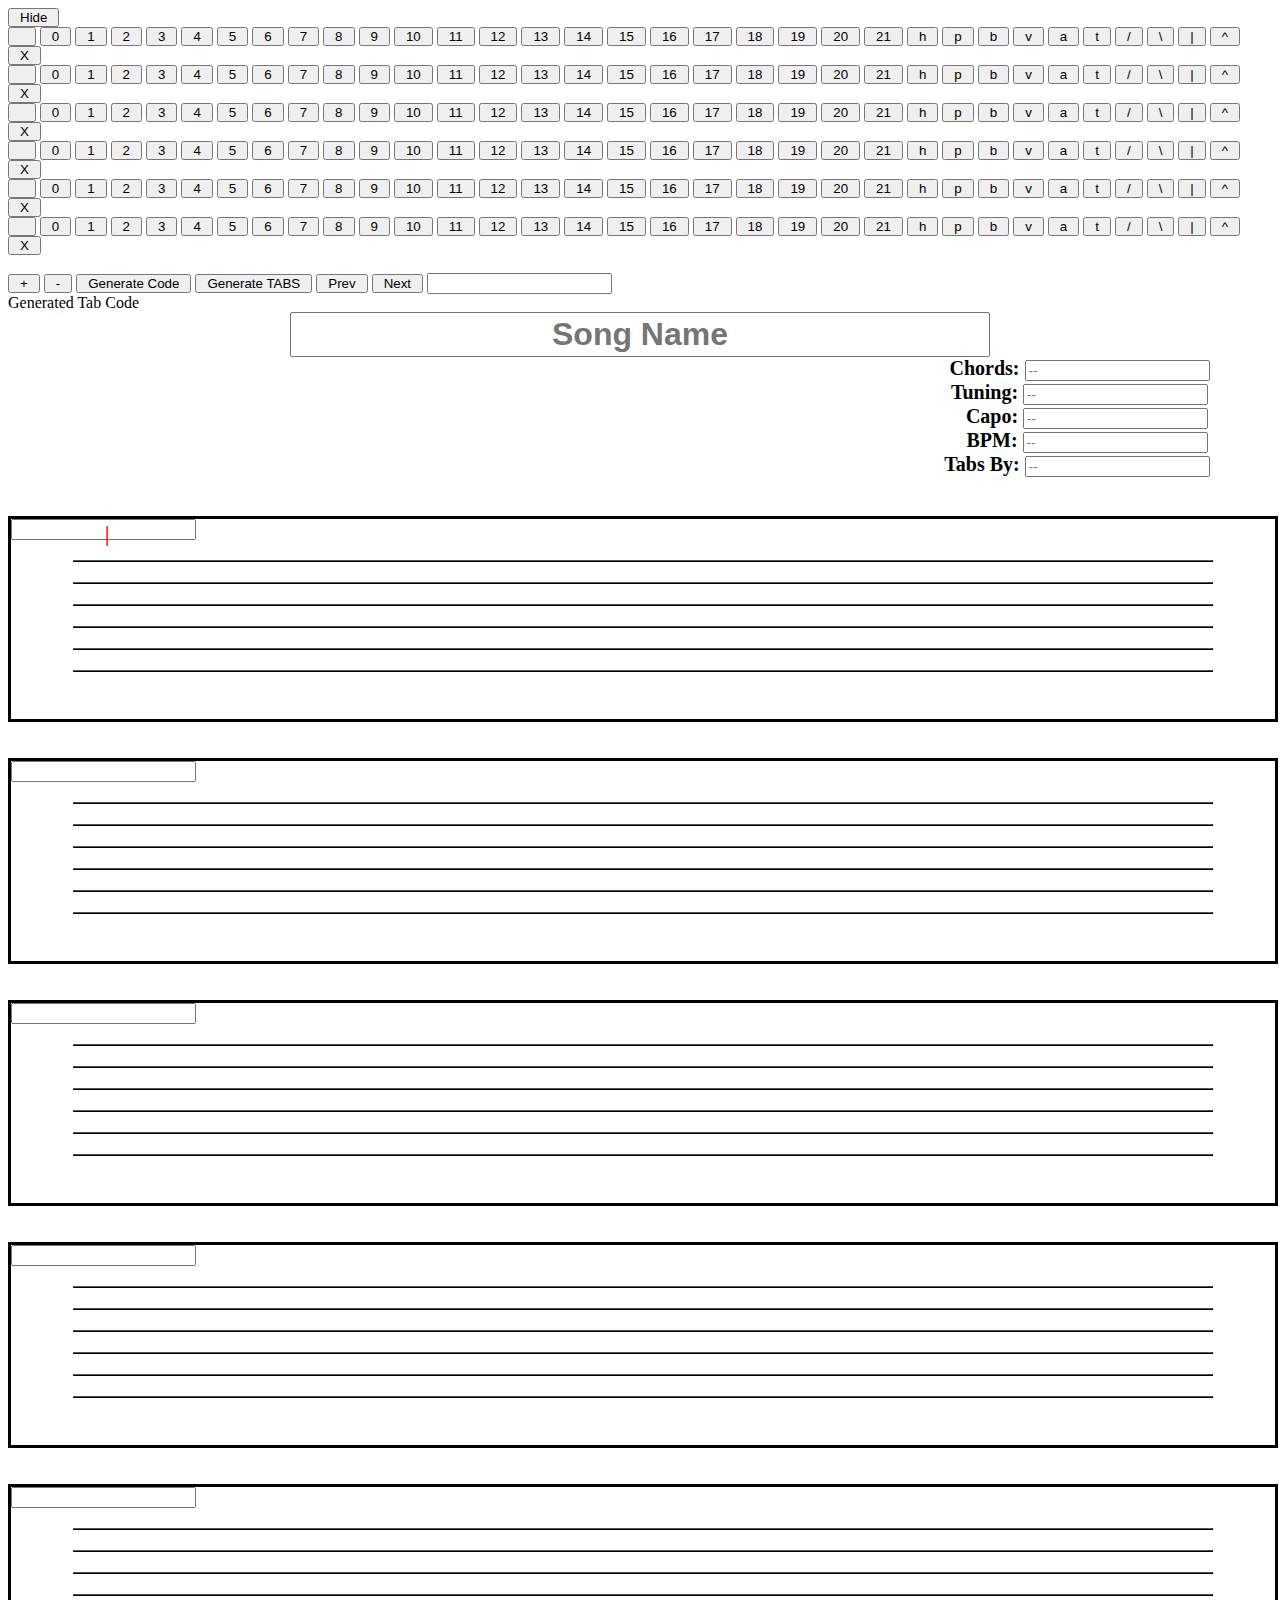
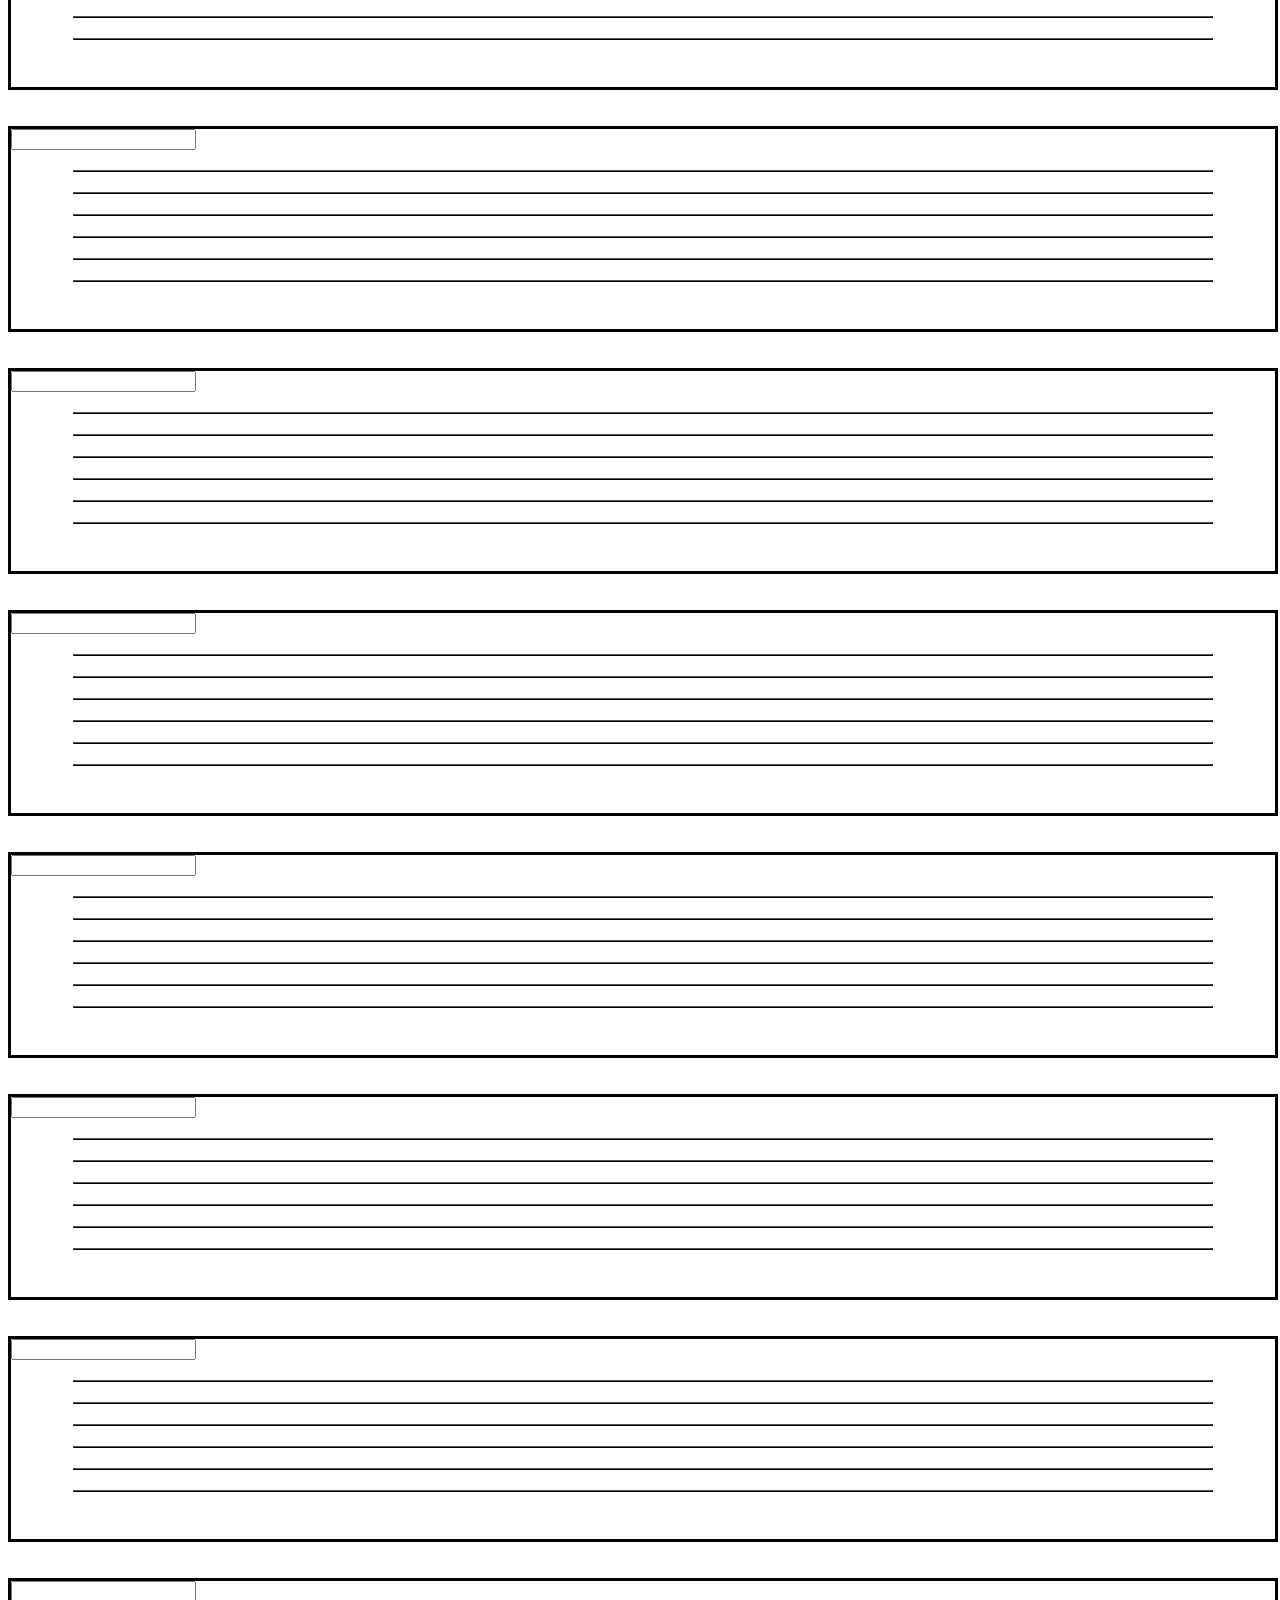
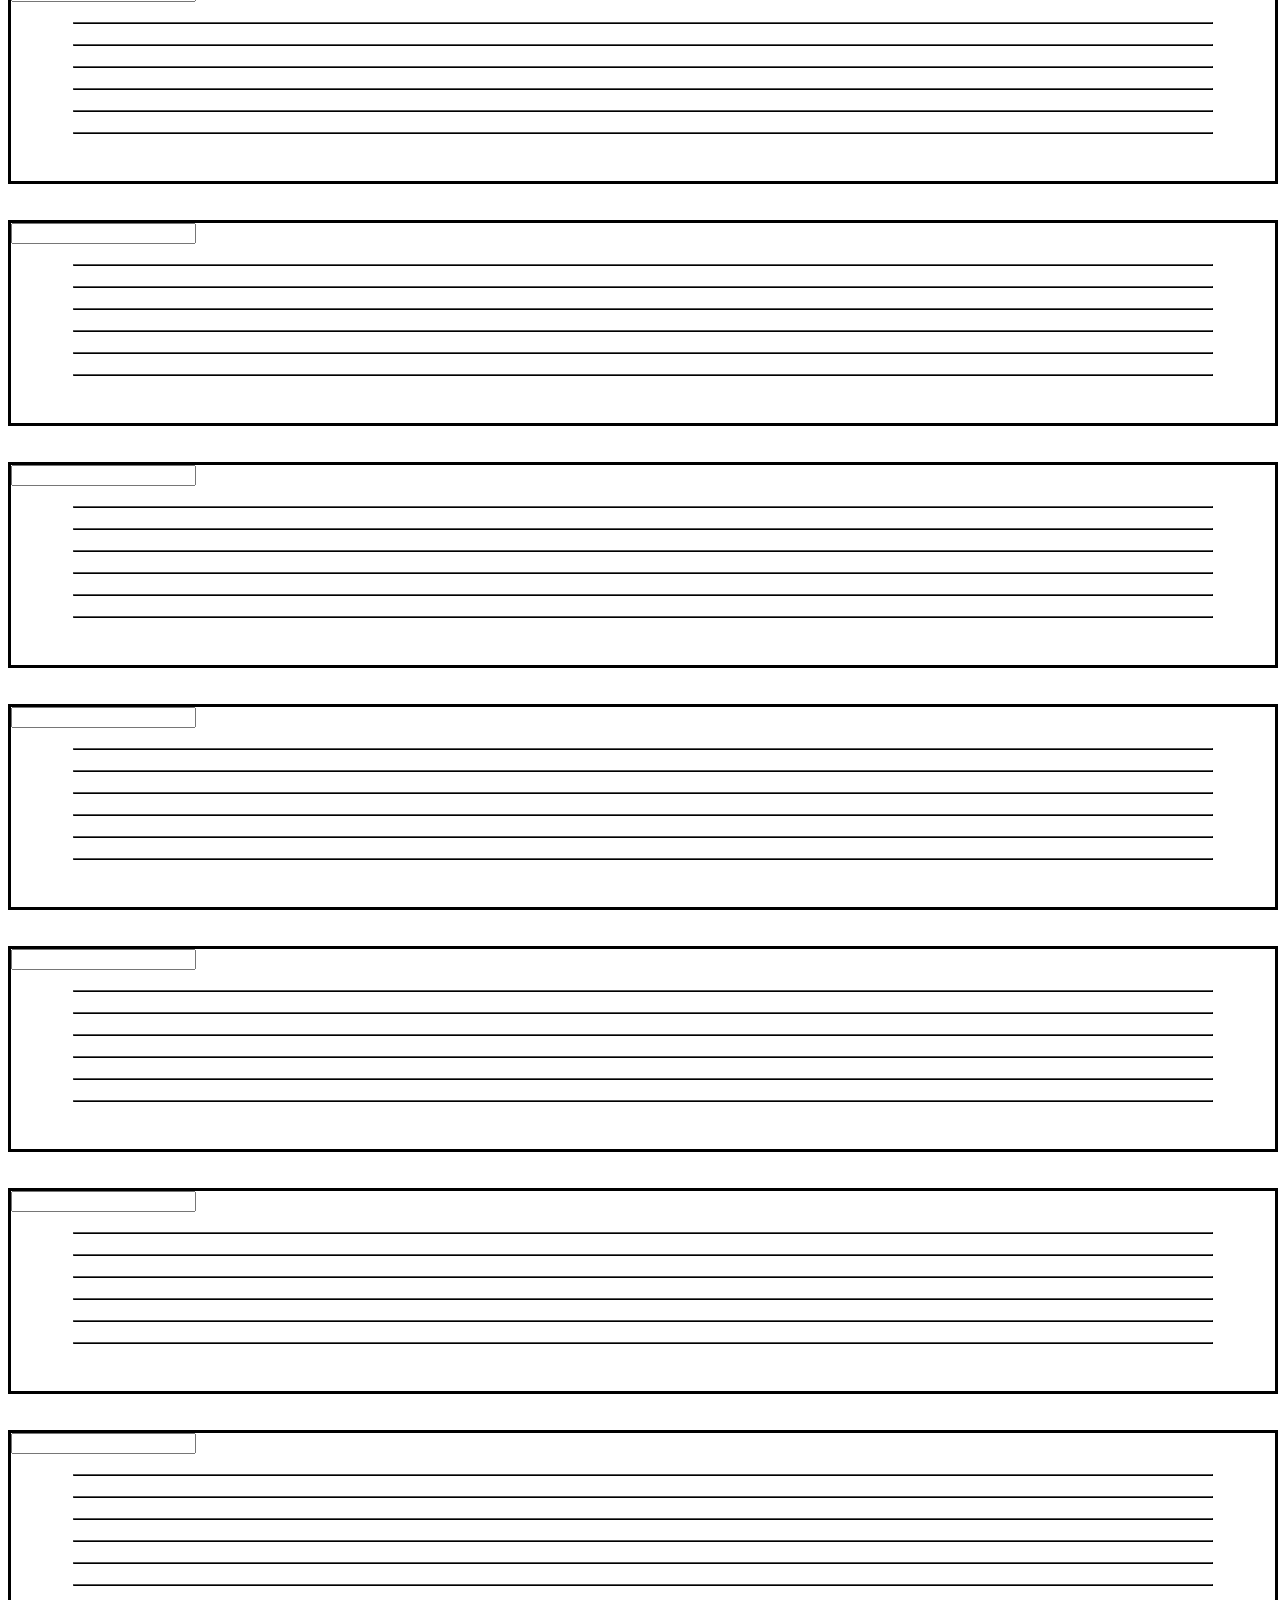
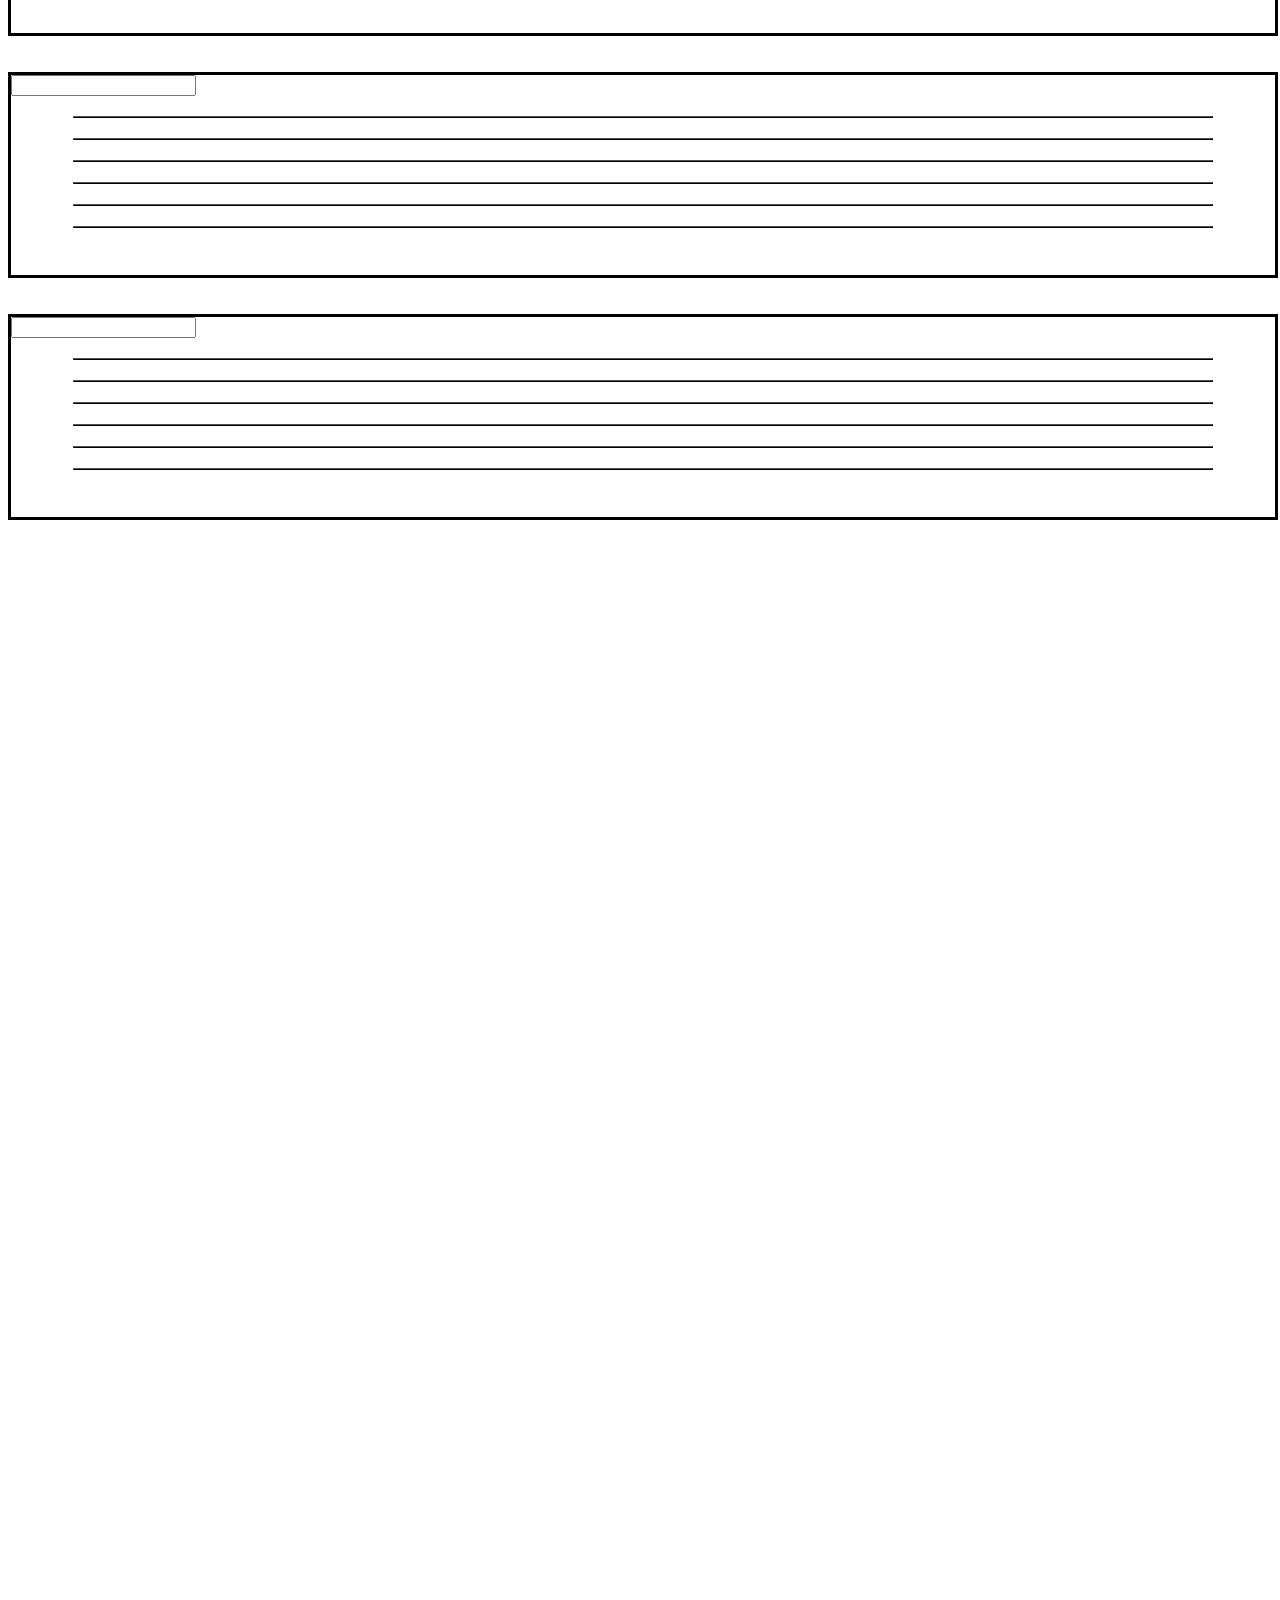
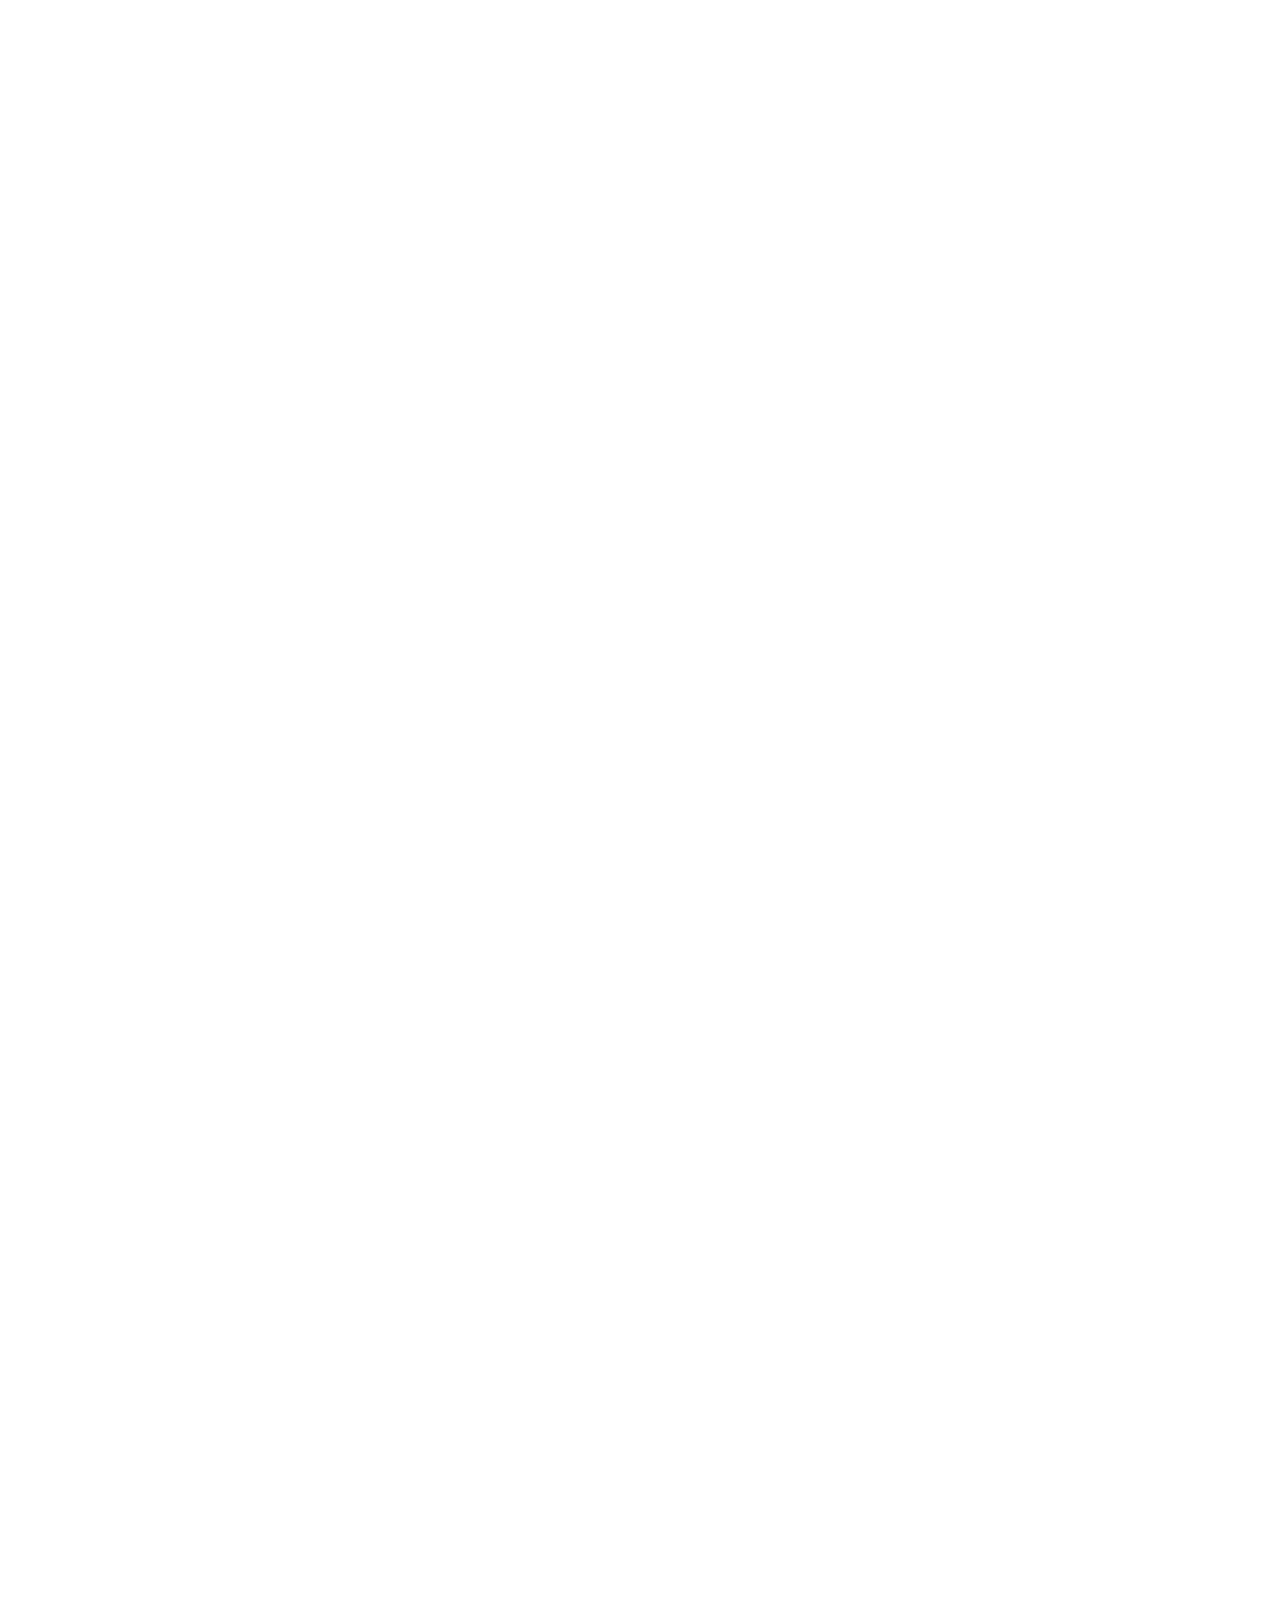
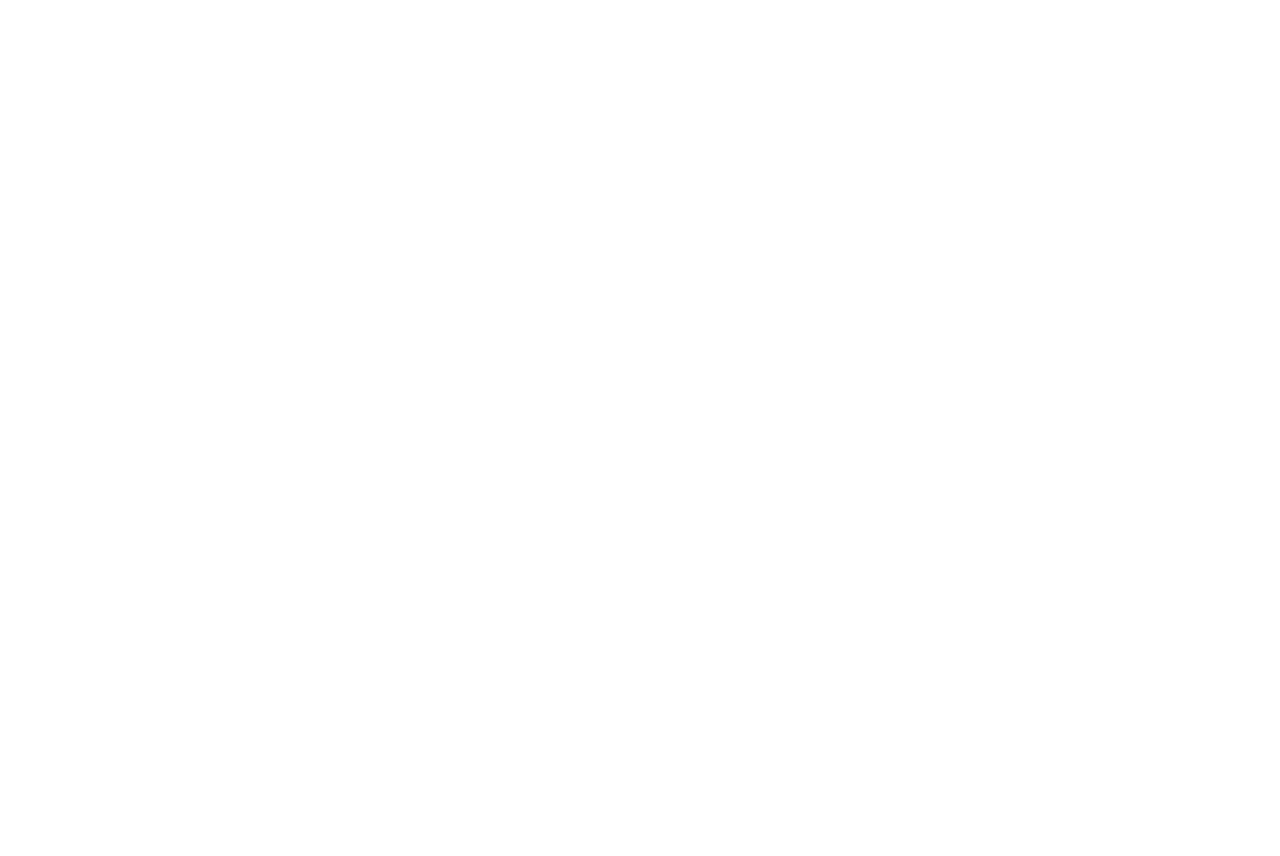
==== index.html @ 17b71d21 "Added Main Files" ====
<html>
<head>
    <meta charset="UTF-8">
    <meta name="viewport" content="width=device-width, initial-scale=1.0">
    <meta http-equiv="X-UA-Compatible" content="ie=edge">
    <title>GUITAR TABS MAKER</title>
    <link rel="stylesheet" href="style.css">
</head>


<body>
<div class="main_container">
<button id="hide_switch" onclick="hide_switch()">Hide</button>
<button id="show_switch" onclick="show_switch()">Show</button>
<div class="all_buttons" id="all_buttons">
<button id="1_blank" onclick="myFunctionClear1()">&nbsp;</button>
<button id="10" onclick="myFunction10()">0</button>
<button id="11" onclick="myFunction11()">1</button>
<button id="12" onclick="myFunction12()">2</button>
<button id="13" onclick="myFunction13()">3</button>
<button id="14" onclick="myFunction14()">4</button>
<button id="15" onclick="myFunction15()">5</button>
<button id="16" onclick="myFunction16()">6</button>
<button id="17" onclick="myFunction17()">7</button>
<button id="18" onclick="myFunction18()">8</button>
<button id="19" onclick="myFunction19()">9</button>
<button id="110" onclick="myFunction110()">10</button>
<button id="111" onclick="myFunction111()">11</button>
<button id="112" onclick="myFunction112()">12</button>
<button id="113" onclick="myFunction113()">13</button>
<button id="114" onclick="myFunction114()">14</button>
<button id="115" onclick="myFunction115()">15</button>
<button id="116" onclick="myFunction116()">16</button>
<button id="117" onclick="myFunction117()">17</button>
<button id="118" onclick="myFunction118()">18</button>
<button id="119" onclick="myFunction119()">19</button>
<button id="120" onclick="myFunction120()">20</button>
<button id="121" onclick="myFunction121()">21</button>
<button id="hammer_1" onclick="hammer_1()">h</button>
<button id="pull_1" onclick="pull_1()">p</button>
<button id="bend_1" onclick="bend_1()">b</button>
<button id="vibrato_1" onclick="vibrato_1()">v</button>
<button id="ah_1" onclick="ah_1()">a</button>
<button id="tap_1" onclick="tap_1()">t</button>
<button id="slideup_1" onclick="slideup_1()">/</button>
<button id="slidedown_1" onclick="slidedown_1()">\</button>
<button id="strum_1" onclick="strum_1()">|</button>
<button id="strum_down_1" onclick="strum_down_1()">^</button>
<button id="mute_string_1" onclick="mute_string_1()">X</button>

<br>
<button id="2_blank" onclick="myFunctionClear2()">&nbsp;</button>
<button id="20" onclick="myFunction20()">0</button>
<button id="21" onclick="myFunction21()">1</button>
<button id="22" onclick="myFunction22()">2</button>
<button id="23" onclick="myFunction23()">3</button>
<button id="24" onclick="myFunction24()">4</button>
<button id="25" onclick="myFunction25()">5</button>
<button id="26" onclick="myFunction26()">6</button>
<button id="27" onclick="myFunction27()">7</button>
<button id="28" onclick="myFunction28()">8</button>
<button id="29" onclick="myFunction29()">9</button>
<button id="210" onclick="myFunction210()">10</button>
<button id="211" onclick="myFunction211()">11</button>
<button id="212" onclick="myFunction212()">12</button>
<button id="213" onclick="myFunction213()">13</button>
<button id="214" onclick="myFunction214()">14</button>
<button id="215" onclick="myFunction215()">15</button>
<button id="216" onclick="myFunction216()">16</button>
<button id="217" onclick="myFunction217()">17</button>
<button id="218" onclick="myFunction218()">18</button>
<button id="219" onclick="myFunction219()">19</button>
<button id="220" onclick="myFunction220()">20</button>
<button id="221" onclick="myFunction221()">21</button>
<button id="hammer_2" onclick="hammer_2()">h</button>
<button id="pull_2" onclick="pull_2()">p</button>
<button id="bend_2" onclick="bend_2()">b</button>
<button id="vibrato_2" onclick="vibrato_2()">v</button>
<button id="ah_2" onclick="ah_2()">a</button>
<button id="tap_2" onclick="tap_2()">t</button>
<button id="slideup_2" onclick="slideup_2()">/</button>
<button id="slidedown_2" onclick="slidedown_2()">\</button>
<button id="strum_2" onclick="strum_2()">|</button>
<button id="strum_down_2" onclick="strum_down_2()">^</button>
<button id="mute_string_2" onclick="mute_string_2()">X</button>

<br>
<button id="3_blank" onclick="myFunctionClear3()">&nbsp;</button>
<button id="30" onclick="myFunction30()">0</button>
<button id="31" onclick="myFunction31()">1</button>
<button id="32" onclick="myFunction32()">2</button>
<button id="33" onclick="myFunction33()">3</button>
<button id="34" onclick="myFunction34()">4</button>
<button id="35" onclick="myFunction35()">5</button>
<button id="36" onclick="myFunction36()">6</button>
<button id="37" onclick="myFunction37()">7</button>
<button id="38" onclick="myFunction38()">8</button>
<button id="39" onclick="myFunction39()">9</button>
<button id="310" onclick="myFunction310()">10</button>
<button id="311" onclick="myFunction311()">11</button>
<button id="312" onclick="myFunction312()">12</button>
<button id="313" onclick="myFunction313()">13</button>
<button id="314" onclick="myFunction314()">14</button>
<button id="315" onclick="myFunction315()">15</button>
<button id="316" onclick="myFunction316()">16</button>
<button id="317" onclick="myFunction317()">17</button>
<button id="318" onclick="myFunction318()">18</button>
<button id="319" onclick="myFunction319()">19</button>
<button id="320" onclick="myFunction320()">20</button>
<button id="321" onclick="myFunction321()">21</button>
<button id="hammer_3" onclick="hammer_3()">h</button>
<button id="pull_3" onclick="pull_3()">p</button>
<button id="bend_3" onclick="bend_3()">b</button>
<button id="vibrato_3" onclick="vibrato_3()">v</button>
<button id="ah_3" onclick="ah_3()">a</button>
<button id="tap_3" onclick="tap_3()">t</button>
<button id="slideup_3" onclick="slideup_3()">/</button>
<button id="slidedown_3" onclick="slidedown_3()">\</button>
<button id="strum_3" onclick="strum_3()">|</button>
<button id="strum_down_3" onclick="strum_down_3()">^</button>
<button id="mute_string_3" onclick="mute_string_3()">X</button>
<br>
<button id="4_blank" onclick="myFunctionClear4()">&nbsp;</button>
<button id="40" onclick="myFunction40()">0</button>
<button id="41" onclick="myFunction41()">1</button>
<button id="42" onclick="myFunction42()">2</button>
<button id="43" onclick="myFunction43()">3</button>
<button id="44" onclick="myFunction44()">4</button>
<button id="45" onclick="myFunction45()">5</button>
<button id="46" onclick="myFunction46()">6</button>
<button id="47" onclick="myFunction47()">7</button>
<button id="48" onclick="myFunction48()">8</button>
<button id="49" onclick="myFunction49()">9</button>
<button id="410" onclick="myFunction410()">10</button>
<button id="411" onclick="myFunction411()">11</button>
<button id="412" onclick="myFunction412()">12</button>
<button id="413" onclick="myFunction413()">13</button>
<button id="414" onclick="myFunction414()">14</button>
<button id="415" onclick="myFunction415()">15</button>
<button id="416" onclick="myFunction416()">16</button>
<button id="417" onclick="myFunction417()">17</button>
<button id="418" onclick="myFunction418()">18</button>
<button id="419" onclick="myFunction419()">19</button>
<button id="420" onclick="myFunction420()">20</button>
<button id="421" onclick="myFunction421()">21</button>
<button id="hammer_4" onclick="hammer_4()">h</button>
<button id="pull_4" onclick="pull_4()">p</button>
<button id="bend_4" onclick="bend_4()">b</button>
<button id="vibrato_4" onclick="vibrato_4()">v</button>
<button id="ah_4" onclick="ah_4()">a</button>
<button id="tap_4" onclick="tap_4()">t</button>
<button id="slideup_4" onclick="slideup_4()">/</button>
<button id="slidedown_4" onclick="slidedown_4()">\</button>
<button id="strum_4" onclick="strum_4()">|</button>
<button id="strum_down_4" onclick="strum_down_4()">^</button>
<button id="mute_string_4" onclick="mute_string_4()">X</button>
<br>
<button id="5_blank" onclick="myFunctionClear5()">&nbsp;</button>
<button id="50" onclick="myFunction50()">0</button>
<button id="51" onclick="myFunction51()">1</button>
<button id="52" onclick="myFunction52()">2</button>
<button id="53" onclick="myFunction53()">3</button>
<button id="54" onclick="myFunction54()">4</button>
<button id="55" onclick="myFunction55()">5</button>
<button id="56" onclick="myFunction56()">6</button>
<button id="57" onclick="myFunction57()">7</button>
<button id="58" onclick="myFunction58()">8</button>
<button id="59" onclick="myFunction59()">9</button>
<button id="510" onclick="myFunction510()">10</button>
<button id="511" onclick="myFunction511()">11</button>
<button id="512" onclick="myFunction512()">12</button>
<button id="513" onclick="myFunction513()">13</button>
<button id="514" onclick="myFunction514()">14</button>
<button id="515" onclick="myFunction515()">15</button>
<button id="516" onclick="myFunction516()">16</button>
<button id="517" onclick="myFunction517()">17</button>
<button id="518" onclick="myFunction518()">18</button>
<button id="519" onclick="myFunction519()">19</button>
<button id="520" onclick="myFunction520()">20</button>
<button id="521" onclick="myFunction521()">21</button>
<button id="hammer_5" onclick="hammer_5()">h</button>
<button id="pull_5" onclick="pull_5()">p</button>
<button id="bend_5" onclick="bend_5()">b</button>
<button id="vibrato_5" onclick="vibrato_5()">v</button>
<button id="ah_5" onclick="ah_5()">a</button>
<button id="tap_5" onclick="tap_5()">t</button>
<button id="slideup_5" onclick="slideup_5()">/</button>
<button id="slidedown_5" onclick="slidedown_5()">\</button>
<button id="strum_5" onclick="strum_5()">|</button>
<button id="strum_down_5" onclick="strum_down_5()">^</button>
<button id="mute_string_5" onclick="mute_string_5()">X</button>
<br>
<button id="6_blank" onclick="myFunctionClear6()">&nbsp;</button>
<button id="60" onclick="myFunction60()">0</button>
<button id="61" onclick="myFunction61()">1</button>
<button id="62" onclick="myFunction62()">2</button>
<button id="63" onclick="myFunction63()">3</button>
<button id="64" onclick="myFunction64()">4</button>
<button id="65" onclick="myFunction65()">5</button>
<button id="66" onclick="myFunction66()">6</button>
<button id="67" onclick="myFunction67()">7</button>
<button id="68" onclick="myFunction68()">8</button>
<button id="69" onclick="myFunction69()">9</button>
<button id="610" onclick="myFunction610()">10</button>
<button id="611" onclick="myFunction611()">11</button>
<button id="612" onclick="myFunction612()">12</button>
<button id="613" onclick="myFunction613()">13</button>
<button id="614" onclick="myFunction614()">14</button>
<button id="615" onclick="myFunction615()">15</button>
<button id="616" onclick="myFunction616()">16</button>
<button id="617" onclick="myFunction617()">17</button>
<button id="618" onclick="myFunction618()">18</button>
<button id="619" onclick="myFunction619()">19</button>
<button id="620" onclick="myFunction620()">20</button>
<button id="621" onclick="myFunction621()">21</button>
<button id="hammer_6" onclick="hammer_6()">h</button>
<button id="pull_6" onclick="pull_6()">p</button>
<button id="bend_6" onclick="bend_6()">b</button>
<button id="vibrato_6" onclick="vibrato_6()">v</button>
<button id="ah_6" onclick="ah_6()">a</button>
<button id="tap_6" onclick="tap_6()">t</button>
<button id="slideup_6" onclick="slideup_6()">/</button>
<button id="slidedown_6" onclick="slidedown_6()">\</button>
<button id="strum_6" onclick="strum_6()">|</button>
<button id="strum_down_6" onclick="strum_down_6()">^</button>
<button id="mute_string_6" onclick="mute_string_6()">X</button>
<br><br>

<button id="add" onclick="add()">+</button>
<button id="sub" onclick="sub()">-</button>
<button id="generate_text_button" onclick="generate_text_button()">Generate Code</button>
<button id="generate_tabs_button" onclick="generate_tabs_button()">Generate TABS</button>
<button onclick="the_prev()">Prev</button>
<button onclick="the_next()">Next</button>
<input id="generate_tabs_input">
<div id="generate_text_input">Generated Tab Code</div>




</div>

<div id="all_inputs">
<form>
<input id='song_name' type='text' placeholder='Song Name'>
<div id='remaining_inputs'>
<label>&#160;Chords:</label>
<input type='text' placeholder='--'><br>
<label">&#160;Tuning:</label>
<input type='text' placeholder='--'><br>
<label>&#160;&#160;&#160;&#160;Capo:</label>
<input type='text' placeholder='--'><br>
<label">&#160;&#160;&#160;&#160;BPM:</label>
<input type='text' placeholder='--'><br>
<label">Tabs By:</label>
<input type='text' placeholder='--'>
</div>
</form>
</div>

<label id="marker">|</label>
<div class="box_1" onclick="set_focus_tab_block_1()">
<input class="tab_parts" type="text">

    <div class="tab_lines">

        <div class="string_one" id="one_zero"></div>
        <div class="string_one" id="one_one"></div>
        <div class="string_one" id="one_two"></div>
        <div class="string_one" id="one_three"></div>
        <div class="string_one" id="one_four"></div>
        <div class="string_one" id="one_five"></div>
        <div class="string_one" id="one_six"></div>
        <div class="string_one" id="one_seven"></div>
        <div class="string_one" id="one_eight"></div>
        <div class="string_one" id="one_nine"></div>
        <div class="string_one" id="one_ten"></div>
        <div class="string_one" id="one_eleven"></div>
        <div class="string_one" id="one_twelve"></div>
        <div class="string_one" id="one_thirteen"></div>
        <div class="string_one" id="one_fourteen"></div>
        <div class="string_one" id="one_fifteen"></div>
        <div class="string_one" id="one_sixteen"></div>
        <div class="string_one" id="one_seventeen"></div>
        <div class="string_one" id="one_eighteen"></div>
        <div class="string_one" id="one_nineteen"></div>
        <div class="string_one" id="one_twenty"></div>
        <div class="string_one" id="one_twentyone"></div>
    </div>
    <div class="tab_lines">
        <div class="string_two" id="two_zero"></div>
        <div class="string_two" id="two_one"></div>
        <div class="string_two" id="two_two"></div>
        <div class="string_two" id="two_three"></div>
        <div class="string_two" id="two_four"></div>
        <div class="string_two" id="two_five"></div>
        <div class="string_two" id="two_six"></div>
        <div class="string_two" id="two_seven"></div>
        <div class="string_two" id="two_eight"></div>
        <div class="string_two" id="two_nine"></div>
        <div class="string_two" id="two_ten"></div>
        <div class="string_two" id="two_eleven"></div>
        <div class="string_two" id="two_twelve"></div>
        <div class="string_two" id="two_thirteen"></div>
        <div class="string_two" id="two_fourteen"></div>
        <div class="string_two" id="two_fifteen"></div>
        <div class="string_two" id="two_sixteen"></div>
        <div class="string_two" id="two_seventeen"></div>
        <div class="string_two" id="two_eighteen"></div>
        <div class="string_two" id="two_nineteen"></div>
        <div class="string_two" id="two_twenty"></div>
        <div class="string_two" id="two_twentyone"></div>
    </div>
    <div class="tab_lines">
        <div class="string_three" id="three_zero"></div>
        <div class="string_three" id="three_one"></div>
        <div class="string_three" id="three_two"></div>
        <div class="string_three" id="three_three"></div>
        <div class="string_three" id="three_four"></div>
        <div class="string_three" id="three_five"></div>
        <div class="string_three" id="three_six"></div>
        <div class="string_three" id="three_seven"></div>
        <div class="string_three" id="three_eight"></div>
        <div class="string_three" id="three_nine"></div>
        <div class="string_three" id="three_ten"></div>
        <div class="string_three" id="three_eleven"></div>
        <div class="string_three" id="three_twelve"></div>
        <div class="string_three" id="three_thirteen"></div>
        <div class="string_three" id="three_fourteen"></div>
        <div class="string_three" id="three_fifteen"></div>
        <div class="string_three" id="three_sixteen"></div>
        <div class="string_three" id="three_seventeen"></div>
        <div class="string_three" id="three_eighteen"></div>
        <div class="string_three" id="three_nineteen"></div>
        <div class="string_three" id="three_twenty"></div>
        <div class="string_three" id="three_twentyone"></div>
    </div>
    <div class="tab_lines">
        <div class="string_four" id="four_zero"></div>
        <div class="string_four" id="four_one"></div>
        <div class="string_four" id="four_two"></div>
        <div class="string_four" id="four_three"></div>
        <div class="string_four" id="four_four"></div>
        <div class="string_four" id="four_five"></div>
        <div class="string_four" id="four_six"></div>
        <div class="string_four" id="four_seven"></div>
        <div class="string_four" id="four_eight"></div>
        <div class="string_four" id="four_nine"></div>
        <div class="string_four" id="four_ten"></div>
        <div class="string_four" id="four_eleven"></div>
        <div class="string_four" id="four_twelve"></div>
        <div class="string_four" id="four_thirteen"></div>
        <div class="string_four" id="four_fourteen"></div>
        <div class="string_four" id="four_fifteen"></div>
        <div class="string_four" id="four_sixteen"></div>
        <div class="string_four" id="four_seventeen"></div>
        <div class="string_four" id="four_eighteen"></div>
        <div class="string_four" id="four_nineteen"></div>
        <div class="string_four" id="four_twenty"></div>
        <div class="string_four" id="four_twentyone"></div>
    </div>
    <div class="tab_lines">
        <div class="string_five" id="five_zero"></div>
        <div class="string_five" id="five_one"></div>
        <div class="string_five" id="five_two"></div>
        <div class="string_five" id="five_three"></div>
        <div class="string_five" id="five_four"></div>
        <div class="string_five" id="five_five"></div>
        <div class="string_five" id="five_six"></div>
        <div class="string_five" id="five_seven"></div>
        <div class="string_five" id="five_eight"></div>
        <div class="string_five" id="five_nine"></div>
        <div class="string_five" id="five_ten"></div>
        <div class="string_five" id="five_eleven"></div>
        <div class="string_five" id="five_twelve"></div>
        <div class="string_five" id="five_thirteen"></div>
        <div class="string_five" id="five_fourteen"></div>
        <div class="string_five" id="five_fifteen"></div>
        <div class="string_five" id="five_sixteen"></div>
        <div class="string_five" id="five_seventeen"></div>
        <div class="string_five" id="five_eighteen"></div>
        <div class="string_five" id="five_nineteen"></div>
        <div class="string_five" id="five_twenty"></div>
        <div class="string_five" id="five_twentyone"></div>
    </div>
    <div class="tab_lines">
        <div class="string_six" id="six_zero"></div>
        <div class="string_six" id="six_one"></div>
        <div class="string_six" id="six_two"></div>
        <div class="string_six" id="six_three"></div>
        <div class="string_six" id="six_four"></div>
        <div class="string_six" id="six_five"></div>
        <div class="string_six" id="six_six"></div>
        <div class="string_six" id="six_seven"></div>
        <div class="string_six" id="six_eight"></div>
        <div class="string_six" id="six_nine"></div>
        <div class="string_six" id="six_ten"></div>
        <div class="string_six" id="six_eleven"></div>
        <div class="string_six" id="six_twelve"></div>
        <div class="string_six" id="six_thirteen"></div>
        <div class="string_six" id="six_fourteen"></div>
        <div class="string_six" id="six_fifteen"></div>
        <div class="string_six" id="six_sixteen"></div>
        <div class="string_six" id="six_seventeen"></div>
        <div class="string_six" id="six_eighteen"></div>
        <div class="string_six" id="six_nineteen"></div>
        <div class="string_six" id="six_twenty"></div>
        <div class="string_six" id="six_twentyone"></div>
    </div>
</div>
<br><br>

<div class="box_1" onclick="set_focus_tab_block_2()">
    <input class="tab_parts" type="text">
    <div class="tab_lines">
        <div class="string_one" id="2_one_zero"></div>
        <div class="string_one" id="2_one_one"></div>
        <div class="string_one" id="2_one_two"></div>
        <div class="string_one" id="2_one_three"></div>
        <div class="string_one" id="2_one_four"></div>
        <div class="string_one" id="2_one_five"></div>
        <div class="string_one" id="2_one_six"></div>
        <div class="string_one" id="2_one_seven"></div>
        <div class="string_one" id="2_one_eight"></div>
        <div class="string_one" id="2_one_nine"></div>
        <div class="string_one" id="2_one_ten"></div>
        <div class="string_one" id="2_one_eleven"></div>
        <div class="string_one" id="2_one_twelve"></div>
        <div class="string_one" id="2_one_thirteen"></div>
        <div class="string_one" id="2_one_fourteen"></div>
        <div class="string_one" id="2_one_fifteen"></div>
        <div class="string_one" id="2_one_sixteen"></div>
        <div class="string_one" id="2_one_seventeen"></div>
        <div class="string_one" id="2_one_eighteen"></div>
        <div class="string_one" id="2_one_nineteen"></div>
        <div class="string_one" id="2_one_twenty"></div>
        <div class="string_one" id="2_one_twentyone"></div>
    </div>
    <div class="tab_lines">
        <div class="string_two" id="2_two_zero"></div>
        <div class="string_two" id="2_two_one"></div>
        <div class="string_two" id="2_two_two"></div>
        <div class="string_two" id="2_two_three"></div>
        <div class="string_two" id="2_two_four"></div>
        <div class="string_two" id="2_two_five"></div>
        <div class="string_two" id="2_two_six"></div>
        <div class="string_two" id="2_two_seven"></div>
        <div class="string_two" id="2_two_eight"></div>
        <div class="string_two" id="2_two_nine"></div>
        <div class="string_two" id="2_two_ten"></div>
        <div class="string_two" id="2_two_eleven"></div>
        <div class="string_two" id="2_two_twelve"></div>
        <div class="string_two" id="2_two_thirteen"></div>
        <div class="string_two" id="2_two_fourteen"></div>
        <div class="string_two" id="2_two_fifteen"></div>
        <div class="string_two" id="2_two_sixteen"></div>
        <div class="string_two" id="2_two_seventeen"></div>
        <div class="string_two" id="2_two_eighteen"></div>
        <div class="string_two" id="2_two_nineteen"></div>
        <div class="string_two" id="2_two_twenty"></div>
        <div class="string_two" id="2_two_twentyone"></div>
    </div>
    <div class="tab_lines">
        <div class="string_three" id="2_three_zero"></div>
        <div class="string_three" id="2_three_one"></div>
        <div class="string_three" id="2_three_two"></div>
        <div class="string_three" id="2_three_three"></div>
        <div class="string_three" id="2_three_four"></div>
        <div class="string_three" id="2_three_five"></div>
        <div class="string_three" id="2_three_six"></div>
        <div class="string_three" id="2_three_seven"></div>
        <div class="string_three" id="2_three_eight"></div>
        <div class="string_three" id="2_three_nine"></div>
        <div class="string_three" id="2_three_ten"></div>
        <div class="string_three" id="2_three_eleven"></div>
        <div class="string_three" id="2_three_twelve"></div>
        <div class="string_three" id="2_three_thirteen"></div>
        <div class="string_three" id="2_three_fourteen"></div>
        <div class="string_three" id="2_three_fifteen"></div>
        <div class="string_three" id="2_three_sixteen"></div>
        <div class="string_three" id="2_three_seventeen"></div>
        <div class="string_three" id="2_three_eighteen"></div>
        <div class="string_three" id="2_three_nineteen"></div>
        <div class="string_three" id="2_three_twenty"></div>
        <div class="string_three" id="2_three_twentyone"></div>
    </div>
    <div class="tab_lines">
        <div class="string_four" id="2_four_zero"></div>
        <div class="string_four" id="2_four_one"></div>
        <div class="string_four" id="2_four_two"></div>
        <div class="string_four" id="2_four_three"></div>
        <div class="string_four" id="2_four_four"></div>
        <div class="string_four" id="2_four_five"></div>
        <div class="string_four" id="2_four_six"></div>
        <div class="string_four" id="2_four_seven"></div>
        <div class="string_four" id="2_four_eight"></div>
        <div class="string_four" id="2_four_nine"></div>
        <div class="string_four" id="2_four_ten"></div>
        <div class="string_four" id="2_four_eleven"></div>
        <div class="string_four" id="2_four_twelve"></div>
        <div class="string_four" id="2_four_thirteen"></div>
        <div class="string_four" id="2_four_fourteen"></div>
        <div class="string_four" id="2_four_fifteen"></div>
        <div class="string_four" id="2_four_sixteen"></div>
        <div class="string_four" id="2_four_seventeen"></div>
        <div class="string_four" id="2_four_eighteen"></div>
        <div class="string_four" id="2_four_nineteen"></div>
        <div class="string_four" id="2_four_twenty"></div>
        <div class="string_four" id="2_four_twentyone"></div>
    </div>
    <div class="tab_lines">
        <div class="string_five" id="2_five_zero"></div>
        <div class="string_five" id="2_five_one"></div>
        <div class="string_five" id="2_five_two"></div>
        <div class="string_five" id="2_five_three"></div>
        <div class="string_five" id="2_five_four"></div>
        <div class="string_five" id="2_five_five"></div>
        <div class="string_five" id="2_five_six"></div>
        <div class="string_five" id="2_five_seven"></div>
        <div class="string_five" id="2_five_eight"></div>
        <div class="string_five" id="2_five_nine"></div>
        <div class="string_five" id="2_five_ten"></div>
        <div class="string_five" id="2_five_eleven"></div>
        <div class="string_five" id="2_five_twelve"></div>
        <div class="string_five" id="2_five_thirteen"></div>
        <div class="string_five" id="2_five_fourteen"></div>
        <div class="string_five" id="2_five_fifteen"></div>
        <div class="string_five" id="2_five_sixteen"></div>
        <div class="string_five" id="2_five_seventeen"></div>
        <div class="string_five" id="2_five_eighteen"></div>
        <div class="string_five" id="2_five_nineteen"></div>
        <div class="string_five" id="2_five_twenty"></div>
        <div class="string_five" id="2_five_twentyone"></div>
    </div>
    <div class="tab_lines">
        <div class="string_six" id="2_six_zero"></div>
        <div class="string_six" id="2_six_one"></div>
        <div class="string_six" id="2_six_two"></div>
        <div class="string_six" id="2_six_three"></div>
        <div class="string_six" id="2_six_four"></div>
        <div class="string_six" id="2_six_five"></div>
        <div class="string_six" id="2_six_six"></div>
        <div class="string_six" id="2_six_seven"></div>
        <div class="string_six" id="2_six_eight"></div>
        <div class="string_six" id="2_six_nine"></div>
        <div class="string_six" id="2_six_ten"></div>
        <div class="string_six" id="2_six_eleven"></div>
        <div class="string_six" id="2_six_twelve"></div>
        <div class="string_six" id="2_six_thirteen"></div>
        <div class="string_six" id="2_six_fourteen"></div>
        <div class="string_six" id="2_six_fifteen"></div>
        <div class="string_six" id="2_six_sixteen"></div>
        <div class="string_six" id="2_six_seventeen"></div>
        <div class="string_six" id="2_six_eighteen"></div>
        <div class="string_six" id="2_six_nineteen"></div>
        <div class="string_six" id="2_six_twenty"></div>
        <div class="string_six" id="2_six_twentyone"></div>
    </div>
</div>
<br><br>
<div class="box_1" onclick="set_focus_tab_block_3()">
<input class="tab_parts" type="text">
    <div class="tab_lines">
        <div class="string_one" id="3_one_zero"></div>
        <div class="string_one" id="3_one_one"></div>
        <div class="string_one" id="3_one_two"></div>
        <div class="string_one" id="3_one_three"></div>
        <div class="string_one" id="3_one_four"></div>
        <div class="string_one" id="3_one_five"></div>
        <div class="string_one" id="3_one_six"></div>
        <div class="string_one" id="3_one_seven"></div>
        <div class="string_one" id="3_one_eight"></div>
        <div class="string_one" id="3_one_nine"></div>
        <div class="string_one" id="3_one_ten"></div>
        <div class="string_one" id="3_one_eleven"></div>
        <div class="string_one" id="3_one_twelve"></div>
        <div class="string_one" id="3_one_thirteen"></div>
        <div class="string_one" id="3_one_fourteen"></div>
        <div class="string_one" id="3_one_fifteen"></div>
        <div class="string_one" id="3_one_sixteen"></div>
        <div class="string_one" id="3_one_seventeen"></div>
        <div class="string_one" id="3_one_eighteen"></div>
        <div class="string_one" id="3_one_nineteen"></div>
        <div class="string_one" id="3_one_twenty"></div>
        <div class="string_one" id="3_one_twentyone"></div>
    </div>
    <div class="tab_lines">
        <div class="string_two" id="3_two_zero"></div>
        <div class="string_two" id="3_two_one"></div>
        <div class="string_two" id="3_two_two"></div>
        <div class="string_two" id="3_two_three"></div>
        <div class="string_two" id="3_two_four"></div>
        <div class="string_two" id="3_two_five"></div>
        <div class="string_two" id="3_two_six"></div>
        <div class="string_two" id="3_two_seven"></div>
        <div class="string_two" id="3_two_eight"></div>
        <div class="string_two" id="3_two_nine"></div>
        <div class="string_two" id="3_two_ten"></div>
        <div class="string_two" id="3_two_eleven"></div>
        <div class="string_two" id="3_two_twelve"></div>
        <div class="string_two" id="3_two_thirteen"></div>
        <div class="string_two" id="3_two_fourteen"></div>
        <div class="string_two" id="3_two_fifteen"></div>
        <div class="string_two" id="3_two_sixteen"></div>
        <div class="string_two" id="3_two_seventeen"></div>
        <div class="string_two" id="3_two_eighteen"></div>
        <div class="string_two" id="3_two_nineteen"></div>
        <div class="string_two" id="3_two_twenty"></div>
        <div class="string_two" id="3_two_twentyone"></div>
    </div>
    <div class="tab_lines">
        <div class="string_three" id="3_three_zero"></div>
        <div class="string_three" id="3_three_one"></div>
        <div class="string_three" id="3_three_two"></div>
        <div class="string_three" id="3_three_three"></div>
        <div class="string_three" id="3_three_four"></div>
        <div class="string_three" id="3_three_five"></div>
        <div class="string_three" id="3_three_six"></div>
        <div class="string_three" id="3_three_seven"></div>
        <div class="string_three" id="3_three_eight"></div>
        <div class="string_three" id="3_three_nine"></div>
        <div class="string_three" id="3_three_ten"></div>
        <div class="string_three" id="3_three_eleven"></div>
        <div class="string_three" id="3_three_twelve"></div>
        <div class="string_three" id="3_three_thirteen"></div>
        <div class="string_three" id="3_three_fourteen"></div>
        <div class="string_three" id="3_three_fifteen"></div>
        <div class="string_three" id="3_three_sixteen"></div>
        <div class="string_three" id="3_three_seventeen"></div>
        <div class="string_three" id="3_three_eighteen"></div>
        <div class="string_three" id="3_three_nineteen"></div>
        <div class="string_three" id="3_three_twenty"></div>
        <div class="string_three" id="3_three_twentyone"></div>
    </div>
    <div class="tab_lines">
        <div class="string_four" id="3_four_zero"></div>
        <div class="string_four" id="3_four_one"></div>
        <div class="string_four" id="3_four_two"></div>
        <div class="string_four" id="3_four_three"></div>
        <div class="string_four" id="3_four_four"></div>
        <div class="string_four" id="3_four_five"></div>
        <div class="string_four" id="3_four_six"></div>
        <div class="string_four" id="3_four_seven"></div>
        <div class="string_four" id="3_four_eight"></div>
        <div class="string_four" id="3_four_nine"></div>
        <div class="string_four" id="3_four_ten"></div>
        <div class="string_four" id="3_four_eleven"></div>
        <div class="string_four" id="3_four_twelve"></div>
        <div class="string_four" id="3_four_thirteen"></div>
        <div class="string_four" id="3_four_fourteen"></div>
        <div class="string_four" id="3_four_fifteen"></div>
        <div class="string_four" id="3_four_sixteen"></div>
        <div class="string_four" id="3_four_seventeen"></div>
        <div class="string_four" id="3_four_eighteen"></div>
        <div class="string_four" id="3_four_nineteen"></div>
        <div class="string_four" id="3_four_twenty"></div>
        <div class="string_four" id="3_four_twentyone"></div>
    </div>
    <div class="tab_lines">
        <div class="string_five" id="3_five_zero"></div>
        <div class="string_five" id="3_five_one"></div>
        <div class="string_five" id="3_five_two"></div>
        <div class="string_five" id="3_five_three"></div>
        <div class="string_five" id="3_five_four"></div>
        <div class="string_five" id="3_five_five"></div>
        <div class="string_five" id="3_five_six"></div>
        <div class="string_five" id="3_five_seven"></div>
        <div class="string_five" id="3_five_eight"></div>
        <div class="string_five" id="3_five_nine"></div>
        <div class="string_five" id="3_five_ten"></div>
        <div class="string_five" id="3_five_eleven"></div>
        <div class="string_five" id="3_five_twelve"></div>
        <div class="string_five" id="3_five_thirteen"></div>
        <div class="string_five" id="3_five_fourteen"></div>
        <div class="string_five" id="3_five_fifteen"></div>
        <div class="string_five" id="3_five_sixteen"></div>
        <div class="string_five" id="3_five_seventeen"></div>
        <div class="string_five" id="3_five_eighteen"></div>
        <div class="string_five" id="3_five_nineteen"></div>
        <div class="string_five" id="3_five_twenty"></div>
        <div class="string_five" id="3_five_twentyone"></div>
    </div>
    <div class="tab_lines">
        <div class="string_six" id="3_six_zero"></div>
        <div class="string_six" id="3_six_one"></div>
        <div class="string_six" id="3_six_two"></div>
        <div class="string_six" id="3_six_three"></div>
        <div class="string_six" id="3_six_four"></div>
        <div class="string_six" id="3_six_five"></div>
        <div class="string_six" id="3_six_six"></div>
        <div class="string_six" id="3_six_seven"></div>
        <div class="string_six" id="3_six_eight"></div>
        <div class="string_six" id="3_six_nine"></div>
        <div class="string_six" id="3_six_ten"></div>
        <div class="string_six" id="3_six_eleven"></div>
        <div class="string_six" id="3_six_twelve"></div>
        <div class="string_six" id="3_six_thirteen"></div>
        <div class="string_six" id="3_six_fourteen"></div>
        <div class="string_six" id="3_six_fifteen"></div>
        <div class="string_six" id="3_six_sixteen"></div>
        <div class="string_six" id="3_six_seventeen"></div>
        <div class="string_six" id="3_six_eighteen"></div>
        <div class="string_six" id="3_six_nineteen"></div>
        <div class="string_six" id="3_six_twenty"></div>
        <div class="string_six" id="3_six_twentyone"></div>
    </div>
</div>
<br><br>

<div class="box_1" onclick="set_focus_tab_block_4()">
<input class="tab_parts" type="text">
    <div class="tab_lines">
        <div class="string_one" id="4_one_zero"></div>
        <div class="string_one" id="4_one_one"></div>
        <div class="string_one" id="4_one_two"></div>
        <div class="string_one" id="4_one_three"></div>
        <div class="string_one" id="4_one_four"></div>
        <div class="string_one" id="4_one_five"></div>
        <div class="string_one" id="4_one_six"></div>
        <div class="string_one" id="4_one_seven"></div>
        <div class="string_one" id="4_one_eight"></div>
        <div class="string_one" id="4_one_nine"></div>
        <div class="string_one" id="4_one_ten"></div>
        <div class="string_one" id="4_one_eleven"></div>
        <div class="string_one" id="4_one_twelve"></div>
        <div class="string_one" id="4_one_thirteen"></div>
        <div class="string_one" id="4_one_fourteen"></div>
        <div class="string_one" id="4_one_fifteen"></div>
        <div class="string_one" id="4_one_sixteen"></div>
        <div class="string_one" id="4_one_seventeen"></div>
        <div class="string_one" id="4_one_eighteen"></div>
        <div class="string_one" id="4_one_nineteen"></div>
        <div class="string_one" id="4_one_twenty"></div>
        <div class="string_one" id="4_one_twentyone"></div>
    </div>
    <div class="tab_lines">
        <div class="string_two" id="4_two_zero"></div>
        <div class="string_two" id="4_two_one"></div>
        <div class="string_two" id="4_two_two"></div>
        <div class="string_two" id="4_two_three"></div>
        <div class="string_two" id="4_two_four"></div>
        <div class="string_two" id="4_two_five"></div>
        <div class="string_two" id="4_two_six"></div>
        <div class="string_two" id="4_two_seven"></div>
        <div class="string_two" id="4_two_eight"></div>
        <div class="string_two" id="4_two_nine"></div>
        <div class="string_two" id="4_two_ten"></div>
        <div class="string_two" id="4_two_eleven"></div>
        <div class="string_two" id="4_two_twelve"></div>
        <div class="string_two" id="4_two_thirteen"></div>
        <div class="string_two" id="4_two_fourteen"></div>
        <div class="string_two" id="4_two_fifteen"></div>
        <div class="string_two" id="4_two_sixteen"></div>
        <div class="string_two" id="4_two_seventeen"></div>
        <div class="string_two" id="4_two_eighteen"></div>
        <div class="string_two" id="4_two_nineteen"></div>
        <div class="string_two" id="4_two_twenty"></div>
        <div class="string_two" id="4_two_twentyone"></div>
    </div>
    <div class="tab_lines">
        <div class="string_three" id="4_three_zero"></div>
        <div class="string_three" id="4_three_one"></div>
        <div class="string_three" id="4_three_two"></div>
        <div class="string_three" id="4_three_three"></div>
        <div class="string_three" id="4_three_four"></div>
        <div class="string_three" id="4_three_five"></div>
        <div class="string_three" id="4_three_six"></div>
        <div class="string_three" id="4_three_seven"></div>
        <div class="string_three" id="4_three_eight"></div>
        <div class="string_three" id="4_three_nine"></div>
        <div class="string_three" id="4_three_ten"></div>
        <div class="string_three" id="4_three_eleven"></div>
        <div class="string_three" id="4_three_twelve"></div>
        <div class="string_three" id="4_three_thirteen"></div>
        <div class="string_three" id="4_three_fourteen"></div>
        <div class="string_three" id="4_three_fifteen"></div>
        <div class="string_three" id="4_three_sixteen"></div>
        <div class="string_three" id="4_three_seventeen"></div>
        <div class="string_three" id="4_three_eighteen"></div>
        <div class="string_three" id="4_three_nineteen"></div>
        <div class="string_three" id="4_three_twenty"></div>
        <div class="string_three" id="4_three_twentyone"></div>
    </div>
    <div class="tab_lines">
        <div class="string_four" id="4_four_zero"></div>
        <div class="string_four" id="4_four_one"></div>
        <div class="string_four" id="4_four_two"></div>
        <div class="string_four" id="4_four_three"></div>
        <div class="string_four" id="4_four_four"></div>
        <div class="string_four" id="4_four_five"></div>
        <div class="string_four" id="4_four_six"></div>
        <div class="string_four" id="4_four_seven"></div>
        <div class="string_four" id="4_four_eight"></div>
        <div class="string_four" id="4_four_nine"></div>
        <div class="string_four" id="4_four_ten"></div>
        <div class="string_four" id="4_four_eleven"></div>
        <div class="string_four" id="4_four_twelve"></div>
        <div class="string_four" id="4_four_thirteen"></div>
        <div class="string_four" id="4_four_fourteen"></div>
        <div class="string_four" id="4_four_fifteen"></div>
        <div class="string_four" id="4_four_sixteen"></div>
        <div class="string_four" id="4_four_seventeen"></div>
        <div class="string_four" id="4_four_eighteen"></div>
        <div class="string_four" id="4_four_nineteen"></div>
        <div class="string_four" id="4_four_twenty"></div>
        <div class="string_four" id="4_four_twentyone"></div>
    </div>
    <div class="tab_lines">
        <div class="string_five" id="4_five_zero"></div>
        <div class="string_five" id="4_five_one"></div>
        <div class="string_five" id="4_five_two"></div>
        <div class="string_five" id="4_five_three"></div>
        <div class="string_five" id="4_five_four"></div>
        <div class="string_five" id="4_five_five"></div>
        <div class="string_five" id="4_five_six"></div>
        <div class="string_five" id="4_five_seven"></div>
        <div class="string_five" id="4_five_eight"></div>
        <div class="string_five" id="4_five_nine"></div>
        <div class="string_five" id="4_five_ten"></div>
        <div class="string_five" id="4_five_eleven"></div>
        <div class="string_five" id="4_five_twelve"></div>
        <div class="string_five" id="4_five_thirteen"></div>
        <div class="string_five" id="4_five_fourteen"></div>
        <div class="string_five" id="4_five_fifteen"></div>
        <div class="string_five" id="4_five_sixteen"></div>
        <div class="string_five" id="4_five_seventeen"></div>
        <div class="string_five" id="4_five_eighteen"></div>
        <div class="string_five" id="4_five_nineteen"></div>
        <div class="string_five" id="4_five_twenty"></div>
        <div class="string_five" id="4_five_twentyone"></div>
    </div>
    <div class="tab_lines">
        <div class="string_six" id="4_six_zero"></div>
        <div class="string_six" id="4_six_one"></div>
        <div class="string_six" id="4_six_two"></div>
        <div class="string_six" id="4_six_three"></div>
        <div class="string_six" id="4_six_four"></div>
        <div class="string_six" id="4_six_five"></div>
        <div class="string_six" id="4_six_six"></div>
        <div class="string_six" id="4_six_seven"></div>
        <div class="string_six" id="4_six_eight"></div>
        <div class="string_six" id="4_six_nine"></div>
        <div class="string_six" id="4_six_ten"></div>
        <div class="string_six" id="4_six_eleven"></div>
        <div class="string_six" id="4_six_twelve"></div>
        <div class="string_six" id="4_six_thirteen"></div>
        <div class="string_six" id="4_six_fourteen"></div>
        <div class="string_six" id="4_six_fifteen"></div>
        <div class="string_six" id="4_six_sixteen"></div>
        <div class="string_six" id="4_six_seventeen"></div>
        <div class="string_six" id="4_six_eighteen"></div>
        <div class="string_six" id="4_six_nineteen"></div>
        <div class="string_six" id="4_six_twenty"></div>
        <div class="string_six" id="4_six_twentyone"></div>
    </div>
</div>
<br><br>

<div class="box_1" onclick="set_focus_tab_block_5()">
<input class="tab_parts" type="text">
    <div class="tab_lines">
        <div class="string_one" id="5_one_zero"></div>
        <div class="string_one" id="5_one_one"></div>
        <div class="string_one" id="5_one_two"></div>
        <div class="string_one" id="5_one_three"></div>
        <div class="string_one" id="5_one_four"></div>
        <div class="string_one" id="5_one_five"></div>
        <div class="string_one" id="5_one_six"></div>
        <div class="string_one" id="5_one_seven"></div>
        <div class="string_one" id="5_one_eight"></div>
        <div class="string_one" id="5_one_nine"></div>
        <div class="string_one" id="5_one_ten"></div>
        <div class="string_one" id="5_one_eleven"></div>
        <div class="string_one" id="5_one_twelve"></div>
        <div class="string_one" id="5_one_thirteen"></div>
        <div class="string_one" id="5_one_fourteen"></div>
        <div class="string_one" id="5_one_fifteen"></div>
        <div class="string_one" id="5_one_sixteen"></div>
        <div class="string_one" id="5_one_seventeen"></div>
        <div class="string_one" id="5_one_eighteen"></div>
        <div class="string_one" id="5_one_nineteen"></div>
        <div class="string_one" id="5_one_twenty"></div>
        <div class="string_one" id="5_one_twentyone"></div>
    </div>
    <div class="tab_lines">
        <div class="string_two" id="5_two_zero"></div>
        <div class="string_two" id="5_two_one"></div>
        <div class="string_two" id="5_two_two"></div>
        <div class="string_two" id="5_two_three"></div>
        <div class="string_two" id="5_two_four"></div>
        <div class="string_two" id="5_two_five"></div>
        <div class="string_two" id="5_two_six"></div>
        <div class="string_two" id="5_two_seven"></div>
        <div class="string_two" id="5_two_eight"></div>
        <div class="string_two" id="5_two_nine"></div>
        <div class="string_two" id="5_two_ten"></div>
        <div class="string_two" id="5_two_eleven"></div>
        <div class="string_two" id="5_two_twelve"></div>
        <div class="string_two" id="5_two_thirteen"></div>
        <div class="string_two" id="5_two_fourteen"></div>
        <div class="string_two" id="5_two_fifteen"></div>
        <div class="string_two" id="5_two_sixteen"></div>
        <div class="string_two" id="5_two_seventeen"></div>
        <div class="string_two" id="5_two_eighteen"></div>
        <div class="string_two" id="5_two_nineteen"></div>
        <div class="string_two" id="5_two_twenty"></div>
        <div class="string_two" id="5_two_twentyone"></div>
    </div>
    <div class="tab_lines">
        <div class="string_three" id="5_three_zero"></div>
        <div class="string_three" id="5_three_one"></div>
        <div class="string_three" id="5_three_two"></div>
        <div class="string_three" id="5_three_three"></div>
        <div class="string_three" id="5_three_four"></div>
        <div class="string_three" id="5_three_five"></div>
        <div class="string_three" id="5_three_six"></div>
        <div class="string_three" id="5_three_seven"></div>
        <div class="string_three" id="5_three_eight"></div>
        <div class="string_three" id="5_three_nine"></div>
        <div class="string_three" id="5_three_ten"></div>
        <div class="string_three" id="5_three_eleven"></div>
        <div class="string_three" id="5_three_twelve"></div>
        <div class="string_three" id="5_three_thirteen"></div>
        <div class="string_three" id="5_three_fourteen"></div>
        <div class="string_three" id="5_three_fifteen"></div>
        <div class="string_three" id="5_three_sixteen"></div>
        <div class="string_three" id="5_three_seventeen"></div>
        <div class="string_three" id="5_three_eighteen"></div>
        <div class="string_three" id="5_three_nineteen"></div>
        <div class="string_three" id="5_three_twenty"></div>
        <div class="string_three" id="5_three_twentyone"></div>
    </div>
    <div class="tab_lines">
        <div class="string_four" id="5_four_zero"></div>
        <div class="string_four" id="5_four_one"></div>
        <div class="string_four" id="5_four_two"></div>
        <div class="string_four" id="5_four_three"></div>
        <div class="string_four" id="5_four_four"></div>
        <div class="string_four" id="5_four_five"></div>
        <div class="string_four" id="5_four_six"></div>
        <div class="string_four" id="5_four_seven"></div>
        <div class="string_four" id="5_four_eight"></div>
        <div class="string_four" id="5_four_nine"></div>
        <div class="string_four" id="5_four_ten"></div>
        <div class="string_four" id="5_four_eleven"></div>
        <div class="string_four" id="5_four_twelve"></div>
        <div class="string_four" id="5_four_thirteen"></div>
        <div class="string_four" id="5_four_fourteen"></div>
        <div class="string_four" id="5_four_fifteen"></div>
        <div class="string_four" id="5_four_sixteen"></div>
        <div class="string_four" id="5_four_seventeen"></div>
        <div class="string_four" id="5_four_eighteen"></div>
        <div class="string_four" id="5_four_nineteen"></div>
        <div class="string_four" id="5_four_twenty"></div>
        <div class="string_four" id="5_four_twentyone"></div>
    </div>
    <div class="tab_lines">
        <div class="string_five" id="5_five_zero"></div>
        <div class="string_five" id="5_five_one"></div>
        <div class="string_five" id="5_five_two"></div>
        <div class="string_five" id="5_five_three"></div>
        <div class="string_five" id="5_five_four"></div>
        <div class="string_five" id="5_five_five"></div>
        <div class="string_five" id="5_five_six"></div>
        <div class="string_five" id="5_five_seven"></div>
        <div class="string_five" id="5_five_eight"></div>
        <div class="string_five" id="5_five_nine"></div>
        <div class="string_five" id="5_five_ten"></div>
        <div class="string_five" id="5_five_eleven"></div>
        <div class="string_five" id="5_five_twelve"></div>
        <div class="string_five" id="5_five_thirteen"></div>
        <div class="string_five" id="5_five_fourteen"></div>
        <div class="string_five" id="5_five_fifteen"></div>
        <div class="string_five" id="5_five_sixteen"></div>
        <div class="string_five" id="5_five_seventeen"></div>
        <div class="string_five" id="5_five_eighteen"></div>
        <div class="string_five" id="5_five_nineteen"></div>
        <div class="string_five" id="5_five_twenty"></div>
        <div class="string_five" id="5_five_twentyone"></div>
    </div>
    <div class="tab_lines">
        <div class="string_six" id="5_six_zero"></div>
        <div class="string_six" id="5_six_one"></div>
        <div class="string_six" id="5_six_two"></div>
        <div class="string_six" id="5_six_three"></div>
        <div class="string_six" id="5_six_four"></div>
        <div class="string_six" id="5_six_five"></div>
        <div class="string_six" id="5_six_six"></div>
        <div class="string_six" id="5_six_seven"></div>
        <div class="string_six" id="5_six_eight"></div>
        <div class="string_six" id="5_six_nine"></div>
        <div class="string_six" id="5_six_ten"></div>
        <div class="string_six" id="5_six_eleven"></div>
        <div class="string_six" id="5_six_twelve"></div>
        <div class="string_six" id="5_six_thirteen"></div>
        <div class="string_six" id="5_six_fourteen"></div>
        <div class="string_six" id="5_six_fifteen"></div>
        <div class="string_six" id="5_six_sixteen"></div>
        <div class="string_six" id="5_six_seventeen"></div>
        <div class="string_six" id="5_six_eighteen"></div>
        <div class="string_six" id="5_six_nineteen"></div>
        <div class="string_six" id="5_six_twenty"></div>
        <div class="string_six" id="5_six_twentyone"></div>
    </div>
</div>
<br><br>

<div class="box_1" onclick="set_focus_tab_block_6()">
<input class="tab_parts" type="text">
    <div class="tab_lines">
        <div class="string_one" id="6_one_zero"></div>
        <div class="string_one" id="6_one_one"></div>
        <div class="string_one" id="6_one_two"></div>
        <div class="string_one" id="6_one_three"></div>
        <div class="string_one" id="6_one_four"></div>
        <div class="string_one" id="6_one_five"></div>
        <div class="string_one" id="6_one_six"></div>
        <div class="string_one" id="6_one_seven"></div>
        <div class="string_one" id="6_one_eight"></div>
        <div class="string_one" id="6_one_nine"></div>
        <div class="string_one" id="6_one_ten"></div>
        <div class="string_one" id="6_one_eleven"></div>
        <div class="string_one" id="6_one_twelve"></div>
        <div class="string_one" id="6_one_thirteen"></div>
        <div class="string_one" id="6_one_fourteen"></div>
        <div class="string_one" id="6_one_fifteen"></div>
        <div class="string_one" id="6_one_sixteen"></div>
        <div class="string_one" id="6_one_seventeen"></div>
        <div class="string_one" id="6_one_eighteen"></div>
        <div class="string_one" id="6_one_nineteen"></div>
        <div class="string_one" id="6_one_twenty"></div>
        <div class="string_one" id="6_one_twentyone"></div>
    </div>
    <div class="tab_lines">
        <div class="string_two" id="6_two_zero"></div>
        <div class="string_two" id="6_two_one"></div>
        <div class="string_two" id="6_two_two"></div>
        <div class="string_two" id="6_two_three"></div>
        <div class="string_two" id="6_two_four"></div>
        <div class="string_two" id="6_two_five"></div>
        <div class="string_two" id="6_two_six"></div>
        <div class="string_two" id="6_two_seven"></div>
        <div class="string_two" id="6_two_eight"></div>
        <div class="string_two" id="6_two_nine"></div>
        <div class="string_two" id="6_two_ten"></div>
        <div class="string_two" id="6_two_eleven"></div>
        <div class="string_two" id="6_two_twelve"></div>
        <div class="string_two" id="6_two_thirteen"></div>
        <div class="string_two" id="6_two_fourteen"></div>
        <div class="string_two" id="6_two_fifteen"></div>
        <div class="string_two" id="6_two_sixteen"></div>
        <div class="string_two" id="6_two_seventeen"></div>
        <div class="string_two" id="6_two_eighteen"></div>
        <div class="string_two" id="6_two_nineteen"></div>
        <div class="string_two" id="6_two_twenty"></div>
        <div class="string_two" id="6_two_twentyone"></div>
    </div>
    <div class="tab_lines">
        <div class="string_three" id="6_three_zero"></div>
        <div class="string_three" id="6_three_one"></div>
        <div class="string_three" id="6_three_two"></div>
        <div class="string_three" id="6_three_three"></div>
        <div class="string_three" id="6_three_four"></div>
        <div class="string_three" id="6_three_five"></div>
        <div class="string_three" id="6_three_six"></div>
        <div class="string_three" id="6_three_seven"></div>
        <div class="string_three" id="6_three_eight"></div>
        <div class="string_three" id="6_three_nine"></div>
        <div class="string_three" id="6_three_ten"></div>
        <div class="string_three" id="6_three_eleven"></div>
        <div class="string_three" id="6_three_twelve"></div>
        <div class="string_three" id="6_three_thirteen"></div>
        <div class="string_three" id="6_three_fourteen"></div>
        <div class="string_three" id="6_three_fifteen"></div>
        <div class="string_three" id="6_three_sixteen"></div>
        <div class="string_three" id="6_three_seventeen"></div>
        <div class="string_three" id="6_three_eighteen"></div>
        <div class="string_three" id="6_three_nineteen"></div>
        <div class="string_three" id="6_three_twenty"></div>
        <div class="string_three" id="6_three_twentyone"></div>
    </div>
    <div class="tab_lines">
        <div class="string_four" id="6_four_zero"></div>
        <div class="string_four" id="6_four_one"></div>
        <div class="string_four" id="6_four_two"></div>
        <div class="string_four" id="6_four_three"></div>
        <div class="string_four" id="6_four_four"></div>
        <div class="string_four" id="6_four_five"></div>
        <div class="string_four" id="6_four_six"></div>
        <div class="string_four" id="6_four_seven"></div>
        <div class="string_four" id="6_four_eight"></div>
        <div class="string_four" id="6_four_nine"></div>
        <div class="string_four" id="6_four_ten"></div>
        <div class="string_four" id="6_four_eleven"></div>
        <div class="string_four" id="6_four_twelve"></div>
        <div class="string_four" id="6_four_thirteen"></div>
        <div class="string_four" id="6_four_fourteen"></div>
        <div class="string_four" id="6_four_fifteen"></div>
        <div class="string_four" id="6_four_sixteen"></div>
        <div class="string_four" id="6_four_seventeen"></div>
        <div class="string_four" id="6_four_eighteen"></div>
        <div class="string_four" id="6_four_nineteen"></div>
        <div class="string_four" id="6_four_twenty"></div>
        <div class="string_four" id="6_four_twentyone"></div>
    </div>
    <div class="tab_lines">
        <div class="string_five" id="6_five_zero"></div>
        <div class="string_five" id="6_five_one"></div>
        <div class="string_five" id="6_five_two"></div>
        <div class="string_five" id="6_five_three"></div>
        <div class="string_five" id="6_five_four"></div>
        <div class="string_five" id="6_five_five"></div>
        <div class="string_five" id="6_five_six"></div>
        <div class="string_five" id="6_five_seven"></div>
        <div class="string_five" id="6_five_eight"></div>
        <div class="string_five" id="6_five_nine"></div>
        <div class="string_five" id="6_five_ten"></div>
        <div class="string_five" id="6_five_eleven"></div>
        <div class="string_five" id="6_five_twelve"></div>
        <div class="string_five" id="6_five_thirteen"></div>
        <div class="string_five" id="6_five_fourteen"></div>
        <div class="string_five" id="6_five_fifteen"></div>
        <div class="string_five" id="6_five_sixteen"></div>
        <div class="string_five" id="6_five_seventeen"></div>
        <div class="string_five" id="6_five_eighteen"></div>
        <div class="string_five" id="6_five_nineteen"></div>
        <div class="string_five" id="6_five_twenty"></div>
        <div class="string_five" id="6_five_twentyone"></div>
    </div>
    <div class="tab_lines">
        <div class="string_six" id="6_six_zero"></div>
        <div class="string_six" id="6_six_one"></div>
        <div class="string_six" id="6_six_two"></div>
        <div class="string_six" id="6_six_three"></div>
        <div class="string_six" id="6_six_four"></div>
        <div class="string_six" id="6_six_five"></div>
        <div class="string_six" id="6_six_six"></div>
        <div class="string_six" id="6_six_seven"></div>
        <div class="string_six" id="6_six_eight"></div>
        <div class="string_six" id="6_six_nine"></div>
        <div class="string_six" id="6_six_ten"></div>
        <div class="string_six" id="6_six_eleven"></div>
        <div class="string_six" id="6_six_twelve"></div>
        <div class="string_six" id="6_six_thirteen"></div>
        <div class="string_six" id="6_six_fourteen"></div>
        <div class="string_six" id="6_six_fifteen"></div>
        <div class="string_six" id="6_six_sixteen"></div>
        <div class="string_six" id="6_six_seventeen"></div>
        <div class="string_six" id="6_six_eighteen"></div>
        <div class="string_six" id="6_six_nineteen"></div>
        <div class="string_six" id="6_six_twenty"></div>
        <div class="string_six" id="6_six_twentyone"></div>
    </div>
</div>
<br><br>

<div class="box_1" onclick="set_focus_tab_block_7()">
<input class="tab_parts" type="text">
    <div class="tab_lines">
        <div class="string_one" id="7_one_zero"></div>
        <div class="string_one" id="7_one_one"></div>
        <div class="string_one" id="7_one_two"></div>
        <div class="string_one" id="7_one_three"></div>
        <div class="string_one" id="7_one_four"></div>
        <div class="string_one" id="7_one_five"></div>
        <div class="string_one" id="7_one_six"></div>
        <div class="string_one" id="7_one_seven"></div>
        <div class="string_one" id="7_one_eight"></div>
        <div class="string_one" id="7_one_nine"></div>
        <div class="string_one" id="7_one_ten"></div>
        <div class="string_one" id="7_one_eleven"></div>
        <div class="string_one" id="7_one_twelve"></div>
        <div class="string_one" id="7_one_thirteen"></div>
        <div class="string_one" id="7_one_fourteen"></div>
        <div class="string_one" id="7_one_fifteen"></div>
        <div class="string_one" id="7_one_sixteen"></div>
        <div class="string_one" id="7_one_seventeen"></div>
        <div class="string_one" id="7_one_eighteen"></div>
        <div class="string_one" id="7_one_nineteen"></div>
        <div class="string_one" id="7_one_twenty"></div>
        <div class="string_one" id="7_one_twentyone"></div>
    </div>
    <div class="tab_lines">
        <div class="string_two" id="7_two_zero"></div>
        <div class="string_two" id="7_two_one"></div>
        <div class="string_two" id="7_two_two"></div>
        <div class="string_two" id="7_two_three"></div>
        <div class="string_two" id="7_two_four"></div>
        <div class="string_two" id="7_two_five"></div>
        <div class="string_two" id="7_two_six"></div>
        <div class="string_two" id="7_two_seven"></div>
        <div class="string_two" id="7_two_eight"></div>
        <div class="string_two" id="7_two_nine"></div>
        <div class="string_two" id="7_two_ten"></div>
        <div class="string_two" id="7_two_eleven"></div>
        <div class="string_two" id="7_two_twelve"></div>
        <div class="string_two" id="7_two_thirteen"></div>
        <div class="string_two" id="7_two_fourteen"></div>
        <div class="string_two" id="7_two_fifteen"></div>
        <div class="string_two" id="7_two_sixteen"></div>
        <div class="string_two" id="7_two_seventeen"></div>
        <div class="string_two" id="7_two_eighteen"></div>
        <div class="string_two" id="7_two_nineteen"></div>
        <div class="string_two" id="7_two_twenty"></div>
        <div class="string_two" id="7_two_twentyone"></div>
    </div>
    <div class="tab_lines">
        <div class="string_three" id="7_three_zero"></div>
        <div class="string_three" id="7_three_one"></div>
        <div class="string_three" id="7_three_two"></div>
        <div class="string_three" id="7_three_three"></div>
        <div class="string_three" id="7_three_four"></div>
        <div class="string_three" id="7_three_five"></div>
        <div class="string_three" id="7_three_six"></div>
        <div class="string_three" id="7_three_seven"></div>
        <div class="string_three" id="7_three_eight"></div>
        <div class="string_three" id="7_three_nine"></div>
        <div class="string_three" id="7_three_ten"></div>
        <div class="string_three" id="7_three_eleven"></div>
        <div class="string_three" id="7_three_twelve"></div>
        <div class="string_three" id="7_three_thirteen"></div>
        <div class="string_three" id="7_three_fourteen"></div>
        <div class="string_three" id="7_three_fifteen"></div>
        <div class="string_three" id="7_three_sixteen"></div>
        <div class="string_three" id="7_three_seventeen"></div>
        <div class="string_three" id="7_three_eighteen"></div>
        <div class="string_three" id="7_three_nineteen"></div>
        <div class="string_three" id="7_three_twenty"></div>
        <div class="string_three" id="7_three_twentyone"></div>
    </div>
    <div class="tab_lines">
        <div class="string_four" id="7_four_zero"></div>
        <div class="string_four" id="7_four_one"></div>
        <div class="string_four" id="7_four_two"></div>
        <div class="string_four" id="7_four_three"></div>
        <div class="string_four" id="7_four_four"></div>
        <div class="string_four" id="7_four_five"></div>
        <div class="string_four" id="7_four_six"></div>
        <div class="string_four" id="7_four_seven"></div>
        <div class="string_four" id="7_four_eight"></div>
        <div class="string_four" id="7_four_nine"></div>
        <div class="string_four" id="7_four_ten"></div>
        <div class="string_four" id="7_four_eleven"></div>
        <div class="string_four" id="7_four_twelve"></div>
        <div class="string_four" id="7_four_thirteen"></div>
        <div class="string_four" id="7_four_fourteen"></div>
        <div class="string_four" id="7_four_fifteen"></div>
        <div class="string_four" id="7_four_sixteen"></div>
        <div class="string_four" id="7_four_seventeen"></div>
        <div class="string_four" id="7_four_eighteen"></div>
        <div class="string_four" id="7_four_nineteen"></div>
        <div class="string_four" id="7_four_twenty"></div>
        <div class="string_four" id="7_four_twentyone"></div>
    </div>
    <div class="tab_lines">
        <div class="string_five" id="7_five_zero"></div>
        <div class="string_five" id="7_five_one"></div>
        <div class="string_five" id="7_five_two"></div>
        <div class="string_five" id="7_five_three"></div>
        <div class="string_five" id="7_five_four"></div>
        <div class="string_five" id="7_five_five"></div>
        <div class="string_five" id="7_five_six"></div>
        <div class="string_five" id="7_five_seven"></div>
        <div class="string_five" id="7_five_eight"></div>
        <div class="string_five" id="7_five_nine"></div>
        <div class="string_five" id="7_five_ten"></div>
        <div class="string_five" id="7_five_eleven"></div>
        <div class="string_five" id="7_five_twelve"></div>
        <div class="string_five" id="7_five_thirteen"></div>
        <div class="string_five" id="7_five_fourteen"></div>
        <div class="string_five" id="7_five_fifteen"></div>
        <div class="string_five" id="7_five_sixteen"></div>
        <div class="string_five" id="7_five_seventeen"></div>
        <div class="string_five" id="7_five_eighteen"></div>
        <div class="string_five" id="7_five_nineteen"></div>
        <div class="string_five" id="7_five_twenty"></div>
        <div class="string_five" id="7_five_twentyone"></div>
    </div>
    <div class="tab_lines">
        <div class="string_six" id="7_six_zero"></div>
        <div class="string_six" id="7_six_one"></div>
        <div class="string_six" id="7_six_two"></div>
        <div class="string_six" id="7_six_three"></div>
        <div class="string_six" id="7_six_four"></div>
        <div class="string_six" id="7_six_five"></div>
        <div class="string_six" id="7_six_six"></div>
        <div class="string_six" id="7_six_seven"></div>
        <div class="string_six" id="7_six_eight"></div>
        <div class="string_six" id="7_six_nine"></div>
        <div class="string_six" id="7_six_ten"></div>
        <div class="string_six" id="7_six_eleven"></div>
        <div class="string_six" id="7_six_twelve"></div>
        <div class="string_six" id="7_six_thirteen"></div>
        <div class="string_six" id="7_six_fourteen"></div>
        <div class="string_six" id="7_six_fifteen"></div>
        <div class="string_six" id="7_six_sixteen"></div>
        <div class="string_six" id="7_six_seventeen"></div>
        <div class="string_six" id="7_six_eighteen"></div>
        <div class="string_six" id="7_six_nineteen"></div>
        <div class="string_six" id="7_six_twenty"></div>
        <div class="string_six" id="7_six_twentyone"></div>
    </div>
</div>
<br><br>

<div class="box_1" onclick="set_focus_tab_block_8()">
<input class="tab_parts" type="text">
    <div class="tab_lines">
        <div class="string_one" id="8_one_zero"></div>
        <div class="string_one" id="8_one_one"></div>
        <div class="string_one" id="8_one_two"></div>
        <div class="string_one" id="8_one_three"></div>
        <div class="string_one" id="8_one_four"></div>
        <div class="string_one" id="8_one_five"></div>
        <div class="string_one" id="8_one_six"></div>
        <div class="string_one" id="8_one_seven"></div>
        <div class="string_one" id="8_one_eight"></div>
        <div class="string_one" id="8_one_nine"></div>
        <div class="string_one" id="8_one_ten"></div>
        <div class="string_one" id="8_one_eleven"></div>
        <div class="string_one" id="8_one_twelve"></div>
        <div class="string_one" id="8_one_thirteen"></div>
        <div class="string_one" id="8_one_fourteen"></div>
        <div class="string_one" id="8_one_fifteen"></div>
        <div class="string_one" id="8_one_sixteen"></div>
        <div class="string_one" id="8_one_seventeen"></div>
        <div class="string_one" id="8_one_eighteen"></div>
        <div class="string_one" id="8_one_nineteen"></div>
        <div class="string_one" id="8_one_twenty"></div>
        <div class="string_one" id="8_one_twentyone"></div>
    </div>
    <div class="tab_lines">
        <div class="string_two" id="8_two_zero"></div>
        <div class="string_two" id="8_two_one"></div>
        <div class="string_two" id="8_two_two"></div>
        <div class="string_two" id="8_two_three"></div>
        <div class="string_two" id="8_two_four"></div>
        <div class="string_two" id="8_two_five"></div>
        <div class="string_two" id="8_two_six"></div>
        <div class="string_two" id="8_two_seven"></div>
        <div class="string_two" id="8_two_eight"></div>
        <div class="string_two" id="8_two_nine"></div>
        <div class="string_two" id="8_two_ten"></div>
        <div class="string_two" id="8_two_eleven"></div>
        <div class="string_two" id="8_two_twelve"></div>
        <div class="string_two" id="8_two_thirteen"></div>
        <div class="string_two" id="8_two_fourteen"></div>
        <div class="string_two" id="8_two_fifteen"></div>
        <div class="string_two" id="8_two_sixteen"></div>
        <div class="string_two" id="8_two_seventeen"></div>
        <div class="string_two" id="8_two_eighteen"></div>
        <div class="string_two" id="8_two_nineteen"></div>
        <div class="string_two" id="8_two_twenty"></div>
        <div class="string_two" id="8_two_twentyone"></div>
    </div>
    <div class="tab_lines">
        <div class="string_three" id="8_three_zero"></div>
        <div class="string_three" id="8_three_one"></div>
        <div class="string_three" id="8_three_two"></div>
        <div class="string_three" id="8_three_three"></div>
        <div class="string_three" id="8_three_four"></div>
        <div class="string_three" id="8_three_five"></div>
        <div class="string_three" id="8_three_six"></div>
        <div class="string_three" id="8_three_seven"></div>
        <div class="string_three" id="8_three_eight"></div>
        <div class="string_three" id="8_three_nine"></div>
        <div class="string_three" id="8_three_ten"></div>
        <div class="string_three" id="8_three_eleven"></div>
        <div class="string_three" id="8_three_twelve"></div>
        <div class="string_three" id="8_three_thirteen"></div>
        <div class="string_three" id="8_three_fourteen"></div>
        <div class="string_three" id="8_three_fifteen"></div>
        <div class="string_three" id="8_three_sixteen"></div>
        <div class="string_three" id="8_three_seventeen"></div>
        <div class="string_three" id="8_three_eighteen"></div>
        <div class="string_three" id="8_three_nineteen"></div>
        <div class="string_three" id="8_three_twenty"></div>
        <div class="string_three" id="8_three_twentyone"></div>
    </div>
    <div class="tab_lines">
        <div class="string_four" id="8_four_zero"></div>
        <div class="string_four" id="8_four_one"></div>
        <div class="string_four" id="8_four_two"></div>
        <div class="string_four" id="8_four_three"></div>
        <div class="string_four" id="8_four_four"></div>
        <div class="string_four" id="8_four_five"></div>
        <div class="string_four" id="8_four_six"></div>
        <div class="string_four" id="8_four_seven"></div>
        <div class="string_four" id="8_four_eight"></div>
        <div class="string_four" id="8_four_nine"></div>
        <div class="string_four" id="8_four_ten"></div>
        <div class="string_four" id="8_four_eleven"></div>
        <div class="string_four" id="8_four_twelve"></div>
        <div class="string_four" id="8_four_thirteen"></div>
        <div class="string_four" id="8_four_fourteen"></div>
        <div class="string_four" id="8_four_fifteen"></div>
        <div class="string_four" id="8_four_sixteen"></div>
        <div class="string_four" id="8_four_seventeen"></div>
        <div class="string_four" id="8_four_eighteen"></div>
        <div class="string_four" id="8_four_nineteen"></div>
        <div class="string_four" id="8_four_twenty"></div>
        <div class="string_four" id="8_four_twentyone"></div>
    </div>
    <div class="tab_lines">
        <div class="string_five" id="8_five_zero"></div>
        <div class="string_five" id="8_five_one"></div>
        <div class="string_five" id="8_five_two"></div>
        <div class="string_five" id="8_five_three"></div>
        <div class="string_five" id="8_five_four"></div>
        <div class="string_five" id="8_five_five"></div>
        <div class="string_five" id="8_five_six"></div>
        <div class="string_five" id="8_five_seven"></div>
        <div class="string_five" id="8_five_eight"></div>
        <div class="string_five" id="8_five_nine"></div>
        <div class="string_five" id="8_five_ten"></div>
        <div class="string_five" id="8_five_eleven"></div>
        <div class="string_five" id="8_five_twelve"></div>
        <div class="string_five" id="8_five_thirteen"></div>
        <div class="string_five" id="8_five_fourteen"></div>
        <div class="string_five" id="8_five_fifteen"></div>
        <div class="string_five" id="8_five_sixteen"></div>
        <div class="string_five" id="8_five_seventeen"></div>
        <div class="string_five" id="8_five_eighteen"></div>
        <div class="string_five" id="8_five_nineteen"></div>
        <div class="string_five" id="8_five_twenty"></div>
        <div class="string_five" id="8_five_twentyone"></div>
    </div>
    <div class="tab_lines">
        <div class="string_six" id="8_six_zero"></div>
        <div class="string_six" id="8_six_one"></div>
        <div class="string_six" id="8_six_two"></div>
        <div class="string_six" id="8_six_three"></div>
        <div class="string_six" id="8_six_four"></div>
        <div class="string_six" id="8_six_five"></div>
        <div class="string_six" id="8_six_six"></div>
        <div class="string_six" id="8_six_seven"></div>
        <div class="string_six" id="8_six_eight"></div>
        <div class="string_six" id="8_six_nine"></div>
        <div class="string_six" id="8_six_ten"></div>
        <div class="string_six" id="8_six_eleven"></div>
        <div class="string_six" id="8_six_twelve"></div>
        <div class="string_six" id="8_six_thirteen"></div>
        <div class="string_six" id="8_six_fourteen"></div>
        <div class="string_six" id="8_six_fifteen"></div>
        <div class="string_six" id="8_six_sixteen"></div>
        <div class="string_six" id="8_six_seventeen"></div>
        <div class="string_six" id="8_six_eighteen"></div>
        <div class="string_six" id="8_six_nineteen"></div>
        <div class="string_six" id="8_six_twenty"></div>
        <div class="string_six" id="8_six_twentyone"></div>
    </div>
</div>
<br><br>

<div class="box_1" onclick="set_focus_tab_block_9()">
<input class="tab_parts" type="text">
    <div class="tab_lines">
        <div class="string_one" id="9_one_zero"></div>
        <div class="string_one" id="9_one_one"></div>
        <div class="string_one" id="9_one_two"></div>
        <div class="string_one" id="9_one_three"></div>
        <div class="string_one" id="9_one_four"></div>
        <div class="string_one" id="9_one_five"></div>
        <div class="string_one" id="9_one_six"></div>
        <div class="string_one" id="9_one_seven"></div>
        <div class="string_one" id="9_one_eight"></div>
        <div class="string_one" id="9_one_nine"></div>
        <div class="string_one" id="9_one_ten"></div>
        <div class="string_one" id="9_one_eleven"></div>
        <div class="string_one" id="9_one_twelve"></div>
        <div class="string_one" id="9_one_thirteen"></div>
        <div class="string_one" id="9_one_fourteen"></div>
        <div class="string_one" id="9_one_fifteen"></div>
        <div class="string_one" id="9_one_sixteen"></div>
        <div class="string_one" id="9_one_seventeen"></div>
        <div class="string_one" id="9_one_eighteen"></div>
        <div class="string_one" id="9_one_nineteen"></div>
        <div class="string_one" id="9_one_twenty"></div>
        <div class="string_one" id="9_one_twentyone"></div>
    </div>
    <div class="tab_lines">
        <div class="string_two" id="9_two_zero"></div>
        <div class="string_two" id="9_two_one"></div>
        <div class="string_two" id="9_two_two"></div>
        <div class="string_two" id="9_two_three"></div>
        <div class="string_two" id="9_two_four"></div>
        <div class="string_two" id="9_two_five"></div>
        <div class="string_two" id="9_two_six"></div>
        <div class="string_two" id="9_two_seven"></div>
        <div class="string_two" id="9_two_eight"></div>
        <div class="string_two" id="9_two_nine"></div>
        <div class="string_two" id="9_two_ten"></div>
        <div class="string_two" id="9_two_eleven"></div>
        <div class="string_two" id="9_two_twelve"></div>
        <div class="string_two" id="9_two_thirteen"></div>
        <div class="string_two" id="9_two_fourteen"></div>
        <div class="string_two" id="9_two_fifteen"></div>
        <div class="string_two" id="9_two_sixteen"></div>
        <div class="string_two" id="9_two_seventeen"></div>
        <div class="string_two" id="9_two_eighteen"></div>
        <div class="string_two" id="9_two_nineteen"></div>
        <div class="string_two" id="9_two_twenty"></div>
        <div class="string_two" id="9_two_twentyone"></div>
    </div>
    <div class="tab_lines">
        <div class="string_three" id="9_three_zero"></div>
        <div class="string_three" id="9_three_one"></div>
        <div class="string_three" id="9_three_two"></div>
        <div class="string_three" id="9_three_three"></div>
        <div class="string_three" id="9_three_four"></div>
        <div class="string_three" id="9_three_five"></div>
        <div class="string_three" id="9_three_six"></div>
        <div class="string_three" id="9_three_seven"></div>
        <div class="string_three" id="9_three_eight"></div>
        <div class="string_three" id="9_three_nine"></div>
        <div class="string_three" id="9_three_ten"></div>
        <div class="string_three" id="9_three_eleven"></div>
        <div class="string_three" id="9_three_twelve"></div>
        <div class="string_three" id="9_three_thirteen"></div>
        <div class="string_three" id="9_three_fourteen"></div>
        <div class="string_three" id="9_three_fifteen"></div>
        <div class="string_three" id="9_three_sixteen"></div>
        <div class="string_three" id="9_three_seventeen"></div>
        <div class="string_three" id="9_three_eighteen"></div>
        <div class="string_three" id="9_three_nineteen"></div>
        <div class="string_three" id="9_three_twenty"></div>
        <div class="string_three" id="9_three_twentyone"></div>
    </div>
    <div class="tab_lines">
        <div class="string_four" id="9_four_zero"></div>
        <div class="string_four" id="9_four_one"></div>
        <div class="string_four" id="9_four_two"></div>
        <div class="string_four" id="9_four_three"></div>
        <div class="string_four" id="9_four_four"></div>
        <div class="string_four" id="9_four_five"></div>
        <div class="string_four" id="9_four_six"></div>
        <div class="string_four" id="9_four_seven"></div>
        <div class="string_four" id="9_four_eight"></div>
        <div class="string_four" id="9_four_nine"></div>
        <div class="string_four" id="9_four_ten"></div>
        <div class="string_four" id="9_four_eleven"></div>
        <div class="string_four" id="9_four_twelve"></div>
        <div class="string_four" id="9_four_thirteen"></div>
        <div class="string_four" id="9_four_fourteen"></div>
        <div class="string_four" id="9_four_fifteen"></div>
        <div class="string_four" id="9_four_sixteen"></div>
        <div class="string_four" id="9_four_seventeen"></div>
        <div class="string_four" id="9_four_eighteen"></div>
        <div class="string_four" id="9_four_nineteen"></div>
        <div class="string_four" id="9_four_twenty"></div>
        <div class="string_four" id="9_four_twentyone"></div>
    </div>
    <div class="tab_lines">
        <div class="string_five" id="9_five_zero"></div>
        <div class="string_five" id="9_five_one"></div>
        <div class="string_five" id="9_five_two"></div>
        <div class="string_five" id="9_five_three"></div>
        <div class="string_five" id="9_five_four"></div>
        <div class="string_five" id="9_five_five"></div>
        <div class="string_five" id="9_five_six"></div>
        <div class="string_five" id="9_five_seven"></div>
        <div class="string_five" id="9_five_eight"></div>
        <div class="string_five" id="9_five_nine"></div>
        <div class="string_five" id="9_five_ten"></div>
        <div class="string_five" id="9_five_eleven"></div>
        <div class="string_five" id="9_five_twelve"></div>
        <div class="string_five" id="9_five_thirteen"></div>
        <div class="string_five" id="9_five_fourteen"></div>
        <div class="string_five" id="9_five_fifteen"></div>
        <div class="string_five" id="9_five_sixteen"></div>
        <div class="string_five" id="9_five_seventeen"></div>
        <div class="string_five" id="9_five_eighteen"></div>
        <div class="string_five" id="9_five_nineteen"></div>
        <div class="string_five" id="9_five_twenty"></div>
        <div class="string_five" id="9_five_twentyone"></div>
    </div>
    <div class="tab_lines">
        <div class="string_six" id="9_six_zero"></div>
        <div class="string_six" id="9_six_one"></div>
        <div class="string_six" id="9_six_two"></div>
        <div class="string_six" id="9_six_three"></div>
        <div class="string_six" id="9_six_four"></div>
        <div class="string_six" id="9_six_five"></div>
        <div class="string_six" id="9_six_six"></div>
        <div class="string_six" id="9_six_seven"></div>
        <div class="string_six" id="9_six_eight"></div>
        <div class="string_six" id="9_six_nine"></div>
        <div class="string_six" id="9_six_ten"></div>
        <div class="string_six" id="9_six_eleven"></div>
        <div class="string_six" id="9_six_twelve"></div>
        <div class="string_six" id="9_six_thirteen"></div>
        <div class="string_six" id="9_six_fourteen"></div>
        <div class="string_six" id="9_six_fifteen"></div>
        <div class="string_six" id="9_six_sixteen"></div>
        <div class="string_six" id="9_six_seventeen"></div>
        <div class="string_six" id="9_six_eighteen"></div>
        <div class="string_six" id="9_six_nineteen"></div>
        <div class="string_six" id="9_six_twenty"></div>
        <div class="string_six" id="9_six_twentyone"></div>
    </div>
</div>
<br><br>

<div class="box_1" onclick="set_focus_tab_block_10()">
<input class="tab_parts" type="text">
    <div class="tab_lines">
        <div class="string_one" id="10_one_zero"></div>
        <div class="string_one" id="10_one_one"></div>
        <div class="string_one" id="10_one_two"></div>
        <div class="string_one" id="10_one_three"></div>
        <div class="string_one" id="10_one_four"></div>
        <div class="string_one" id="10_one_five"></div>
        <div class="string_one" id="10_one_six"></div>
        <div class="string_one" id="10_one_seven"></div>
        <div class="string_one" id="10_one_eight"></div>
        <div class="string_one" id="10_one_nine"></div>
        <div class="string_one" id="10_one_ten"></div>
        <div class="string_one" id="10_one_eleven"></div>
        <div class="string_one" id="10_one_twelve"></div>
        <div class="string_one" id="10_one_thirteen"></div>
        <div class="string_one" id="10_one_fourteen"></div>
        <div class="string_one" id="10_one_fifteen"></div>
        <div class="string_one" id="10_one_sixteen"></div>
        <div class="string_one" id="10_one_seventeen"></div>
        <div class="string_one" id="10_one_eighteen"></div>
        <div class="string_one" id="10_one_nineteen"></div>
        <div class="string_one" id="10_one_twenty"></div>
        <div class="string_one" id="10_one_twentyone"></div>
    </div>
    <div class="tab_lines">
        <div class="string_two" id="10_two_zero"></div>
        <div class="string_two" id="10_two_one"></div>
        <div class="string_two" id="10_two_two"></div>
        <div class="string_two" id="10_two_three"></div>
        <div class="string_two" id="10_two_four"></div>
        <div class="string_two" id="10_two_five"></div>
        <div class="string_two" id="10_two_six"></div>
        <div class="string_two" id="10_two_seven"></div>
        <div class="string_two" id="10_two_eight"></div>
        <div class="string_two" id="10_two_nine"></div>
        <div class="string_two" id="10_two_ten"></div>
        <div class="string_two" id="10_two_eleven"></div>
        <div class="string_two" id="10_two_twelve"></div>
        <div class="string_two" id="10_two_thirteen"></div>
        <div class="string_two" id="10_two_fourteen"></div>
        <div class="string_two" id="10_two_fifteen"></div>
        <div class="string_two" id="10_two_sixteen"></div>
        <div class="string_two" id="10_two_seventeen"></div>
        <div class="string_two" id="10_two_eighteen"></div>
        <div class="string_two" id="10_two_nineteen"></div>
        <div class="string_two" id="10_two_twenty"></div>
        <div class="string_two" id="10_two_twentyone"></div>
    </div>
    <div class="tab_lines">
        <div class="string_three" id="10_three_zero"></div>
        <div class="string_three" id="10_three_one"></div>
        <div class="string_three" id="10_three_two"></div>
        <div class="string_three" id="10_three_three"></div>
        <div class="string_three" id="10_three_four"></div>
        <div class="string_three" id="10_three_five"></div>
        <div class="string_three" id="10_three_six"></div>
        <div class="string_three" id="10_three_seven"></div>
        <div class="string_three" id="10_three_eight"></div>
        <div class="string_three" id="10_three_nine"></div>
        <div class="string_three" id="10_three_ten"></div>
        <div class="string_three" id="10_three_eleven"></div>
        <div class="string_three" id="10_three_twelve"></div>
        <div class="string_three" id="10_three_thirteen"></div>
        <div class="string_three" id="10_three_fourteen"></div>
        <div class="string_three" id="10_three_fifteen"></div>
        <div class="string_three" id="10_three_sixteen"></div>
        <div class="string_three" id="10_three_seventeen"></div>
        <div class="string_three" id="10_three_eighteen"></div>
        <div class="string_three" id="10_three_nineteen"></div>
        <div class="string_three" id="10_three_twenty"></div>
        <div class="string_three" id="10_three_twentyone"></div>
    </div>
    <div class="tab_lines">
        <div class="string_four" id="10_four_zero"></div>
        <div class="string_four" id="10_four_one"></div>
        <div class="string_four" id="10_four_two"></div>
        <div class="string_four" id="10_four_three"></div>
        <div class="string_four" id="10_four_four"></div>
        <div class="string_four" id="10_four_five"></div>
        <div class="string_four" id="10_four_six"></div>
        <div class="string_four" id="10_four_seven"></div>
        <div class="string_four" id="10_four_eight"></div>
        <div class="string_four" id="10_four_nine"></div>
        <div class="string_four" id="10_four_ten"></div>
        <div class="string_four" id="10_four_eleven"></div>
        <div class="string_four" id="10_four_twelve"></div>
        <div class="string_four" id="10_four_thirteen"></div>
        <div class="string_four" id="10_four_fourteen"></div>
        <div class="string_four" id="10_four_fifteen"></div>
        <div class="string_four" id="10_four_sixteen"></div>
        <div class="string_four" id="10_four_seventeen"></div>
        <div class="string_four" id="10_four_eighteen"></div>
        <div class="string_four" id="10_four_nineteen"></div>
        <div class="string_four" id="10_four_twenty"></div>
        <div class="string_four" id="10_four_twentyone"></div>
    </div>
    <div class="tab_lines">
        <div class="string_five" id="10_five_zero"></div>
        <div class="string_five" id="10_five_one"></div>
        <div class="string_five" id="10_five_two"></div>
        <div class="string_five" id="10_five_three"></div>
        <div class="string_five" id="10_five_four"></div>
        <div class="string_five" id="10_five_five"></div>
        <div class="string_five" id="10_five_six"></div>
        <div class="string_five" id="10_five_seven"></div>
        <div class="string_five" id="10_five_eight"></div>
        <div class="string_five" id="10_five_nine"></div>
        <div class="string_five" id="10_five_ten"></div>
        <div class="string_five" id="10_five_eleven"></div>
        <div class="string_five" id="10_five_twelve"></div>
        <div class="string_five" id="10_five_thirteen"></div>
        <div class="string_five" id="10_five_fourteen"></div>
        <div class="string_five" id="10_five_fifteen"></div>
        <div class="string_five" id="10_five_sixteen"></div>
        <div class="string_five" id="10_five_seventeen"></div>
        <div class="string_five" id="10_five_eighteen"></div>
        <div class="string_five" id="10_five_nineteen"></div>
        <div class="string_five" id="10_five_twenty"></div>
        <div class="string_five" id="10_five_twentyone"></div>
    </div>
    <div class="tab_lines">
        <div class="string_six" id="10_six_zero"></div>
        <div class="string_six" id="10_six_one"></div>
        <div class="string_six" id="10_six_two"></div>
        <div class="string_six" id="10_six_three"></div>
        <div class="string_six" id="10_six_four"></div>
        <div class="string_six" id="10_six_five"></div>
        <div class="string_six" id="10_six_six"></div>
        <div class="string_six" id="10_six_seven"></div>
        <div class="string_six" id="10_six_eight"></div>
        <div class="string_six" id="10_six_nine"></div>
        <div class="string_six" id="10_six_ten"></div>
        <div class="string_six" id="10_six_eleven"></div>
        <div class="string_six" id="10_six_twelve"></div>
        <div class="string_six" id="10_six_thirteen"></div>
        <div class="string_six" id="10_six_fourteen"></div>
        <div class="string_six" id="10_six_fifteen"></div>
        <div class="string_six" id="10_six_sixteen"></div>
        <div class="string_six" id="10_six_seventeen"></div>
        <div class="string_six" id="10_six_eighteen"></div>
        <div class="string_six" id="10_six_nineteen"></div>
        <div class="string_six" id="10_six_twenty"></div>
        <div class="string_six" id="10_six_twentyone"></div>
    </div>
</div>
<br><br>

<div class="box_1" onclick="set_focus_tab_block_11()">
<input class="tab_parts" type="text">
    <div class="tab_lines">
        <div class="string_one" id="11_one_zero"></div>
        <div class="string_one" id="11_one_one"></div>
        <div class="string_one" id="11_one_two"></div>
        <div class="string_one" id="11_one_three"></div>
        <div class="string_one" id="11_one_four"></div>
        <div class="string_one" id="11_one_five"></div>
        <div class="string_one" id="11_one_six"></div>
        <div class="string_one" id="11_one_seven"></div>
        <div class="string_one" id="11_one_eight"></div>
        <div class="string_one" id="11_one_nine"></div>
        <div class="string_one" id="11_one_ten"></div>
        <div class="string_one" id="11_one_eleven"></div>
        <div class="string_one" id="11_one_twelve"></div>
        <div class="string_one" id="11_one_thirteen"></div>
        <div class="string_one" id="11_one_fourteen"></div>
        <div class="string_one" id="11_one_fifteen"></div>
        <div class="string_one" id="11_one_sixteen"></div>
        <div class="string_one" id="11_one_seventeen"></div>
        <div class="string_one" id="11_one_eighteen"></div>
        <div class="string_one" id="11_one_nineteen"></div>
        <div class="string_one" id="11_one_twenty"></div>
        <div class="string_one" id="11_one_twentyone"></div>
    </div>
    <div class="tab_lines">
        <div class="string_two" id="11_two_zero"></div>
        <div class="string_two" id="11_two_one"></div>
        <div class="string_two" id="11_two_two"></div>
        <div class="string_two" id="11_two_three"></div>
        <div class="string_two" id="11_two_four"></div>
        <div class="string_two" id="11_two_five"></div>
        <div class="string_two" id="11_two_six"></div>
        <div class="string_two" id="11_two_seven"></div>
        <div class="string_two" id="11_two_eight"></div>
        <div class="string_two" id="11_two_nine"></div>
        <div class="string_two" id="11_two_ten"></div>
        <div class="string_two" id="11_two_eleven"></div>
        <div class="string_two" id="11_two_twelve"></div>
        <div class="string_two" id="11_two_thirteen"></div>
        <div class="string_two" id="11_two_fourteen"></div>
        <div class="string_two" id="11_two_fifteen"></div>
        <div class="string_two" id="11_two_sixteen"></div>
        <div class="string_two" id="11_two_seventeen"></div>
        <div class="string_two" id="11_two_eighteen"></div>
        <div class="string_two" id="11_two_nineteen"></div>
        <div class="string_two" id="11_two_twenty"></div>
        <div class="string_two" id="11_two_twentyone"></div>
    </div>
    <div class="tab_lines">
        <div class="string_three" id="11_three_zero"></div>
        <div class="string_three" id="11_three_one"></div>
        <div class="string_three" id="11_three_two"></div>
        <div class="string_three" id="11_three_three"></div>
        <div class="string_three" id="11_three_four"></div>
        <div class="string_three" id="11_three_five"></div>
        <div class="string_three" id="11_three_six"></div>
        <div class="string_three" id="11_three_seven"></div>
        <div class="string_three" id="11_three_eight"></div>
        <div class="string_three" id="11_three_nine"></div>
        <div class="string_three" id="11_three_ten"></div>
        <div class="string_three" id="11_three_eleven"></div>
        <div class="string_three" id="11_three_twelve"></div>
        <div class="string_three" id="11_three_thirteen"></div>
        <div class="string_three" id="11_three_fourteen"></div>
        <div class="string_three" id="11_three_fifteen"></div>
        <div class="string_three" id="11_three_sixteen"></div>
        <div class="string_three" id="11_three_seventeen"></div>
        <div class="string_three" id="11_three_eighteen"></div>
        <div class="string_three" id="11_three_nineteen"></div>
        <div class="string_three" id="11_three_twenty"></div>
        <div class="string_three" id="11_three_twentyone"></div>
    </div>
    <div class="tab_lines">
        <div class="string_four" id="11_four_zero"></div>
        <div class="string_four" id="11_four_one"></div>
        <div class="string_four" id="11_four_two"></div>
        <div class="string_four" id="11_four_three"></div>
        <div class="string_four" id="11_four_four"></div>
        <div class="string_four" id="11_four_five"></div>
        <div class="string_four" id="11_four_six"></div>
        <div class="string_four" id="11_four_seven"></div>
        <div class="string_four" id="11_four_eight"></div>
        <div class="string_four" id="11_four_nine"></div>
        <div class="string_four" id="11_four_ten"></div>
        <div class="string_four" id="11_four_eleven"></div>
        <div class="string_four" id="11_four_twelve"></div>
        <div class="string_four" id="11_four_thirteen"></div>
        <div class="string_four" id="11_four_fourteen"></div>
        <div class="string_four" id="11_four_fifteen"></div>
        <div class="string_four" id="11_four_sixteen"></div>
        <div class="string_four" id="11_four_seventeen"></div>
        <div class="string_four" id="11_four_eighteen"></div>
        <div class="string_four" id="11_four_nineteen"></div>
        <div class="string_four" id="11_four_twenty"></div>
        <div class="string_four" id="11_four_twentyone"></div>
    </div>
    <div class="tab_lines">
        <div class="string_five" id="11_five_zero"></div>
        <div class="string_five" id="11_five_one"></div>
        <div class="string_five" id="11_five_two"></div>
        <div class="string_five" id="11_five_three"></div>
        <div class="string_five" id="11_five_four"></div>
        <div class="string_five" id="11_five_five"></div>
        <div class="string_five" id="11_five_six"></div>
        <div class="string_five" id="11_five_seven"></div>
        <div class="string_five" id="11_five_eight"></div>
        <div class="string_five" id="11_five_nine"></div>
        <div class="string_five" id="11_five_ten"></div>
        <div class="string_five" id="11_five_eleven"></div>
        <div class="string_five" id="11_five_twelve"></div>
        <div class="string_five" id="11_five_thirteen"></div>
        <div class="string_five" id="11_five_fourteen"></div>
        <div class="string_five" id="11_five_fifteen"></div>
        <div class="string_five" id="11_five_sixteen"></div>
        <div class="string_five" id="11_five_seventeen"></div>
        <div class="string_five" id="11_five_eighteen"></div>
        <div class="string_five" id="11_five_nineteen"></div>
        <div class="string_five" id="11_five_twenty"></div>
        <div class="string_five" id="11_five_twentyone"></div>
    </div>
    <div class="tab_lines">
        <div class="string_six" id="11_six_zero"></div>
        <div class="string_six" id="11_six_one"></div>
        <div class="string_six" id="11_six_two"></div>
        <div class="string_six" id="11_six_three"></div>
        <div class="string_six" id="11_six_four"></div>
        <div class="string_six" id="11_six_five"></div>
        <div class="string_six" id="11_six_six"></div>
        <div class="string_six" id="11_six_seven"></div>
        <div class="string_six" id="11_six_eight"></div>
        <div class="string_six" id="11_six_nine"></div>
        <div class="string_six" id="11_six_ten"></div>
        <div class="string_six" id="11_six_eleven"></div>
        <div class="string_six" id="11_six_twelve"></div>
        <div class="string_six" id="11_six_thirteen"></div>
        <div class="string_six" id="11_six_fourteen"></div>
        <div class="string_six" id="11_six_fifteen"></div>
        <div class="string_six" id="11_six_sixteen"></div>
        <div class="string_six" id="11_six_seventeen"></div>
        <div class="string_six" id="11_six_eighteen"></div>
        <div class="string_six" id="11_six_nineteen"></div>
        <div class="string_six" id="11_six_twenty"></div>
        <div class="string_six" id="11_six_twentyone"></div>
    </div>
</div>
<br><br>

<div class="box_1" onclick="set_focus_tab_block_12()">
<input class="tab_parts" type="text">
    <div class="tab_lines">
        <div class="string_one" id="12_one_zero"></div>
        <div class="string_one" id="12_one_one"></div>
        <div class="string_one" id="12_one_two"></div>
        <div class="string_one" id="12_one_three"></div>
        <div class="string_one" id="12_one_four"></div>
        <div class="string_one" id="12_one_five"></div>
        <div class="string_one" id="12_one_six"></div>
        <div class="string_one" id="12_one_seven"></div>
        <div class="string_one" id="12_one_eight"></div>
        <div class="string_one" id="12_one_nine"></div>
        <div class="string_one" id="12_one_ten"></div>
        <div class="string_one" id="12_one_eleven"></div>
        <div class="string_one" id="12_one_twelve"></div>
        <div class="string_one" id="12_one_thirteen"></div>
        <div class="string_one" id="12_one_fourteen"></div>
        <div class="string_one" id="12_one_fifteen"></div>
        <div class="string_one" id="12_one_sixteen"></div>
        <div class="string_one" id="12_one_seventeen"></div>
        <div class="string_one" id="12_one_eighteen"></div>
        <div class="string_one" id="12_one_nineteen"></div>
        <div class="string_one" id="12_one_twenty"></div>
        <div class="string_one" id="12_one_twentyone"></div>
    </div>
    <div class="tab_lines">
        <div class="string_two" id="12_two_zero"></div>
        <div class="string_two" id="12_two_one"></div>
        <div class="string_two" id="12_two_two"></div>
        <div class="string_two" id="12_two_three"></div>
        <div class="string_two" id="12_two_four"></div>
        <div class="string_two" id="12_two_five"></div>
        <div class="string_two" id="12_two_six"></div>
        <div class="string_two" id="12_two_seven"></div>
        <div class="string_two" id="12_two_eight"></div>
        <div class="string_two" id="12_two_nine"></div>
        <div class="string_two" id="12_two_ten"></div>
        <div class="string_two" id="12_two_eleven"></div>
        <div class="string_two" id="12_two_twelve"></div>
        <div class="string_two" id="12_two_thirteen"></div>
        <div class="string_two" id="12_two_fourteen"></div>
        <div class="string_two" id="12_two_fifteen"></div>
        <div class="string_two" id="12_two_sixteen"></div>
        <div class="string_two" id="12_two_seventeen"></div>
        <div class="string_two" id="12_two_eighteen"></div>
        <div class="string_two" id="12_two_nineteen"></div>
        <div class="string_two" id="12_two_twenty"></div>
        <div class="string_two" id="12_two_twentyone"></div>
    </div>
    <div class="tab_lines">
        <div class="string_three" id="12_three_zero"></div>
        <div class="string_three" id="12_three_one"></div>
        <div class="string_three" id="12_three_two"></div>
        <div class="string_three" id="12_three_three"></div>
        <div class="string_three" id="12_three_four"></div>
        <div class="string_three" id="12_three_five"></div>
        <div class="string_three" id="12_three_six"></div>
        <div class="string_three" id="12_three_seven"></div>
        <div class="string_three" id="12_three_eight"></div>
        <div class="string_three" id="12_three_nine"></div>
        <div class="string_three" id="12_three_ten"></div>
        <div class="string_three" id="12_three_eleven"></div>
        <div class="string_three" id="12_three_twelve"></div>
        <div class="string_three" id="12_three_thirteen"></div>
        <div class="string_three" id="12_three_fourteen"></div>
        <div class="string_three" id="12_three_fifteen"></div>
        <div class="string_three" id="12_three_sixteen"></div>
        <div class="string_three" id="12_three_seventeen"></div>
        <div class="string_three" id="12_three_eighteen"></div>
        <div class="string_three" id="12_three_nineteen"></div>
        <div class="string_three" id="12_three_twenty"></div>
        <div class="string_three" id="12_three_twentyone"></div>
    </div>
    <div class="tab_lines">
        <div class="string_four" id="12_four_zero"></div>
        <div class="string_four" id="12_four_one"></div>
        <div class="string_four" id="12_four_two"></div>
        <div class="string_four" id="12_four_three"></div>
        <div class="string_four" id="12_four_four"></div>
        <div class="string_four" id="12_four_five"></div>
        <div class="string_four" id="12_four_six"></div>
        <div class="string_four" id="12_four_seven"></div>
        <div class="string_four" id="12_four_eight"></div>
        <div class="string_four" id="12_four_nine"></div>
        <div class="string_four" id="12_four_ten"></div>
        <div class="string_four" id="12_four_eleven"></div>
        <div class="string_four" id="12_four_twelve"></div>
        <div class="string_four" id="12_four_thirteen"></div>
        <div class="string_four" id="12_four_fourteen"></div>
        <div class="string_four" id="12_four_fifteen"></div>
        <div class="string_four" id="12_four_sixteen"></div>
        <div class="string_four" id="12_four_seventeen"></div>
        <div class="string_four" id="12_four_eighteen"></div>
        <div class="string_four" id="12_four_nineteen"></div>
        <div class="string_four" id="12_four_twenty"></div>
        <div class="string_four" id="12_four_twentyone"></div>
    </div>
    <div class="tab_lines">
        <div class="string_five" id="12_five_zero"></div>
        <div class="string_five" id="12_five_one"></div>
        <div class="string_five" id="12_five_two"></div>
        <div class="string_five" id="12_five_three"></div>
        <div class="string_five" id="12_five_four"></div>
        <div class="string_five" id="12_five_five"></div>
        <div class="string_five" id="12_five_six"></div>
        <div class="string_five" id="12_five_seven"></div>
        <div class="string_five" id="12_five_eight"></div>
        <div class="string_five" id="12_five_nine"></div>
        <div class="string_five" id="12_five_ten"></div>
        <div class="string_five" id="12_five_eleven"></div>
        <div class="string_five" id="12_five_twelve"></div>
        <div class="string_five" id="12_five_thirteen"></div>
        <div class="string_five" id="12_five_fourteen"></div>
        <div class="string_five" id="12_five_fifteen"></div>
        <div class="string_five" id="12_five_sixteen"></div>
        <div class="string_five" id="12_five_seventeen"></div>
        <div class="string_five" id="12_five_eighteen"></div>
        <div class="string_five" id="12_five_nineteen"></div>
        <div class="string_five" id="12_five_twenty"></div>
        <div class="string_five" id="12_five_twentyone"></div>
    </div>
    <div class="tab_lines">
        <div class="string_six" id="12_six_zero"></div>
        <div class="string_six" id="12_six_one"></div>
        <div class="string_six" id="12_six_two"></div>
        <div class="string_six" id="12_six_three"></div>
        <div class="string_six" id="12_six_four"></div>
        <div class="string_six" id="12_six_five"></div>
        <div class="string_six" id="12_six_six"></div>
        <div class="string_six" id="12_six_seven"></div>
        <div class="string_six" id="12_six_eight"></div>
        <div class="string_six" id="12_six_nine"></div>
        <div class="string_six" id="12_six_ten"></div>
        <div class="string_six" id="12_six_eleven"></div>
        <div class="string_six" id="12_six_twelve"></div>
        <div class="string_six" id="12_six_thirteen"></div>
        <div class="string_six" id="12_six_fourteen"></div>
        <div class="string_six" id="12_six_fifteen"></div>
        <div class="string_six" id="12_six_sixteen"></div>
        <div class="string_six" id="12_six_seventeen"></div>
        <div class="string_six" id="12_six_eighteen"></div>
        <div class="string_six" id="12_six_nineteen"></div>
        <div class="string_six" id="12_six_twenty"></div>
        <div class="string_six" id="12_six_twentyone"></div>
    </div>
</div>
<br><br>

<div class="box_1" onclick="set_focus_tab_block_13()">
<input class="tab_parts" type="text">
    <div class="tab_lines">
        <div class="string_one" id="13_one_zero"></div>
        <div class="string_one" id="13_one_one"></div>
        <div class="string_one" id="13_one_two"></div>
        <div class="string_one" id="13_one_three"></div>
        <div class="string_one" id="13_one_four"></div>
        <div class="string_one" id="13_one_five"></div>
        <div class="string_one" id="13_one_six"></div>
        <div class="string_one" id="13_one_seven"></div>
        <div class="string_one" id="13_one_eight"></div>
        <div class="string_one" id="13_one_nine"></div>
        <div class="string_one" id="13_one_ten"></div>
        <div class="string_one" id="13_one_eleven"></div>
        <div class="string_one" id="13_one_twelve"></div>
        <div class="string_one" id="13_one_thirteen"></div>
        <div class="string_one" id="13_one_fourteen"></div>
        <div class="string_one" id="13_one_fifteen"></div>
        <div class="string_one" id="13_one_sixteen"></div>
        <div class="string_one" id="13_one_seventeen"></div>
        <div class="string_one" id="13_one_eighteen"></div>
        <div class="string_one" id="13_one_nineteen"></div>
        <div class="string_one" id="13_one_twenty"></div>
        <div class="string_one" id="13_one_twentyone"></div>
    </div>
    <div class="tab_lines">
        <div class="string_two" id="13_two_zero"></div>
        <div class="string_two" id="13_two_one"></div>
        <div class="string_two" id="13_two_two"></div>
        <div class="string_two" id="13_two_three"></div>
        <div class="string_two" id="13_two_four"></div>
        <div class="string_two" id="13_two_five"></div>
        <div class="string_two" id="13_two_six"></div>
        <div class="string_two" id="13_two_seven"></div>
        <div class="string_two" id="13_two_eight"></div>
        <div class="string_two" id="13_two_nine"></div>
        <div class="string_two" id="13_two_ten"></div>
        <div class="string_two" id="13_two_eleven"></div>
        <div class="string_two" id="13_two_twelve"></div>
        <div class="string_two" id="13_two_thirteen"></div>
        <div class="string_two" id="13_two_fourteen"></div>
        <div class="string_two" id="13_two_fifteen"></div>
        <div class="string_two" id="13_two_sixteen"></div>
        <div class="string_two" id="13_two_seventeen"></div>
        <div class="string_two" id="13_two_eighteen"></div>
        <div class="string_two" id="13_two_nineteen"></div>
        <div class="string_two" id="13_two_twenty"></div>
        <div class="string_two" id="13_two_twentyone"></div>
    </div>
    <div class="tab_lines">
        <div class="string_three" id="13_three_zero"></div>
        <div class="string_three" id="13_three_one"></div>
        <div class="string_three" id="13_three_two"></div>
        <div class="string_three" id="13_three_three"></div>
        <div class="string_three" id="13_three_four"></div>
        <div class="string_three" id="13_three_five"></div>
        <div class="string_three" id="13_three_six"></div>
        <div class="string_three" id="13_three_seven"></div>
        <div class="string_three" id="13_three_eight"></div>
        <div class="string_three" id="13_three_nine"></div>
        <div class="string_three" id="13_three_ten"></div>
        <div class="string_three" id="13_three_eleven"></div>
        <div class="string_three" id="13_three_twelve"></div>
        <div class="string_three" id="13_three_thirteen"></div>
        <div class="string_three" id="13_three_fourteen"></div>
        <div class="string_three" id="13_three_fifteen"></div>
        <div class="string_three" id="13_three_sixteen"></div>
        <div class="string_three" id="13_three_seventeen"></div>
        <div class="string_three" id="13_three_eighteen"></div>
        <div class="string_three" id="13_three_nineteen"></div>
        <div class="string_three" id="13_three_twenty"></div>
        <div class="string_three" id="13_three_twentyone"></div>
    </div>
    <div class="tab_lines">
        <div class="string_four" id="13_four_zero"></div>
        <div class="string_four" id="13_four_one"></div>
        <div class="string_four" id="13_four_two"></div>
        <div class="string_four" id="13_four_three"></div>
        <div class="string_four" id="13_four_four"></div>
        <div class="string_four" id="13_four_five"></div>
        <div class="string_four" id="13_four_six"></div>
        <div class="string_four" id="13_four_seven"></div>
        <div class="string_four" id="13_four_eight"></div>
        <div class="string_four" id="13_four_nine"></div>
        <div class="string_four" id="13_four_ten"></div>
        <div class="string_four" id="13_four_eleven"></div>
        <div class="string_four" id="13_four_twelve"></div>
        <div class="string_four" id="13_four_thirteen"></div>
        <div class="string_four" id="13_four_fourteen"></div>
        <div class="string_four" id="13_four_fifteen"></div>
        <div class="string_four" id="13_four_sixteen"></div>
        <div class="string_four" id="13_four_seventeen"></div>
        <div class="string_four" id="13_four_eighteen"></div>
        <div class="string_four" id="13_four_nineteen"></div>
        <div class="string_four" id="13_four_twenty"></div>
        <div class="string_four" id="13_four_twentyone"></div>
    </div>
    <div class="tab_lines">
        <div class="string_five" id="13_five_zero"></div>
        <div class="string_five" id="13_five_one"></div>
        <div class="string_five" id="13_five_two"></div>
        <div class="string_five" id="13_five_three"></div>
        <div class="string_five" id="13_five_four"></div>
        <div class="string_five" id="13_five_five"></div>
        <div class="string_five" id="13_five_six"></div>
        <div class="string_five" id="13_five_seven"></div>
        <div class="string_five" id="13_five_eight"></div>
        <div class="string_five" id="13_five_nine"></div>
        <div class="string_five" id="13_five_ten"></div>
        <div class="string_five" id="13_five_eleven"></div>
        <div class="string_five" id="13_five_twelve"></div>
        <div class="string_five" id="13_five_thirteen"></div>
        <div class="string_five" id="13_five_fourteen"></div>
        <div class="string_five" id="13_five_fifteen"></div>
        <div class="string_five" id="13_five_sixteen"></div>
        <div class="string_five" id="13_five_seventeen"></div>
        <div class="string_five" id="13_five_eighteen"></div>
        <div class="string_five" id="13_five_nineteen"></div>
        <div class="string_five" id="13_five_twenty"></div>
        <div class="string_five" id="13_five_twentyone"></div>
    </div>
    <div class="tab_lines">
        <div class="string_six" id="13_six_zero"></div>
        <div class="string_six" id="13_six_one"></div>
        <div class="string_six" id="13_six_two"></div>
        <div class="string_six" id="13_six_three"></div>
        <div class="string_six" id="13_six_four"></div>
        <div class="string_six" id="13_six_five"></div>
        <div class="string_six" id="13_six_six"></div>
        <div class="string_six" id="13_six_seven"></div>
        <div class="string_six" id="13_six_eight"></div>
        <div class="string_six" id="13_six_nine"></div>
        <div class="string_six" id="13_six_ten"></div>
        <div class="string_six" id="13_six_eleven"></div>
        <div class="string_six" id="13_six_twelve"></div>
        <div class="string_six" id="13_six_thirteen"></div>
        <div class="string_six" id="13_six_fourteen"></div>
        <div class="string_six" id="13_six_fifteen"></div>
        <div class="string_six" id="13_six_sixteen"></div>
        <div class="string_six" id="13_six_seventeen"></div>
        <div class="string_six" id="13_six_eighteen"></div>
        <div class="string_six" id="13_six_nineteen"></div>
        <div class="string_six" id="13_six_twenty"></div>
        <div class="string_six" id="13_six_twentyone"></div>
    </div>
</div>
<br><br>

<div class="box_1" onclick="set_focus_tab_block_14()">
<input class="tab_parts" type="text">
    <div class="tab_lines">
        <div class="string_one" id="14_one_zero"></div>
        <div class="string_one" id="14_one_one"></div>
        <div class="string_one" id="14_one_two"></div>
        <div class="string_one" id="14_one_three"></div>
        <div class="string_one" id="14_one_four"></div>
        <div class="string_one" id="14_one_five"></div>
        <div class="string_one" id="14_one_six"></div>
        <div class="string_one" id="14_one_seven"></div>
        <div class="string_one" id="14_one_eight"></div>
        <div class="string_one" id="14_one_nine"></div>
        <div class="string_one" id="14_one_ten"></div>
        <div class="string_one" id="14_one_eleven"></div>
        <div class="string_one" id="14_one_twelve"></div>
        <div class="string_one" id="14_one_thirteen"></div>
        <div class="string_one" id="14_one_fourteen"></div>
        <div class="string_one" id="14_one_fifteen"></div>
        <div class="string_one" id="14_one_sixteen"></div>
        <div class="string_one" id="14_one_seventeen"></div>
        <div class="string_one" id="14_one_eighteen"></div>
        <div class="string_one" id="14_one_nineteen"></div>
        <div class="string_one" id="14_one_twenty"></div>
        <div class="string_one" id="14_one_twentyone"></div>
    </div>
    <div class="tab_lines">
        <div class="string_two" id="14_two_zero"></div>
        <div class="string_two" id="14_two_one"></div>
        <div class="string_two" id="14_two_two"></div>
        <div class="string_two" id="14_two_three"></div>
        <div class="string_two" id="14_two_four"></div>
        <div class="string_two" id="14_two_five"></div>
        <div class="string_two" id="14_two_six"></div>
        <div class="string_two" id="14_two_seven"></div>
        <div class="string_two" id="14_two_eight"></div>
        <div class="string_two" id="14_two_nine"></div>
        <div class="string_two" id="14_two_ten"></div>
        <div class="string_two" id="14_two_eleven"></div>
        <div class="string_two" id="14_two_twelve"></div>
        <div class="string_two" id="14_two_thirteen"></div>
        <div class="string_two" id="14_two_fourteen"></div>
        <div class="string_two" id="14_two_fifteen"></div>
        <div class="string_two" id="14_two_sixteen"></div>
        <div class="string_two" id="14_two_seventeen"></div>
        <div class="string_two" id="14_two_eighteen"></div>
        <div class="string_two" id="14_two_nineteen"></div>
        <div class="string_two" id="14_two_twenty"></div>
        <div class="string_two" id="14_two_twentyone"></div>
    </div>
    <div class="tab_lines">
        <div class="string_three" id="14_three_zero"></div>
        <div class="string_three" id="14_three_one"></div>
        <div class="string_three" id="14_three_two"></div>
        <div class="string_three" id="14_three_three"></div>
        <div class="string_three" id="14_three_four"></div>
        <div class="string_three" id="14_three_five"></div>
        <div class="string_three" id="14_three_six"></div>
        <div class="string_three" id="14_three_seven"></div>
        <div class="string_three" id="14_three_eight"></div>
        <div class="string_three" id="14_three_nine"></div>
        <div class="string_three" id="14_three_ten"></div>
        <div class="string_three" id="14_three_eleven"></div>
        <div class="string_three" id="14_three_twelve"></div>
        <div class="string_three" id="14_three_thirteen"></div>
        <div class="string_three" id="14_three_fourteen"></div>
        <div class="string_three" id="14_three_fifteen"></div>
        <div class="string_three" id="14_three_sixteen"></div>
        <div class="string_three" id="14_three_seventeen"></div>
        <div class="string_three" id="14_three_eighteen"></div>
        <div class="string_three" id="14_three_nineteen"></div>
        <div class="string_three" id="14_three_twenty"></div>
        <div class="string_three" id="14_three_twentyone"></div>
    </div>
    <div class="tab_lines">
        <div class="string_four" id="14_four_zero"></div>
        <div class="string_four" id="14_four_one"></div>
        <div class="string_four" id="14_four_two"></div>
        <div class="string_four" id="14_four_three"></div>
        <div class="string_four" id="14_four_four"></div>
        <div class="string_four" id="14_four_five"></div>
        <div class="string_four" id="14_four_six"></div>
        <div class="string_four" id="14_four_seven"></div>
        <div class="string_four" id="14_four_eight"></div>
        <div class="string_four" id="14_four_nine"></div>
        <div class="string_four" id="14_four_ten"></div>
        <div class="string_four" id="14_four_eleven"></div>
        <div class="string_four" id="14_four_twelve"></div>
        <div class="string_four" id="14_four_thirteen"></div>
        <div class="string_four" id="14_four_fourteen"></div>
        <div class="string_four" id="14_four_fifteen"></div>
        <div class="string_four" id="14_four_sixteen"></div>
        <div class="string_four" id="14_four_seventeen"></div>
        <div class="string_four" id="14_four_eighteen"></div>
        <div class="string_four" id="14_four_nineteen"></div>
        <div class="string_four" id="14_four_twenty"></div>
        <div class="string_four" id="14_four_twentyone"></div>
    </div>
    <div class="tab_lines">
        <div class="string_five" id="14_five_zero"></div>
        <div class="string_five" id="14_five_one"></div>
        <div class="string_five" id="14_five_two"></div>
        <div class="string_five" id="14_five_three"></div>
        <div class="string_five" id="14_five_four"></div>
        <div class="string_five" id="14_five_five"></div>
        <div class="string_five" id="14_five_six"></div>
        <div class="string_five" id="14_five_seven"></div>
        <div class="string_five" id="14_five_eight"></div>
        <div class="string_five" id="14_five_nine"></div>
        <div class="string_five" id="14_five_ten"></div>
        <div class="string_five" id="14_five_eleven"></div>
        <div class="string_five" id="14_five_twelve"></div>
        <div class="string_five" id="14_five_thirteen"></div>
        <div class="string_five" id="14_five_fourteen"></div>
        <div class="string_five" id="14_five_fifteen"></div>
        <div class="string_five" id="14_five_sixteen"></div>
        <div class="string_five" id="14_five_seventeen"></div>
        <div class="string_five" id="14_five_eighteen"></div>
        <div class="string_five" id="14_five_nineteen"></div>
        <div class="string_five" id="14_five_twenty"></div>
        <div class="string_five" id="14_five_twentyone"></div>
    </div>
    <div class="tab_lines">
        <div class="string_six" id="14_six_zero"></div>
        <div class="string_six" id="14_six_one"></div>
        <div class="string_six" id="14_six_two"></div>
        <div class="string_six" id="14_six_three"></div>
        <div class="string_six" id="14_six_four"></div>
        <div class="string_six" id="14_six_five"></div>
        <div class="string_six" id="14_six_six"></div>
        <div class="string_six" id="14_six_seven"></div>
        <div class="string_six" id="14_six_eight"></div>
        <div class="string_six" id="14_six_nine"></div>
        <div class="string_six" id="14_six_ten"></div>
        <div class="string_six" id="14_six_eleven"></div>
        <div class="string_six" id="14_six_twelve"></div>
        <div class="string_six" id="14_six_thirteen"></div>
        <div class="string_six" id="14_six_fourteen"></div>
        <div class="string_six" id="14_six_fifteen"></div>
        <div class="string_six" id="14_six_sixteen"></div>
        <div class="string_six" id="14_six_seventeen"></div>
        <div class="string_six" id="14_six_eighteen"></div>
        <div class="string_six" id="14_six_nineteen"></div>
        <div class="string_six" id="14_six_twenty"></div>
        <div class="string_six" id="14_six_twentyone"></div>
    </div>
</div>
<br><br>

<div class="box_1" onclick="set_focus_tab_block_15()">
<input class="tab_parts" type="text">
    <div class="tab_lines">
        <div class="string_one" id="15_one_zero"></div>
        <div class="string_one" id="15_one_one"></div>
        <div class="string_one" id="15_one_two"></div>
        <div class="string_one" id="15_one_three"></div>
        <div class="string_one" id="15_one_four"></div>
        <div class="string_one" id="15_one_five"></div>
        <div class="string_one" id="15_one_six"></div>
        <div class="string_one" id="15_one_seven"></div>
        <div class="string_one" id="15_one_eight"></div>
        <div class="string_one" id="15_one_nine"></div>
        <div class="string_one" id="15_one_ten"></div>
        <div class="string_one" id="15_one_eleven"></div>
        <div class="string_one" id="15_one_twelve"></div>
        <div class="string_one" id="15_one_thirteen"></div>
        <div class="string_one" id="15_one_fourteen"></div>
        <div class="string_one" id="15_one_fifteen"></div>
        <div class="string_one" id="15_one_sixteen"></div>
        <div class="string_one" id="15_one_seventeen"></div>
        <div class="string_one" id="15_one_eighteen"></div>
        <div class="string_one" id="15_one_nineteen"></div>
        <div class="string_one" id="15_one_twenty"></div>
        <div class="string_one" id="15_one_twentyone"></div>
    </div>
    <div class="tab_lines">
        <div class="string_two" id="15_two_zero"></div>
        <div class="string_two" id="15_two_one"></div>
        <div class="string_two" id="15_two_two"></div>
        <div class="string_two" id="15_two_three"></div>
        <div class="string_two" id="15_two_four"></div>
        <div class="string_two" id="15_two_five"></div>
        <div class="string_two" id="15_two_six"></div>
        <div class="string_two" id="15_two_seven"></div>
        <div class="string_two" id="15_two_eight"></div>
        <div class="string_two" id="15_two_nine"></div>
        <div class="string_two" id="15_two_ten"></div>
        <div class="string_two" id="15_two_eleven"></div>
        <div class="string_two" id="15_two_twelve"></div>
        <div class="string_two" id="15_two_thirteen"></div>
        <div class="string_two" id="15_two_fourteen"></div>
        <div class="string_two" id="15_two_fifteen"></div>
        <div class="string_two" id="15_two_sixteen"></div>
        <div class="string_two" id="15_two_seventeen"></div>
        <div class="string_two" id="15_two_eighteen"></div>
        <div class="string_two" id="15_two_nineteen"></div>
        <div class="string_two" id="15_two_twenty"></div>
        <div class="string_two" id="15_two_twentyone"></div>
    </div>
    <div class="tab_lines">
        <div class="string_three" id="15_three_zero"></div>
        <div class="string_three" id="15_three_one"></div>
        <div class="string_three" id="15_three_two"></div>
        <div class="string_three" id="15_three_three"></div>
        <div class="string_three" id="15_three_four"></div>
        <div class="string_three" id="15_three_five"></div>
        <div class="string_three" id="15_three_six"></div>
        <div class="string_three" id="15_three_seven"></div>
        <div class="string_three" id="15_three_eight"></div>
        <div class="string_three" id="15_three_nine"></div>
        <div class="string_three" id="15_three_ten"></div>
        <div class="string_three" id="15_three_eleven"></div>
        <div class="string_three" id="15_three_twelve"></div>
        <div class="string_three" id="15_three_thirteen"></div>
        <div class="string_three" id="15_three_fourteen"></div>
        <div class="string_three" id="15_three_fifteen"></div>
        <div class="string_three" id="15_three_sixteen"></div>
        <div class="string_three" id="15_three_seventeen"></div>
        <div class="string_three" id="15_three_eighteen"></div>
        <div class="string_three" id="15_three_nineteen"></div>
        <div class="string_three" id="15_three_twenty"></div>
        <div class="string_three" id="15_three_twentyone"></div>
    </div>
    <div class="tab_lines">
        <div class="string_four" id="15_four_zero"></div>
        <div class="string_four" id="15_four_one"></div>
        <div class="string_four" id="15_four_two"></div>
        <div class="string_four" id="15_four_three"></div>
        <div class="string_four" id="15_four_four"></div>
        <div class="string_four" id="15_four_five"></div>
        <div class="string_four" id="15_four_six"></div>
        <div class="string_four" id="15_four_seven"></div>
        <div class="string_four" id="15_four_eight"></div>
        <div class="string_four" id="15_four_nine"></div>
        <div class="string_four" id="15_four_ten"></div>
        <div class="string_four" id="15_four_eleven"></div>
        <div class="string_four" id="15_four_twelve"></div>
        <div class="string_four" id="15_four_thirteen"></div>
        <div class="string_four" id="15_four_fourteen"></div>
        <div class="string_four" id="15_four_fifteen"></div>
        <div class="string_four" id="15_four_sixteen"></div>
        <div class="string_four" id="15_four_seventeen"></div>
        <div class="string_four" id="15_four_eighteen"></div>
        <div class="string_four" id="15_four_nineteen"></div>
        <div class="string_four" id="15_four_twenty"></div>
        <div class="string_four" id="15_four_twentyone"></div>
    </div>
    <div class="tab_lines">
        <div class="string_five" id="15_five_zero"></div>
        <div class="string_five" id="15_five_one"></div>
        <div class="string_five" id="15_five_two"></div>
        <div class="string_five" id="15_five_three"></div>
        <div class="string_five" id="15_five_four"></div>
        <div class="string_five" id="15_five_five"></div>
        <div class="string_five" id="15_five_six"></div>
        <div class="string_five" id="15_five_seven"></div>
        <div class="string_five" id="15_five_eight"></div>
        <div class="string_five" id="15_five_nine"></div>
        <div class="string_five" id="15_five_ten"></div>
        <div class="string_five" id="15_five_eleven"></div>
        <div class="string_five" id="15_five_twelve"></div>
        <div class="string_five" id="15_five_thirteen"></div>
        <div class="string_five" id="15_five_fourteen"></div>
        <div class="string_five" id="15_five_fifteen"></div>
        <div class="string_five" id="15_five_sixteen"></div>
        <div class="string_five" id="15_five_seventeen"></div>
        <div class="string_five" id="15_five_eighteen"></div>
        <div class="string_five" id="15_five_nineteen"></div>
        <div class="string_five" id="15_five_twenty"></div>
        <div class="string_five" id="15_five_twentyone"></div>
    </div>
    <div class="tab_lines">
        <div class="string_six" id="15_six_zero"></div>
        <div class="string_six" id="15_six_one"></div>
        <div class="string_six" id="15_six_two"></div>
        <div class="string_six" id="15_six_three"></div>
        <div class="string_six" id="15_six_four"></div>
        <div class="string_six" id="15_six_five"></div>
        <div class="string_six" id="15_six_six"></div>
        <div class="string_six" id="15_six_seven"></div>
        <div class="string_six" id="15_six_eight"></div>
        <div class="string_six" id="15_six_nine"></div>
        <div class="string_six" id="15_six_ten"></div>
        <div class="string_six" id="15_six_eleven"></div>
        <div class="string_six" id="15_six_twelve"></div>
        <div class="string_six" id="15_six_thirteen"></div>
        <div class="string_six" id="15_six_fourteen"></div>
        <div class="string_six" id="15_six_fifteen"></div>
        <div class="string_six" id="15_six_sixteen"></div>
        <div class="string_six" id="15_six_seventeen"></div>
        <div class="string_six" id="15_six_eighteen"></div>
        <div class="string_six" id="15_six_nineteen"></div>
        <div class="string_six" id="15_six_twenty"></div>
        <div class="string_six" id="15_six_twentyone"></div>
    </div>
</div>
<br><br>

<div class="box_1" onclick="set_focus_tab_block_16()">
<input class="tab_parts" type="text">
    <div class="tab_lines">
        <div class="string_one" id="16_one_zero"></div>
        <div class="string_one" id="16_one_one"></div>
        <div class="string_one" id="16_one_two"></div>
        <div class="string_one" id="16_one_three"></div>
        <div class="string_one" id="16_one_four"></div>
        <div class="string_one" id="16_one_five"></div>
        <div class="string_one" id="16_one_six"></div>
        <div class="string_one" id="16_one_seven"></div>
        <div class="string_one" id="16_one_eight"></div>
        <div class="string_one" id="16_one_nine"></div>
        <div class="string_one" id="16_one_ten"></div>
        <div class="string_one" id="16_one_eleven"></div>
        <div class="string_one" id="16_one_twelve"></div>
        <div class="string_one" id="16_one_thirteen"></div>
        <div class="string_one" id="16_one_fourteen"></div>
        <div class="string_one" id="16_one_fifteen"></div>
        <div class="string_one" id="16_one_sixteen"></div>
        <div class="string_one" id="16_one_seventeen"></div>
        <div class="string_one" id="16_one_eighteen"></div>
        <div class="string_one" id="16_one_nineteen"></div>
        <div class="string_one" id="16_one_twenty"></div>
        <div class="string_one" id="16_one_twentyone"></div>
    </div>
    <div class="tab_lines">
        <div class="string_two" id="16_two_zero"></div>
        <div class="string_two" id="16_two_one"></div>
        <div class="string_two" id="16_two_two"></div>
        <div class="string_two" id="16_two_three"></div>
        <div class="string_two" id="16_two_four"></div>
        <div class="string_two" id="16_two_five"></div>
        <div class="string_two" id="16_two_six"></div>
        <div class="string_two" id="16_two_seven"></div>
        <div class="string_two" id="16_two_eight"></div>
        <div class="string_two" id="16_two_nine"></div>
        <div class="string_two" id="16_two_ten"></div>
        <div class="string_two" id="16_two_eleven"></div>
        <div class="string_two" id="16_two_twelve"></div>
        <div class="string_two" id="16_two_thirteen"></div>
        <div class="string_two" id="16_two_fourteen"></div>
        <div class="string_two" id="16_two_fifteen"></div>
        <div class="string_two" id="16_two_sixteen"></div>
        <div class="string_two" id="16_two_seventeen"></div>
        <div class="string_two" id="16_two_eighteen"></div>
        <div class="string_two" id="16_two_nineteen"></div>
        <div class="string_two" id="16_two_twenty"></div>
        <div class="string_two" id="16_two_twentyone"></div>
    </div>
    <div class="tab_lines">
        <div class="string_three" id="16_three_zero"></div>
        <div class="string_three" id="16_three_one"></div>
        <div class="string_three" id="16_three_two"></div>
        <div class="string_three" id="16_three_three"></div>
        <div class="string_three" id="16_three_four"></div>
        <div class="string_three" id="16_three_five"></div>
        <div class="string_three" id="16_three_six"></div>
        <div class="string_three" id="16_three_seven"></div>
        <div class="string_three" id="16_three_eight"></div>
        <div class="string_three" id="16_three_nine"></div>
        <div class="string_three" id="16_three_ten"></div>
        <div class="string_three" id="16_three_eleven"></div>
        <div class="string_three" id="16_three_twelve"></div>
        <div class="string_three" id="16_three_thirteen"></div>
        <div class="string_three" id="16_three_fourteen"></div>
        <div class="string_three" id="16_three_fifteen"></div>
        <div class="string_three" id="16_three_sixteen"></div>
        <div class="string_three" id="16_three_seventeen"></div>
        <div class="string_three" id="16_three_eighteen"></div>
        <div class="string_three" id="16_three_nineteen"></div>
        <div class="string_three" id="16_three_twenty"></div>
        <div class="string_three" id="16_three_twentyone"></div>
    </div>
    <div class="tab_lines">
        <div class="string_four" id="16_four_zero"></div>
        <div class="string_four" id="16_four_one"></div>
        <div class="string_four" id="16_four_two"></div>
        <div class="string_four" id="16_four_three"></div>
        <div class="string_four" id="16_four_four"></div>
        <div class="string_four" id="16_four_five"></div>
        <div class="string_four" id="16_four_six"></div>
        <div class="string_four" id="16_four_seven"></div>
        <div class="string_four" id="16_four_eight"></div>
        <div class="string_four" id="16_four_nine"></div>
        <div class="string_four" id="16_four_ten"></div>
        <div class="string_four" id="16_four_eleven"></div>
        <div class="string_four" id="16_four_twelve"></div>
        <div class="string_four" id="16_four_thirteen"></div>
        <div class="string_four" id="16_four_fourteen"></div>
        <div class="string_four" id="16_four_fifteen"></div>
        <div class="string_four" id="16_four_sixteen"></div>
        <div class="string_four" id="16_four_seventeen"></div>
        <div class="string_four" id="16_four_eighteen"></div>
        <div class="string_four" id="16_four_nineteen"></div>
        <div class="string_four" id="16_four_twenty"></div>
        <div class="string_four" id="16_four_twentyone"></div>
    </div>
    <div class="tab_lines">
        <div class="string_five" id="16_five_zero"></div>
        <div class="string_five" id="16_five_one"></div>
        <div class="string_five" id="16_five_two"></div>
        <div class="string_five" id="16_five_three"></div>
        <div class="string_five" id="16_five_four"></div>
        <div class="string_five" id="16_five_five"></div>
        <div class="string_five" id="16_five_six"></div>
        <div class="string_five" id="16_five_seven"></div>
        <div class="string_five" id="16_five_eight"></div>
        <div class="string_five" id="16_five_nine"></div>
        <div class="string_five" id="16_five_ten"></div>
        <div class="string_five" id="16_five_eleven"></div>
        <div class="string_five" id="16_five_twelve"></div>
        <div class="string_five" id="16_five_thirteen"></div>
        <div class="string_five" id="16_five_fourteen"></div>
        <div class="string_five" id="16_five_fifteen"></div>
        <div class="string_five" id="16_five_sixteen"></div>
        <div class="string_five" id="16_five_seventeen"></div>
        <div class="string_five" id="16_five_eighteen"></div>
        <div class="string_five" id="16_five_nineteen"></div>
        <div class="string_five" id="16_five_twenty"></div>
        <div class="string_five" id="16_five_twentyone"></div>
    </div>
    <div class="tab_lines">
        <div class="string_six" id="16_six_zero"></div>
        <div class="string_six" id="16_six_one"></div>
        <div class="string_six" id="16_six_two"></div>
        <div class="string_six" id="16_six_three"></div>
        <div class="string_six" id="16_six_four"></div>
        <div class="string_six" id="16_six_five"></div>
        <div class="string_six" id="16_six_six"></div>
        <div class="string_six" id="16_six_seven"></div>
        <div class="string_six" id="16_six_eight"></div>
        <div class="string_six" id="16_six_nine"></div>
        <div class="string_six" id="16_six_ten"></div>
        <div class="string_six" id="16_six_eleven"></div>
        <div class="string_six" id="16_six_twelve"></div>
        <div class="string_six" id="16_six_thirteen"></div>
        <div class="string_six" id="16_six_fourteen"></div>
        <div class="string_six" id="16_six_fifteen"></div>
        <div class="string_six" id="16_six_sixteen"></div>
        <div class="string_six" id="16_six_seventeen"></div>
        <div class="string_six" id="16_six_eighteen"></div>
        <div class="string_six" id="16_six_nineteen"></div>
        <div class="string_six" id="16_six_twenty"></div>
        <div class="string_six" id="16_six_twentyone"></div>
    </div>
</div>
<br><br>

<div class="box_1" onclick="set_focus_tab_block_17()">
<input class="tab_parts" type="text">
    <div class="tab_lines">
        <div class="string_one" id="17_one_zero"></div>
        <div class="string_one" id="17_one_one"></div>
        <div class="string_one" id="17_one_two"></div>
        <div class="string_one" id="17_one_three"></div>
        <div class="string_one" id="17_one_four"></div>
        <div class="string_one" id="17_one_five"></div>
        <div class="string_one" id="17_one_six"></div>
        <div class="string_one" id="17_one_seven"></div>
        <div class="string_one" id="17_one_eight"></div>
        <div class="string_one" id="17_one_nine"></div>
        <div class="string_one" id="17_one_ten"></div>
        <div class="string_one" id="17_one_eleven"></div>
        <div class="string_one" id="17_one_twelve"></div>
        <div class="string_one" id="17_one_thirteen"></div>
        <div class="string_one" id="17_one_fourteen"></div>
        <div class="string_one" id="17_one_fifteen"></div>
        <div class="string_one" id="17_one_sixteen"></div>
        <div class="string_one" id="17_one_seventeen"></div>
        <div class="string_one" id="17_one_eighteen"></div>
        <div class="string_one" id="17_one_nineteen"></div>
        <div class="string_one" id="17_one_twenty"></div>
        <div class="string_one" id="17_one_twentyone"></div>
    </div>
    <div class="tab_lines">
        <div class="string_two" id="17_two_zero"></div>
        <div class="string_two" id="17_two_one"></div>
        <div class="string_two" id="17_two_two"></div>
        <div class="string_two" id="17_two_three"></div>
        <div class="string_two" id="17_two_four"></div>
        <div class="string_two" id="17_two_five"></div>
        <div class="string_two" id="17_two_six"></div>
        <div class="string_two" id="17_two_seven"></div>
        <div class="string_two" id="17_two_eight"></div>
        <div class="string_two" id="17_two_nine"></div>
        <div class="string_two" id="17_two_ten"></div>
        <div class="string_two" id="17_two_eleven"></div>
        <div class="string_two" id="17_two_twelve"></div>
        <div class="string_two" id="17_two_thirteen"></div>
        <div class="string_two" id="17_two_fourteen"></div>
        <div class="string_two" id="17_two_fifteen"></div>
        <div class="string_two" id="17_two_sixteen"></div>
        <div class="string_two" id="17_two_seventeen"></div>
        <div class="string_two" id="17_two_eighteen"></div>
        <div class="string_two" id="17_two_nineteen"></div>
        <div class="string_two" id="17_two_twenty"></div>
        <div class="string_two" id="17_two_twentyone"></div>
    </div>
    <div class="tab_lines">
        <div class="string_three" id="17_three_zero"></div>
        <div class="string_three" id="17_three_one"></div>
        <div class="string_three" id="17_three_two"></div>
        <div class="string_three" id="17_three_three"></div>
        <div class="string_three" id="17_three_four"></div>
        <div class="string_three" id="17_three_five"></div>
        <div class="string_three" id="17_three_six"></div>
        <div class="string_three" id="17_three_seven"></div>
        <div class="string_three" id="17_three_eight"></div>
        <div class="string_three" id="17_three_nine"></div>
        <div class="string_three" id="17_three_ten"></div>
        <div class="string_three" id="17_three_eleven"></div>
        <div class="string_three" id="17_three_twelve"></div>
        <div class="string_three" id="17_three_thirteen"></div>
        <div class="string_three" id="17_three_fourteen"></div>
        <div class="string_three" id="17_three_fifteen"></div>
        <div class="string_three" id="17_three_sixteen"></div>
        <div class="string_three" id="17_three_seventeen"></div>
        <div class="string_three" id="17_three_eighteen"></div>
        <div class="string_three" id="17_three_nineteen"></div>
        <div class="string_three" id="17_three_twenty"></div>
        <div class="string_three" id="17_three_twentyone"></div>
    </div>
    <div class="tab_lines">
        <div class="string_four" id="17_four_zero"></div>
        <div class="string_four" id="17_four_one"></div>
        <div class="string_four" id="17_four_two"></div>
        <div class="string_four" id="17_four_three"></div>
        <div class="string_four" id="17_four_four"></div>
        <div class="string_four" id="17_four_five"></div>
        <div class="string_four" id="17_four_six"></div>
        <div class="string_four" id="17_four_seven"></div>
        <div class="string_four" id="17_four_eight"></div>
        <div class="string_four" id="17_four_nine"></div>
        <div class="string_four" id="17_four_ten"></div>
        <div class="string_four" id="17_four_eleven"></div>
        <div class="string_four" id="17_four_twelve"></div>
        <div class="string_four" id="17_four_thirteen"></div>
        <div class="string_four" id="17_four_fourteen"></div>
        <div class="string_four" id="17_four_fifteen"></div>
        <div class="string_four" id="17_four_sixteen"></div>
        <div class="string_four" id="17_four_seventeen"></div>
        <div class="string_four" id="17_four_eighteen"></div>
        <div class="string_four" id="17_four_nineteen"></div>
        <div class="string_four" id="17_four_twenty"></div>
        <div class="string_four" id="17_four_twentyone"></div>
    </div>
    <div class="tab_lines">
        <div class="string_five" id="17_five_zero"></div>
        <div class="string_five" id="17_five_one"></div>
        <div class="string_five" id="17_five_two"></div>
        <div class="string_five" id="17_five_three"></div>
        <div class="string_five" id="17_five_four"></div>
        <div class="string_five" id="17_five_five"></div>
        <div class="string_five" id="17_five_six"></div>
        <div class="string_five" id="17_five_seven"></div>
        <div class="string_five" id="17_five_eight"></div>
        <div class="string_five" id="17_five_nine"></div>
        <div class="string_five" id="17_five_ten"></div>
        <div class="string_five" id="17_five_eleven"></div>
        <div class="string_five" id="17_five_twelve"></div>
        <div class="string_five" id="17_five_thirteen"></div>
        <div class="string_five" id="17_five_fourteen"></div>
        <div class="string_five" id="17_five_fifteen"></div>
        <div class="string_five" id="17_five_sixteen"></div>
        <div class="string_five" id="17_five_seventeen"></div>
        <div class="string_five" id="17_five_eighteen"></div>
        <div class="string_five" id="17_five_nineteen"></div>
        <div class="string_five" id="17_five_twenty"></div>
        <div class="string_five" id="17_five_twentyone"></div>
    </div>
    <div class="tab_lines">
        <div class="string_six" id="17_six_zero"></div>
        <div class="string_six" id="17_six_one"></div>
        <div class="string_six" id="17_six_two"></div>
        <div class="string_six" id="17_six_three"></div>
        <div class="string_six" id="17_six_four"></div>
        <div class="string_six" id="17_six_five"></div>
        <div class="string_six" id="17_six_six"></div>
        <div class="string_six" id="17_six_seven"></div>
        <div class="string_six" id="17_six_eight"></div>
        <div class="string_six" id="17_six_nine"></div>
        <div class="string_six" id="17_six_ten"></div>
        <div class="string_six" id="17_six_eleven"></div>
        <div class="string_six" id="17_six_twelve"></div>
        <div class="string_six" id="17_six_thirteen"></div>
        <div class="string_six" id="17_six_fourteen"></div>
        <div class="string_six" id="17_six_fifteen"></div>
        <div class="string_six" id="17_six_sixteen"></div>
        <div class="string_six" id="17_six_seventeen"></div>
        <div class="string_six" id="17_six_eighteen"></div>
        <div class="string_six" id="17_six_nineteen"></div>
        <div class="string_six" id="17_six_twenty"></div>
        <div class="string_six" id="17_six_twentyone"></div>
    </div>
</div>
<br><br>

<div class="box_1" onclick="set_focus_tab_block_18()">
<input class="tab_parts" type="text">
    <div class="tab_lines">
        <div class="string_one" id="18_one_zero"></div>
        <div class="string_one" id="18_one_one"></div>
        <div class="string_one" id="18_one_two"></div>
        <div class="string_one" id="18_one_three"></div>
        <div class="string_one" id="18_one_four"></div>
        <div class="string_one" id="18_one_five"></div>
        <div class="string_one" id="18_one_six"></div>
        <div class="string_one" id="18_one_seven"></div>
        <div class="string_one" id="18_one_eight"></div>
        <div class="string_one" id="18_one_nine"></div>
        <div class="string_one" id="18_one_ten"></div>
        <div class="string_one" id="18_one_eleven"></div>
        <div class="string_one" id="18_one_twelve"></div>
        <div class="string_one" id="18_one_thirteen"></div>
        <div class="string_one" id="18_one_fourteen"></div>
        <div class="string_one" id="18_one_fifteen"></div>
        <div class="string_one" id="18_one_sixteen"></div>
        <div class="string_one" id="18_one_seventeen"></div>
        <div class="string_one" id="18_one_eighteen"></div>
        <div class="string_one" id="18_one_nineteen"></div>
        <div class="string_one" id="18_one_twenty"></div>
        <div class="string_one" id="18_one_twentyone"></div>
    </div>
    <div class="tab_lines">
        <div class="string_two" id="18_two_zero"></div>
        <div class="string_two" id="18_two_one"></div>
        <div class="string_two" id="18_two_two"></div>
        <div class="string_two" id="18_two_three"></div>
        <div class="string_two" id="18_two_four"></div>
        <div class="string_two" id="18_two_five"></div>
        <div class="string_two" id="18_two_six"></div>
        <div class="string_two" id="18_two_seven"></div>
        <div class="string_two" id="18_two_eight"></div>
        <div class="string_two" id="18_two_nine"></div>
        <div class="string_two" id="18_two_ten"></div>
        <div class="string_two" id="18_two_eleven"></div>
        <div class="string_two" id="18_two_twelve"></div>
        <div class="string_two" id="18_two_thirteen"></div>
        <div class="string_two" id="18_two_fourteen"></div>
        <div class="string_two" id="18_two_fifteen"></div>
        <div class="string_two" id="18_two_sixteen"></div>
        <div class="string_two" id="18_two_seventeen"></div>
        <div class="string_two" id="18_two_eighteen"></div>
        <div class="string_two" id="18_two_nineteen"></div>
        <div class="string_two" id="18_two_twenty"></div>
        <div class="string_two" id="18_two_twentyone"></div>
    </div>
    <div class="tab_lines">
        <div class="string_three" id="18_three_zero"></div>
        <div class="string_three" id="18_three_one"></div>
        <div class="string_three" id="18_three_two"></div>
        <div class="string_three" id="18_three_three"></div>
        <div class="string_three" id="18_three_four"></div>
        <div class="string_three" id="18_three_five"></div>
        <div class="string_three" id="18_three_six"></div>
        <div class="string_three" id="18_three_seven"></div>
        <div class="string_three" id="18_three_eight"></div>
        <div class="string_three" id="18_three_nine"></div>
        <div class="string_three" id="18_three_ten"></div>
        <div class="string_three" id="18_three_eleven"></div>
        <div class="string_three" id="18_three_twelve"></div>
        <div class="string_three" id="18_three_thirteen"></div>
        <div class="string_three" id="18_three_fourteen"></div>
        <div class="string_three" id="18_three_fifteen"></div>
        <div class="string_three" id="18_three_sixteen"></div>
        <div class="string_three" id="18_three_seventeen"></div>
        <div class="string_three" id="18_three_eighteen"></div>
        <div class="string_three" id="18_three_nineteen"></div>
        <div class="string_three" id="18_three_twenty"></div>
        <div class="string_three" id="18_three_twentyone"></div>
    </div>
    <div class="tab_lines">
        <div class="string_four" id="18_four_zero"></div>
        <div class="string_four" id="18_four_one"></div>
        <div class="string_four" id="18_four_two"></div>
        <div class="string_four" id="18_four_three"></div>
        <div class="string_four" id="18_four_four"></div>
        <div class="string_four" id="18_four_five"></div>
        <div class="string_four" id="18_four_six"></div>
        <div class="string_four" id="18_four_seven"></div>
        <div class="string_four" id="18_four_eight"></div>
        <div class="string_four" id="18_four_nine"></div>
        <div class="string_four" id="18_four_ten"></div>
        <div class="string_four" id="18_four_eleven"></div>
        <div class="string_four" id="18_four_twelve"></div>
        <div class="string_four" id="18_four_thirteen"></div>
        <div class="string_four" id="18_four_fourteen"></div>
        <div class="string_four" id="18_four_fifteen"></div>
        <div class="string_four" id="18_four_sixteen"></div>
        <div class="string_four" id="18_four_seventeen"></div>
        <div class="string_four" id="18_four_eighteen"></div>
        <div class="string_four" id="18_four_nineteen"></div>
        <div class="string_four" id="18_four_twenty"></div>
        <div class="string_four" id="18_four_twentyone"></div>
    </div>
    <div class="tab_lines">
        <div class="string_five" id="18_five_zero"></div>
        <div class="string_five" id="18_five_one"></div>
        <div class="string_five" id="18_five_two"></div>
        <div class="string_five" id="18_five_three"></div>
        <div class="string_five" id="18_five_four"></div>
        <div class="string_five" id="18_five_five"></div>
        <div class="string_five" id="18_five_six"></div>
        <div class="string_five" id="18_five_seven"></div>
        <div class="string_five" id="18_five_eight"></div>
        <div class="string_five" id="18_five_nine"></div>
        <div class="string_five" id="18_five_ten"></div>
        <div class="string_five" id="18_five_eleven"></div>
        <div class="string_five" id="18_five_twelve"></div>
        <div class="string_five" id="18_five_thirteen"></div>
        <div class="string_five" id="18_five_fourteen"></div>
        <div class="string_five" id="18_five_fifteen"></div>
        <div class="string_five" id="18_five_sixteen"></div>
        <div class="string_five" id="18_five_seventeen"></div>
        <div class="string_five" id="18_five_eighteen"></div>
        <div class="string_five" id="18_five_nineteen"></div>
        <div class="string_five" id="18_five_twenty"></div>
        <div class="string_five" id="18_five_twentyone"></div>
    </div>
    <div class="tab_lines">
        <div class="string_six" id="18_six_zero"></div>
        <div class="string_six" id="18_six_one"></div>
        <div class="string_six" id="18_six_two"></div>
        <div class="string_six" id="18_six_three"></div>
        <div class="string_six" id="18_six_four"></div>
        <div class="string_six" id="18_six_five"></div>
        <div class="string_six" id="18_six_six"></div>
        <div class="string_six" id="18_six_seven"></div>
        <div class="string_six" id="18_six_eight"></div>
        <div class="string_six" id="18_six_nine"></div>
        <div class="string_six" id="18_six_ten"></div>
        <div class="string_six" id="18_six_eleven"></div>
        <div class="string_six" id="18_six_twelve"></div>
        <div class="string_six" id="18_six_thirteen"></div>
        <div class="string_six" id="18_six_fourteen"></div>
        <div class="string_six" id="18_six_fifteen"></div>
        <div class="string_six" id="18_six_sixteen"></div>
        <div class="string_six" id="18_six_seventeen"></div>
        <div class="string_six" id="18_six_eighteen"></div>
        <div class="string_six" id="18_six_nineteen"></div>
        <div class="string_six" id="18_six_twenty"></div>
        <div class="string_six" id="18_six_twentyone"></div>
    </div>
</div>
<br><br>

<div class="box_1" onclick="set_focus_tab_block_19()">
<input class="tab_parts" type="text">
    <div class="tab_lines">
        <div class="string_one" id="19_one_zero"></div>
        <div class="string_one" id="19_one_one"></div>
        <div class="string_one" id="19_one_two"></div>
        <div class="string_one" id="19_one_three"></div>
        <div class="string_one" id="19_one_four"></div>
        <div class="string_one" id="19_one_five"></div>
        <div class="string_one" id="19_one_six"></div>
        <div class="string_one" id="19_one_seven"></div>
        <div class="string_one" id="19_one_eight"></div>
        <div class="string_one" id="19_one_nine"></div>
        <div class="string_one" id="19_one_ten"></div>
        <div class="string_one" id="19_one_eleven"></div>
        <div class="string_one" id="19_one_twelve"></div>
        <div class="string_one" id="19_one_thirteen"></div>
        <div class="string_one" id="19_one_fourteen"></div>
        <div class="string_one" id="19_one_fifteen"></div>
        <div class="string_one" id="19_one_sixteen"></div>
        <div class="string_one" id="19_one_seventeen"></div>
        <div class="string_one" id="19_one_eighteen"></div>
        <div class="string_one" id="19_one_nineteen"></div>
        <div class="string_one" id="19_one_twenty"></div>
        <div class="string_one" id="19_one_twentyone"></div>
    </div>
    <div class="tab_lines">
        <div class="string_two" id="19_two_zero"></div>
        <div class="string_two" id="19_two_one"></div>
        <div class="string_two" id="19_two_two"></div>
        <div class="string_two" id="19_two_three"></div>
        <div class="string_two" id="19_two_four"></div>
        <div class="string_two" id="19_two_five"></div>
        <div class="string_two" id="19_two_six"></div>
        <div class="string_two" id="19_two_seven"></div>
        <div class="string_two" id="19_two_eight"></div>
        <div class="string_two" id="19_two_nine"></div>
        <div class="string_two" id="19_two_ten"></div>
        <div class="string_two" id="19_two_eleven"></div>
        <div class="string_two" id="19_two_twelve"></div>
        <div class="string_two" id="19_two_thirteen"></div>
        <div class="string_two" id="19_two_fourteen"></div>
        <div class="string_two" id="19_two_fifteen"></div>
        <div class="string_two" id="19_two_sixteen"></div>
        <div class="string_two" id="19_two_seventeen"></div>
        <div class="string_two" id="19_two_eighteen"></div>
        <div class="string_two" id="19_two_nineteen"></div>
        <div class="string_two" id="19_two_twenty"></div>
        <div class="string_two" id="19_two_twentyone"></div>
    </div>
    <div class="tab_lines">
        <div class="string_three" id="19_three_zero"></div>
        <div class="string_three" id="19_three_one"></div>
        <div class="string_three" id="19_three_two"></div>
        <div class="string_three" id="19_three_three"></div>
        <div class="string_three" id="19_three_four"></div>
        <div class="string_three" id="19_three_five"></div>
        <div class="string_three" id="19_three_six"></div>
        <div class="string_three" id="19_three_seven"></div>
        <div class="string_three" id="19_three_eight"></div>
        <div class="string_three" id="19_three_nine"></div>
        <div class="string_three" id="19_three_ten"></div>
        <div class="string_three" id="19_three_eleven"></div>
        <div class="string_three" id="19_three_twelve"></div>
        <div class="string_three" id="19_three_thirteen"></div>
        <div class="string_three" id="19_three_fourteen"></div>
        <div class="string_three" id="19_three_fifteen"></div>
        <div class="string_three" id="19_three_sixteen"></div>
        <div class="string_three" id="19_three_seventeen"></div>
        <div class="string_three" id="19_three_eighteen"></div>
        <div class="string_three" id="19_three_nineteen"></div>
        <div class="string_three" id="19_three_twenty"></div>
        <div class="string_three" id="19_three_twentyone"></div>
    </div>
    <div class="tab_lines">
        <div class="string_four" id="19_four_zero"></div>
        <div class="string_four" id="19_four_one"></div>
        <div class="string_four" id="19_four_two"></div>
        <div class="string_four" id="19_four_three"></div>
        <div class="string_four" id="19_four_four"></div>
        <div class="string_four" id="19_four_five"></div>
        <div class="string_four" id="19_four_six"></div>
        <div class="string_four" id="19_four_seven"></div>
        <div class="string_four" id="19_four_eight"></div>
        <div class="string_four" id="19_four_nine"></div>
        <div class="string_four" id="19_four_ten"></div>
        <div class="string_four" id="19_four_eleven"></div>
        <div class="string_four" id="19_four_twelve"></div>
        <div class="string_four" id="19_four_thirteen"></div>
        <div class="string_four" id="19_four_fourteen"></div>
        <div class="string_four" id="19_four_fifteen"></div>
        <div class="string_four" id="19_four_sixteen"></div>
        <div class="string_four" id="19_four_seventeen"></div>
        <div class="string_four" id="19_four_eighteen"></div>
        <div class="string_four" id="19_four_nineteen"></div>
        <div class="string_four" id="19_four_twenty"></div>
        <div class="string_four" id="19_four_twentyone"></div>
    </div>
    <div class="tab_lines">
        <div class="string_five" id="19_five_zero"></div>
        <div class="string_five" id="19_five_one"></div>
        <div class="string_five" id="19_five_two"></div>
        <div class="string_five" id="19_five_three"></div>
        <div class="string_five" id="19_five_four"></div>
        <div class="string_five" id="19_five_five"></div>
        <div class="string_five" id="19_five_six"></div>
        <div class="string_five" id="19_five_seven"></div>
        <div class="string_five" id="19_five_eight"></div>
        <div class="string_five" id="19_five_nine"></div>
        <div class="string_five" id="19_five_ten"></div>
        <div class="string_five" id="19_five_eleven"></div>
        <div class="string_five" id="19_five_twelve"></div>
        <div class="string_five" id="19_five_thirteen"></div>
        <div class="string_five" id="19_five_fourteen"></div>
        <div class="string_five" id="19_five_fifteen"></div>
        <div class="string_five" id="19_five_sixteen"></div>
        <div class="string_five" id="19_five_seventeen"></div>
        <div class="string_five" id="19_five_eighteen"></div>
        <div class="string_five" id="19_five_nineteen"></div>
        <div class="string_five" id="19_five_twenty"></div>
        <div class="string_five" id="19_five_twentyone"></div>
    </div>
    <div class="tab_lines">
        <div class="string_six" id="19_six_zero"></div>
        <div class="string_six" id="19_six_one"></div>
        <div class="string_six" id="19_six_two"></div>
        <div class="string_six" id="19_six_three"></div>
        <div class="string_six" id="19_six_four"></div>
        <div class="string_six" id="19_six_five"></div>
        <div class="string_six" id="19_six_six"></div>
        <div class="string_six" id="19_six_seven"></div>
        <div class="string_six" id="19_six_eight"></div>
        <div class="string_six" id="19_six_nine"></div>
        <div class="string_six" id="19_six_ten"></div>
        <div class="string_six" id="19_six_eleven"></div>
        <div class="string_six" id="19_six_twelve"></div>
        <div class="string_six" id="19_six_thirteen"></div>
        <div class="string_six" id="19_six_fourteen"></div>
        <div class="string_six" id="19_six_fifteen"></div>
        <div class="string_six" id="19_six_sixteen"></div>
        <div class="string_six" id="19_six_seventeen"></div>
        <div class="string_six" id="19_six_eighteen"></div>
        <div class="string_six" id="19_six_nineteen"></div>
        <div class="string_six" id="19_six_twenty"></div>
        <div class="string_six" id="19_six_twentyone"></div>
    </div>
</div>
<br><br>

<div class="box_1" onclick="set_focus_tab_block_20()">
<input class="tab_parts" type="text">
    <div class="tab_lines">
        <div class="string_one" id="20_one_zero"></div>
        <div class="string_one" id="20_one_one"></div>
        <div class="string_one" id="20_one_two"></div>
        <div class="string_one" id="20_one_three"></div>
        <div class="string_one" id="20_one_four"></div>
        <div class="string_one" id="20_one_five"></div>
        <div class="string_one" id="20_one_six"></div>
        <div class="string_one" id="20_one_seven"></div>
        <div class="string_one" id="20_one_eight"></div>
        <div class="string_one" id="20_one_nine"></div>
        <div class="string_one" id="20_one_ten"></div>
        <div class="string_one" id="20_one_eleven"></div>
        <div class="string_one" id="20_one_twelve"></div>
        <div class="string_one" id="20_one_thirteen"></div>
        <div class="string_one" id="20_one_fourteen"></div>
        <div class="string_one" id="20_one_fifteen"></div>
        <div class="string_one" id="20_one_sixteen"></div>
        <div class="string_one" id="20_one_seventeen"></div>
        <div class="string_one" id="20_one_eighteen"></div>
        <div class="string_one" id="20_one_nineteen"></div>
        <div class="string_one" id="20_one_twenty"></div>
        <div class="string_one" id="20_one_twentyone"></div>
    </div>
    <div class="tab_lines">
        <div class="string_two" id="20_two_zero"></div>
        <div class="string_two" id="20_two_one"></div>
        <div class="string_two" id="20_two_two"></div>
        <div class="string_two" id="20_two_three"></div>
        <div class="string_two" id="20_two_four"></div>
        <div class="string_two" id="20_two_five"></div>
        <div class="string_two" id="20_two_six"></div>
        <div class="string_two" id="20_two_seven"></div>
        <div class="string_two" id="20_two_eight"></div>
        <div class="string_two" id="20_two_nine"></div>
        <div class="string_two" id="20_two_ten"></div>
        <div class="string_two" id="20_two_eleven"></div>
        <div class="string_two" id="20_two_twelve"></div>
        <div class="string_two" id="20_two_thirteen"></div>
        <div class="string_two" id="20_two_fourteen"></div>
        <div class="string_two" id="20_two_fifteen"></div>
        <div class="string_two" id="20_two_sixteen"></div>
        <div class="string_two" id="20_two_seventeen"></div>
        <div class="string_two" id="20_two_eighteen"></div>
        <div class="string_two" id="20_two_nineteen"></div>
        <div class="string_two" id="20_two_twenty"></div>
        <div class="string_two" id="20_two_twentyone"></div>
    </div>
    <div class="tab_lines">
        <div class="string_three" id="20_three_zero"></div>
        <div class="string_three" id="20_three_one"></div>
        <div class="string_three" id="20_three_two"></div>
        <div class="string_three" id="20_three_three"></div>
        <div class="string_three" id="20_three_four"></div>
        <div class="string_three" id="20_three_five"></div>
        <div class="string_three" id="20_three_six"></div>
        <div class="string_three" id="20_three_seven"></div>
        <div class="string_three" id="20_three_eight"></div>
        <div class="string_three" id="20_three_nine"></div>
        <div class="string_three" id="20_three_ten"></div>
        <div class="string_three" id="20_three_eleven"></div>
        <div class="string_three" id="20_three_twelve"></div>
        <div class="string_three" id="20_three_thirteen"></div>
        <div class="string_three" id="20_three_fourteen"></div>
        <div class="string_three" id="20_three_fifteen"></div>
        <div class="string_three" id="20_three_sixteen"></div>
        <div class="string_three" id="20_three_seventeen"></div>
        <div class="string_three" id="20_three_eighteen"></div>
        <div class="string_three" id="20_three_nineteen"></div>
        <div class="string_three" id="20_three_twenty"></div>
        <div class="string_three" id="20_three_twentyone"></div>
    </div>
    <div class="tab_lines">
        <div class="string_four" id="20_four_zero"></div>
        <div class="string_four" id="20_four_one"></div>
        <div class="string_four" id="20_four_two"></div>
        <div class="string_four" id="20_four_three"></div>
        <div class="string_four" id="20_four_four"></div>
        <div class="string_four" id="20_four_five"></div>
        <div class="string_four" id="20_four_six"></div>
        <div class="string_four" id="20_four_seven"></div>
        <div class="string_four" id="20_four_eight"></div>
        <div class="string_four" id="20_four_nine"></div>
        <div class="string_four" id="20_four_ten"></div>
        <div class="string_four" id="20_four_eleven"></div>
        <div class="string_four" id="20_four_twelve"></div>
        <div class="string_four" id="20_four_thirteen"></div>
        <div class="string_four" id="20_four_fourteen"></div>
        <div class="string_four" id="20_four_fifteen"></div>
        <div class="string_four" id="20_four_sixteen"></div>
        <div class="string_four" id="20_four_seventeen"></div>
        <div class="string_four" id="20_four_eighteen"></div>
        <div class="string_four" id="20_four_nineteen"></div>
        <div class="string_four" id="20_four_twenty"></div>
        <div class="string_four" id="20_four_twentyone"></div>
    </div>
    <div class="tab_lines">
        <div class="string_five" id="20_five_zero"></div>
        <div class="string_five" id="20_five_one"></div>
        <div class="string_five" id="20_five_two"></div>
        <div class="string_five" id="20_five_three"></div>
        <div class="string_five" id="20_five_four"></div>
        <div class="string_five" id="20_five_five"></div>
        <div class="string_five" id="20_five_six"></div>
        <div class="string_five" id="20_five_seven"></div>
        <div class="string_five" id="20_five_eight"></div>
        <div class="string_five" id="20_five_nine"></div>
        <div class="string_five" id="20_five_ten"></div>
        <div class="string_five" id="20_five_eleven"></div>
        <div class="string_five" id="20_five_twelve"></div>
        <div class="string_five" id="20_five_thirteen"></div>
        <div class="string_five" id="20_five_fourteen"></div>
        <div class="string_five" id="20_five_fifteen"></div>
        <div class="string_five" id="20_five_sixteen"></div>
        <div class="string_five" id="20_five_seventeen"></div>
        <div class="string_five" id="20_five_eighteen"></div>
        <div class="string_five" id="20_five_nineteen"></div>
        <div class="string_five" id="20_five_twenty"></div>
        <div class="string_five" id="20_five_twentyone"></div>
    </div>
    <div class="tab_lines">
        <div class="string_six" id="20_six_zero"></div>
        <div class="string_six" id="20_six_one"></div>
        <div class="string_six" id="20_six_two"></div>
        <div class="string_six" id="20_six_three"></div>
        <div class="string_six" id="20_six_four"></div>
        <div class="string_six" id="20_six_five"></div>
        <div class="string_six" id="20_six_six"></div>
        <div class="string_six" id="20_six_seven"></div>
        <div class="string_six" id="20_six_eight"></div>
        <div class="string_six" id="20_six_nine"></div>
        <div class="string_six" id="20_six_ten"></div>
        <div class="string_six" id="20_six_eleven"></div>
        <div class="string_six" id="20_six_twelve"></div>
        <div class="string_six" id="20_six_thirteen"></div>
        <div class="string_six" id="20_six_fourteen"></div>
        <div class="string_six" id="20_six_fifteen"></div>
        <div class="string_six" id="20_six_sixteen"></div>
        <div class="string_six" id="20_six_seventeen"></div>
        <div class="string_six" id="20_six_eighteen"></div>
        <div class="string_six" id="20_six_nineteen"></div>
        <div class="string_six" id="20_six_twenty"></div>
        <div class="string_six" id="20_six_twentyone"></div>
    </div>
</div>





</div>

<script src="main.js"></script>

</body>
</html>
---- style.css ----
.main_container{
width:100%;
height:1000%;
/*background:yellow;*/

}
#show_switch{
  color:white;
  background-color:white;
  border-color:white;
}
.all_buttons{
  position: -webkit-sticky;
  position: sticky;
  top: 0;
  background:white;
  z-index:100;
}
button{
padding:0px 10px;
}

#song_name{
display:block;
margin:auto;
text-align:center;
margin:auto;
width:700px;
height:45px;
font-weight:bold;
font-size:32px;
}

#generate_text_input{
overflow: scroll;

}

#remaining_inputs{
display:block;
margin-left:auto;
margin-right:45px;
text-align:center;
width:300px;
height:120px;
font-weight:bold;
font-size:20px;}

.box_1{
width:100%;
height:200px;
/*background:red;*/
border-style: solid;
margin:auto;


}

#marker{
color:red;
position:relative;
font-weight:bold;
left:97px;
font-size:20px;
top:30px;}

.tab_lines{
margin:auto;
margin-top:20px;
width:90%;
height:0px;
border-style: outset;
border-width: 1px;
border-color: black;
background:black;
z-index:-1;
position:relative;
top:0px;

}
.string_one,.string_two,.string_three,.string_four,.string_five,.string_six{
width:2%;
height:20px;
//border-style:solid;
position:relative;
top:-14px;
left:0px;
z-index:1;
color:green;
font-size:24px;
font-weight: bold;
//background:white;
display: inline-block;
text-align: center;
margin-left:17px;
}
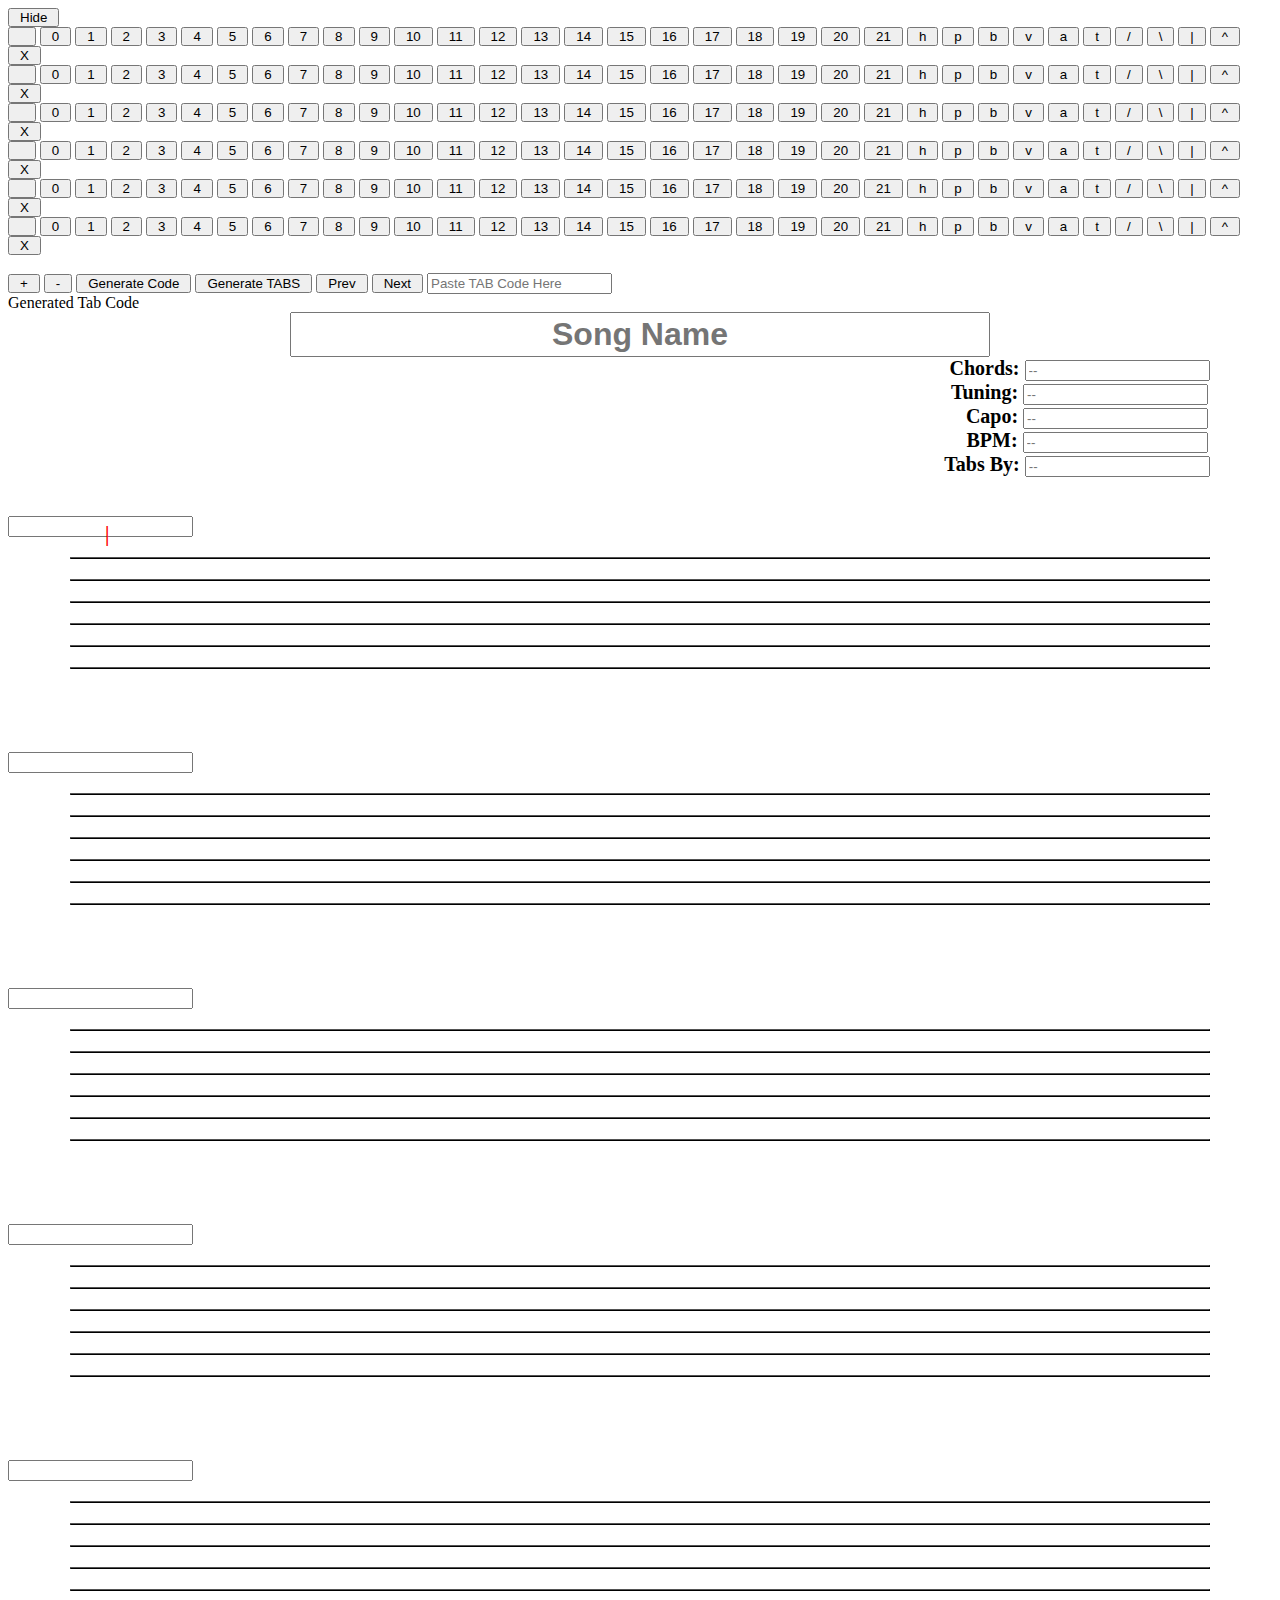
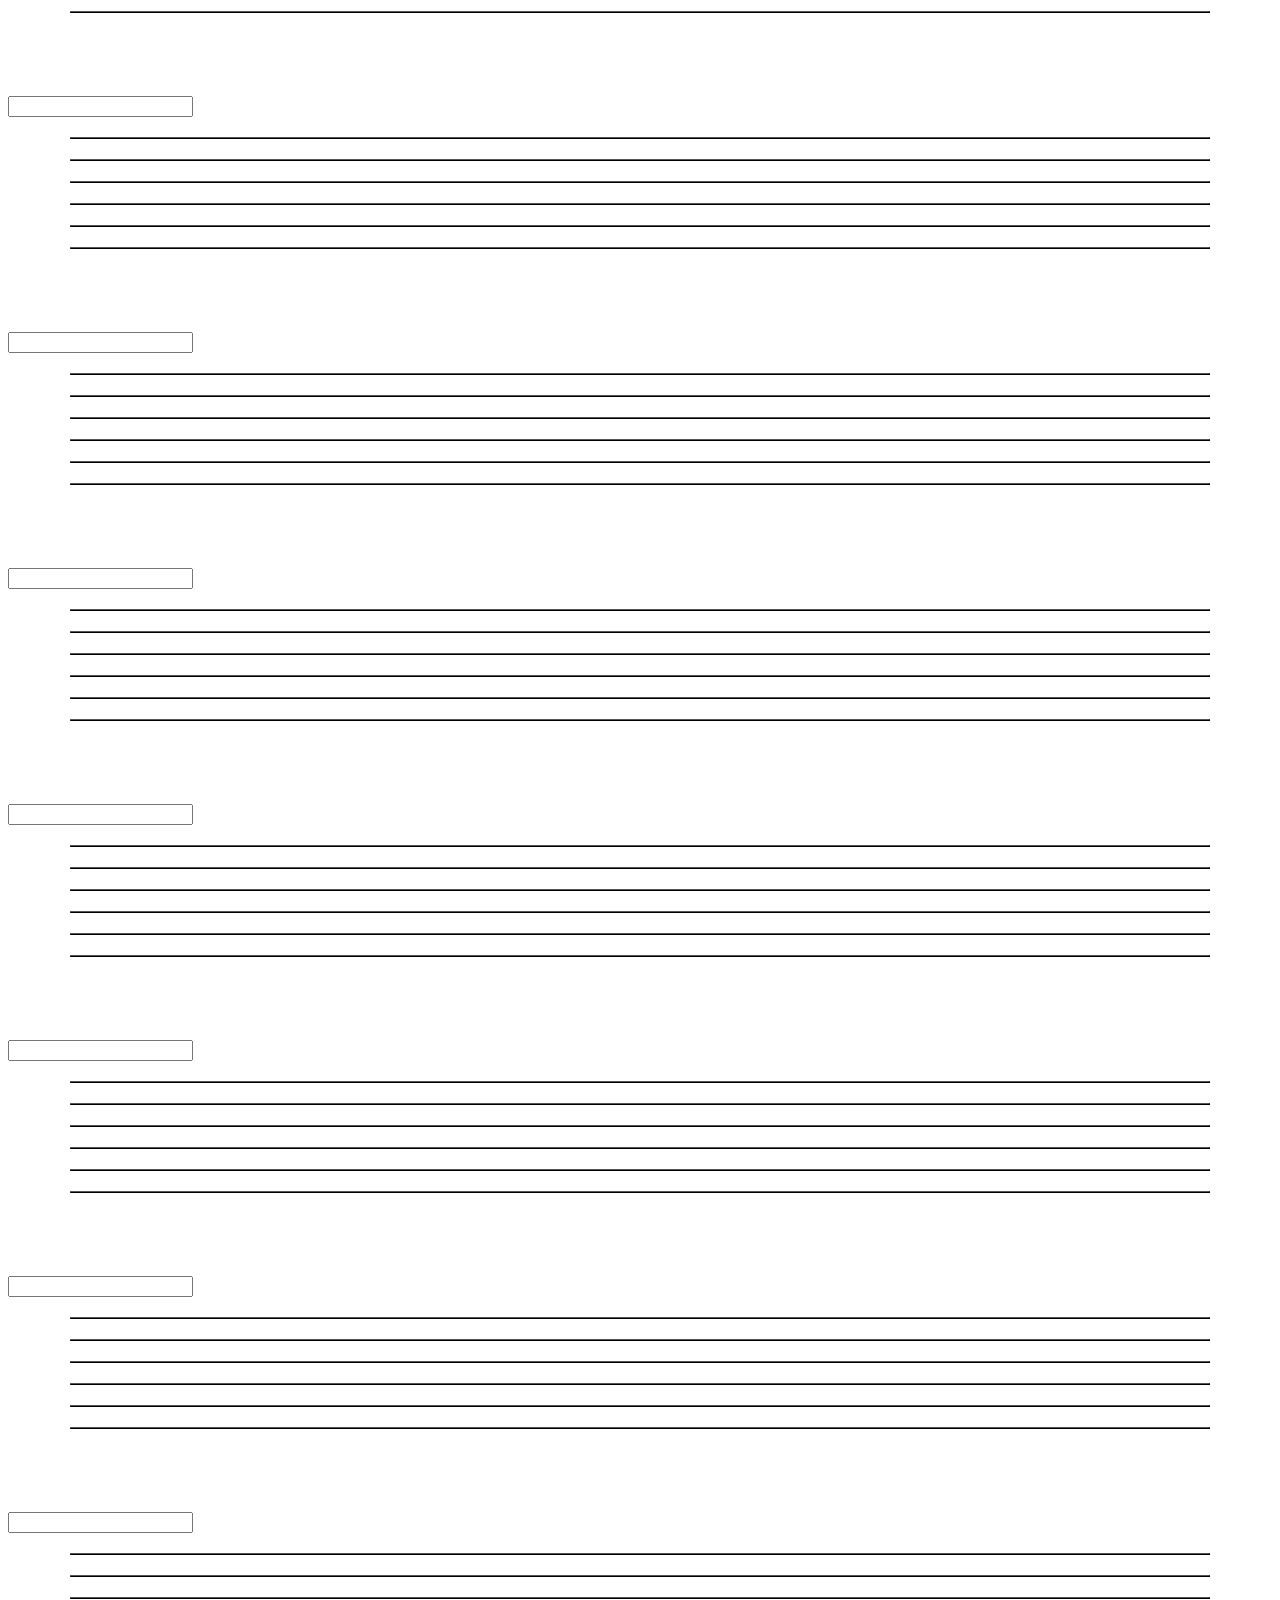
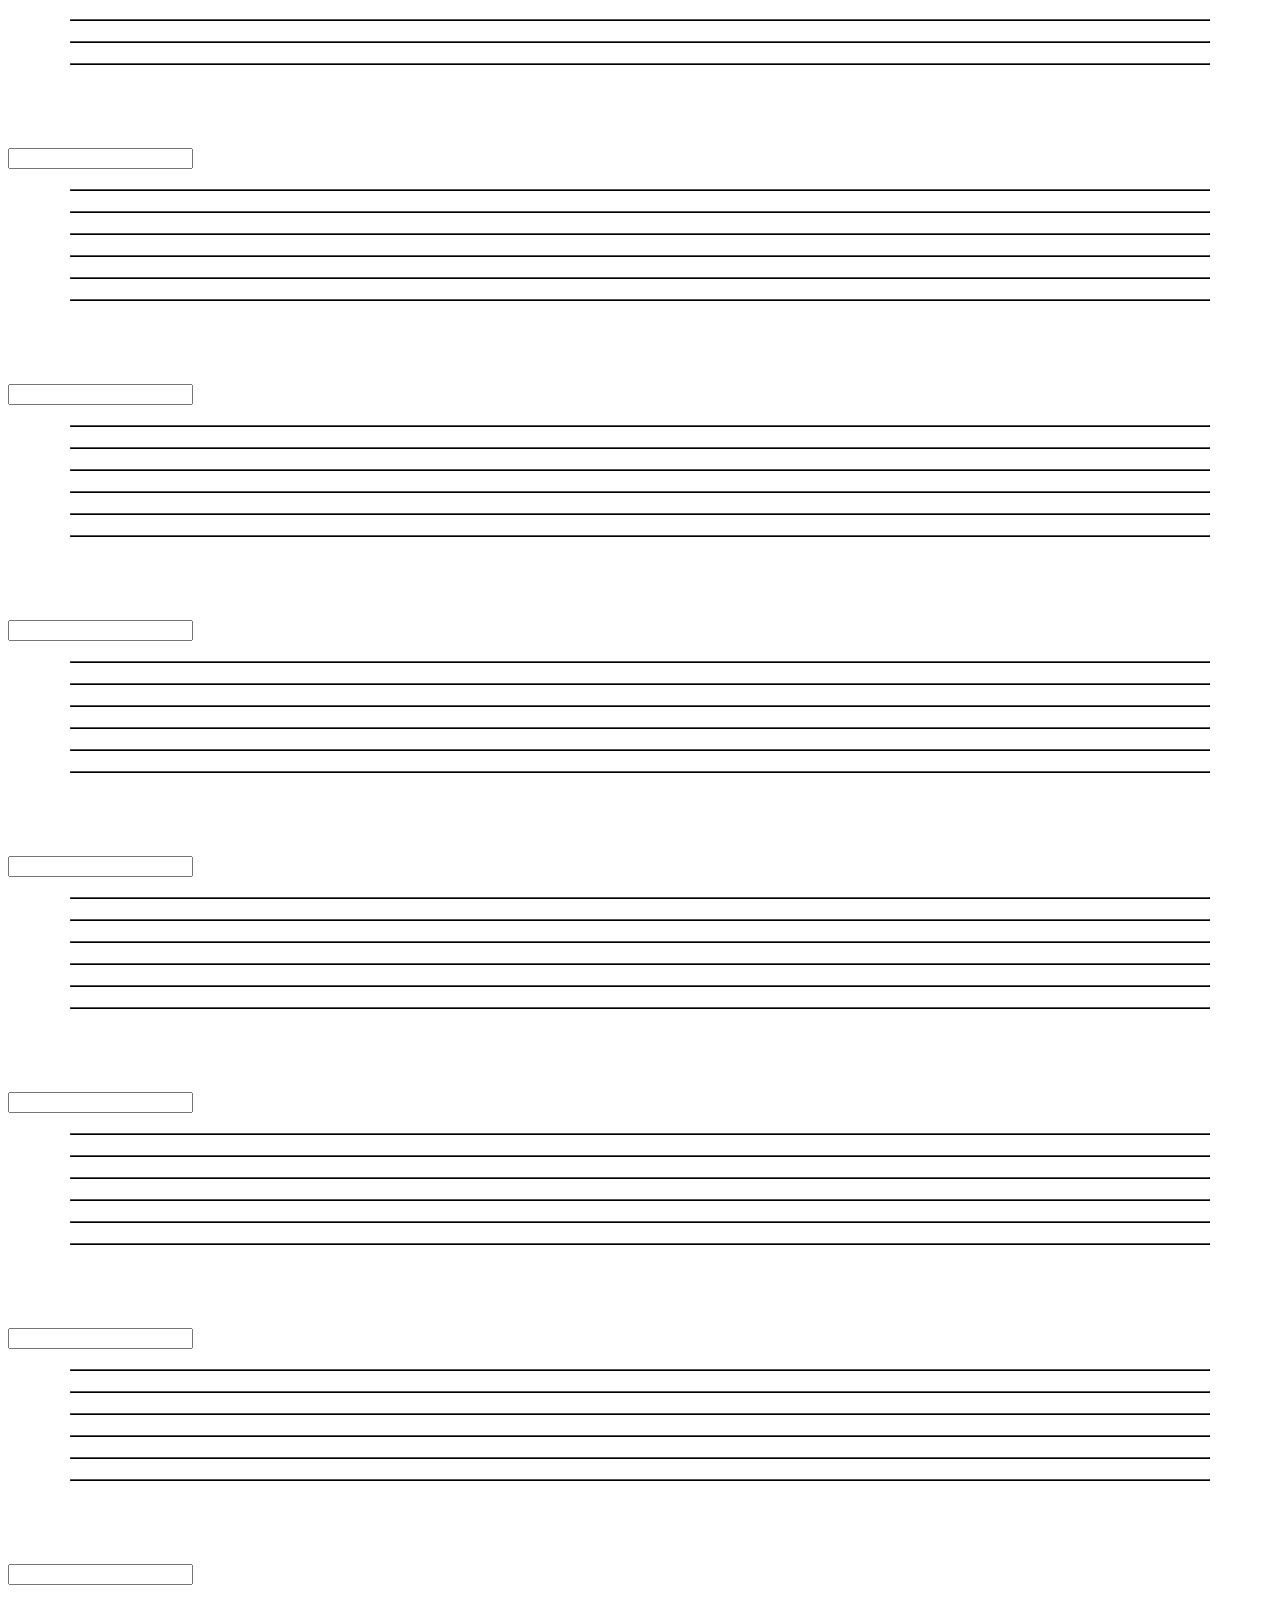
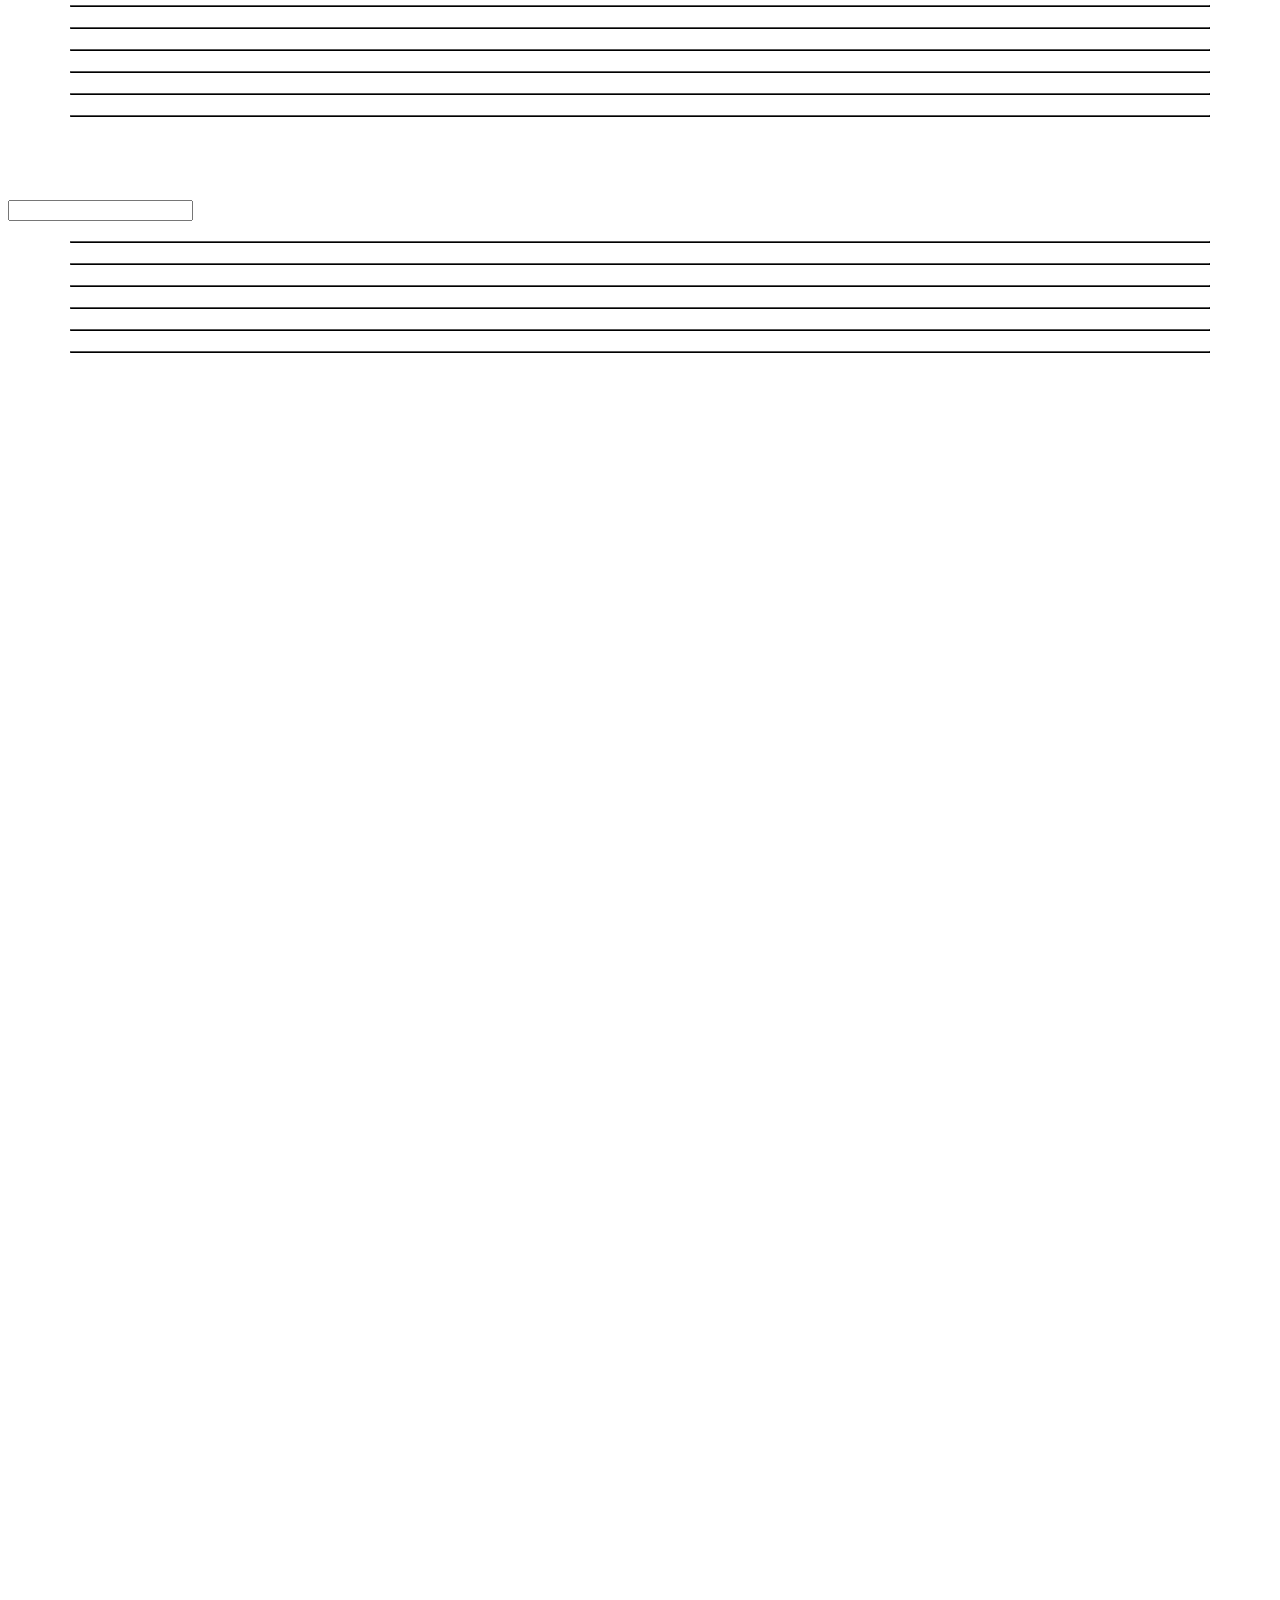
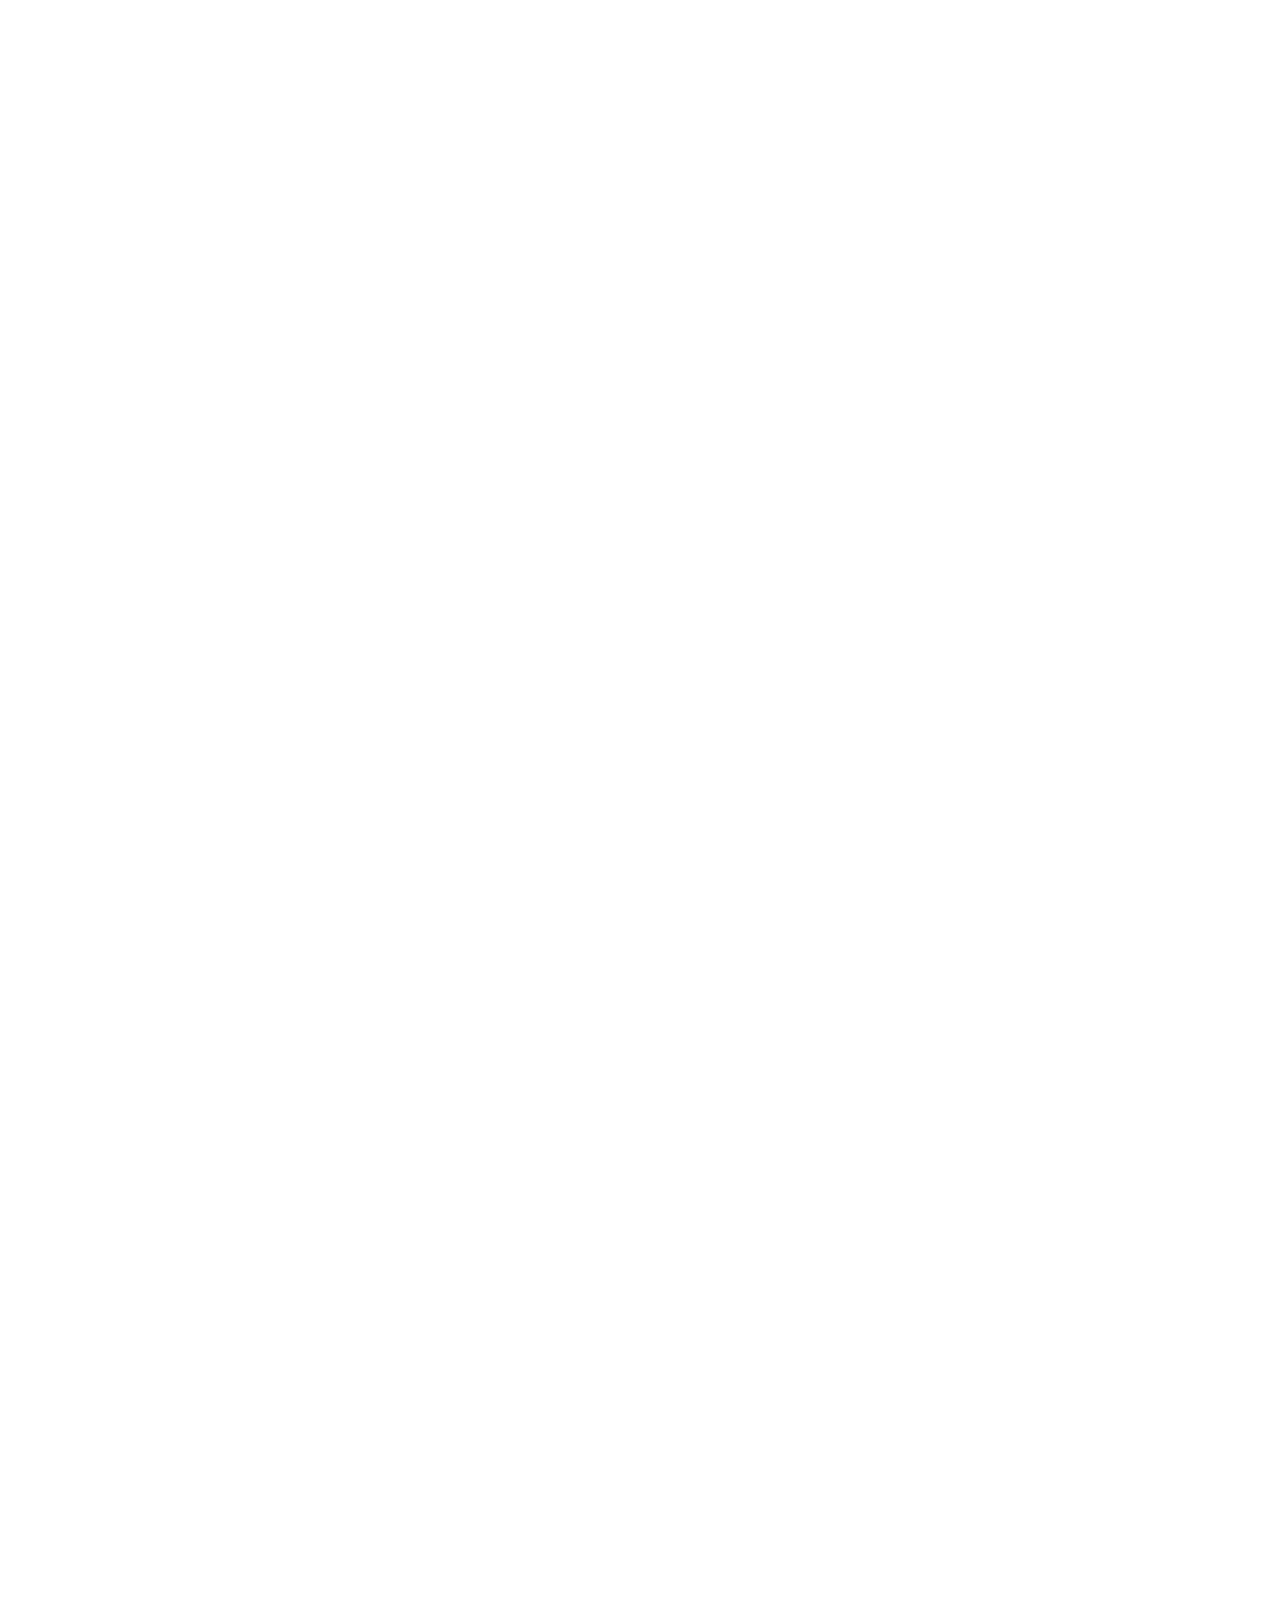
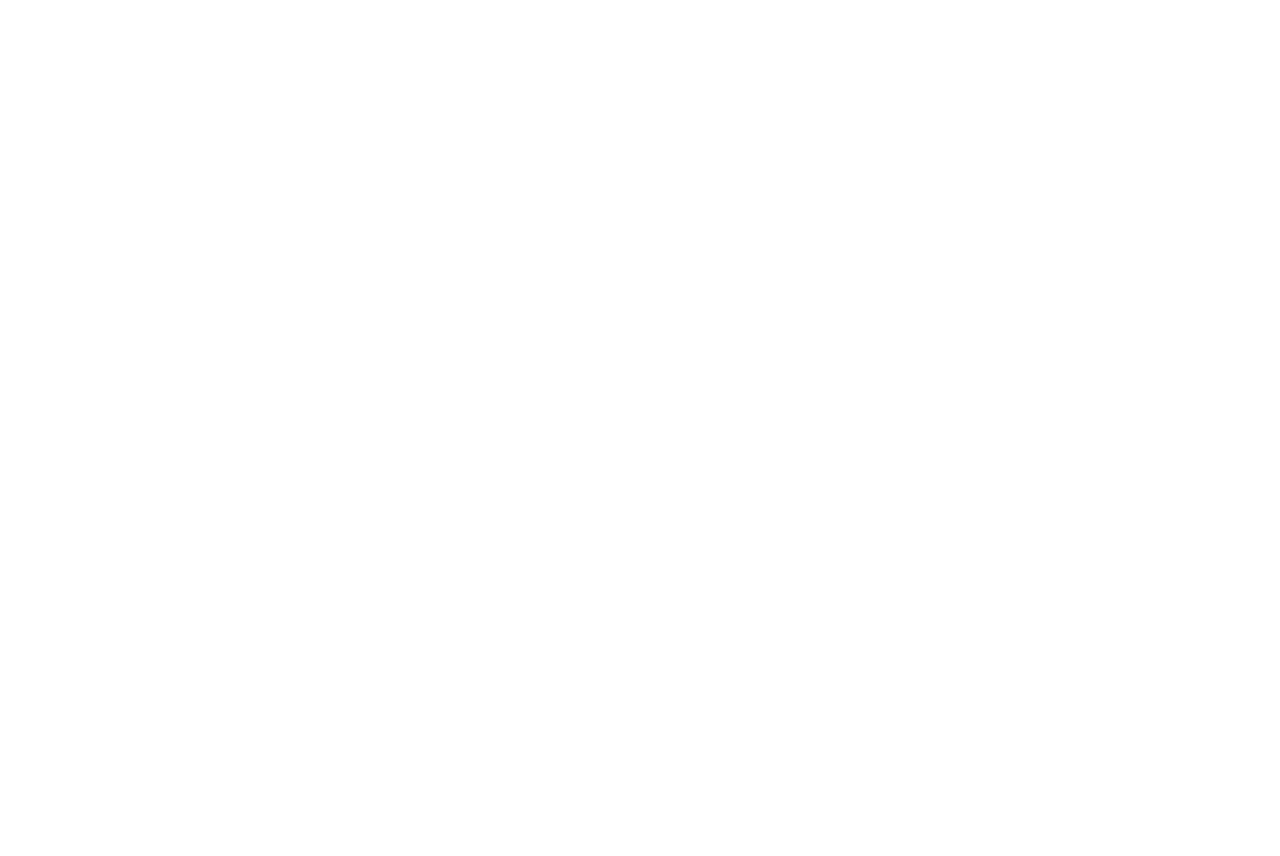
==== commit 577f8d8f: "Update index.html" ====
--- a/index.html
+++ b/index.html
@@ -232,7 +232,7 @@
 <button id="generate_tabs_button" onclick="generate_tabs_button()">Generate TABS</button>
 <button onclick="the_prev()">Prev</button>
 <button onclick="the_next()">Next</button>
-<input id="generate_tabs_input">
+<input id="generate_tabs_input" type='text' placeholder='Paste TAB Code Here'>
 <div id="generate_text_input">Generated Tab Code</div>
 
 
@@ -3248,4 +3248,4 @@
 <script src="main.js"></script>
 
 </body>
-</html>+</html>
--- a/style.css
+++ b/style.css
@@ -50,8 +50,6 @@
 .box_1{
 width:100%;
 height:200px;
-/*background:red;*/
-border-style: solid;
 margin:auto;
 
 
@@ -94,4 +92,4 @@
 display: inline-block;
 text-align: center;
 margin-left:17px;
-}+}
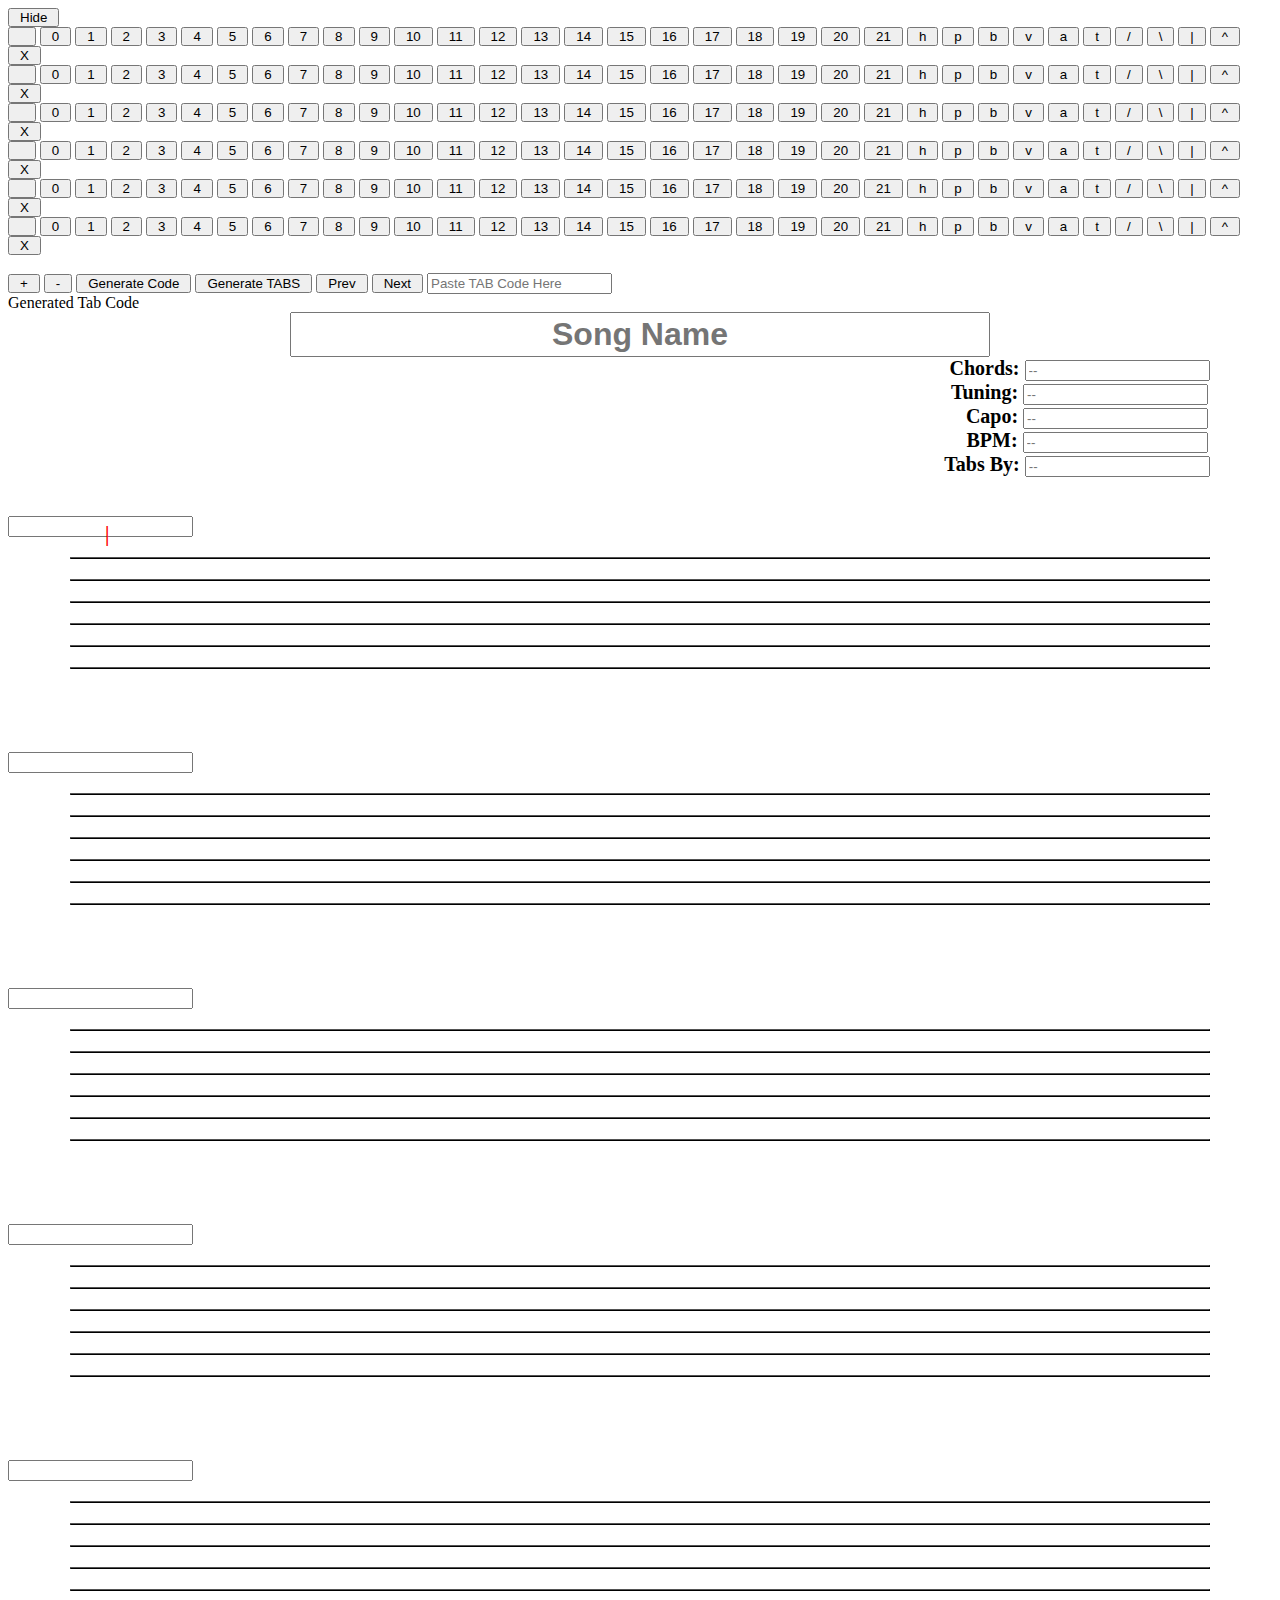
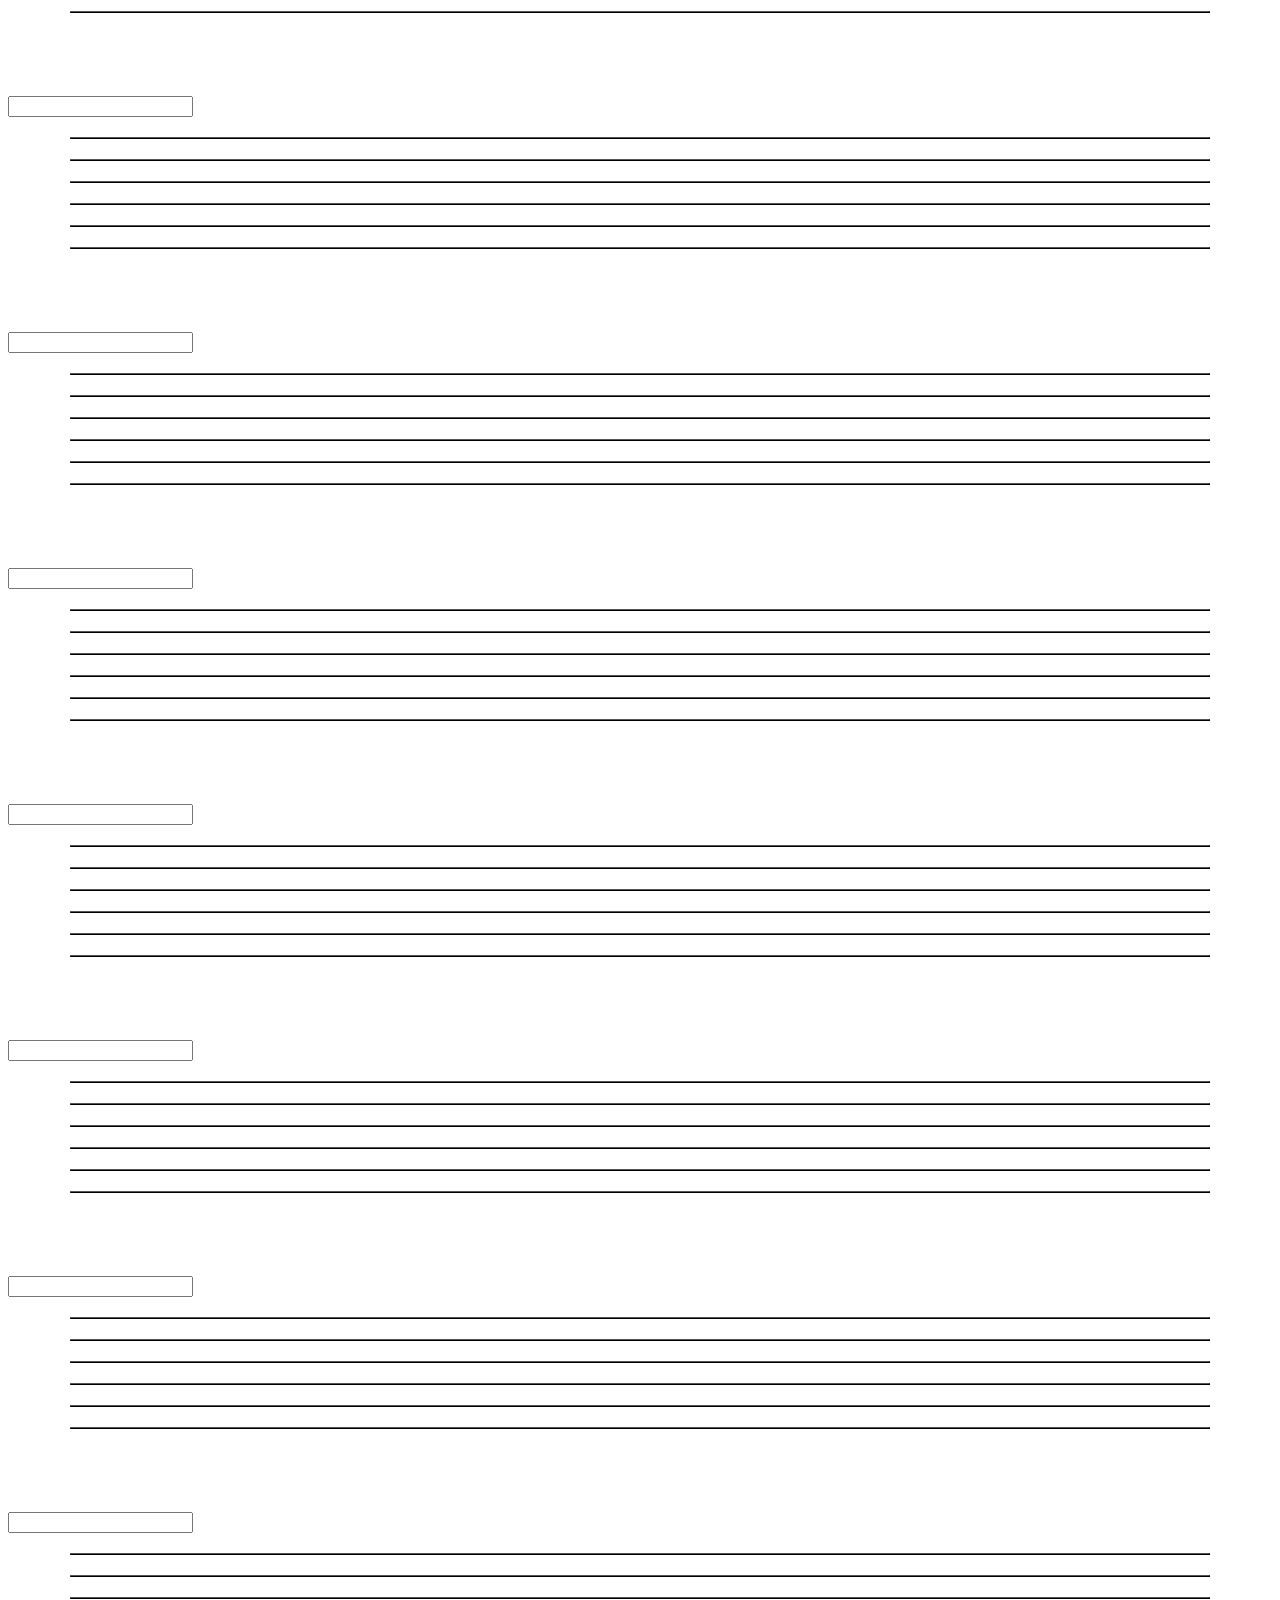
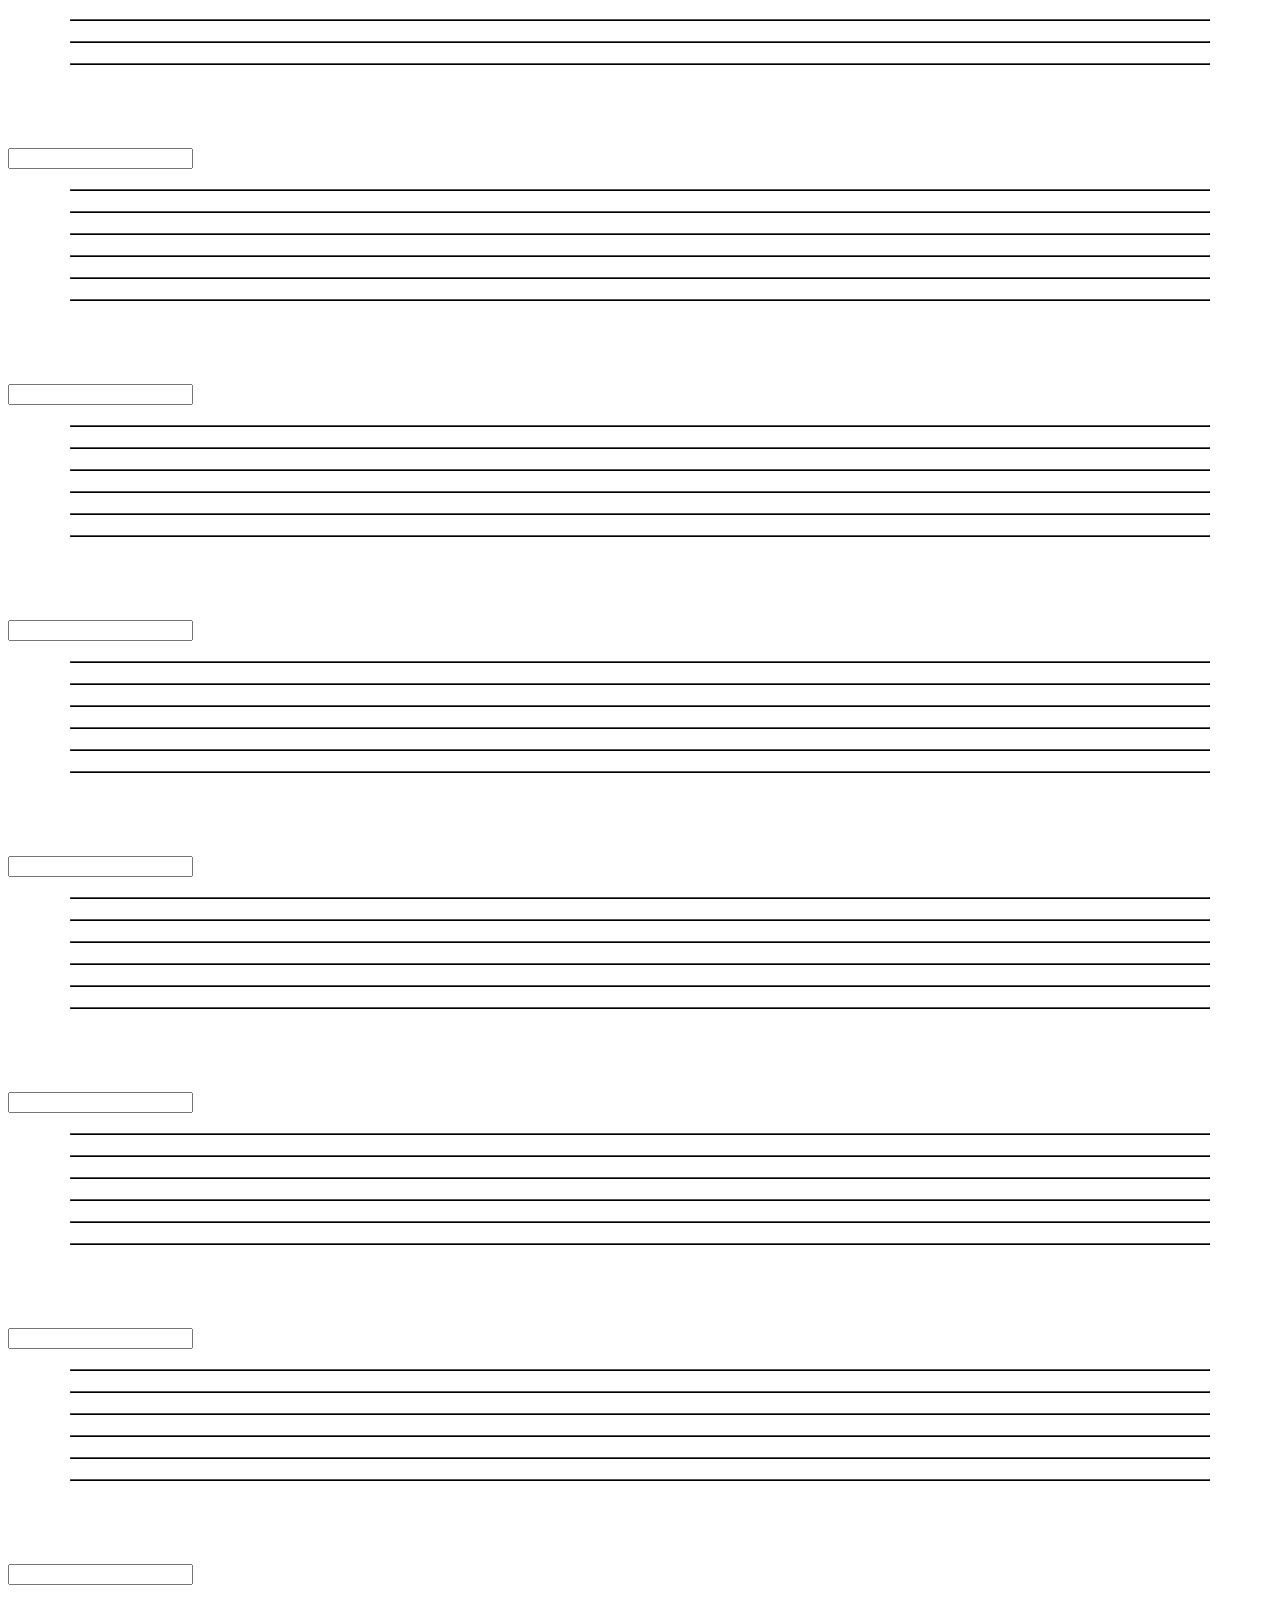
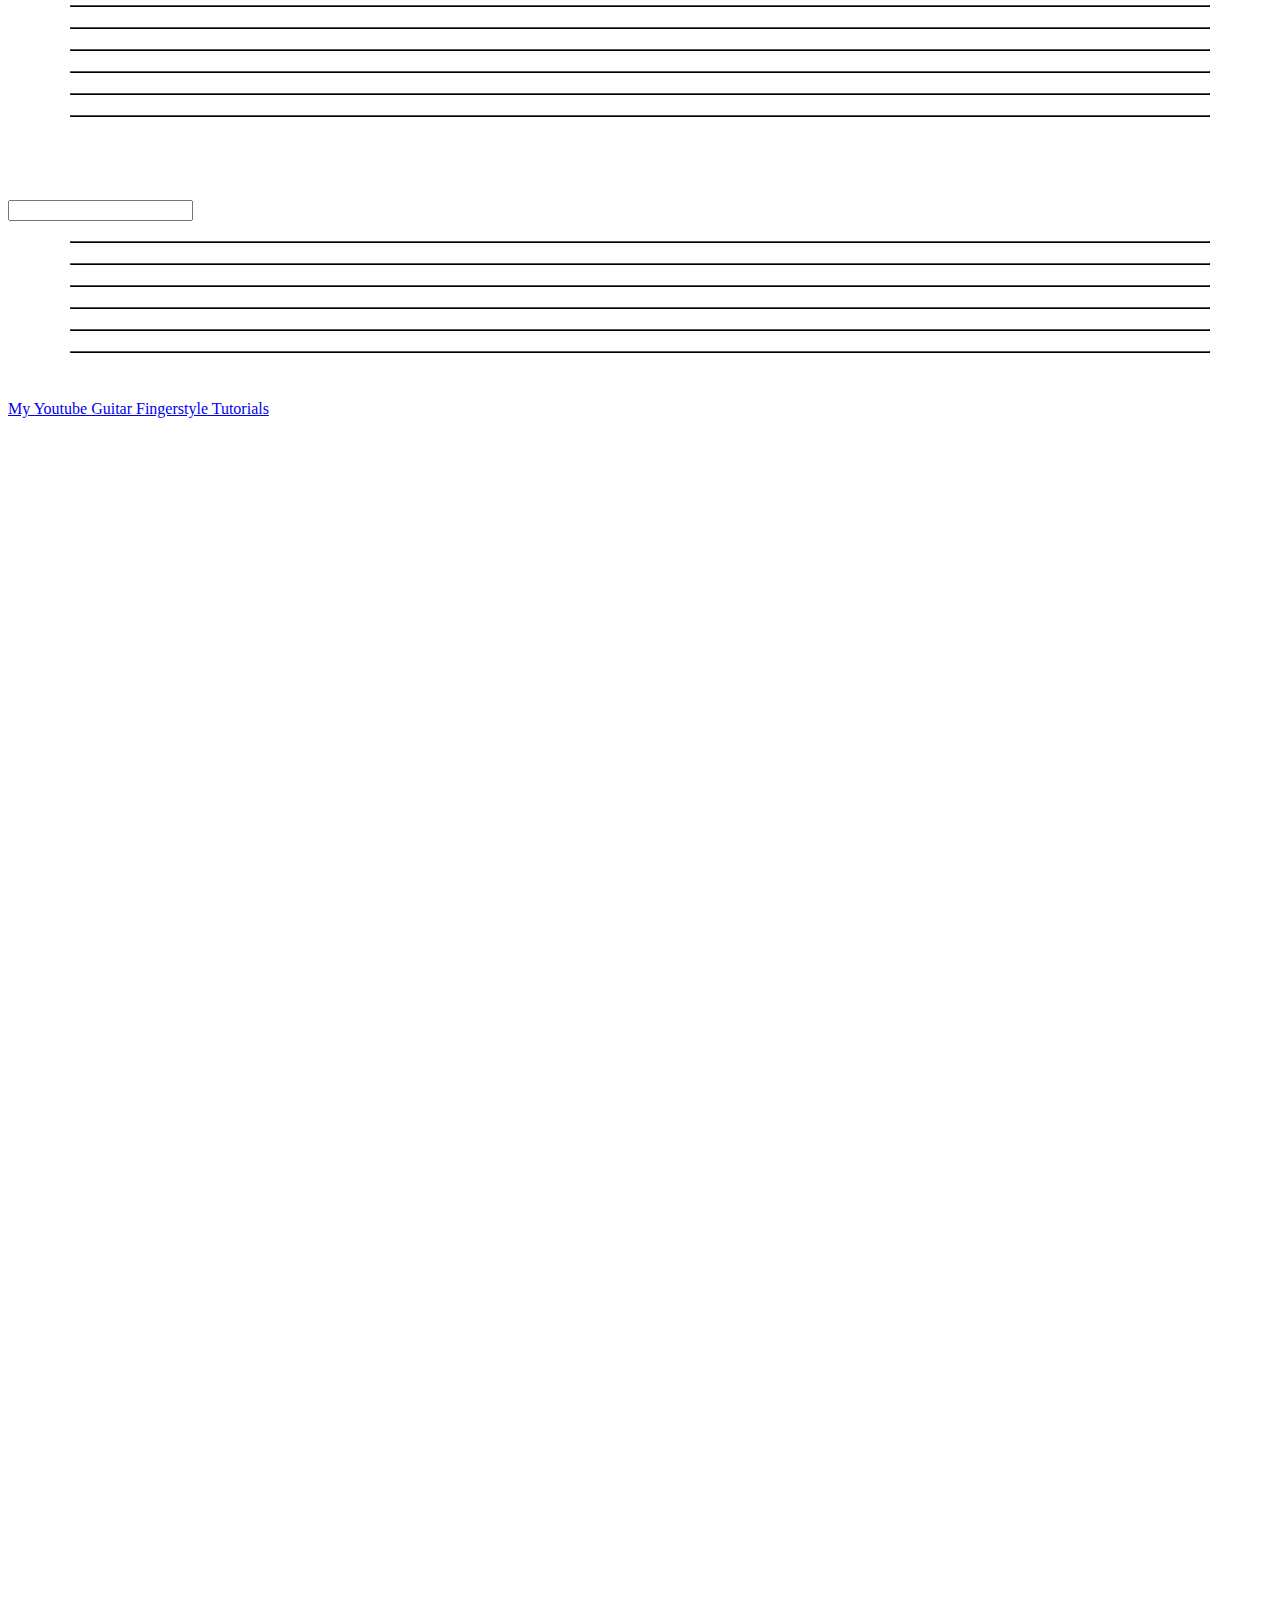
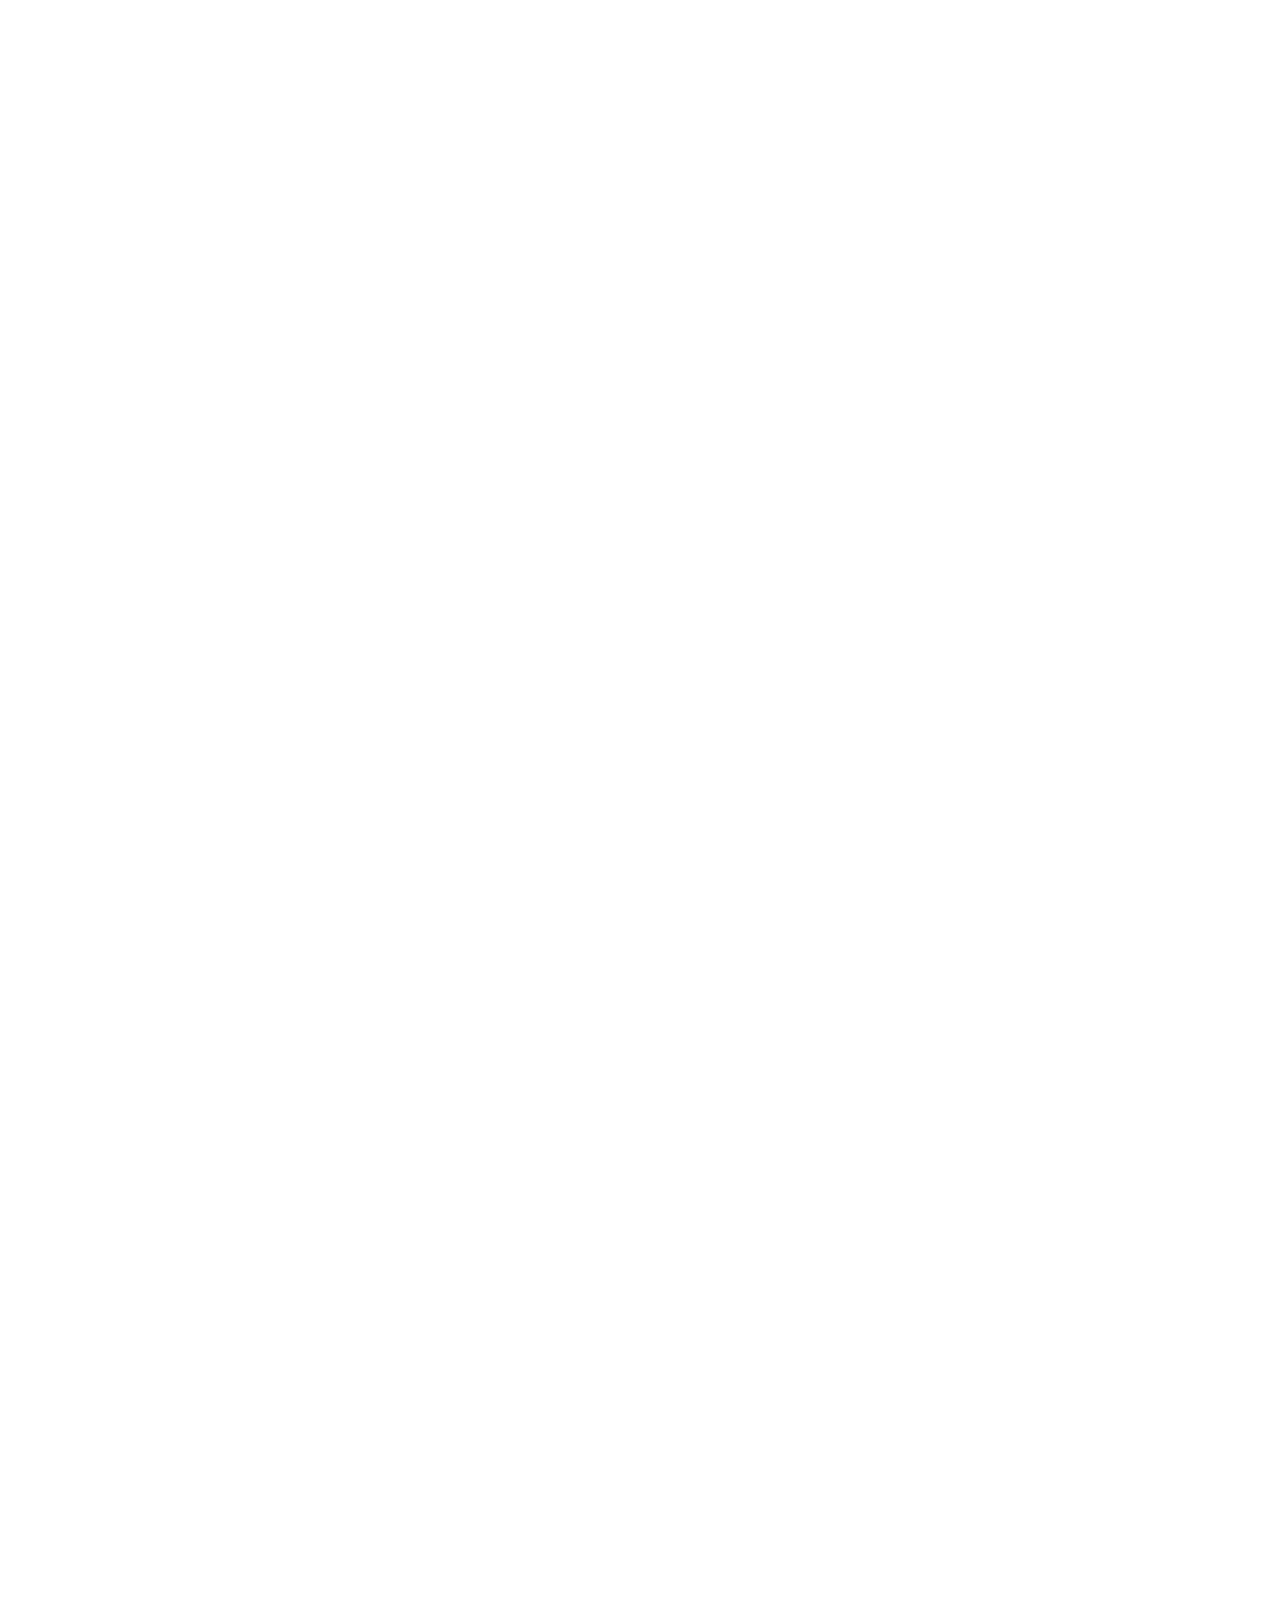
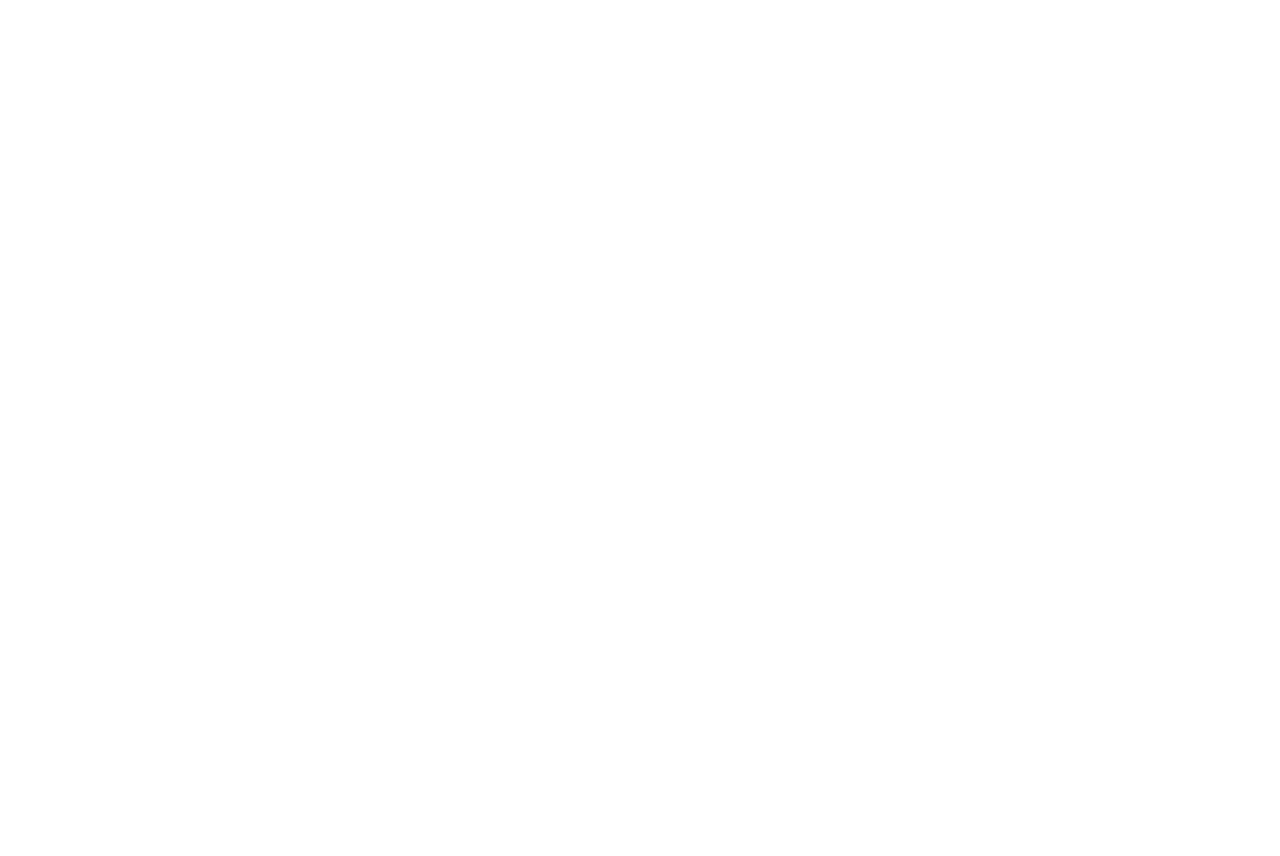
==== commit 0ce733c3: "Update index.html" ====
--- a/index.html
+++ b/index.html
@@ -1,6 +1,11 @@
 <html>
 <head>
     <meta charset="UTF-8">
+    <meta name="description" content="Free Online Guitar Tabs Maker. View Tabs Without Having To Download Using Tab-Code Technology. By Guitaricals">
+    <meta name="keywords" content="Guitar Tabs Maker, Free Online Guitar Tab Maker, easy guitar tab maker online, fingerstyle tab maker online,
+easy guitar tabs, how to make guitar tabs, guitaricals, guitarical master, johnty gomes, tab maker, free guitar tab maker, guitar tabs, guitar tabs hindi, guitar tabs for hindi songs, guitar tabs songs, guitar tabs for beginners, guitar tabs single string, guitar tabs hindi songs 2020, guitar tabs and chords, guitar tabs for faded, guitar tabs app, guitar tabs apk, guitar tabs apk mod, guitar tabs app free download, guitar tabs acousterr, guitar tabs and chords hindi songs, guitar tabs app for pc, guitar tabs bollywood songs, guitar tabs book, guitar tabs bella ciao, guitar tabs beginners, guitar tabs bekhayali, guitar tabs book pdf, guitar tabs believer, guitar tabs best songs, guitar tabs chura liya hai tumne, guitar tabs chords, guitar tabs creator, guitar tabs chart, guitar tabs christian songs, guitar tabs cracked apk, guitar tabs classical, guitar tabs coffin dance, guitar tabs download, guitar tabs despacito, guitar tabs diagram, guitar tabs dance monkey, guitar tabs ddlj, guitar tabs do lafzon ki hai, guitar tabs dil ka dariya, guitar tabs driver's license, guitar tabs easy, guitar tabs easy songs, guitar tabs english songs, guitar tabs easy hindi songs, guitar tabs ek haseena thi, guitar tabs explorer, guitar tabs english, guitar tabs explained, guitar tabs free, guitar tabs for perfect, guitar tabs for marathi songs, guitar tabs for pehla nasha, guitar tabs for kaise hua, guitar tabs gulabi aankhen, guitar tabs generator, guitar tabs game of thrones, guitar tabs gt, guitar tabs gravity falls, guitar tabs guide, guitar tabs greensleeves, guitar tabs green day, guitar tabs hindi songs single string, guitar tabs happy birthday, guitar tabs hotel california, guitar tabs how to read, guitar tabs harry potter, guitar tabs hindi songs old, guitar tabs in hindi, guitar tabs i don't care, guitar tabs intermediate, guitar tabs im yours, guitar tabs iron man, guitar tabs i see fire, guitar tabs in drop d, guitar tabs imagine, guitar tabs jingle bells, guitar tabs janam janam, guitar tabs jana gana mana, guitar tabs jingle bell rock, guitar tabs johnny cash, guitar tabs jolene, guitar tabs johnny b goode, guitar tabs joy to the world, guitar tabs kaise hua, guitar tabs kannada songs, guitar tabs knocking on heavens door, guitar tabs key, guitar tabs kpop, guitar tabs kid songs, guitar tabs killing in the name of, guitar tabs kryptonite, guitar tabs lag ja gale, guitar tabs learning, guitar tabs lesson, guitar tabs let her go, guitar tabs lesson for beginners, guitar tabs lesson pdf, guitar tabs lovely billie eilish, guitar tabs login, guitar tabs mod apk, guitar tabs marathi songs, guitar tabs meaning, guitar tabs maker, guitar tabs memories, guitar tabs melody, guitar tabs mohabbatein theme, guitar tabs malayalam songs, guitar tabs names, guitar tabs notation, guitar tabs new songs, guitar tabs national anthem, guitar tabs no chords, guitar tabs neele neele ambar par, guitar tabs nothing else matters, guitar tabs nirvana, guitar tabs of khairiyat, guitar tabs old hindi songs, guitar tabs of hindi songs, guitar tabs of bollywood songs, guitar tabs of kaise hua, guitar tabs of tum hi ho, guitar tabs on single string, guitar tabs of senorita, guitar tabs pro apk, guitar tabs pro, guitar tabs perfect, guitar tabs practice, guitar tabs pdf, guitar tabs punjabi songs, guitar tabs pehla nasha, guitar tabs pirates of the caribbean, guitar tabs queen, guitar tabs queen bohemian rhapsody, guitar tabs queens of the stone age, guitar tabs queen love of my life, guitar tabs queensryche silent lucidity, guitar tabs quizas, guitar tabs qing tian, guitar tabs quiz, guitar tabs reading, guitar tabs reddit, guitar tabs riptide, guitar tabs rock, guitar tabs rock songs, guitar tabs river flows in you, guitar tabs review, guitar tabs redemption song, guitar tabs songs hindi, guitar tabs symbols, guitar tabs software, guitar tabs shape of you, guitar tabs songs for beginners, guitar tabs sheet, guitar tabs tum hi ho, guitar tabs tujhe dekha to ye, guitar tabs telugu songs, guitar tabs twinkle twinkle little star, guitar tabs tutorial, guitar tabs to ukulele, guitar tabs tamil, guitar tabs titanic theme song, guitar tabs ultimate, guitar tabs ukulele, guitar tabs universe, guitar tabs under the bridge, guitar tabs undertale, guitar tabs upside down, guitar tabs ultimate pro apk, guitar tabs unforgiven, guitar tabs vs chords, guitar tabs vande mataram, guitar tabs vs sheet music, guitar tabs video games, guitar tabs viva la vida, guitar tabs valerie, guitar tabs van halen, guitar tabs vs notes, guitar tabs writer, guitar tabs website, guitar tabs writing, guitar tabs writer software, guitar tabs wish you were here, guitar tabs wonderwall, guitar tabs white christmas, guitar tabs wagon wheel, guitar tabs x meaning, guitar tabs x pro apk, guitar tabs xmas songs, guitar tabs xo john mayer, guitar tabs x pro features, guitar tabs x app, guitar tabs x files theme, guitar tabs xo tour life, guitar tabs youtube, guitar tabs you are my sunshine, guitar tabs yesterday, guitar tabs yellow, guitar tabs your new boyfriend, guitar tabs your song, guitar tabs you've got a friend, guitar tabs you belong with me, guitar tabs zombie, guitar tabs zelda, guitar tabs ziggy stardust, guitar tabs zz top, guitar tabs zz top la grange, guitar tabs zach bryan, guitar tabs zakk wylde, guitar tabs zombie acoustic, guitar tabs hindi songs 2018, acoustic guitar tabs hindi, easy acoustic guitar tabs hindi, old hindi songs guitar tabs and chords, guitar tabs hindi blogspot, guitar tabs hindi songs beginners, guitar tabs for hindi bhajans, hindi songs guitar tabs book, bass guitar tabs for hindi songs, guitar tabs hindi song chura liya hai tumne, guitar tabs of indian classical music, hindi songs guitar tabs collection, new hindi songs guitar tabs collection, guitar tabs for hindi songs pdf download, guitar tabs hindi easy, easiest guitar tabs hindi, easiest guitar tabs hindi songs, easy guitar tabs for hindi songs single string, easy hindi guitar tabs for beginners, guitar tabs for hindi songs latest single string, guitar tabs for hindi songs pdf, guitar tabs for hindi songs latest, guitar tabs for hindi movie songs, guitar tabs hindi songs, guitar lead tabs hindi songs, guitar tab meaning in hindi, indian guitar tabs hindi, how to read guitar tabs in hindi, guitar tabs latest hindi songs, learn guitar tabs hindi, hindi songs guitar tabs lesson, hindi music guitar tabs, guitar tabs new hindi songs, guitar tabs of hindi na nga, new guitar tabs hindi, guitar tabs hindi old songs, guitar tabs of hindi songs single string, latest guitar tabs of hindi songs, guitar tabs of new hindi songs, guitar tabs hindi songs pdf, hindi guitar tabs pdf, guitar pro tabs hindi songs, easy guitar tabs for popular hindi songs, guitar tabs romantic hindi songs, simple guitar tabs hindi songs, top hindi guitar tabs, guitar intro tabs hindi songs, guitar tabs for old hindi songs, guitar tabs for new hindi songs, guitar chords and tabs for hindi songs, guitar tabs for hindi songs for beginners, guitar tabs for hindi songs easy, easy guitar tabs for bollywood songs, lead guitar tabs for bollywood songs, guitar tabs notes for hindi songs, guitar tabs for new bollywood songs, guitar tabs for hindi songs on single string, guitar tabs bollywood songs pdf, guitar tabs for hindi songs single string, guitar tab notes for hindi songs, guitar tabs songsterr, guitar tabs songs single string, guitar tabs songs free, guitar tabs songs pdf, guitar tab songs acoustic, guitar tab songs christmas, guitar tabs anime songs, guitar tabs arabic songs, guitar tabs and songs, guitar tabs annies song, guitar tabs adams song, guitar tabs abc song, guitar tabs easy songs acoustic, guitar tabs songs bollywood, guitar tab songs beginners, guitar songbook with tabs, guitar tabs bangla songs, guitar tabs beginner songs acoustic, guitar tabs bengali songs, guitar tabs blues songs, guitar tabs beatles songs, guitar tabs country songs, guitar tabs children's songs, guitar tabs chinese songs, guitar tabs christmas songs easy, guitar tabs classical songs, guitar tabs campfire songs, guitar tabs disney songs, guitar songs tabs download, guitar tabs danny's song, guitar tab duck song, guitar tab divorce song, guitar tabs songs free download, guitar tabs for song dil sambhal ja zara, guitar tabs of song despacito, guitar tabs songs easy, guitar tabs easy songs pdf, guitar tabs easy songs for beginners acoustic, guitar tabs easy songs 1 string, guitar tabs easy songs popular, guitar tab elvis songs, guitar tab song for girl, guitar tabs for songs, guitar tabs famous songs, guitar tabs fingerstyle songs, guitar tabs folk songs, guitar tabs gospel songs, guitar tabs of song gulabi aankhen, guitar songs guitar tabs, guitar tabs hindi songs 2019, guitar tab highway song, guitar tabs of song humsafar, guitar tabs indian songs, guitar tabs immigrant song, guitar tabs in music sheet, guitar tabs in music, guitar songs in tabs for beginners, guitar songs in tabs, guitar tabs irish folk songs, guitar tab japanese song, guitar tab jcb song, guitar tab annie's song john denver, guitar tab summer song joe satriani, guitar tabs for the song jambalaya, jazz guitar songs tabs, guitar tabs jw original songs, guitar tabs jimmie rodgers songs, guitar tabs kpop songs, guitar tabs kathy's song, guitar tab korean song, guitar tab kathy's song eva cassidy, guitar tabs of song kaho na kaho, guitar tab of song kaun tujhe, guitar tabs for kathy's song, guitar tabs love songs, guitar tabs lazy song, guitar tabs love song tesla, guitar tab lava song, guitar tab logical song, guitar tab lemon song, guitar tabs songs to learn, guitar tab immigrant song led zeppelin, guitar tab song maker, guitar tabs meme songs, guitar tabs melody songs, guitar tabs mexican songs, guitar tabs modern songs, guitar tabs mosquito song, guitar tabs musical song, guitar tabs songs no capo, guitar tabs nepali songs, guitar tabs music notation, guitar tab nan's song, guitar tabs for song na tum jaano na hum, easy guitar tabs nirvana songs, guitar tabs to music notes, guitar tabs songs ohia, guitar tabs song of storms, guitar tab song of healing, guitar tabs of songs, guitar tabs old songs, guitar tabs opm songs, guitar tabs only songs, guitar tabs of song tujhe dekha to ye jana sanam, guitar tabs popular songs, guitar tabs pop songs, guitar tabs picking songs, guitar tabs popular songs easy, guitar tabs popular songs beginner, guitar tabs pakistani songs, guitar tabs for queen songs, tab guitar song que, guitar tab song request, guitar tabs rap songs, guitar tabs romantic songs, guitar tabs runrig songs, guitar tabs revelation song, guitar tabs rain song, guitar tabs spanish songs, guitar tabs music sheets, guitar tabs sad songs, guitar tabs simple songs, guitar tabs sinhala songs, guitar tab sweater song, guitar tab stable song, guitar tabs tamil songs, guitar tabs theme songs, guitar tabs to songs, guitar tabs music to my eyes, guitar tabs theme song pirates caribbean, guitar tab the song of the golden dragon, guitar tabs u2 song for someone, guitar tab up song, ultimate guitar tabs songs, guitar songs using tabs, undertale songs guitar tabs, ukulele songs guitar tabs, ultimate guitar tabs easy songs, ultimate guitar tabs christmas songs, guitar tabs video game songs, very easy guitar songs tabs, vaana songs guitar tabs, guitar tabs songwriting, guitar tabs songwriter, guitar tabs worship songs, guitar tabs worship songs easy, guitar tabs with songs, guitar tabs work song, guitar tabs willys song, guitar tabs with music, guitar tabs your song ellie goulding, guitar tab you song, youtube guitar tabs songs, guitar tabs zephyr song, guitar tabs saria's song zelda, guitar tabs for zelda songs, guitar tabs for beginners hindi, guitar tabs for beginners acoustic, guitar tabs for beginners pdf, guitar tabs for beginners free, guitar tabs for beginners songs, guitar tabs for beginners electric, guitar tabs for beginners book, guitar tabs for beginners smoke on the water, guitar tab for good bad and ugly, guitar tabs for amazing grace, guitar tabs for all of me, guitar tabs for ajeeb dastan hai yeh, guitar tabs for acoustic, guitar tabs for attention, guitar tabs for agar tum saath ho, guitar tabs for beginners bollywood, guitar tabs for good bad ugly, guitar tabs for beginners- happy birthday, bass guitar tabs for beginners, blues guitar tabs for beginners, best guitar tabs for beginners, guitar tabs for bekhayali, guitar tabs for beginners christmas, www guitar tabs for beginners com, classical guitar tabs for beginners, guitar tabs for christmas songs, guitar tabs for crazy train, guitar tabs for country roads, guitar tabs for come as you are, guitar tabs for children's songs, guitar tabs for despacito, guitar tabs for dust in the wind, guitar tabs for dueling banjos, guitar tabs for dil ko tumse pyar hua, guitar tabs for dance monkey, guitar tabs for dil ka dariya, guitar tabs for do i wanna know, guitar tabs for day tripper, guitar tabs for beginners easy popular songs, guitar tabs for beginners easy, easy guitar tabs for beginners acoustic, easy guitar tabs for beginners bollywood songs, easy guitar tabs for beginners acoustic free, guitar tabs for english songs, guitar tabs for enter sandman, guitar tabs for feel good inc, guitar tabs for free, guitar tabs for fast car, guitar tabs for fur elise, guitar tabs for fly me to the moon, guitar tabs for fade to black, guitar tabs for gulabi aankhen, guitar tabs for game of thrones, guitar tabs for give me some sunshine, guitar tabs for godfather theme, guitar tabs for green day, guitar tab for greensleeves, guitar tab for gravity falls, guitar tab for gimme shelter, guitar tabs for left handed beginners, guitar tabs for happy birthday, guitar tabs for hotel california, guitar tabs for hallelujah, guitar tab for feel good inc, guitar tabs for iron man, guitar tabs for imagine, guitar tabs for i see fire, guitar tabs for im yours, guitar tabs for its you, guitar tabs for in the end, guitar tabs for i see the light, guitar tabs for jingle bells, guitar tabs for johnny b goode, guitar tabs for jeena jeena, guitar tabs for jana gana mana, guitar tabs for jingle bell rock, guitar tabs for jolene, guitar tabs for janam janam, guitar tabs for james bond theme, guitar tab good king wenceslas, guitar tabs for kannada songs, guitar tabs for knocking on heavens door, kal ho naa ho guitar tabs, guitar tabs for karz theme, guitar tabs for khairiyat, guitar tabs for killing in the name of, guitar tab for long cool woman in a black dress, guitar tabs for let her go, guitar tabs for landslide, guitar tabs for let it be, guitar tabs for la bamba, guitar tabs for layla, guitar tabs for lag ja gale, guitar tabs for lean on me, guitar tabs for malayalam songs, guitar tabs for memories maroon 5, guitar tabs for my heart will go on, guitar tabs for metallica one, guitar tabs for more than words, guitar tabs for megalovania, guitar tabs for metallica nothing else matters, guitar tabs for moonlight sonata, guitar tabs for nothing else matters, guitar tabs for neele neele ambar par, guitar tabs for night moves, guitar tabs for nirvana come as you are, guitar tabs for nursery rhymes, guitar tabs for nothing else matters acoustic, guitar tabs for national anthem, guitar tabs for old town road, guitar tabs for one by metallica, guitar tabs for oh holy night, guitar tabs for over the rainbow, guitar tabs for otherside, guitar tabs for ocean eyes, guitar tabs for on my way, easy guitar tabs for beginners popular songs, perfect guitar tabs for beginners, guitar tabs for popular songs, guitar tabs for piano, guitar tabs for practice, guitar tabs for pachtaoge, queen guitar tabs for beginners, guitar tabs for queensryche silent lucidity, guitar tabs for queen, guitar tabs for queens of the stone age, guitar tab for quiet riot metal health, guitar tab for queensryche, guitar tabs for good riddance, reading guitar tabs for beginners, guitar tabs for river flows in you, guitar tabs for raabta, guitar tabs for riptide, guitar tabs for redemption song, guitar tabs for ring of fire, guitar tabs for rudolph the red nosed reindeer, simple guitar tabs for beginners, guitar tabs for stairway to heaven, guitar tabs for simple man, guitar tabs for senorita, guitar tabs for shallow, guitar tabs for beginners twinkle twinkle, guitar tab for the good the bad and the ugly, guitar tabs for tum hi ho, guitar tabs for twinkle twinkle little star, guitar tabs for tears in heaven, tujhe itna chahne lage hum guitar tabs, guitar tabs for thunderstruck, guitar tabs for tum hi aana, understanding guitar tabs for beginners, guitar tabs for under the bridge, guitar tabs for ukulele, guitar tabs for unchained melody, guitar tabs for unravel, guitar tabs for un poco loco, guitar tabs for unforgiven, guitar tab good vibrations, guitar tabs for vande mataram, guitar tabs for voodoo child, guitar tabs for viva la vida, guitar tabs for vincent, guitar tabs for valerie by amy winehouse, guitar tabs for victory in jesus, guitar tabs for video game music, guitar tabs for wish you were here, guitar tabs for wonderwall, guitar tabs for wagon wheel, guitar tabs for whom the bell tolls, guitar tabs for wanted dead or alive, guitar tabs for wonderful tonight, guitar tabs for xmas songs, guitar tab for xanadu, guitar tabs for you are my sunshine, guitar tabs for yesterday, guitar tabs for yellow coldplay, guitar tabs for yeh raat bheegi bheegi, guitar tabs for you got a friend in me, guitar tabs for you shook me all night long, guitar tabs for yellow ledbetter, guitar tabs for you are the reason, guitar tabs for zombie by the cranberries, guitar tabs for zara zara, guitar tabs for zombie bad wolves, guitar tabs for zz top la grange, guitar tabs for zz top sharp dressed man, guitar tabs for ziggy stardust, guitar tabs for zero, guitar tabs single string channa mereya, guitar tabs single string despacito, guitar tabs single string janam janam, guitar tabs one string, guitar tabs one string songs, bekhayali guitar tabs single string, khairiyat guitar tabs single string, faded guitar tabs single string, aadat guitar tabs single string, astronomia guitar tabs single string, attention guitar tabs single string, airtel guitar tabs single string, gulabi aankhen guitar tabs single string, national anthem guitar tabs single string, afreen afreen guitar tabs single string, adiga adiga guitar tabs single string, guitar tabs single string bollywood, believer guitar tabs single string, baarish guitar tabs single string, bulleya guitar tabs single string, besabriyaan guitar tabs single string, banjara guitar tabs single string, baby guitar tabs single string, challa guitar tabs single string, closer guitar tabs single string, coffin dance guitar tabs single string, chura liya guitar tabs single string, cheap thrills guitar tabs single string, bella ciao guitar tabs single string, chand sifarish guitar tabs single string, ddlj guitar tabs single string, doraemon guitar tabs single string, duniya guitar tabs single string, dilwale guitar tabs single string, dekhte dekhte guitar tabs single string, jitni dafa guitar tabs single string, emptiness guitar tabs single string, easy guitar tabs single string, ertugrul guitar tabs single string, fur elise guitar tabs single string, ek hasina thi guitar tabs single string, despacito guitar tabs easy single string, tajdar e haram guitar tabs single string, sanu ek pal guitar tabs single string, filhaal guitar tabs single string, guitar tabs for single string, gulabi aankhen guitar tabs on single string full song, filhaal song guitar tabs single string, single string guitar tabs for gulabi aankhen, single string guitar tabs for tum hi ho, gerua guitar tabs single string, galliyan guitar tabs single string, tera ghata guitar tabs single string, genda phool guitar tabs single string, jag ghoomeya guitar tabs single string, jana gana mana guitar tabs single string, game of thrones guitar tabs single string, guitar tabs single string hindi songs, havana guitar tabs single string, hawayein guitar tabs single string, humsafar guitar tabs single string, hamdard guitar tabs single string, happy birthday guitar tabs single string, kaise hua guitar tabs single string, harry potter guitar tabs single string, ilahi guitar tabs single string, guitar tabs in single string, ijazat guitar tabs single string, ishq wala love guitar tabs single string, kuch is tarah guitar tabs single string, i love you guitar tabs single string, in the end guitar tabs single string, tujhe kitna chahne lage guitar tabs single string, jingle bells guitar tabs single string, jeena jeena guitar tabs single string, thodi jagah guitar tabs single string, jab tak guitar tabs single string, lambi judai guitar tabs single string, karz guitar tabs single string, kalank guitar tabs single string, khaab guitar tabs single string, kabira guitar tabs single string, khamoshiyan guitar tabs single string, karz theme guitar tabs single string, love yourself guitar tabs single string, tere liye guitar tabs single string, woh lamhe guitar tabs single string, savage love guitar tabs single string, lag ja gale guitar tabs single string, memories guitar tabs single string, mohabbatein guitar tabs single string, malang guitar tabs single string, vande mataram guitar tabs single string, teri mitti guitar tabs single string, humnava mere guitar tabs single string, meri maa guitar tabs single string, nagin guitar tabs single string, pehla nasha guitar tabs single string, tere naam guitar tabs single string, nokia tune guitar tabs single string, namo namo guitar tabs single string, nazm nazm guitar tabs single string, nenjukkul peidhidum guitar tabs single string, oporadhi guitar tabs single string, single string guitar songs tabs, old songs guitar tabs single string, o saathi guitar tabs single string, guitar tabs of despacito single string, shape of you guitar tabs single string, pachtaoge guitar tabs single string, perfect guitar tabs single string, pal guitar tabs single string, pink panther guitar tabs single string, phir mohabbat guitar tabs single string, khairiyat pucho guitar tabs single string, mere rashke qamar guitar tabs single string, raabta guitar tabs single string, sanam re guitar tabs single string, rabindra sangeet guitar tabs single string, pani da rang guitar tabs single string, tu hi re guitar tabs single string, raaz aankhein teri guitar tabs single string, tumi robe nirobe guitar tabs single string, guitar tabs single string songs, shayad guitar tabs single string, senorita guitar tabs single string, shinchan guitar tabs single string, subhanallah guitar tabs single string, samajavaragamana guitar tabs single string, samjhawan guitar tabs single string, titanic guitar tabs single string, tamil guitar tabs single string, kaun tujhe guitar tabs single string, main tumhara guitar tabs single string, shape of u guitar tabs single string, bande hain hum uske guitar tabs single string, vaaste guitar tabs single string, vaseegara guitar tabs single string, on my way guitar tabs single string, surili akhiyon wale guitar tabs single string, muskurane ki wajah guitar tabs single string, my heart will go on guitar tabs single string, behti hawa sa tha woh guitar tabs single string, mere samne wali khidki mein guitar tabs single string, guitar tabs hindi single string, baarish yaariyan guitar tabs single string, see you again guitar tabs single string, treat you better guitar tabs single string, tere sang yaara guitar tabs single string, yeh fitoor mera guitar tabs single string, zaalima guitar tabs single string, zara zara guitar tabs single string, tera zikr guitar tabs single string, tere bina zindagi guitar tabs single string, tujhse naraz nahi zindagi guitar tabs single string, bol do na zara guitar tabs single string, tere bina zindagi se koi guitar tabs single string, guitar tabs and chords app, guitar tabs and chords pro apk, guitar tabs and chords for jingle bells, guitar tabs and chords apk, guitar tabs and chords for beginners, guitar tabs and chords pro, guitar tabs and chords for sweet home alabama, guitar tabs and chords apk free, ultimate guitar tabs and chords apk, ultimate guitar tabs and chords app, free guitar tabs and chords app, ultimate guitar tabs and chords android download, guitar tabs and chords for bollywood songs, guitar tabs chords bm, guitar tab chords beatles, guitar tab chords bon jovi, guitar tabs by chords, guitar tabs bobcaygeon chords, guitar tabs and chords.com, guitar tabs chords chart, guitar tabs to chords converter, guitar tabs c chord, country guitar tabs and chords, guitar tabs hotel california chords, ultimate guitar tabs & chords cracked apk, guitar tab chords sweet child of mine, guitar tabs and chords free download, guitar tabs and chords apk download, guitar tab chord diagrams, guitar tabs d chord, ultimate guitar tabs and chords free download, blank guitar tab chord diagrams, difference between guitar tabs and chords, guitar tabs easy chords, guitar tabs e chord, guitar tab e7 chord, guitar tabs chords nothing else matters, guitar tabs maria elena chords, extreme guitar chords and tabs, guitar tabs and chords free, guitar tabs and chords for i found the lily in my valley, guitar tabs and chords for, guitar tabs g chord, gospel guitar tabs and chords, guitar chords tabs and games, ultimate guitar tabs and chords apk gratis, ultimate guitar tabs & chords google play, gulabi aankhen guitar tabs and chords, guitar chords guitar tabs and lyrics chordie, guitar play music games pro tabs and chords premium apk, guitar tab chords happy birthday, guitar tabs hallelujah chords, guitar tabs ventura highway chords, hotel california guitar tabs and chords, how to read guitar tabs and chords, tum hi aana guitar tabs and chords, guitar tabs chord inversions, indian guitar tabs and chords, in guitar tabs and chords, guitar chords and tabs ios, imahe guitar chords and tabs, what is the difference between guitar tabs and chords, guitar tab chords jazz, johnny b goode guitar tab chords, agar main kahoon guitar tabs and chords, sanam teri kasam guitar tabs and chords, kanlungan guitar chords and tabs, kapaligiran guitar chords and tabs, free guitar tabs chords and lyrics, learn guitar tabs and chords, ultimate guitar tabs and chords apk latest, ultimate guitar tabs chords lyrics, guitar chords tab and lyrics, your love guitar tabs and chords, ultimate guitar tabs and chords mod apk, guitar tab chord maker, guitar tab chord melody, guitar tabs main chords, tab guitar chords mr tambourine man, guitar tab major chord, songsterr guitar tabs & chords mod, guitar chords and tabs, neele neele ambar par guitar tabs and chords, guitar chords and tabs for silent night, ngiti guitar chords and tabs, narda guitar chords and tabs, guitar tabs or chords, guitar tabs or chords which is better, guitar tab open chord, guitar tab o chord, guitar chords and tabs online, smoke on the water guitar tabs and chords, ultimate guitar tabs and chords pro apk free download, ultimate guitar tabs and chords pro apk, ultimate guitar tabs and chords pro apk cracked, ultimate guitar tabs and chords premium apk, ultimate guitar tabs and chords pro, ultimate guitar tabs and chords pro mod apk, ultimate guitar tabs & chords review, relation between guitar tabs and chords, how to read guitar tabs and chords for beginners, real guitar solo tabs and chords, guitar chords and tabs app review, guitar chords tabs and lyrics to little red riding hood, how to read acoustic guitar tabs and chords, rainbow guitar chords and tabs, guitar tabs chords songs, blank guitar tab and chord sheets, guitar tab chords sheet, guitar tab chord sheet music, guitar tab chord shapes, guitar tabs chords the who, guitar tab chord tool, guitar tabs top chords, titanic guitar tabs and chords, sholay theme guitar tabs and chords, tabs and chords ultimate guitar, guitar tab chords ukulele, ultimate guitar tabs and chords uptodown, guitar tabs uke chords, guitar chords and tabs pro version, guitar chords and tabs pro version apk, guitar chords and tabs pro apk latest version, vincent guitar chords and tabs, guitar tabs with chords, guitar tabs without chords, guitar chords and tabs for when i said i do, what's the difference between guitar tabs and chords, waves guitar chords and tabs, guitar chords and tabs xssemble, still loving you guitar tabs and chords, a-z guitar tabs and chords, guitar tabs for faded love, guitar tabs faded alan walker, guitar tabs fingerstyle faded, lead guitar tabs for fade to black, faded guitar tabs for beginners, guitar tab for not fade away, guitar tabs of dont fade away, guitar tab fade to black acoustic, guitar tab fade to black intro, tabs guitar chords faded, tab guitar faded easy, guitar notes for faded, guitar tabs for fade into you mazzy star, how to play faded on guitar tabs, guitar tabs for metallica fade to black, guitar tab sheet music faded, guitar tab fade out radiohead, guitar tabs of faded, guitar tabs of fade to black, guitar tab street spirit fade out, guitar tabs app not working, guitar tabs app free, guitar tabs app reddit, guitar tabs app review, guitar tabs app cost, guitar tabs application, guitar tabs app apk, guitar tabs app android, guitar tabs app audio, guitar tab app android free, guitar app tabs and chords, guitar tab android app download, ultimate guitar tabs app android, best guitar tabs app android, guitar tabs app bass, guitar tab app beginner, guitar tabs best app, bollywood guitar tabs app, best guitar tabs app ios, best free guitar tabs app, guitar tabs app cancel subscription, guitar tabs cracked app, guitar tab creator app, guitar tab create app, guitar tab chart app, guitar tabs app keeps crashing, ultimate guitar tabs app crashes, guitar tabs app download, guitar tabs app download free, guitar tabs app free download for pc, ultimate guitar tabs app download, guitar chords and tabs app download, ultimate guitar tabs app free download, guitar chords and tabs app free download, guitar tabs apple tv, guitar tab app editor, guitar tab editing app, guitar tab editor app android, best guitar tab editor app, fiona apple guitar tabs, bad apple guitar tabs, rotten apple guitar tabs, guitar tabs app for piano, guitar tabs app for mac, guitar tabs app full, guitar tab app for ipad, guitar tab generator app, garageband app guitar tabs, guitar tabs app help, guitar tabs hd app, ultimate guitar tabs app hack, how to use guitar tabs app, how to read guitar tabs app, how much is guitar tabs app, guitar tabs app ios, guitar tab app ipad, guitar tabs iphone app, guitar tablature app iphone, guitar tablature app ios, guitar tab ipad app free, guitar tabs app kündigen, guitar tabs app kostenlos, guitar tabs library app, guitar tab learning app, app like guitar tabs for piano, guitar tabs app mac, guitar tabs maker app, guitar tab making app, guitar tab maker app android, guitar tab music app, guitar tab maker app for ipad, best guitar tab maker app, make your own guitar tabs app, guitar tabs app no sound, guitar tab notebook app, guitar tab notation app, guitar tabs app offline, guitar tabs app online, guitar tab app on iphone, best guitar tab app on ios, app for guitar tabs on ipad, write your own guitar tabs app, guitar tabs app piano, guitar tabs app price, guitar tab app pc, guitar tab app pro, guitar tab app phone, guitar tab player app, ultimate guitar tabs app price, ultimate guitar tabs pro apk cracked, guitar pro tab reader, ultimate guitar tabs app review, guitar tab app store, guitar tab app subscription, guitar tab score app, ultimate guitar tabs app subscription, ultimate guitar tabs app store, guitar tabs app tutorial, guitar tabs tuner app, guitar tab template app, guitar tab transpose app, guitar tab transcription app, guitar tab teaching app, guitar tab toolkit app, the best guitar tabs app, guitar tabs apk unlocked, guitar tab universe app, ultimate guitar tabs app, ultimate guitar tabs app for pc, ultimate guitar tabs app not working, guitar tab video app, guitar tab app windows, guitar tab writing app, guitar tab writer app, guitar tab writing app android, guitar tab writing app for mac, guitar tab writing app iphone, ultimate guitar tabs app windows, guitar tabs apk old version, guitar tabs apk offline, guitar tabs apk cracked, ultimate guitar tabs apk premium, guitar tabs x apk, guitar tabs pro apk download, guitar tab player android apk, guitar chords and tabs apk, guitar chords and tabs apk pro, guitar and tabs pro apk, bollywood guitar tabs apk, guitar tabs apk.com, guitar tabs & chords apk, ultimate guitar tabs apk cracked, ultimate guitar tabs & chords apk premium, perfect guitar tabs & chords apk, songsterr guitar tabs & chords apkpure, guitar chords and tabs pro apk cracked, guitar tabs apk download, guitar tabs mod apk download, guitar tabs free apk download, guitar tabs latest apk download, guitar tab player apk download, guitar tabs x pro apk download, guitar chords and tabs apk download, guitar notepad tab editor apk, guitar tabs apk full version, guitar tabs free apk, guitar tabs pro apk free download, ultimate guitar tabs apk free, guitar tabs x full apk, ultimate guitar tabs premium apk free download, guitar tab apk full gratis, guitar tab gratis apk, guitar tabs hacked apk, ultimate guitar tabs hacked apk, guitar tabs pro apk ios, indian guitar tabs apk, guitar tabs latest apk, ultimate guitar tabs pro apk latest, guitar tab maker apk, guitar tabs x mod apk, guitar tab player mod apk, guitar chords and tabs mod apk, guitar chords and tabs pro apk mod, ultimate guitar tabs mod apk 2020, guitar tabs old apk, guitar tabs apk premium, guitar tabs pro apk cracked, guitar tabs pro apk mod, guitar tabs pro apk paid, guitar tab player apk, guitar tab pro apk revdl, ultimate guitar tabs pro apk revdl, guitar song tabs apk, songsterr guitar tabs & chords apk, songsterr guitar tabs & chords apk full, guitar tabs tutorial apk, guitar chord and tabs pro apk terbaru, guitar tab tabs and chords apk, guitar tabs apk terbaru, guitar tabs ultimate apk, ultimate guitar tabs apk pro, ultimate guitar tabs apk 5.13.5, ultimate guitar tabs apk old version, ultimate guitar tabs apk full version, guitar tabs pro full version apk, ultimate guitar tabs pro full version apk, guitar chord and tabs full version apk, guitar tab viewer apk, ultimate guitar tabs & chords apk full version 2018, ultimate guitar tabs apk hack, ultimate guitar chords and tabs apk mod, ultimate guitar chords & tabs apk mod, download guitar chord and tabs mod apk, g tabs mod apk, ultimate guitar tabs latest mod apk, ultimate guitar tabs apk mod, ultimate guitar chords and tabs app free download, aadat guitar tabs acousterr, guitar hindi songs chords, bollywood hindi songs guitar chords and tabs book pdf, guitar chords hindi songs for beginners, tabs of guitar for hindi songs, guitar chords hindi songs pdf, guitar song chords hindi, guitar tab software for pc, free guitar tab software for pc, guitar tab creator software for pc, guitar chords and tabs app for pc, best guitar tab software for pc, guitar app for pc, easy guitar tabs bollywood songs, acoustic guitar tabs bollywood songs, guitar tabs bollywood songs beginners, guitar tabs bollywood, guitar tabs hindi songs for beginners, guitar tabs hindi songs easy, single string guitar tabs for bollywood songs, guitar tabs hindi songs bollywood, bollywood songs intro guitar tabs, guitar tabs of bollywood songs on single string, guitar tabs of latest bollywood songs, easy guitar tabs of bollywood songs, easy guitar tabs popular songs bollywood, bollywood romantic songs guitar tabs, bollywood sad songs guitar tabs, simple bollywood songs guitar tabs, top bollywood songs guitar tabs, beatles guitar tabs book, metallica guitar tabs book, best guitar tabs book, classical guitar tabs book, nirvana guitar tabs book, bass guitar tabs books, fingerstyle guitar tabs book, acoustic guitar tabs book, book of life guitar tabs apology song, blues guitar tabs book, bass guitar tabs book, bollywood songs guitar tabs book pdf, blink 182 guitar tabs book, christmas guitar tabs book, guitar tabs for god's coloring book, johnny cash guitar tabs book, classic rock guitar tabs book, motley crue guitar tabs book, disney guitar tabs book, death guitar tabs book, green day guitar tabs book, guitar tabs book free download, easy guitar tabs book, electric guitar tabs book, easy guitar tabs songbook, pink floyd guitar tabs book, foo fighters guitar tabs book, jimi hendrix guitar tabs book, iron maiden guitar tabs book, pearl jam guitar tabs book, jack johnson guitar tabs book, jungle book guitar tabs, guitar tabs lyrics book, led zeppelin guitar tabs book, megadeth guitar tabs book, oasis guitar tabs book, book of guitar tabs, bollywood hindi song guitar chords tabs book pdf, queen guitar tabs book, rock guitar tabs book, guitar scales tabs book, spanish guitar tabs book, sublime guitar tabs book, slayer guitar tabs book, tool guitar tabs book, the beatles guitar tabs book, u2 guitar tabs book, guitar book with tabs, the easiest guitar tabs bella ciao, tabs ultimate guitar bella ciao, bella ciao guitar tabs pdf, the easiest guitar tabs bella ciao (easy), the easiest guitar tabs unknown - bella ciao (easy), bella ciao guitar tabs fingerstyle, bella ciao guitar tabs free, bella ciao easy guitar tabs, bella ciao electric guitar tabs, guitar tabs for bella ciao, bella ciao full guitar tabs, bella ciao fingerstyle guitar tabs, bella ciao money heist guitar tabs, guitar tabs of bella ciao, bella ciao original guitar tabs, bella ciao guitar pro tabs, bella ciao song guitar tabs, bella ciao tabs ultimate guitar, guitar tabs beginners acoustic, guitar tablature beginners, guitar tabs beginner songs, guitar tabs beginner free, guitar tabs easy popular songs, guitar tabs easy christmas songs, easy guitar tabs beginners acoustic, guitar tabs for beginners acoustic songs, guitar tabs for absolute beginners, easiest guitar tabs for beginners acoustic, free guitar tabs for beginners acoustic, anime guitar tabs for beginners, guitar tabs easy bollywood, guitar tabs easy beatles, guitar tabs easy blues riffs, guitar tabs easy blues, guitar tab basics beginners, guitar tabs for easy blues songs, bass guitar tabs beginners, guitar tabs easy christian songs, guitar tabs easy country songs, guitar tabs easy classical, guitar tabs easy commodores, guitar tabs easy country, guitar tabs easy christmas, tabs guitar easy chord, guitar tabs daddy lessons, guitar tabs hey there delilah beginners, despacito guitar tabs for beginners, ddlj guitar tabs for beginners, guitar tabs easy electric, guitar tabs easy enter sandman, guitar tabs easy fur elise, guitar tabs easy beginner, guitar tabs from the beginning emerson lake and palmer, guitar tabs explained for beginners, guitar tabs easy fingerstyle, guitar tabs johnny b goode beginners, good guitar tabs for beginners, guitar tabs easy here comes the sun, guitar tabs hallelujah easy, easy guitar tabs for beginners hindi, hells bells guitar tabs beginners, jazz guitar tabs beginners, jingle bell guitar tabs beginners, guitar tabs easy lionel richie, guitar tabs easy love song, tabs guitar lesson easy, lead guitar tabs for beginners, learn guitar tabs for beginners, guitar licks tabs for beginners, guitar tabs easy metal, guitar tabs easy melody, guitar tabs mcr easy, guitar tabs made easy, guitar tabs classical music beginner, metallica guitar tabs beginners, metallica one guitar tabs beginners, guitar tabs easy no capo, guitar tabs easy naruto, guitar tabs no easy way out, guitar tabs easy stressed out, guitar tabs beginner pdf, guitar tabs tutorial pdf, guitar tabs peaceful easy feeling, easy tabs guitar beginners popular songs, guitar tabs learn to play, easy guitar tabs for beginners pdf, guitar tabs easy rock songs, guitar tabs reading lessons, guitar tabs lessons that rock, easy read guitar tabs beginners, reggae guitar tabs for beginners, guitar tabs easy solo, guitar tabs tutorial tagalog, guitar tabs learn to fly, guitar tabs easy to play, guitar tabs to learn, guitar tabs for easy tamil songs, ultimate guitar tabs for beginners, how to learn guitar tabs for beginners, what are easy guitar tabs for beginners, how do you read guitar tabs for beginners, how to read guitar tabs beginners, guitar tabs very easy, guitar tabs with tutorial, guitar tabs for beginners youtube, youtube guitar tabs beginners, bekhayali guitar tabs and chords, bekhayali guitar tabs intro, bekhayali guitar tabs for beginners, bekhayali guitar tabs easy, bekhayali electric guitar tabs, bekhayali tabs in guitar, bekhayali lead guitar tabs, bekhayali mein guitar tabs, guitar tabs of bekhayali, bekhayali guitar tabs on single string, guitar tabs for song bekhayali, beatles guitar tab book pdf, classical guitar tab book pdf, continuum guitar tab book pdf, cream guitar tab book pdf, guitar tab book pdf download, disturbed guitar tab book pdf, bollywood hindi song guitar chords and tabs book pdf free download, eagles guitar tab book pdf, guitar tabs books pdf free, guitar tab books pdf free download, guitar book pdf download, guitar book download, guitar music book pdf, metallica guitar tab books pdf, megadeth guitar tab book pdf, nirvana guitar tab book pdf, pantera guitar tab book pdf, queen guitar tab book pdf, rush guitar tab book pdf, radiohead guitar tab book pdf, slayer guitar tab book pdf, guitar tab songbook pdf, scorpions guitar tab book pdf, tool guitar tab book pdf, testament guitar tab book pdf, u2 guitar tab book pdf, winger guitar tab book pdf, guitar tabs daydream believer, fingerstyle guitar tabs believer, i'm a believer guitar tabs, new easy guitar tabs believer, believer guitar tabs pdf, believer guitar tabs kfir, guitar tabs i'm a believer, believer acoustic guitar tabs, guitar tabs for believer by imagine dragons, guitar notes for believer, guitar tabs believer imagine dragons, believer guitar tabs easy, believer tabs electric guitar, guitar tabs for believer, believer guitar tabs fingerstyle, guitar tabs of believer, believer lyrics guitar tabs, guitar believer, believer song guitar tabs, guitar tabs good songs, guitar tab best song in the world, best guitar fingerstyle tabs songs, best bollywood songs guitar tabs, best blues songs guitar tabs, best songs for classical guitar tabs, best english songs guitar tabs, best guitar tabs songs for beginners, guitar tabs for best song, best hindi songs for guitar tabs, guitar tabs of famous songs, best guitar tabs hindi songs, best love songs guitar tabs, best songs on guitar tabs, best rock songs guitar tabs, best guitar tab songs to learn, best telugu songs guitar tabs, best songs to play on guitar tabs, best songs with guitar tabs, chura liya hai tumne guitar tabs single string, chura liya hai tumne guitar tabs for beginners, chura liya lead guitar tabs, guitar tabs for chura liya hai tumne, chura liya hai tumne guitar tabs lead, chura liya hai tumne tabs, chura liya tabs guitar, chura-liya-hai-tumne-guitar-tabs-yaadon-ki-baaraat, guitar tabs chords for beginners, guitar tabs chords and lyrics, guitar tabs chords pdf, guitar tabs chord a, guitar tabs basic chords, guitar tabs bar chord, guitar tab b chord, guitar chord tab chart pdf, guitar chord tab creator, ultimate guitar chords & tabs download, despacito guitar tabs chords, songsterr guitar tabs & chords free download, hallelujah guitar tab e chords, greensleeves guitar tab e chords, edelweiss tabs guitar chords, guitar tab chords fm, guitar tab chord finder, guitar tabs for chords, tabs guitar chords free fallin, guitar tabs f chord, guitar tabs fingerstyle chord, guitar - chords tabs & games, guitar chords tabs gimme shelter, guitar chord tab generator, gravity guitar chords tabs, guitar chords guitar tabs, guitar chords tab hotel california, guitar tabs wish you were here chords, happier guitar chords tabs, ultimate guitar chords & tabs itunes, guitar - chords tabs & games itunes, guitar chords in tabs, guitar chords in tabs chart, imagine guitar chords tabs, idontwannabeyouanymore chords guitar tabs, johnny guitar chords tabs, jocelyn flores guitar chords tabs, johnny cash hurt guitar tabs chords, gypsy jazz guitar chords tabs, kashmir guitar chords tabs, guitar chords to kalimba tabs, guitar chords tabs list, lola guitar tabs chords, guitar chords tabs streets of london, learn guitar tabs chords, linger guitar chords tabs, guitar chords tabs maggie may, guitar chords tab musescore, learning guitar tabs or chords, oh donna guitar tabs chords, guitar tab chords play along, guitar tabs piano chords, guitar tabs power chords, guitar chords & tabs pro apk, guitar tabs patience chords, guitar chords tabs perfect, guitar tab pro chords, guitar chords read tabs, riptide guitar chords tabs, purple rain guitar tabs chords, redemption song guitar tabs chords, ripple guitar chords tabs, radioactive guitar chords tabs, r&b guitar tabs chords, guitar tabs shallow chords, guitar tab suspended chord, guitar chord tab template, free guitar chords tabs tablature song library, guitar chords tabs ultimate, ultimate guitar tabs & chords pro apk, ultimate guitar tabs & chords apk, ultimate guitar tabs & chords mod apk, ultimate guitar tabs & chords full version apk, ultimate guitar tabs & chords apk full version 2019, blank guitar tab with chord boxes, guitar chords with tabs, how to read guitar tabs with chords, guitar tabs dust in the wind chords, white christmas guitar tabs chords, yesterday guitar tabs chords, you say guitar tabs chords, love yourself guitar chords tabs, im yours guitar chords tabs, 7 years guitar chords tabs, zombie guitar chords tabs, guitar tabs creator software, guitar tab creator software free, guitar tab creator online free, guitar tab creator mac, guitar tab creator ipad, guitar tab creator reddit, guitar tab creator ios, best guitar tab creator app, guitar tabs maker for android, guitar tab creator apk, guitar tab creator.com, guitar tabs maker download free, guitar tab creator download, guitar tab creator free download, guitar tab creator free, guitar tab creator gratis, guitar tabs maker mac, guitar tabs creator online, guitar tabs maker online, guitar tab creator pc, guitar tab creator review, guitar tab creator software mac, guitar tab sheet creator, guitar tabs way maker, guitar tabs chart for beginners, guitar tabs chart pdf, guitar tab chart printable, guitar tab charts blank, guitar tablature chart, guitar scales tabs chart, guitar chord tabs chart, guitar tab chart blank, basic guitar chord tabs chart, guitar chord chart tab form, how to read guitar tabs chart, how to read guitar chart, how to read tabs guitar, guitar tab notes chart, blank guitar tab chart pdf, blank guitar tab chart printable, guitar tab symbols chart, guitar tabs christian music, free guitar tabs christian songs, guitar tabs for tamil christian songs, bass guitar tabs christian music, christian songs guitar tabs pdf, malayalam christian devotional songs guitar tabs, guitar tabs for christian songs, christian songs fingerstyle guitar tabs, guitar notes for christian songs, hindi christian songs guitar tabs, malayalam christian songs guitar tabs, christian songs on guitar tabs, telugu christian songs guitar tabs, guitar tabs christian worship songs, ultimate guitar tabs cracked apk, guitar tab pro apk cracked, ultimate guitar chords and tabs cracked apk, download ultimate guitar tabs apk cracked, guitar tabs pro free apk, ultimate guitar tabs pro apk free, guitar chords and tabs pro apk free download, guitar pro tab player apk free download, guitar tabs pro apk full, guitar chord and tab pro apk full version, ultimate guitar tab pro apk full 2019, guitar tab pro hack apk, guitar tab pro premium apk, guitar tabs pro unlocked apk, guitar tabs classical gas, guitar tabs classical easy, guitar tab classical gas tommy emmanuel, guitar classical tabs pdf, guitar tabs classic rock, guitar tabs classic country, fingerstyle guitar tabs classical, free guitar tabs classical gas, acoustic guitar tabs classical, classical guitar tabs adelita, classical arpeggios guitar tabs, andantino classical guitar tabs, advanced classical guitar tabs, asturias classical guitar tabs, arab classical guitar tabs, adagio classical guitar tabs, classical guitar tabs bach, easy tabs classical guitar beginners, best classical guitar tabs, classical bass guitar tabs, spanish classical guitar tabs for beginners, blues classical guitar tabs, christmas classical guitar tabs, cool classical guitar tabs, californication classical guitar tabs, contemporary classical guitar tabs, classical guitar tabs pdf download, classical guitar tabs recuerdos de la alhambra, easy classical guitar tabs pdf, classical electric guitar tabs, easy classical guitar tabs free, guitar tabs for classical music, guitar tabs for classical gas, guitar tabs for classic rock songs, basix guitar tab classical favorites, classical guitar tabs free pdf, classical guitar tabs fingerstyle, easy classical guitar tabs for beginners, guitar tab greensleeves classical, guitar tabs classical guitar, guitar pro tabs classical guitar, classical gas guitar tabs pdf, godfather tabs classical guitar, hallelujah classical guitar tabs, classical guitar tabs intermediate, indian classical guitar tabs, classical guitar tabs jesu joy of man's desiring, jazz classical guitar tabs, classical guitar tabs lagrima, latin classical guitar tabs, lullaby classical guitar tabs pdf, guitar tabs classical music, tab guitar classic super mario, metallica classical guitar tabs, medieval classical guitar tabs, classical music guitar tabs pdf, mozart classical guitar tabs, malaguena classical guitar tabs, guitar nick classical tabs, neo classical guitar tabs, neo classical guitar tabs pdf, guitar tabs neo-classical metal, tab guitar classic nhạc việt, classical guitar tabs .org, classical guitar tabs popular songs, classical fingerstyle guitar tabs pdf, guitar pro classical tabs, guitar tab romanza classical, classical guitar tabs reddit, classical guitar tabs spanish romance, relaxing classical guitar tabs, russian classical guitar tabs, guitar tab spanish classical, classical guitar tabs songsterr, classical guitar tabs scarborough fair, simple classical guitar tabs, guitar tab classical tabs, top classical guitar tabs, ultimate guitar tabs classical gas, ultimate guitar classical tabs, classical guitar tabs vivaldi, weeds classical guitar tabs, classical guitar tabs youtube, zelda classical guitar tabs, tab guitar coffin dance meme, coffin dance guitar tabs easy, coffin dance guitar tabs pdf, coffin dance guitar tabs one string, coffin dance acoustic guitar tabs, astronomia coffin dance guitar tabs, coffin dance bass guitar tabs, coffin dance classical guitar tabs, coffin dance electric guitar tabs, guitar tabs for coffin dance, coffin dance guitar tabs fingerstyle, coffin dance music guitar tabs, coffin dance meme guitar tabs single string, guitar tabs of coffin dance, coffin dance song on guitar tabs, coffin dance song guitar tabs, coffin dance tune guitar tabs, the coffin dance guitar tabs, guitar tabs download free, guitar tabs download pdf, guitar tabs download gp5, guitar tabs download for pc, guitar tabs downloading songs, guitar tab download sites, guitar pro tabs download, guitar pro tabs download pack 2020, guitar tab archive download, guitar tabs for download, guitar tabs free download full version, guitar tabs free download mac, guitar tab books download, beginner guitar tabs download, kgf bgm guitar tabs download, bangla song guitar tabs download, guitar pro bass tabs download, guitar chords bass tabs download, guitar pro tabs collection download, download songsterr guitar tabs & chords, download ultimate guitar tabs & chords, download ultimate guitar tabs and chords mod apk, ddlj guitar tabs download, ddlj theme guitar tabs download, dil ka dariya guitar tabs download, easy guitar tabs free download, ek hasina thi guitar tabs free download, guitar tab files download, guitar pro tabs download free, ultimate guitar tabs download free, guitar pro 5 tabs download gp5, guitar pro gpx tabs download, jana gana mana guitar tabs download, guitar pro tabs download gratis, kaise hua guitar tabs download, hiroshi masuda guitar tabs download, tum hi ho guitar tabs download, ultimate guitar tabs download for ipad, guitar tab player download for pc, justin guitar tabs download, oo jaane jaana guitar tabs download, jaadu teri nazar guitar tabs download, jazz guitar tabs download, karz guitar tabs download, khairiyat guitar tabs download, karz theme guitar tabs download mp3, guitar pro tab library download, mohabbatein love theme guitar tabs download, download guitar pro tabs lagu indonesia, free guitar tab music downloads, musescore guitar tabs download, download guitar tabs mod apk, mohabbatein tune guitar tabs download, dil ka dariya guitar tabs mp3 download, nepali songs guitar tabs download, nirvana guitar pro tabs download, ultimate guitar download official tabs, guitar tabs pro download, guitar tab player download, ultimate guitar tabs download pc, ultimate guitar tabs pro download, guitar scales tab pdf download, free guitar pro tabs download rar, mohabbatein love theme guitar tabs ringtone download, oo jaane jaana guitar tabs ringtone download, dil ka dariya guitar tabs ringtone download, guitar pro tabs download rar, guitar tab sheet download, guitar tab software download, señorita guitar tabs download, sinhala guitar tabs download, guitar tabs to download, guitar tabs template download, free guitar tabs to download, tuxguitar tabs download, mohabbatein theme guitar tabs download, ultimate guitar tabs download, download tabs ultimate guitar pro, ultimate guitar official tabs download, guitar tabs video download, guitar pro tabs free download full version, download guitar tabs full version, guitar tab writer download, surili akhiyon wale guitar tabs download, guitar tabs x download, download guitar tabs x pro apk, guitar pro tabs download zip, guitar pro tabs pack download zip, guitar tabs despacito fingerstyle, guitar tabs despacito intro, despacito guitar tabs pdf, despacito guitar tabs kfir ochaion, despacito guitar tabs full song, despacito guitar tabs andrew foy, despacito acoustic guitar tabs, despacito bass guitar tabs, guitar tab despacito easy, despacito tabs electric guitar, despacito guitar tabs fingerstyle pdf, single string guitar tabs for despacito, despacito fingerstyle tabs guitar lesson, despacito tabs in guitar, despacito guitar tabs with lyrics, despacito notes guitar tabs, guitar tabs of despacito, guitar fingerstyle tabs of despacito, despacito guitar intro tabs, despacito tabs on guitar, despacito tabs ultimate guitar, ultimate guitar tabs dance monkey, dance monkey guitar tabs fingerstyle, dance monkey guitar tabs pdf, dance monkey tabs guitar easy, dance monkey acoustic guitar tabs, dance monkey bass guitar tabs, dance monkey electric guitar tabs, dance monkey on guitar tabs, dance monkey guitar pro tabs, dance monkey - tones and i guitar tabs, dance monkey - tones and i guitar tabs cover cover guitarra christianvib, guitar chords ddlj, guitar tabs of ddlj theme, ddlj easy guitar tabs, guitar tabs for dilwale dulhania le jayenge, guitar chords for ddlj theme, ddlj intro guitar tabs, ddlj lead guitar tabs, guitar tabs of ddlj, guitar chords of ddlj, ddlj guitar tabs one string, ddlj song guitar tabs, do lafzon ki hai dil ki kahani guitar tabs, do lafzon ki guitar tabs, dil ka dariya guitar tabs single string, guitar chords of dil ka dariya, dil ka dariya beh hi gaya guitar tabs, dil ka dariya easy guitar tabs, guitar tabs of dil ka dariya, dil ka dariya song guitar tabs, guitar tabs easy acoustic, guitar tabs easy free, guitar tab easy acoustic songs, guitar tab almost easy, astronomia guitar tabs easy, attention guitar tabs easy, easy guitar tabs acoustic beginners, anime guitar tabs easy, apache guitar tabs easy, guitar tab blackbird easy, electric guitar easy tabs beginners, death bed guitar tabs easy, disney guitar tabs easy, easy guitar tabs disney songs, guitar duet tabs easy, doraemon guitar tabs easy, dynamite guitar tabs easy, guitar tabs take it easy eagles, easy guitar tabs english songs, easy guitar tabs ed sheeran, easy guitar tabs nothing else matters, easy guitar tabs perfect ed sheeran, guitar tabs easy for beginners, guitar tab easy faith no more, guitar tabs for easy hindi songs, guitar tabs simple florida georgia line, guitar tab amazing grace easy, gurenge guitar tabs easy, ghungroo guitar tabs easy, easy guitar tabs game of thrones, easy guitar tabs game, gulabi aankhen guitar tabs easy, green day guitar tabs easy, tab guitar havana easy, easy guitar tabs happy birthday, guitar tabs stairway to heaven easy, heathens guitar tabs easy, easy guitar tabs hotel california acoustic, guitar tabs take it easy, guitar tab take it easy solo, imagine guitar tabs easy, interstellar guitar tabs easy, easy guitar tabs in drop d, easy guitar tabs iron man, im yours guitar tabs easy, easy guitar tabs beat it, jazz guitar tabs easy, easy guitar tabs jingle bells, easy guitar tabs james bond theme, easy guitar tabs johnny cash, jolene guitar tabs easy, hey jude guitar tabs easy, jocelyn flores guitar tabs easy, easy guitar tabs hurt johnny cash, kpop guitar tabs easy, kryptonite guitar tabs easy, kaise hua guitar tabs easy, honey kehlani guitar tabs easy, easy guitar tabs well known songs, kiss the rain guitar tabs easy, easy kiss guitar tabs, korn easy guitar tabs, guitar tab easy like sunday morning, guitar tab easy lover, guitar tab easy living, guitar tabs easy to learn, guitar tabs simple man lynyrd skynyrd acoustic, guitar tab easy music, guitar tabs simple man, guitar tabs simple man shinedown acoustic, guitar tabs silent night easy, nirvana guitar tabs easy, easy guitar tabs nursery rhymes, guitar tabs simple twist of fate, easy guitar tabs opm, easy guitar tabs one string, easy guitar tabs of hindi songs, easy guitar tabs of popular songs, easy guitar tabs ode to joy, guitar tabs easy pdf, guitar tab peaceful easy feeling solo, guitar tabs perfect simple plan, fur elise guitar tab easy pdf, perfect guitar tabs easy, queen guitar tabs easy, guitar tabs easy rock, guitar tabs bohemian rhapsody easy, riptide guitar tabs easy, rockabye guitar tabs easy, romantic guitar tabs easy, easy guitar tabs reddit, guitar tabs to simple man, easy guitar tabs that sound hard, titanic guitar tabs easy, easy guitar tabs tutorial, thunderstruck guitar tabs easy, easy guitar tabs twinkle twinkle little star, unravel guitar tabs easy, undertale guitar tabs easy, easy guitar tabs for ukulele, tokyo ghoul unravel guitar tabs easy, easy u2 guitar tabs, into the unknown guitar tabs easy, last of us guitar tabs easy, guitar tabs iron man easy version, hey there delilah guitar tabs easy version, easy guitar tabs video games, very easy guitar tabs acoustic, wonderwall guitar tabs easy, easy guitar tabs with capo, easy guitar tabs without capo, easy guitar tabs wish you were here, easy guitar tabs with lyrics, easy guitar tabs wonderful tonight, easy xmas guitar tabs, guitar tab easy youtube, yesterday guitar tabs easy, easy guitar tabs you are my sunshine, yellow guitar tabs easy, 7 years guitar tabs easy, love yourself guitar tabs easy, thousand years guitar tabs easy, zombie guitar tabs easy, zelda's lullaby easy guitar tabs, easy zelda guitar tabs, guitar tabs easy adam's song, easy guitar tabs abba songs, easy guitar songs and tabs, easy rock songs acoustic guitar tabs, guitar tabs easy songs for beginners, easy guitar tabs songs bollywood, easy guitar tabs hindi songs beginners, beatles songs guitar tabs easy, what's the easiest song to play on guitar, easy guitar tabs children's songs, easy campfire songs guitar tabs, easy classical songs guitar tabs, easy guitar chords tabs songs, electric guitar tabs easy songs for beginners, ed sheeran songs guitar tabs easy, what are the easiest songs to play on the guitar, what is the easiest song to play on guitar for beginners, guitar tabs for easy hindi songs for beginners, fingerstyle guitar tabs easy songs, guitar tabs free easy songs, easy guitar tabs folk songs, guitar tabs for easy popular songs, easy songs for guitar tabs acoustic, easy gospel songs guitar tabs, easy guitar songs guitar tabs, easy guitar tabs popular songs hindi, easy guitar tabs for indian songs, easy jazz songs guitar tabs, easy kpop songs guitar tabs, easy songs to learn guitar tabs, easy guitar tabs modern songs, easy guitar tabs for malayalam songs, easy metal songs guitar tabs, tabs easy songs on guitar, easy songs on guitar tabs hindi, easy tabs songs on acoustic guitar, easy christmas songs on guitar tabs, easy disney songs on guitar tabs, easy bollywood songs on guitar tabs, easy pop songs on guitar tabs, easy country songs on guitar tabs, easy guitar tabs popular songs pdf, easy tabs acoustic guitar popular songs, easy classical guitar songs tabs pdf, songs guitar tabs for beginners, easy spanish songs guitar tabs, easy guitar tab songs to learn, easy tabs songs to play on acoustic guitar, easy songs with guitar tabs, easy acoustic guitar songs with tabs, easy xmas songs on guitar tabs, single string guitar tabs english songs, english songs guitar tabs beginners, english folk songs guitar tabs, famous english songs guitar tabs, latest english songs guitar tabs, guitar tabs of english songs, easy english songs on guitar tabs, guitar tabs for beginners hindi songs, easy hindi songs on guitar tabs for beginners, easy guitar chords hindi songs for beginners, guitar chords for easy hindi songs, guitar chords of easy hindi songs, easy hindi songs on guitar tabs, easy hindi songs to play on guitar tabs, easy guitar chords hindi songs strumming pattern, guitar easy hindi songs, guitar chords ek haseena thi, ek haseena thi guitar tabs single string, ek haseena thi himesh guitar tabs, guitar tabs of ek hasina thi, guitar tabs for ek hasina thi, guitar tabs of ek haseena thi ek deewana tha, ek haseena thi ek deewana tha guitar tabs single string, guitar tabs for ek haseena thi, guitar chords for ek haseena thi-karz, karz ek haseena thi guitar tabs, guitar tabs of ek haseena thi, ek haseena thi song guitar tabs, guitar tabs explorer shallow, guitar tabs explorer muse, guitar tabs explorer.com, guitar tabs englishman in new york, guitar tabs meaning in english, bad english guitar tabs, english beat guitar tabs, english folk guitar tabs, guitar tabs in english, what are words guitar tabs, new english guitar tabs, guitar tab english rose, guitar tabs explained pdf, guitar tab explained pro, guitar tabs explanation, guitar tabs meaning of b, guitar tabs symbols and meanings, guitar tabs the meaning of v, what do the symbols in guitar tabs mean, what are the symbols in guitar tabs, guitar tabs brackets meaning, guitar tabs b meaning, bass guitar tabs explained, what are guitar tabs for beginners, guitar tabs full meaning, guitar tabs meaning of fret, guitar tabs h meaning, what does h mean guitar tabs, guitar tabs meaning in tamil, guitar tabs letters meaning, guitar tabs symbols meanings, guitar tab notation explained, guitar tabs numbers meaning, guitar tabs meaning of slash, guitar tabs p meaning, guitar tabs parentheses meaning, guitar tabs r meaning, what does the r mean in guitar tabs, what does () mean in guitar tabs, guitar tab sheet explained, guitar tabs signs meaning, guitar tabs symbol meaning, guitar tabs s meaning, guitar tab symbols explained, guitar tabs t meaning, what does t mean in guitar tabs, ultimate guitar tabs explained, guitar tabs v meaning, what does v mean in guitar tabs, what does x mean in tabs guitar, what do x mean on guitar tabs, guitar tabs free download, guitar tabs free fallin, guitar tabs free printable, guitar tabs free pdf, guitar tabs free app, guitar tabs free trial, guitar tabs free bird, guitar tabs free all right now, ultimate guitar tabs free account, guitar music tabs free acoustic, guitar tabs free beginner, guitar tab free bird solo, guitar tabs best free, guitar tab books free, guitar tab blank free, guitar tablature books free download, guitar tab sheets blank free, guitar tabs christmas carols free, classical guitar tabs free, free guitar tabs christmas songs, christmas guitar tabs free, free guitar tabs.com, christian guitar tabs free, guitar tablature free download, guitar pro tabs free download, guitar tabs free easy, guitar tabs editor free, guitar tab editor free mac, guitar tablature editor free, guitar tab editor online free, electric guitar tabs free, easy guitar tabs free fallin tom petty, guitar tabs free fallin tom petty, guitar tabs free fallin john mayer, guitar tabs fingerstyle free, guitar tabs for free bird, guitar tab for free zac brown band, guitar tab for free ride, guitar tab generator free, free guitar tabs ghost riders in the sky, get guitar tabs free, greensleeves guitar tabs free, goliath guitar free tabs, free guitar tabs for gospel songs, real guitar free - chords tabs & simulator games, guitar tabs for hymns free, guitar tabs left hand free, free guitar tabs house of the rising sun, free guitar tabs hotel california eagles, free guitar tabs hallelujah, free guitar tabs for hindi songs, stairway to heaven guitar tabs free, app guitar tab iphone free, is guitar tabs free, instrumental guitar tabs free, guitar tabs rockin in the free world, canon in d guitar tabs free, guitar tabs set it all free, into free guitar tabs, guitar tabs free jazz, free guitar tabs jazz standards, free guitar tabs for jingle bell rock, james bartholomew guitar tabs free, slack key guitar tabs free, hawaiian slack key guitar tabs free, guitar tabs lessons free, guitar tabs free bird lynyrd skynyrd, free guitar tabs and lyrics, free printable guitar tabs and lyrics, free guitar tabs for beulah land, let's play guitar free tabs, guitar tabs music free, guitar tab maker free, guitar tab maker free download, guitar tab software free mac, guitar tab free sheet music, guitar tablature software free mac, guitar tab free alright now, free guitar tabs nothing else matters, bossa nova guitar tabs free, free guitar tabs silent night, guitar nick free tabs, guitar tabs now we are free, free nirvana guitar tabs, guitar tabs free online, write guitar tabs online free, play guitar tabs online free, guitar pro free tab of the day, free guitar tabs offline, learn to play guitar tabs online free, free guitar tabs for o holy night, guitar tabs pro free, guitar tabs program free, guitar tabs player free download, guitar tabs pc free, guitar tabs pro free download apk, guitar tab player free, guitar tabs free reddit, guitar tab free ride, ragtime guitar tabs free, rock guitar tabs free, rumba guitar tabs free, rockabilly guitar tabs free, guitar tabs free songs, guitar tab free software, guitar tabs software free download, guitar tabs sheets free, guitar tab sites free, guitar tab templates free, free guitar tabs to print, beyond the guitar tabs free, guitar tabs universe free, ultimate guitar tabs free, ultimate guitar tabs free apk, ultimate guitar tabs free download, ultimate guitar tabs free trial, unravel guitar tabs free, ultimate guitar tabs free fallin, red river valley guitar tabs free, guitar tabs website free, guitar tabs writer free, guitar tab wishing well free, write guitar tabs free, guitar world tabs free, free guitar tabs with lyrics, best free guitar tabs website, free guitar tabs youtube, yesterday guitar tabs free, free guitar tabs you're beautiful, free guitar tabs for you are my flower, guitar pro tabs - 55000.zip free download, a-z guitar tabs free, guitar tabs for perfect by ed sheeran, guitar tabs perfect fingerstyle, guitar tabs perfect day lou reed, guitar tabs perfect pink, guitar tabs perfect strangers, guitar tab perfect fairground attraction, ultimate guitar tabs perfect chords, guitar tab perfect strangers deep purple, guitar tabs for perfect ed sheeran, guitar tabs little miss perfect, guitar tabs of perfect, guitar tabs of perfect by ed sheeran, guitar tab deep purple perfect strangers, guitar tabs to perfect ed sheeran, guitar tabs to perfect, guitar tabs of marathi song, guitar chords for pehla nasha with strumming pattern, pehla nasha tabs and chords, pehla nasha intro guitar tabs, pehla nasha lead guitar notes, guitar tabs of pehla nasha, pehla nasha song guitar tabs, guitar chords for kaise hua, gulabi aankhen guitar tabs fingerstyle, gulabi aankhen guitar tabs for beginners, gulabi aankhen song on guitar tabs, gulabi aankhen full song guitar tabs on single string, gulabi aankhen song guitar tabs, gulabi aankhen intro guitar tabs, gulabi aankhen in guitar tabs, gulabi aankhen jo guitar tabs, gulabi aankhen jo teri guitar tabs, gulabi aankhen jo teri dekhi guitar tabs single string, gulabi aankhen guitar lead tabs, gulabi aankhen lyrics guitar tabs, guitar tabs of gulabi aankhen, gulabi aankhen guitar tabs on single string, gulabi aankhen sanam guitar tabs, gulabi aankhen tabs ultimate guitar, guitar tab generator from mp3, guitar tab generator from youtube, guitar tab generator online, random guitar tabs generator, guitar tab song generator, turnstile generator guitar tabs, guitar pro tabs game of thrones, game of thrones guitar tabs pdf, game of thrones guitar tabs for beginners, game of thrones guitar tabs acoustic, game of thrones tabs e guitar, game of thrones fingerstyle guitar tabs, guitar tab game of thrones intro, game of thrones lead guitar tabs, game of thrones music guitar tabs, guitar tabs of game of thrones, game of thrones soundtrack guitar tabs, guitar tabs game of thrones theme, guitar tabs gtp, gta guitar tabs, gta san andreas guitar tabs, gta 4 theme guitar tabs, guitar tab dragon ball gt, dragon ball gt guitar tabs, tabs of guitar, guitar lead tabs, guitar sikhda tabs, gtp tabs guitar pro 5, gtp tabs guitar pro, guitar chords gravity falls, gravity falls theme guitar tabs easy, gravity falls intro guitar tabs, gravity falls theme on guitar tabs, gravity falls theme song guitar tabs, gravity falls theme guitar tabs, guitar tab guide pdf, guitar tab reading guide, guitar tab notation guide, ultimate guitar tab guide, guitar tab symbol guide, guide to guitar tabs, guitar tabs greensleeves easy, guitar chords greensleeves, greensleeves guitar tabs pdf, greensleeves guitar tabs beginner, guitar tabs for greensleeves, guitar chords for greensleeves, greensleeves fingerstyle guitar tabs, greensleeves tabs for electric guitar, guitar chords to greensleeves, guitar tabs green day time of your life, guitar tabs green day basket case, guitar tabs green day when september ends, guitar tabs green day boulevard of broken dreams, guitar tabs green day brain stew, guitar tabs green day good riddance, guitar tabs green day when i come around, guitar tabs green day holiday, guitar tabs green day american idiot, green day acoustic guitar tabs, bass guitar tab green day basket case, guitar tabs for holiday by green day, bass guitar tabs longview green day, green day bass guitar tabs, green day dookie guitar tabs, green day broken dreams guitar tabs, green day easy guitar tabs, green day electric guitar tabs, holiday green day electric guitar tabs, guitar tabs for green day time of your life, guitar tabs for green day holiday, guitar tabs for good riddance by green day, green day father of all guitar tabs, guitar tab green day 21 guns, homecoming guitar tab green day, green day hitchin a ride guitar tabs, green day having a blast guitar tabs, green day insomniac guitar tabs, green day i walk alone guitar tabs, green day guitar tabs jesus of suburbia, jaded green day guitar tabs, green day know your enemy guitar tabs, guitar tabs longview green day, time of my life guitar tabs green day, guitar tabs green day wake me up when september ends, green day minority guitar tabs, green day guitar tabs pdf, green day guitar pro tabs, green day songs guitar tabs, green day she guitar tabs, easy green day songs guitar tabs, green day still breathing guitar tabs, holiday green day guitar solo tabs, ultimate guitar tabs green day, waiting guitar tab green day, guitar tab warning green day, green day whatsername guitar tabs, green day welcome to paradise guitar tabs, old hindi songs guitar tabs single string, new hindi songs single string guitar tabs, old hindi songs single string guitar tabs, guitar tabs happy birthday traditional, guitar tab happy birthday easy, guitar tab happy birthday rock version, guitar tabs for happy birthday song, guitar tabs for happy birthday single string, bass guitar tabs happy birthday, guitar tabs beatles happy birthday, acoustic guitar tabs happy birthday, guitar chords and tabs for happy birthday, happy birthday guitar tabs for beginners, guitar tab bài happy birthday, guitar tab happy birthday chords, guitar tabs of happy birthday, happy birthday guitar tabs e string, happy birthday electric guitar tabs, happy birthday in guitar tabs, happy birthday guitar tabs fingerstyle, happy birthday full song guitar tabs, happy birthday full song guitar tabs single string, happy birthday guitar tabs, happy birthday song in guitar tabs, happy birthday jesus guitar tabs, happy birthday notes guitar tabs, guitar tabs of happy birthday song, one string guitar tabs happy birthday, happy birthday guitar tabs pdf, happy birthday guitar pro tabs, happy birthday rock guitar tabs, happy birthday song guitar tabs single string, happy birthday solo guitar tabs, happy birthday guitar tabs 3 strings, happy birthday sad version guitar tabs, happy birthday stevie wonder guitar tabs, guitar tabs happy birthday to you, guitar tabs to happy birthday, happy birthday tune guitar tabs, happy birthday to you guitar tabs single string, tab happy birthday thuận guitar, ultimate guitar tabs happy birthday, guitar tabs hotel california solo, guitar tabs hotel california intro, guitar tabs hotel california acoustic, guitar tabs hotel california acoustic intro, guitar tabs hotel california easy, guitar tabs hotel california pdf, guitar tab hotel california acoustic solo, guitar pro tab hotel california acoustic, guitar tab eagles hotel california acoustic, hotel california acoustic guitar tabs pdf, bass guitar tabs hotel california, hotel california guitar tabs beginner, guitar tab hotel california capo 7, hotel california classical guitar tabs, hotel california complete guitar tabs, guitar tabs solo hotel california eagles, guitar tabs eagles hotel california, electric guitar tab hotel california, guitar pro tabs hotel california eagles, guitar tabs for hotel california solo, guitar tabs for hotel california acoustic, fingerstyle guitar tabs hotel california, guitar tabs for hotel california intro, guitar tabs for hotel california acoustic solo, hotel california guitar tabs for beginners, guitar tab hotel california gipsy kings, hotel california hell freezes over guitar tabs, hotel california intro guitar lesson tabs, lead guitar tab hotel california, hotel california live guitar tabs, hotel california tabs guitar lesson, hotel california lyrics tabs guitar, hotel california guitar melody tabs, hotel california guitar tabs no capo, guitar tabs of hotel california, guitar tabs of hotel california solo, hotel california tabs one guitar, guitar pro tabs hotel california, hotel california guitar solo tabs pdf, hotel california solo tabs guitar pro, hotel california rhythm guitar tabs, guitar tab hotel california songsterr, 12 string guitar tabs hotel california, hotel california simple guitar tabs, hotel california song guitar tabs, hotel california guitar tabs solo pdf, guitar tabs to hotel california, guitar tabs to hotel california acoustic, guitar tab to hotel california solo, ultimate guitar tabs hotel california, ultimate guitar tabs hotel california solo, hotel california unplugged guitar tabs, hotel california guitar tabs without capo, hotel california guitar lesson with tabs, youtube guitar tab hotel california, guitar tabs how to read them, guitar tab how to read symbols, ultimate guitar tabs how to read, fingerstyle guitar tabs how to read, bass guitar tabs how to read, guitar pro tabs how to read, guitar tabs reader, acoustic guitar tabs how to read, how to read guitar tabs advanced, how to read guitar tabs as piano notes, how to read guitar tabs and symbols, how to read guitar tabs and play them, how to read guitar tabs all, how to read guitar tabs bend, how to read guitar tabs for beginners pdf, how to read electric guitar tabs for beginners, how to read cigar box guitar tabs, how to read acoustic guitar tabs for beginners, how to read guitar tabs chords, how to read classical guitar tabs, how to read complex guitar tabs, how to read chinese guitar tabs, how to read guitar tabs with capo, how to read guitar tabs power chords, how to read drum tabs ultimate guitar, how to read guitar tabs what does x mean, how to read tabs ultimate guitar, how to read drum tabs, electric guitar tabs how to read, guitar tab reading exercises, how to read tabs guitar easy, how to read guitar tabs for dummies, how to read guitar tabs for beginners, how to read guitar tabs for fingerstyle pdf, how to read guitar tabs for piano, how to read guitar tabs faster, how to read guitar tabs for ukulele, how to read tabs for guitar, how to read guitar tabs ultimate guitar, how to read guitar tabs hammer on, how to read hard guitar tabs, how to read guitar tabs left handed, how to read guitar tabs p h, how to read tabs in guitar, how to read guitar intro tabs, how to read tabs in guitar pdf, how to read lead guitar tabs, how to read guitar tabs letters, guitar lesson how to read tabs, how to read lap steel guitar tabs, how to read guitar tabs with lyrics, learn how to read guitar tabs for beginners, guitar tab read my mind, how to read melody guitar tabs, how to read guitar tabs music, how to read guitar tabs sheet music, how to read guitar tabs numbers, how to read guitar tabs on piano, how to read guitar tabs online, how to read tabs on guitar, how to read guitar tabs pull off, how to read tabs on ultimate guitar, how to read strumming on guitar tabs, how to read symbols on guitar tabs, how to read guitar tabs pdf, how to read guitar tabs parentheses, how to read picking tabs guitar, how to read guitar tabs pdf free, how to read rhythm guitar tabs, how to read guitar tabs reddit, how to read riff tabs guitar, how to read guitar rhythm notation, guitar tab sight read, how to read guitar tabs strumming pattern, how to read guitar tabs songsterr, how to read solo guitar tabs, how to read slide guitar tabs, how to read guitar tabs symbols pdf, how to read the guitar tabs, how to read guitar tabs tagalog, how to read guitar tabs timing, how to read guitar tab tabs chords, how to read ultimate guitar pro tabs, how to read ultimate guitar drum tabs, how to read and understand guitar tabs, how to read and use guitar tabs, how to read piano tabs on ultimate guitar, how to read guitar tabs with numbers, how to read guitar tabs wikihow, what are guitar tabs and how to read them, how to read and write guitar tabs, how to read sheet music with guitar tabs, how to read guitar tabs x, how to read guitar tabs youtube, guitar tabs harry potter hedwig's theme, tablature guitar harry potter, acoustic guitar tabs harry potter, harry potter guitar tabs pdf, easy guitar tabs harry potter, guitar tabs for harry potter theme song, harry potter fingerstyle guitar tabs, harry potter intro guitar tabs, harry potter lily's theme guitar tabs, harry potter music guitar tabs, harry potter medley guitar tabs, guitar tabs of harry potter theme, harry potter guitar pro tabs, harry potter theme song guitar tabs pdf, guitar tabs harry potter theme song, harry potter theme song guitar tabs single string, ultimate guitar tabs harry potter, old hindi songs easy guitar tabs, old hindi songs in guitar tabs, guitar tabs of old hindi songs, single string guitar tabs old hindi songs, guitar tablature for hindi songs, guitar chords i don't care ed sheeran, i don't care ed sheeran guitar tabs, i don't care apocalyptica guitar tabs, i don't care fingerstyle guitar tabs, i don't care at all guitar tabs, guitar tabs you don't care for me enough to cry, guitar chords for i don't care, i don't care guitar tabs, guitar chords of i don't care, guitar chords to i don't care, guitar tabs for intermediate players, electric guitar tabs intermediate, cool guitar tabs intermediate, intermediate guitar tabs acoustic, best intermediate guitar tabs, intermediate blues guitar tabs, intermediate jazz guitar tabs, intermediate spanish guitar tabs, intermediate solo guitar tabs, guitar tab for im your captain, im yours guitar tabs pdf, i'm yours guitar tabs no capo, baby i'm yours guitar tabs, im yours chords guitar tabs, im yours guitar fingerstyle tabs, guitar tabs i'm yours jason mraz, i'm yours jason mraz guitar tabs, guitar tabs i'm yours, ultimate guitar tabs im yours, bass guitar tab iron man, iron man guitar tabs pdf, iron man guitar tabs acoustic, iron man tabs guitar solo, iron man armored adventures guitar tabs, guitar tabs iron man black sabbath, iron man beginner guitar tabs, iron man black sabbath acoustic guitar tabs, tabs iron man black sabbath guitar pro, iron man electric guitar tabs, iron man guitar lesson with tabs, iron man main riff guitar tabs, iron man ozzy guitar tabs, iron man tabs on guitar, guitar tabs to iron man, iron man theme guitar tabs, iron man 3 theme guitar tabs, goliath guitar tabs i see fire, i see fire guitar tabs fingerstyle, i see fire guitar tabs easy, i see fire guitar tabs pdf, i see fire guitar pro tabs, i see fire acoustic guitar tabs, guitar tabs i see fire ed sheeran, guitar chords to i see fire, guitar tab drop dead legs, aerials guitar tab drop d, guitar town tab drop d, everlong guitar tab drop d, guitar tabs in drop d tuning, how to use drop d tuning, guitar tabs imagine dragons, guitar tabs imagine dragons believer, guitar tab imagine dragons radioactive, guitar tab imagine dragons thunder, guitar tabs demons imagine dragons, warriors guitar tab imagine dragons, zero guitar tab imagine dragons, amsterdam guitar tab imagine dragons, imagine guitar tabs and lyrics, guitar tab imagine beatles, guitar tabs for demons by imagine dragons, guitar tabs i can only imagine, imagine chords tabs guitar, imagine guitar tabs fingerstyle, guitar tabs for warriors imagine dragons, demons imagine dragons guitar tabs fingerstyle, guitar tabs imagine john lennon, guitar tabs imagine lennon, guitar tab natural imagine dragons, imagine on guitar tabs, imagine guitar tabs pdf, 911tabs imagine guitar pro, guitar tab radioactive imagine dragons, guitar tabs thunder imagine dragons, ultimate guitar tabs demons imagine dragons, guitar tabs jingle bells rock, guitar tabs jingle bells acoustic, guitar tab jingle bells easy, guitar chords for jingle bells, guitar chords for jingle bells for beginners, guitar chords for jingle bells in the key of c, guitar tab jingle bell rock chords, bass guitar tabs jingle bells, jingle bell rock guitar tabs acoustic, jingle bells guitar tabs for beginners, guitar jingle bells chords, guitar notes of jingle bells, guitar notes for jingle bells song, jingle bell tabs on guitar, jingle bells in guitar chords, guitar chords for jingle bells easy, guitar chords for jingle bell rock easy, jingle bells electric guitar tabs, jingle bells rock tabs electric guitar, guitar tabs for jingle bells acoustic, guitar tab for jingle bells easy, jingle bells guitar tabs full song, jingle bells fingerstyle guitar tabs, guitar chords for jingle bells in key of g, jingle bells in guitar tabs, jingle bells in guitar notes, jingle bells guitar chords single string, jingle bells guitar tabs with lyrics, guitar tab of jingle bells, jingle bells guitar tabs pdf, jingle bells rock version guitar tabs, guitar chords for jingle bells song, jingle bells guitar solo tabs, guitar tabs to jingle bells, guitar tabs to jingle bell rock, ultimate guitar tabs jingle bells, ultimate guitar tabs jingle bell rock, janam janam guitar tabs by veer kumar, janam janam guitar tabs intro, guitar tabs of janam janam, janam janam lead guitar tabs, janam janam guitar tabs for beginners, janam janam intro guitar tabs, janam janam dilwale guitar tabs, janam janam easy guitar tabs, janam janam fingerstyle guitar tabs, janam janam janam guitar tabs, janam janam song guitar tabs, guitar chords for jana gana mana, jana gana mana guitar tabs pdf, jana gana mana guitar tabs on c scale, jana gana mana guitar tabs for beginners, jana gana mana song guitar tabs, jana gana mana adhi guitar tabs, jana gana mana acoustic guitar tabs, jana gana mana adhinayaka jaya hai guitar tabs, guitar tabs of jana gana mana, guitar notes jana gana mana, jana gana mana in guitar tabs, guitar chords of jana gana mana, jana gana mana guitar tabs on single string, jingle bell rock guitar tabs pdf, jingle bell rock guitar tabs easy, jingle bell rock bass guitar tabs, chords for jingle bell rock on guitar, jingle bell rock on guitar tabs, guitar tabs johnny cash hurt, guitar tabs johnny cash folsom, guitar tabs johnny cash ring of fire, guitar tabs johnny cash walk the line, guitar tabs johnny cash one, guitar tabs johnny cash jackson, guitar tab johnny cash personal jesus, desperado guitar tabs johnny cash, johnny cash acoustic guitar tabs, johnny cash guitar tabs it ain't me babe, johnny cash ain't no grave guitar tabs, tabs hurt johnny cash acoustic guitar, guitar tabs for hurt by johnny cash, johnny cash guitar tabs for beginners, guitar tabs rusty cage johnny cash, johnny cash guitar tabs the man comes around, guitar tabs for johnny cash hurt, guitar tabs for johnny cash, johnny cash guitar tabs get rhythm, ultimate guitar tabs hurt johnny cash, guitar tab johnny cash i walk the line, johnny cash man in black guitar tabs, johnny cash guitar tabs pdf, johnny cash songs guitar tabs, guitar tabs to hurt by johnny cash, guitar tabs jolene dolly parton, guitar tabs jolene ray lamontagne, guitar tabs jolene miley cyrus, guitar tabs jolene zac brown band, guitar tab jolene white stripes, guitar chords jolene, jolene guitar tabs intro, guitar chords for jolene by dolly parton, guitar chords for jolene by ray lamontagne, guitar chords to jolene by miley cyrus, jolene bosshoss guitar tabs, guitar chords jolene dolly parton, guitar tabs for jolene dolly parton, guitar chords for jolene, guitar chords for jolene miley cyrus, guitar tabs to jolene, guitar chords to jolene, ultimate guitar tabs jolene, guitar chords johnny b goode, guitar chords johnny b goode intro, bass guitar tabs johnny b goode, johnny b goode guitar solo tabs, guitar tabs johnny b goode chuck berry, guitar chords johnny b goode chuck berry, guitar chords for johnny b goode, johnny b goode guitar lesson with tabs, how to play johnny b goode on guitar tabs, johnny b goode peter tosh guitar tabs, guitar pro tab johnny b goode, johnny b goode guitar tabs pdf, guitar tab to johnny b goode, guitar chords to johnny b goode, ultimate guitar tabs johnny b goode, guitar tab joy to the world chris tomlin, joy to the world pdf guitar tabs, joy to the world guitar tab easy, joy to the world electric guitar tab, guitar tabs for joy to the world, joy to the world fingerstyle guitar tab, joy to the world hillsong guitar tab, joy to the world lead guitar tabs, tab for joy to the world on guitar, joy to the world guitar tab three dog night, kaise hua guitar tabs fuxino, kaise hua intro guitar tabs, kaise hua kabir singh guitar tabs, kaise hua guitar tabs with lyrics, kaise hua guitar solo tabs, single string guitar tabs kannada songs, guitar chords for kannada songs, guitar notes for kannada songs, kannada new songs guitar tabs, kannada old songs guitar tabs, guitar notes for kannada songs pdf, guitar tabs knocking on heavens door bob dylan, guitar tabs knocking on heavens door guns n roses, guitar tab knocking on heavens door solo, guitar chords knocking on heavens door, guitar chords knocking on heavens door guns n roses, guitar chords knocking on heavens door avril lavigne, easy guitar chords knocking on heavens door, bass guitar tabs for knocking on heavens door, guitar tabs guns and roses knocking on heavens door, guitar chords and lyrics knocking on heavens door, guitar chords and lyrics knocking on heavens door guns n'roses, knocking on heavens door acoustic guitar tab, guitar chords knocking on heavens door bob dylan, guitar chords for knocking on heavens door by guns n roses, guitar chords for knockin on heaven's door for beginners, guitar chord knocking on heavens door, knocking on heavens door lyrics with guitar chords, knocking on heavens door intro tab, knocking on heavens door electric guitar tabs, knocking on heavens door guitar tab easy, guitar chords for knocking on heavens door, knocking on heavens door fingerstyle guitar tab, knocking on heavens door guns guitar tab, guitar tabs knockin on heavens door guns n roses, guitar chords of knocking on heavens door, guitar chords for knock knocking on heavens door, knock knock knocking on heavens door guitar tabs, knocking on heavens door lead guitar tab, knocking on heavens door lyrics guitar tabs, guns and roses knocking on heavens door guitar chords, knocking on heavens door guitar tab pdf, knocking on heavens door tab guitar pro, guitar chords of song knocking on heavens door, guitar chords to knocking on heavens door, ultimate guitar tabs knockin on heaven's door, guitar tabs key of c, guitar tabs key of d, guitar tab key meaning, guitar tab key legend, guitar tab key to the highway, guitar tab key changer, guitar tab key of f, guitar tabs black keys, guitar tabs change key, guitar tab for key to the highway, key for guitar tabs, key in guitar tabs, guitar tab black keys lonely boy, guitar tab black keys little black submarines, low key guitar tabs, guitar tab brand new key, happy birthday guitar tab key of c, silent night guitar tab key of c, amazing grace guitar tab key of c, guitar tabs keeps crashing, guitar tabs keep the wolves away, guitar tabs keep me in your heart for awhile, guitar tabs keep on rockin in the free world, guitar tabs keep yourself alive, guitar tabs keep your head up, guitar tabs to piano keys, keep holding on guitar tabs, guitar tabs keys, guitar tab symbol key, slack key guitar tabs, black keys guitar tabs, alicia keys guitar tabs, fallin alicia keys guitar tabs, underdog alicia keys guitar tabs, guitar tabs alicia keys underdog, ultimate guitar tabs key, guitar chords kpop, guitar chords kpop song, kpop electric guitar tabs, guitar chords for kpop songs, kpop fingerstyle guitar tabs, guitar tabs for kid songs, kid songs on guitar tabs, bass guitar tabs killing in the name of, killing in the name of guitar tab pdf, killing in the name of guitar tab standard tuning, killing in the name of tab guitar pro, killing in the name of tabs ultimate guitar, how to play killing in the name of on guitar tabs, guitar tab killing in the name rage against the machine, killing in the name of acoustic guitar tab, killing in the name of bass tab ultimate guitar, killing in the name of electric guitar tab, tab de killing in the name guitar pro, guitar tab ratm killing in the name of, killing in the name of guitar solo tab, guitar tabs to killing in the name, guitar tab kryptonite acoustic, guitar chords kryptonite, guitar chords for kryptonite by 3 doors down, guitar tabs kryptonite 3 doors down, guitar chords kryptonite 3 doors down, kryptonite tabs electric guitar, guitar tabs for kryptonite, guitar chords for kryptonite, guitar chords to kryptonite by 3 doors down, lag ja gale guitar tabs by sanam, lag ja gale sanam puri guitar tabs, chupke se lag ja gale guitar tabs, guitar chords for lag ja gale, guitar chords for song lag ja gale, guitar chords of lag ja gale, guitar tabs of lag ja gale, lag ja gale guitar tabs on single string, lag ja gale song guitar tabs, lag ja gale sanam guitar tabs, guitar tabs learning to fly pink floyd, guitar tabs learning to fly tom petty, guitar tabs learn to fly acoustic, guitar tabs you're learning, easy guitar learning tabs, learning guitar tabs vs reading music, learning guitar tabs for beginners, learning bass guitar tabs, learning guitar tabs easy, learning electric guitar tabs, guitar tabs for learning to fly, learning tabs for acoustic guitar, learning to read guitar tabs for beginners, learning tabs on guitar, learning tabs on acoustic guitar, guitar lesson tabs song, guitar lesson and tabs on poison ivy, paranoid android tabs guitar lesson, fingerstyle guitar lesson + tab by guitarnick, blues guitar lesson tabs, bass guitar lesson tabs, la bamba guitar lesson tabs, come together guitar lesson tabs, can't stop guitar lesson tabs, fur elise guitar tabs lesson, fur elise guitar tabs lesson - youtube, tabs lesson for guitar, flamenco guitar lesson tabs, love gun guitar lesson tabs, guitar lesson in tabs, jab tak guitar lesson tabs, malagueña - guitar lesson and tabs (marcos kaiser), guitar tabs lead lesson, yellow ledbetter guitar lesson tabs, guitar tab notes lesson, one guitar lesson tabs, ramble on guitar lesson tabs, classical guitar lesson tab pdf, guitar pro lesson tabs, sanam re guitar tabs lesson, guitar tabs lessons, simple guitar tabs lesson, substitute guitar lesson tabs, titanic guitar tabs lesson, guitar lesson with tabs, guitar solo lesson with tabs, layla guitar lesson with tabs, europa guitar lesson with tabs, crossroads guitar lesson with tabs, eruption guitar lesson with tabs, godfather guitar lesson with tabs, guitar tabs let her go acoustic, guitar tabs let her go ukulele, fingerstyle guitar tabs let her go, guitar tab intro let her go, let her go guitar tabs easy, let her go guitar tabs no capo, let her go guitar tabs pdf, let her go guitar tabs without capo, let her go guitar chords and tabs, guitar tabs let it go james bay, let her go by passenger guitar tabs, let her go guitar chords tabs, let her go guitar tabs mac demarco, let her go electric guitar tabs, let her go guitar tabs easy no capo, guitar tabs let it go frozen, guitar tabs for let it go, guitar tabs for let it go james bay, let her go guitar tabs free, let her go tabs goliath guitar, let her go the kid laroi guitar tabs, guitar tab let it go def leppard, never let her go guitar tabs, guitar tabs of let her go, how to play let her go on guitar tabs, guitar tabs let her go passenger, passenger let her go guitar fingerstyle tabs, let her go guitar tutorial tabs, ultimate guitar tabs let her go, guitar chords of let her go, guitar tab tutorial for beginners, guitar tabs to learn for beginners, guitar chords lesson for beginners, guitar lesson for beginner, guitar beginner guide pdf, guitar lessons pdf for beginners, guitar tutorial pdf for beginners, guitar learning pdf for beginners, guitar pdf for beginners, guitar tab lesson pdf, guitar chords lesson pdf, guitar tutorial book pdf, guitar pdf book, guitar lesson pdf download, guitar pdf free, guitar melody tabs pdf, lovely by billie eilish guitar tabs, ultimate guitar tabs login, guitar chords and tabs pro mod apk, ultimate guitar tabs hack apk, ultimate guitar chords and tabs mod apk, ultimate guitar chords & tabs mod apk, guitar tabs pro mod apk, ultimate guitar tabs mod apk, kadhi tu marathi song guitar tabs, guitar tabs definition, guitar tab arrow meaning, guitar tab ah meaning, guitar tabs if it means alot to you, what does an arrow mean in guitar tab, guitar tab br meaning, bass guitar tabs meaning, what do brackets mean on guitar tabs, what does brackets mean in guitar tabs, dot meaning guitar tabs, guitar tab hammer meaning, guitar tab in meaning, guitar tab l meaning, guitar tab notation meaning, guitar meaning of tabs, guitar tab symbols meaning pdf, guitar tab h p meaning, what does p mean on guitar tabs, what is p in tabs guitar, guitar tab rb meaning, reading guitar tabs meaning, guitar tabs meanings, guitar tab meaning symbols, guitar tabs letter meanings, tab guitar this means war avenged sevenfold, guitar tab means what, what does tab mean in guitar, what do you mean guitar tab, guitar tab maker software, guitar tab maker with sound, guitar tab maker and player, guitar tab maker bluing, guitar tab maker.com, guitar tab dyer maker led zeppelin, guitar tab maker software free download, difference maker guitar tabs, guitar tab maker for mac, guitar tab maker for pc, guitar tab maker for ipad, guitar tab maker fingerstyle, tab guitar history maker, guitar tab maker ipad, guitar tab music maker, guitar tabs shake your money maker, guitar tab maker pdf, guitar tab maker program, easy guitar tab maker pro, guitar tab maker sound, guitar tab sheet maker, starmaker guitar tabs, guitar tabs to way maker, online guitar tab maker with sound, guitar tab dead memories, guitar tabs for precious memories, memories guitar tabs fingerstyle, memories guitar tabs no capo, memories guitar tabs easy, memories guitar tabs pdf, memories guitar tabs tutorial, guitar tabs for memories by maroon 5, guitar tab allman brothers memory of elizabeth reed, memories electric guitar tabs, memories intro guitar tabs, guitar tabs in loving memory alter bridge, guitar tabs memories maroon 5, guitar tab my memory winter sonata, midnight memories guitar tabs, guitar tabs of memories, guitar tab in memory of elizabeth reed, memories maroon 5 guitar tabs pdf, guitar tab memory remains, memories song guitar tabs, memories maroon 5 guitar tabs songsterr, guitar tab melody rolling in the deep, guitar melody tabs easy, guitar melody tabs for beginners, guitar melody tabs for apache, guitar melody tabs for let it be, guitar melody tabs for cavatina by the shadows, guitar melody tabs for california blue, acoustic guitar melody tabs, active melody guitar tabs, guitar tabs unchained melody righteous brothers, easy guitar melody tabs for beginners, bass guitar melody tabs, best guitar melody tabs, classical guitar melody tabs, cool guitar melody tabs, chinese melody guitar tabs, tab guitar melody sweet child o mine, demons guitar melody tabs, doraemon melody guitar tabs, dolannes melody guitar tabs, guitar tabs for melodies, hindi melody guitar tabs, hallelujah guitar melody tabs, japanese melody guitar tabs, guitar tab kingdom melodies, lost melody guitar tabs, love yourself guitar melody tabs, minecraft melody guitar tabs, medieval melody guitar tabs, nice guitar melody tabs, naive melody guitar tabs, tab guitar melody november rain, melody nelson guitar tabs, guitar tab melodies pdf, unchained melody guitar tabs pdf, photograph guitar melody tabs, riptide guitar melody tabs, guitar tab sad melody, spanish guitar melody tabs, simple guitar melody tabs, sweet melody guitar tabs, slow melody guitar tabs, titanic melody guitar tabs, tamil melody guitar tabs, guitar tabs unchained melody, guitar tab unchained melody u2, vocal melody guitar tabs, yesterday guitar tabs melody, mohabbatein theme song guitar tabs, mohabbatein theme guitar tabs, mohabbatein love theme guitar tabs, mohabbatein movie theme guitar tabs, mohabbatein theme single string guitar tabs, guitar tabs malayalam, guitar tabs for malayalam devotional songs, guitar tabs malayalam film songs, guitar tabs of malayalam songs, latest malayalam songs guitar tabs, new malayalam songs guitar tabs, single string guitar tabs malayalam songs, guitar tabs name goo goo dolls, guitar tabs string names, guitar tabs notes names, bass guitar tab names, guitar tabs bad name, guitar tabs for name by goo goo dolls, guitar tab format name, guitar tab my name is jonas, guitar tabs your name, guitar tabs notation pdf, guitar tabs notation legend, guitar tab notation software, guitar tab notation software free, guitar tab notation online, guitar tabs and notes, guitar tab and notation, sibelius guitar tab and notation, guitar scales tabs and notes, guitar tabs notes bass, guitar tab bend notation, guitar tab notes in brackets, guitar tab circled notes, notes to tab converter guitar, guitar tab to piano notes converter, guitar tab notes for tamil songs, notation for guitar tabs, guitar tab notes in music, guitar tabs in notes, guitar tab into notes, guitar tablature notation legend, guitar tab little notes, guitar tab music notation, guitar tab music notes, what is guitar tab notation, what do guitar tab symbols mean, what is guitar notation, guitar tabs or notes, guitar tab or notation, guitar tab notation paper, guitar tab notes pdf, guitar tab notes in parentheses, guitar tabs to piano notes, guitar tabs into piano notes, guitar tab rhythm notation, guitar tab notation symbols, guitar tab notation slide, guitar tablature notation software, guitar tab strumming notation, guitar tab sheet notes, guitar tab scale notes, guitar tabs to notes, guitar tab to notation, guitar tabs tied notes, guitar tab to notes chart, bass guitar tabs to notes, translate guitar tabs to notes, guitar tabs with notes, guitar tabs for new songs, new telugu songs guitar tabs, new tamil songs guitar tabs, guitar tab welsh national anthem, guitar tab irish national anthem, national anthem guitar tabs easy, guitar tabs american national anthem, australian national anthem guitar tabs, bangladesh national anthem guitar tabs, canadian national anthem guitar tabs, indian national anthem guitar tabs, korean national anthem guitar tabs, lebanese national anthem guitar tabs, mexican national anthem guitar tabs, nepali national anthem guitar tabs, new national anthem guitar tabs, national anthem on guitar tabs, national anthem of india guitar tabs, national anthem of pakistan guitar tabs, national anthem of bangladesh guitar tabs, pakistan national anthem guitar tabs, pakistan national anthem guitar tabs single string, philippine national anthem guitar tabs, pak national anthem guitar tabs, russian national anthem guitar tabs, soviet national anthem guitar tabs, saudi national anthem guitar tabs, guitar tabs for the national anthem, uae national anthem guitar tabs, ussr national anthem guitar tabs, usa national anthem tabs ultimate guitar, usa national anthem guitar tabs, guitar chords tabs ain't no mountain high enough, easy acoustic guitar tabs no chords, easy guitar tabs no chords, guitar tab and chords, guitar melody tabs, tab and chords for guitar, neele neele ambar par guitar tabs pdf, neele neele ambar par guitar tabs single string, neele neele ambar par guitar tabs full song, neele neele ambar par guitar tabs fx music, neele neele ambar par guitar complete tabs and intro, neele neele ambar par full guitar tabs, neele neele ambar par guitar instrumental with tabs and original solos - kalakaar, neele neele ambar par guitar instrumental with tabs and original solos - kalakaar mp3, guitar notes neele neele ambar par, neele neele ambar guitar tabs, guitar chords neele neele ambar par, neele neele ambar par guitar tabs easy, neele neele ambar pe guitar tabs, neele neele ambar par song guitar tabs, neele neele ambar par intro guitar tabs, neele neele ambar par guitar tabs lesson, guitar tabs of neele neele ambar par, neele neele ambar par guitar tabs original, neele neele ambar par guitar solo tabs, guitar tabs nothing else matters acoustic, guitar tabs nothing else matters easy, guitar tabs nothing else matters solo, guitar tab nothing else matters pdf, guitar pro tabs nothing else matters, guitar tabs metallica nothing else matters acoustic, nothing else matters acoustic guitar tabs for beginners, nothing else matters guitar chords and tabs, nothing else matters guitar tabs anfänger, guitar tabs for nothing else matters by metallica, nothing else matters beginner guitar tabs, nothing else matters tabs bass guitar, bass guitar tabs for metallica nothing else matters, metallica nothing else matters classical guitar tabs, metallica nothing else matters guitar tabs chords, metallica nothing else matters classical guitar cover tabs, nothing else matters classical guitar tabs, tabs of nothing else matters, guitar chords of nothing else matters, nothing else matters electric guitar tabs, metallica nothing else matters e-guitar tabs, nothing else matters tabs e-guitar, guitar tabs for nothing else matters solo, nothing else matters guitar tabs for beginners, electric guitar tabs for nothing else matters, nothing else matters fingerstyle guitar tabs, nothing else matters intro tabs, guitar tab intro nothing else matters, nothing else matters lead guitar tabs, nothing else matters guitar lesson tabs, metallica nothing else matters guitar lesson tabs, guitar tabs nothing else matters metallica, easy guitar tabs metallica nothing else matters, metallica nothing else matters guitar tabs pdf, metallica nothing else matters electric guitar tabs, nirvana nothing else matters guitar tabs, noten nothing else matters guitar tabs, guitar tabs of nothing else matters, how to play nothing else matters on guitar tabs, metallica nothing else matters tabs guitar pro, nothing else matters guitar tabs songsterr, guitar tabs to nothing else matters, ultimate guitar tabs nothing else matters, nothing else matters guitar lesson with tabs, guitar tabs nirvana where did you sleep, guitar tabs nirvana lithium, guitar tabs nirvana about a girl acoustic, guitar tabs nirvana the man who sold, guitar tabs nirvana unplugged in new york, guitar tabs nirvana all apologies, guitar tabs nirvana heart shaped box, guitar tabs nirvana in bloom, guitar tab nirvana about a girl, guitar tab nirvana polly acoustic, guitar tablature nirvana come as you are, guitar tab nirvana serve the servants, bass guitar tabs nirvana come as you are, guitar tab breed nirvana, guitar tabs for nirvana blew, guitar tabs love buzz nirvana, guitar tabs for polly by nirvana, guitar tab nirvana dumb, nirvana dive tabs guitar, guitar tabs nirvana jesus don't want me for a sunbeam, nirvana electric guitar tabs, guitar tabs for nirvana, guitar tabs for nirvana teen spirit, guitar tabs for nirvana all apologies, guitar tabs for nirvana heart shaped box, guitar tabs nirvana lake of fire, guitar tabs nirvana my girl, guitar tab nirvana something in the way, guitar tab nirvana you know you're right, guitar tabs nirvana smells like teen spirit, guitar tabs nirvana smells like teen spirit solo, bass guitar tabs nirvana smells like teen spirit, guitar tabs nirvana where did you sleep last night, guitar tab nirvana man who sold the world, guitar tabs oh me nirvana, nirvana nevermind guitar tabs, guitar tabs nirvana polly, guitar tab nirvana plateau, nirvana guitar tabs pdf, guitar pro tabs nirvana, guitar tabs sappy nirvana, guitar tabs school nirvana, guitar tab nirvana teen spirit, ultimate guitar tabs nirvana, nirvana unplugged guitar tabs pdf, guitar chords of khairiyat, guitar chords for khairiyat, old hindi romantic songs guitar tabs, guitar tabs of hindi songs on single string, guitar chords of hindi songs for beginners, guitar chords of hindi songs with capo, guitar chords of hindi songs without capo, guitar chords of bollywood songs for beginners, guitar chords hindi christian songs, guitar chords of hindi songs easy, guitar chords for hindi songs ek hasina thi, guitar chords bollywood songs easy, guitar chords for hindi song give me some sunshine, guitar chords for hindi songs in sa re ga ma, chords of hindi songs in guitar, guitar chords of hindi love songs, guitar chords of latest hindi songs, guitar chords bollywood latest songs, guitar chords of hindi mashup songs, guitar chords hindi new songs, guitar tabs of new bollywood songs, guitar chords of hindi old songs, chords of hindi songs on guitar, guitar tabs on hindi songs, chords of hindi songs on keyboard, guitar chords for hindi songs pdf download, guitar chords of popular hindi songs, guitar chords of hindi romantic songs, guitar chords hindi songs strumming pattern, guitar chords of sad hindi songs, guitar chords for hindi songs with strumming pattern pdf, guitar chords for hindi songs youtube, guitar chords of bollywood songs, guitar chords of new bollywood songs, guitar tabs on bollywood songs, guitar chords for hindi songs with strumming pattern, guitar chords of kaise hua, guitar chords of kaise hua with capo, guitar chords of kaise hua kabir singh, chords of kaise hua piano, guitar chords of kaise hua song, guitar tabs of tum hi ho on single string, guitar chords of tum hi ho, guitar chords of tum hi ho aashiqui 2, guitar tabs for tum hi ho theme, guitar tabs for tum hi ho easy, guitar tabs for song tum hi ho, chords of tum hi ho piano, chords of tum hi ho female version, tabs of tum hi ho, guitar chords of tum hi ho without capo, guitar chords of tum hi ho easy, guitar tabs for tum hi ho single string, guitar chords for tum hi ho, guitar chords for tum hi ho aashiqui 2, piano chords of tum hi ho in hindi, guitar chords of kyunki tum hi ho, guitar chords on tum hi ho, guitar chords of song tum hi ho, guitar tabs on one string, despacito guitar tabs on single string, raabta guitar tabs on single string, aashiqui 2 love theme guitar tabs on single string, sare jahan se acha guitar tabs on single string, happy birthday guitar tabs on single string, kabhi jo badal barse guitar tabs on single string, chura liya hai guitar tabs on single string, enna sona guitar tabs on single string, easy guitar tabs on one string, ek hasina thi guitar tabs on single string, guitar tabs for single string songs, guitar tabs for telugu songs on single string, tum hi ho full song guitar tabs on single string, guitar tabs on single string hindi songs, tum hi ho guitar tabs on single string, kal ho na ho guitar tabs on single string, kya hua tera wada guitar tabs on single string, o o jane jana guitar tabs on single string, tujhe dekha to ye jana sanam guitar tabs on single string, vande mataram guitar tabs on single string, shape of you guitar tabs on single string, tum hi ho song guitar tabs on single string, guitar chords of senorita, guitar tabs senorita shawn mendes, guitar chords for senorita, senorita guitar lead, guitar chords of song senorita, guitar chords to senorita, ultimate guitar tabs pro apk 2019, ultimate guitar tabs pro apk mod, guitar chords and tabs pro apk, guitar chords and tabs pro apk download, ultimate guitar chords and tabs pro apk full download, descargar guitar tab pro apk, download ultimate guitar tabs pro mod apk, guitar pro apk download, guitar pro.apk, guitar pro apk free download, guitar pro free apk, download guitar tab pro mod apk, guitar tabs unlocked apk, perfect guitar tabs and chords pro apk, guitar tab player pro apk, songsterr guitar tabs & chords pro apk, download apk ultimate guitar tabs pro terbaru, ultimate guitar tabs pro apk, ultimate guitar tabs pro apk free download, guitar tab viewer pro apk, guitar tabs program, guitar tabs pro cost, guitar tabs pro price, guitar tabs pro review, guitar tabs proud mary, guitar tabs pro account, guitar tabs pro app, guitar tab pro android, guitar pro tabs archive, guitar pro tabs bass, guitar pro tabs blues, guitar pro tabs bohemian rhapsody, guitar pro tabs black sabbath, guitar pro tabs beginner, guitar pro tabs bon jovi, guitar pro tabs bb king, guitar pro tabs bloody valentine, guitar tabs pro cracked, guitar tab pro crack apk, guitar pro tabs collection, guitar pro tabs.com, guitar pro tabs chet atkins, guitar pro tab creator, guitar pro tabs database, guitar pro tab dream theater, guitar pro tab dire straits, tab guitar pro diem xua, guitar pro tab editor, guitar pro tab enter sandman, guitar pro tab eruption, guitar pro tab hasta el amanecer, erra guitar pro tabs, easy guitar pro tabs, guitar tab pro free download full version, guitar tab pro for iphone, guitar pro tabs fingerstyle, guitar pro tabs for beginners, guitar pro tabs for bass, guitar pro tab game of thrones, guitar tabs guitar pro, gojira guitar pro tabs, guitar pro tabs ultimate guitar, how to get guitar tabs pro for free, ultimate guitar guitar pro tabs download, guthrie govan guitar pro tabs, guitar pro tab here comes the sun, guitar pro tabs sweet home alabama, guitar tab pro worth it, intervals guitar pro tabs, how much is guitar tabs pro, mission impossible tabs guitar pro, guitar pro tabs italiane, guitar pro tabs indonesia, guitar pro tabs iron maiden, guitar pro tab indonesia 2018, guitar pro tabs jazz standards, guitar pro tabs jazz, guitar pro tabs john mayer, guitar pro tabs jehovah witness, guitar pro tabs sungha jung, andy james guitar pro tabs, judas priest guitar pro tabs, guitar pro tab kashmir led zeppelin, kreator guitar pro tabs, khruangbin guitar pro tabs, kalmah guitar pro tabs, kix guitar pro tabs, killswitch engage guitar pro tabs, kfir ochaion guitar pro tabs, guitar tabs pro login, guitar pro tabs library, guitar tabs logic pro x, guitar pro tabs lessons, guitar pro tabs led zeppelin, guitar pro tabs linux, guitar pro tabs lagu melayu, guitar pro tabs let it be, guitar tabs pro mod, guitar tab pro mac, guitar pro tabs metallica, guitar pro tabs master of puppets, guitar pro tabs metallica enter sandman, guitar pro tabs my songbook, tabs guitar pro mgla, guitar pro tabs nightwish, guitar pro tab notation, guitar pro tab november rain, guitar pro tab note, ultimate guitar tab pro not working, guitar pro tabs online, guitar pro tabs.org, guitar pro tabs one metallica, guitar pro tabs only, guitar pro tabs opeth, guitar pro tabs of sayonee, onerepublic counting stars tab guitar pro, guitar pro tabs piano, guitar pro tabs polyphia, guitar pro tabs pantera, guitar pro tab player, guitar pro tab pirates of the caribbean, guitar pro tab pull me under dream theater, guitar pro tab purple haze, guitar pro tab queen, queensryche guitar pro tabs, status quo guitar pro tabs, gabriella quevedo guitar pro tabs, rocket queen guitar pro tabs, killer queen guitar pro tabs, guitar pro tabs para que sirve, guitar tab pro revdl, guitar pro tabs reddit, guitar pro tabs rar, guitar pro tabs rage against the machine, guitar pro tab reader online, guitar pro tab reader iphone, guitar tab pro subscription, guitar tab pro software, guitar tab pro sign in, guitar pro tabs sweet child o mine, guitar pro tabs sultans of swing dire straits, guitar pro tabs scales, guitar pro tabs smoke on the water, guitar pro tabs search, guitar pro tabs tool, guitar pro tabs trivium, guitar pro tab to midi, guitar pro tab thunderstruck, guitar pro tab under the bridge, guitar pro tab wonderful tonight, guitar tab pro unsubscribe, guitar pro tabs ultimate, guitar pro tabs ukulele, guitar pro tab fuzz universe, ultimate guitar tabs pro mod apk, guitar pro tabs van halen, guitar pro tabs view, guitar pro tab viewer, guitar tab visualizer pro, tab guitar pro viet nam, guitar pro tab video, guitar tab pro windows, guitar pro tabs wish you were here, guitar pro tabs with vocals, guitar pro tabs website, guitar pro tab writer, guitar pro tab walk this way aerosmith, guitar tabs x pro, download guitar tab x pro, symphony x guitar pro tabs, guitar tabs x pro crack, guitar pro tab yesterday beatles, yesterday guitar pro tabs, yellow guitar pro tabs, yngwie malmsteen guitar pro tabs, reject yourself guitar pro tabs, ya rayah guitar pro tabs, guitar pro tabs zip, guitar pro tabs zombie cranberries, guitar pro tabs zombie, guitar pro tab zz top, frank zappa guitar pro tabs, guitar pro tabs - 55000.zip, ultimate guitar tabs perfect ed sheeran, perfect acoustic guitar tabs, perfect guitar chords and tabs, perfect bass guitar tabs, perfect guitar tabs no capo, perfect circle guitar tabs, perfect guitar tabs fingerstyle no capo, perfect christmas guitar tabs, perfect couple guitar tabs, perfect duet guitar tabs, download perfect guitar tabs, guitar tabs perfect ed sheeran, perfect guitar tabs fingerstyle easy, perfect electric guitar tabs, perfect ed guitar tabs, perfect guitar tabs fingerstyle pdf, perfect harmony guitar tabs, perfect in guitar tabs, perfect instrumental guitar tabs, perfect guitar tabs sungha jung, perfect guitar tabs lyrics, perfect lead guitar tabs, let's play guitar perfect tabs, perfect now guitar tabs, perfect guitar tabs pdf, perfect guitar tabs songsterr, perfect song guitar tabs, perfect guitar tabs tutorial, perfect two guitar tabs, perfect weapon guitar tabs, guitar tabs practice for beginners, guitar tabs practice scales, guitar tab practice sheets, guitar practice tabs pdf, guitar solo practice tabs, guitar pro practice tabs, classical guitar practice tabs, fingerstyle guitar practice tabs, acoustic guitar practice tabs, guitar practice tabs beginners, blues guitar practice tabs, bass guitar practice tabs, guitar tab practice exercises, easy guitar practice tabs, simple guitar tabs for practice, lead guitar practice tabs, guitar tab for practice, guitar practice riffs tabs, guitar tabs to practice, easy guitar tabs to practice, guitar tabs pdf book, guitar tabs pdf free, guitar tabs pdf blank, guitar tabs pdf fingerstyle, guitar tabs pdf songs, guitar tabs pdf easy, guitar tab pdf classical, guitar scales tabs pdf, free guitar tabs pdf acoustic, toto guitar tab anthology pdf, guitar arpeggios tabs pdf, anak guitar tabs pdf, acoustic guitar tabs pdf, guitar alliance tabs pdf, asturias guitar tabs pdf, autumn leaves guitar tabs pdf, guitar tabs blues pdf, guitar tabs beatles pdf, guitar tab blackbird pdf, guitar tab collection pdf, christmas guitar tabs pdf, guitar tabs pdf download, bass guitar tabs pdf free download, fingerstyle guitar tabs pdf free download, blank guitar tab pdf download, classical guitar tab pdf free download, guitar tabs pdf empty, guitar tab exercises pdf, guitar tab explanation pdf, guitar tab books pdf, electric guitar tabs pdf, eagles guitar tabs pdf, guitar tab pdf fingerstyle free, guitar tab pdf file, gospel guitar tabs pdf, gratitude guitar tabs pdf, gulumcan guitar tabs pdf, goliath guitar tabs pdf, studio ghibli guitar tabs pdf, amazing grace guitar tabs pdf, gypsy jazz guitar tabs pdf, amin toofani gratitude guitar tabs pdf, guitar tab hallelujah pdf, guitar tabs stairway to heaven pdf, helloween guitar tabs pdf, havana guitar tabs pdf, hillsong guitar tabs pdf, hero guitar tab pdf, hotel california guitar tabs pdf, guitar tabs in pdf, indian raga guitar tabs pdf, canon in d guitar tabs pdf, tears in heaven guitar tabs pdf, let it be guitar tabs pdf, tab guitar jazz pdf, justin guitar tabs pdf, johnny guitar tabs pdf, hey joe guitar tabs pdf, jazz standards guitar tabs pdf, robert johnson guitar tabs pdf, sungha jung guitar tabs pdf, raindrops keep fallin on my head guitar tab pdf, kiss guitar tabs pdf, kent nishimura guitar tabs pdf, earl klugh guitar tabs pdf, mark knopfler guitar tabs pdf, glasgow kiss guitar tabs pdf, killing joke guitar tabs pdf, guitar tab lines pdf, guitar tab licks pdf, learn guitar tabs pdf, layla guitar tabs pdf, latin guitar tabs pdf, lead guitar tabs pdf, lola guitar tabs pdf, guitar tab pdf maker, guitar tab method pdf, guitar tab metallica pdf, guitar tabs sheet music pdf, guitar tabs turkish march pdf, guitar tab sheet music pdf blank, guitar tab notebook pdf, nutshell guitar tabs pdf, nursery rhymes guitar tabs pdf, bossa nova guitar tabs pdf, silent night guitar tabs pdf, opm guitar tabs pdf, oasis guitar tabs pdf, one guitar tabs pdf, metallica one guitar tabs pdf, index of guitar tabs pdf, dream on guitar tabs pdf, guitar tab paper pdf, large guitar tab paper pdf, guitar tab white pages pdf, lets play guitar tabs pdf, queen guitar tabs pdf, gabriella quevedo guitar tabs pdf, guitar tabs pdf rock, guitar tabs pdf reddit, guitar tabs country roads pdf, ragtime guitar tabs pdf, rockabilly guitar tabs pdf, guitar riffs tabs pdf, reading guitar tabs pdf, guitar tab pdf sheet blank, guitar tabs sheet pdf, guitar tabs scales pdf, guitar tabs songbook pdf, guitar tab symbols pdf, guitar tab songbooks pdf download, guitar tab staff pdf, guitar tabs pdf template, guitar tab wonderful tonight pdf, crazy train guitar tabs pdf, tamil songs guitar tabs pdf, hedwig's theme guitar tabs pdf, the shadows guitar tabs pdf, the entertainer guitar tabs pdf, the beatles guitar tabs pdf, ultimate guitar tabs pdf, unravel guitar tabs pdf, understanding guitar tabs pdf, via dolorosa guitar tabs pdf, van halen guitar tabs pdf, jose valdez guitar tabs pdf, guitar tab worksheet pdf, guitar world tabs pdf, wonderwall guitar tabs pdf, whitesnake guitar tabs pdf, my way guitar tabs pdf, wonderful tonight guitar tabs pdf, wicked game guitar tabs pdf, spaghetti western guitar tabs pdf, yesterday guitar tabs pdf, yes guitar tabs pdf, neil young guitar tabs pdf, 7 years guitar tabs pdf, beatles yesterday guitar tabs pdf, yellow ledbetter guitar tabs pdf, shape of you guitar tabs pdf, zombie guitar tabs pdf, led zeppelin guitar tabs pdf, zz top guitar tabs pdf, punjabi songs guitar tabs single string, new punjabi songs guitar tabs, guitar tabs of punjabi songs, pehla nasha guitar tabs ringtone, pehla nasha tabs guitar pro, pehla nasha pehla khumar guitar tabs, pehla nasha intro tabs, pehla nasha fingerstyle guitar tabs, pehla nasha solo guitar tabs, pehla nasha sanam guitar tabs, guitar tabs pirates of the caribbean main theme, guitar tabs pirates of the caribbean easy, angelica guitar tabs pirates of the caribbean, fingerstyle guitar tabs pirates of the caribbean, pirates of the caribbean guitar tabs single string, pirates of the caribbean guitar tabs for beginners, pirates of the caribbean guitar tabs download, pirates of the caribbean acoustic guitar tab, pirates of the caribbean bass guitar tabs, pirates of the caribbean classical guitar tab, pirates of the caribbean (main theme) - complete guitar lesson (tabs), pirates of the caribbean davy jones guitar tabs, pirates of the caribbean up is down guitar tabs, pirates of the caribbean electric guitar tabs, pirates of the caribbean easy guitar tab pdf, pirates of the caribbean theme song electric guitar tabs, guitar tabs for pirates of the caribbean theme song, easy guitar tabs for pirates of the caribbean theme song, pirates of the caribbean guitar tab fingerstyle pdf, pirates of the caribbean guitar tab fingerstyle easy, pirates of the caribbean he's a pirate guitar tabs, pirates of the caribbean intro guitar tab, pirates of the caribbean music guitar tabs, pirates of the caribbean medley guitar tab, pirates of the caribbean metal guitar tab, pirates of the caribbean theme music guitar tabs, pirates of the caribbean guitar tab notes, pirates of the caribbean tab guitar nick, guitar tabs of pirates of the caribbean theme song, pirates of the caribbean guitar tab one string, pirates of the caribbean guitar tabs pdf, pirates of the caribbean guitar tab sungha, pirates of the caribbean guitar tab songsterr, pirates of the caribbean guitar tab sheet music, pirates of the caribbean guitar tab sheet, pirates of the caribbean theme song acoustic guitar tabs, pirates of the caribbean theme guitar tab fingerstyle, pirates of the caribbean theme guitar tab pdf, ultimate guitar tabs pirates of the caribbean, guitar tabs queen 39, guitar tab queen we are the champions, guitar tab queen i want to break free, guitar tab queen hammer to fall, guitar tab queen another one bites dust, guitar tabs dancing queen abba, queen acoustic guitar tabs, african queen guitar tabs, guitar tabs queen another one bites the dust, queen guitar tabs bohemian rhapsody solo, prom queen guitar tabs beach bunny, banyo queen guitar tabs, guitar tab queen crazy little thing called love, guitar tab caribbean queen, guitar tab queen of california, prom queen guitar tabs catie turner, guitar tab queen don't stop me now, guitar tabs queen tie your mother down, guitar tabs for mississippi queen, queen fingerstyle guitar tabs, guitar tabs you're my best friend queen, guitar tabs god save the queen, guitar tabs queen radio gaga, guitar tab queen show must go on, guitar tabs homecoming queen, hairspray queen guitar tabs, guitar tab queen it's late, guitar tabs queen we will rock you, guitar tab queen i want it all, queen innuendo guitar tabs, guitar tabs killer queen, guitar tabs killer queen solo, queen guitar tabs somebody to love, guitar tabs mississippi queen, queen mama guitar tabs, guitar tab queen one vision, guitar tab queen under pressure, prom queen guitar tabs, guitar pro tabs queen, guitar tab rocket queen, venice queen guitar tabs, guitar chords queen bohemian rhapsody, queen bohemian rhapsody guitar pro tabs, guitar chords for queen bohemian rhapsody, guitar tab queens of the stone age make it wit chu, little sister guitar tabs queens of the stone age, if only guitar tab queens of the stone age, guitar tab no one knows queens of the stone age, queens of the stone age guitar tab book, queens of the stone age go with the flow guitar tabs, queens of the stone age autopilot guitar tab, queens of the stone age fortress guitar tab, queens of the stone age millionaire guitar tab, queens of the stone age mosquito song guitar tab, queens of the stone age guitar pro tab, queens of the stone age smooth sailing guitar tab, queen love of my life guitar tab pdf, queen love of my life acoustic guitar tab, guitar tab for love of my life by queen, guitar chords for love of my life by queen, guitar chords of love of my life queen, queen love of my life guitar pro tab, quizas quizas guitar tabs, guitar tab reading symbols, guitar tab reading instructions, advanced guitar tab reading, ultimate guitar tab reading, justin guitar reading tabs, bass guitar reading tabs, how guitar tabs are read, reading guitar tabs advanced, reading guitar tabs brackets, easy reading guitar tabs for beginners, reading guitar tabs for dummies, reading electric guitar tabs, reading tabs for guitar, guitar tab read how to, reading guitar tabs left handed, what does reading guitar tabs mean, reading tabs on guitar, reading guitar tabs strumming pattern, reddit reading guitar tabs, guitar tab reading tutorial, reading tabs ultimate guitar, free guitar tabs reddit, ultimate guitar tabs reddit, write guitar tabs reddit, accurate guitar tabs reddit, guitar tab books reddit, best guitar tabs reddit, best app for guitar tabs reddit, self control guitar tabs reddit, reddit fun guitar tabs, where to get guitar tabs reddit, guitar tabs vs sheet music reddit, ultimate guitar official tabs reddit, best place for guitar tabs reddit, guitar tab request reddit, guitar tabs sites reddit, guitar tab software reddit, best guitar tab software reddit, where to find guitar tabs reddit, best guitar tab website reddit, guitar tabs riptide ukulele, acoustic guitar tabs riptide, riptide guitar tabs no capo, riptide guitar tabs fingerstyle, riptide guitar tabs pdf, riptide guitar tabs and lyrics, riptide bass guitar tabs, riptide chords guitar tabs, guitar tabs riptide vance joy, riptide melody guitar tabs, riptide tabs on guitar, guitar tabs to riptide, ultimate guitar tabs riptide, guitar tabs rocky mountain high, guitar tabs rock you like a hurricane, guitar tabs rockstar, guitar tabs rocky top, guitar tabs rockin around the christmas tree, guitar tabs rocketman elton john, guitar tabs rock and roll led zeppelin, guitar tabs rock and roll, guitar tabs rock and roll star, guitar tabs rock a bye baby, guitar tab rock and roll part 2, guitar tab rock and roll hoochie koo, guitar tab rock and roll velvet underground, guitar tab rock and roll is king, guitar tab rock bottom ufo, guitar tab rock bottom, guitar rock tabs beginners, guitar tabs big rock candy mountain, guitar tab book rock, guitar tab rock steady bad company, guitar tab rock me baby, guitar tab rock candy montrose, guitar tabs canon rock, guitar tabs cherub rock, guitar tabs canon rock acoustic, guitar tabs crocodile rock, guitar tabs detroit rock city, glorious guitar tab rock dog, guitar tab ac dc rock n roll train, guitar tabs eagle rock, guitar tab jailhouse rock elvis presley, tab guitar canon rock easy, electric guitar rock tabs, easy rock tabs electric guitar, canon rock tabs electric guitar, guitar tabs for rock songs, guitar tabs for rock you like a hurricane, guitar tabs for rock me mama like a wagon wheel, guitar tabs for rock salt and nails, guitar tabs for rock bottom by ufo, guitar tabs for rock and roll velvet underground, guitar tabs for rock, guitar tab for rock and roll by led zeppelin, guitar tab rock lobster family guy, greek rock guitar tabs, guitar tabs hard rock, tab guitar canon rock in d, guitar tabs i love rock and roll, guitar tabs i wanna rock, guitar tabs it's only rock and roll, indie rock guitar tabs, instrumental rock guitar tabs, guitar tabs i am a rock, guitar tabs jailhouse rock, guitar tabs canon rock jerry c, canon rock guitar tabs sungha jung, guitar tabs kid rock picture, guitar tab kiss rock and roll all night, guitar tabs all summer long kid rock, kid rock guitar tabs, kiss guitar tabs detroit rock city, guitar tabs only god knows why kid rock, guitar tab lenny kravitz rock and roll is dead, guitar tabs rock lobster, guitar tab def leppard rock of ages, guitar tab long live rock n roll, guitar tabs rock magic, guitar tab momma rock me, math rock guitar tabs, rock music tabs guitar, guitar tabs rock around the clock, guitar tabs rock riffs, guitar tabs rocks off rolling stones, guitar tab oasis rock and roll star, guitar tab for rock of ages, guitar tab school of rock, guitar tab one ok rock wherever you are, guitar tabs old time rock roll, guitar tabs of canon rock, guitar tab rock pdf, guitar tab rocks primal scream, tab guitar canon rock pdf, bohemian rhapsody guitar tab rock part, classic rock guitar tabs pdf, punk rock guitar tabs, guitar tab rock and roll ain't noise pollution, guitar tab rock and roll all night, guitar tabs rock solo, guitar tabs scorpions rock you like a hurricane, guitar tab solid rock, easy guitar tabs rock songs, guitar tab rock this town, guitar tab rock the casbah, guitar tab trenchtown rock, guitar tabs for those about to rock, canon rock guitar tabs tutorial, guitar tab ufo rock bottom, guitar tab velvet underground rock and roll, guitar tab rock with you, guitar tabs we will rock you, guitar tabs we will rock you solo, worry rock guitar tabs, guitar tab led zeppelin rock and roll, canon rock guitar tabs songsterr, acoustic guitar rock songs tabs, rock songs guitar tabs pdf, beginner guitar rock songs tabs, christmas rock songs guitar tabs, rock songs on guitar tabs, easy rock songs on guitar tabs, easy rock songs on electric guitar tabs, guitar tabs river flows in you sungha jung, easy guitar tabs river flows in you, tab guitar fingerstyle river flows in you, river flows in you guitar tabs pdf, river flows in you guitar tabs no capo, river flows in you guitar tabs free, river flows in you guitar tabs sungha jung pdf, river flows in you guitar tabs download, acoustic guitar tabs river flows in you, tab guitar bài river flows in you, river flows in you guitar tabs capo 2, river flows in you classical guitar tab, river flows in you electric guitar tabs, river flows in you electric guitar tabs vichede, river flows in you fingerstyle guitar tab pdf, river flows in you guitar tab gp5, river flows in you guitar tab james bartholomew, let's play guitar river flows in you tabs, guitar tabs of river flows in you, river flows in you piano guitar tabs, river flows in you guitar pro tabs, river flows in you rock version guitar tabs, river flows in you guitar tabs songsterr, river flows in you solo guitar tabs, river flows in you guitar tab sheet, guitar tabs the river flows in you, river flows in you guitar tab tutorial, ultimate guitar tabs river flows in you, river flows in you guitar tabs without capo, yiruma guitar tabs river flows in you, fingerstyle guitar - river flows in you (yiruma) - tab tutorial, ultimate guitar tabs review, what is the best guitar tab site, is guitar tabs worth it, what is the best guitar tab app, what is the best free guitar tab app, what's the best guitar tab app, is guitar tabs pro worth it, guitar tabs reviews, ultimate guitar tabs reviews, ultimate guitar tabs pro review, easy guitar tabs redemption song, redemption song guitar tabs pdf, guitar tabs redemption song acoustic, guitar chords redemption song bob marley, guitar chords for redemption song, redemption song guitar tabs and lyrics, redemption song guitar pro tabs, ultimate guitar tab redemption song, acoustic guitar tabs hindi songs, hit hindi songs guitar tabs, easiest hindi songs on guitar tabs, simple guitar tabs hindi songs beginners, top hindi songs guitar tabs, hindi songs with guitar tabs, guitar tab symbols songsterr, guitar tab symbols brackets, guitar tab symbols l, guitar tablature symbols meaning, guitar tab symbols and their meanings, guitar tab bend symbol, guitar tab b symbol, chord symbols guitar tabs, guitar tab diamond symbol, guitar tab downstroke symbol, symbols for guitar tabs, guitar tab harmonic symbol, symbols in guitar tabs, guitar tab symbols key, guitar tablature symbols list, guitar tabs symbols meaning, guitar tab hammer on symbol, guitar tab pull off symbol, guitar tab symbols parentheses, guitar tab picking symbols, ultimate guitar tab pro symbols, guitar tab repeat symbol, guitar tab rest symbol, guitar tab symbols s, guitar tab strumming symbols, guitar tabs slide symbol, how to read guitar tabs symbols, guitar tab upstroke symbol, guitar tab symbols ultimate guitar, understanding guitar tabs symbols, guitar tab vibrato symbol, guitar tab v symbol, guitar tab x symbol, what does an x mean in a guitar tab, guitar tabs software mac, guitar tab software online, guitar tab software mac free, guitar tab software linux, guitar tab software open source, guitar tab software reviews, guitar tabs affiliate program, best guitar tabs software, guitar tab converter software, guitar tab editing software, best guitar tab editing software, easy guitar tabs software, guitar tabs software free, guitar tab software for mac, guitar tab software for ipad, guitar tab software for windows 7, guitar tab software for ubuntu, guitar tab finder software, best guitar tab software mac, free guitar tab making software, guitar tab note software, best guitar tab notation software, progression guitar tab/notation software, guitar tab software pc, software playing guitar tabs, guitar tab reader software, guitar tab recording software, guitar tab transcription software, software to guitar tabs, guitar tab software ubuntu, guitar tab writing software free, guitar tab writing software free mac, free guitar tab software windows 7, guitar tabs fingerstyle shape of you, guitar tabs for shape of you single string, ultimate guitar tabs shape of you, ed sheeran guitar tabs shape of you, shape of you guitar tabs for beginners, shape of you guitar tabs easy, shape of you guitar tabs tutorial, shape of you acoustic guitar tabs, shape of you guitar chords and tabs, guitar tab shape of you ed sheeran, guitar tabs for shape of you, shape of you full song guitar tabs, guitar tabs of shape of you, shape of you in guitar tabs, shape of you intro guitar tabs, shape of you guitar tabs kfir, shape of you lyrics guitar tabs, shape of you lead guitar tabs, shape of you intro tabs, shape of you song on guitar tabs, how to play shape of you on guitar tabs, shape of you song guitar tabs, shape of you guitar solo tabs, easy guitar tabs songs for beginners acoustic, easy guitar tab songs for beginners free, guitar tab sheet music for beginners, simple guitar tabs songs beginners, telugu songs guitar tabs for beginners, tamil songs guitar tabs for beginners, basic guitar songs for beginners tabs, easy bass guitar songs for beginners tabs, classical guitar songs tabs for beginners, christmas songs on guitar tabs for beginners, easy guitar tablature songs for beginners, easy guitar tabs hindi songs for beginners, easiest acoustic guitar songs for beginners tabs, free guitar tab songs for beginners, guitar tabs for songs free, guitar tabs for songs from coco, what's the easiest song to play on a guitar, guitar tabs for song of storms, songs for beginners on guitar tabs, hindi songs on guitar tabs for beginners, guitar tabs for songs pdf, beginner guitar tabs songs pdf, super easy guitar songs for beginners tabs, easy guitar songs for beginners with tabs, what is the easiest song to play on guitar, guitar tabs sheet blank, guitar tabs sheet music blank, guitar tabs sheet music free, guitar tabs empty sheet, guitar tabs and sheet music, free guitar chords tabs sheet music and lyrics, guitar tab sheet blank pdf, guitar tab sheet book, guitar tab blank sheet music, guitar tab sheets for beginners, bass guitar tabs blank sheets, bass guitar tabs sheet, guitar tabs cheat sheet, guitar tab chord sheet, convert guitar tabs to sheet music, easy guitar tabs sheet music, guitar tab sheet free, guitar tab sheet free download, blank guitar tab sheet free, free blank guitar tabs sheet music, sheet happens guitar tabs, turn guitar tabs into sheet music, guitar tabs sheet music, guitar tabs music sheets for beginners, guitar tabs or sheet music, guitar tab sheet paper, bass guitar tab sheet pdf, guitar tab sheet printable, guitar tab to piano sheet music converter, guitar tabs sheets, senorita guitar tabs sheet, printable guitar tabs sheets, guitar tabs to sheet music, transpose guitar tabs to sheet music, blank guitar tab sheet word document, blank guitar tab sheets with frets, guitar sheet music with tabs, guitar tab sheet youtube, tum hi ho guitar tabs pdf, tum hi ho guitar tabs fingerstyle, tum hi ho guitar tabs with capo, tum hi ho guitar tabs and chords, tum hi ho aashiqui 2 guitar tabs, tum hi ho aashiqui 2 guitar tabs single string lead, tum hi ho arijit singh guitar tabs, tum hi ho bandhu guitar tabs, tum hi ho bass guitar tabs, tum hi ho guitar tabs for beginners, tum hi ho theme guitar tabs download, tum hi ho electric guitar tabs, guitar notes for tum hi ho, tum hi ho intro guitar tabs, tum hi ho in guitar tabs, tum hi ho song in guitar tabs, kyunki tum hi ho guitar tabs, tum hi ho lead guitar tabs, tum hi ho lyrics guitar tabs, tum hi ho love theme guitar tabs, tum hi ho melody guitar tabs, tum hi ho song on guitar tabs, how to play tum hi ho on guitar tabs, tum hi ho solo guitar tabs, guitar notes on tum hi ho, guitar chords tujhe dekha to ye, tujhe dekha to yeh guitar tabs single string, tujhe dekha to yeh jaana sanam guitar tabs single string, tujhe dekha to yeh jaana sanam intro guitar tabs, guitar notes for tujhe dekha to ye, guitar tabs for tujhe dekha to ye jana sanam, guitar chords for tujhe dekha to ye jana sanam, tujhe dekha to ye jana sanam guitar tabs full song, guitar tab tujhe dekha to ye jana sanam, guitar chords tujhe dekha to ye jana sanam, tujhe dekha to ye jana sanam guitar tabs single string, guitar tabs of tujhe dekha to ye jana sanam, guitar chords of tujhe dekha to ye, guitar tab tujhe dekha toh yeh, guitar chords telugu songs, guitar notes telugu songs, guitar notes for telugu songs pdf, guitar chords telugu christian songs, guitar tabs for old telugu songs, guitar tabs for telugu songs, telugu melody songs guitar tabs, telugu new songs guitar tabs, telugu songs on guitar tabs, telugu songs guitar tabs pdf, twinkle twinkle little star guitar tabs chords, twinkle twinkle little star guitar tabs single string, twinkle twinkle little star bass guitar tabs, twinkle twinkle little star acoustic guitar tabs, twinkle twinkle little star guitar tabs for beginners, twinkle twinkle little star classical guitar tab, guitar tabs of twinkle twinkle little star, guitar notes of twinkle twinkle little star, twinkle twinkle little star guitar lead, twinkle twinkle little star song guitar chords, twinkle twinkle little star fingerstyle guitar tab, twinkle twinkle little star by guitar, how to play twinkle twinkle little star on guitar tabs, twinkle twinkle little star in guitar tabs, twinkle twinkle little star guitar chords single string, twinkle twinkle little star lyrics guitar tabs, twinkle twinkle little star mozart guitar tab, twinkle twinkle little star notes guitar tab, twinkle twinkle little star guitar tab one string, twinkle twinkle little star guitar tab pdf, twinkle twinkle little star single string tabs, twinkle twinkle little star play on guitar, guitar song twinkle twinkle little star, guitar tab tutorial video, guitar tutorial tab sheet music, samajavaragamana guitar tabs tutorial, guitar tutorial by tabs, believer guitar tutorial tabs, cotabato guitar tutorial tabs, changes guitar tutorial tabs, ekla cholo re guitar tabs tutorial, demons guitar tutorial tabs, faded guitar tabs tutorial, goliath guitar tutorial tabs, she's gone guitar tutorial tabs, how to read guitar tabs tutorial, ikaw at ako guitar tabs tutorial, i lived guitar tutorial tabs, jopay guitar tutorial tabs, kanlungan guitar tutorial tabs, kiss me guitar tutorial tabs, faithful love guitar tutorial tabs, little martha guitar tutorial tabs, your man guitar tutorial tabs, nobela guitar tutorial tabs, the reason guitar tutorial tabs, guitar tabs tutorials, guitar tabs for beginners songs easy, senorita guitar tabs tutorial, song for anna guitar tabs tutorial, translate guitar tabs to ukulele, transpose guitar tabs to ukulele, guitar tabs x ukulele, guitar tabs to uke tabs, how to transfer guitar tabs to ukulele, guitar tabs to ukulele converter, guitar tabs rainbow connection ukulele, guitar tabs to uke tab, how to convert guitar tabs to ukulele, how to transpose guitar tabs to ukulele, how to change guitar tabs to ukulele, guitar tabs on ukulele, guitar tabs country roads ukulele, guitar tabs love story ukulele, guitar tabs falling slowly ukulele, guitar tabs ukulele support, guitar tabs to ukulele tabs, guitar tab to ukulele tab converter, transpose guitar tablatures to ukulele tabs, guitar tabs for tamil songs pdf, indian guitar tabs tamil, easy guitar tabs tamil songs, single string guitar tabs tamil songs, acoustic guitar tabs for tamil songs, tamil guitar tabs for beginners, easy tamil guitar tabs for beginners, tamil bgm guitar tabs, tamil christian guitar tabs, guitar tabs for tamil songs, easy guitar tabs for tamil songs, single string guitar tabs for tamil songs, guitar tabs in tamil, indian guitar tabs tamil songs, tamil theme guitar tabs, guitar chords for titanic theme song, titanic theme song guitar tabs fingerstyle, titanic theme song guitar tabs single string, titanic theme song guitar tabs easy, guitar tabs of titanic theme song, guitar tabs for titanic theme song, guitar notes for titanic song, electric guitar tabs ultimate, top 100 guitar tabs ultimate, ultimate guitar tabs premium apk, tabs ultimate guitar apk mod, ultimate guitar tabs archive, ultimate guitar tabs bass, ultimate guitar tabs beginner, ultimate guitar tabs blackbird, ultimate guitar tabs backing tracks, ultimate guitar tabs bohemian rhapsody, ultimate guitar tabs boulevard of broken dreams, ultimate guitar tabs brown eyed girl, ultimate guitar tabs back in black, tabs.ultimate-guitar.com top 100, ultimate guitar tabs cancel subscription, tabs.ultimate-guitar.com hallelujah, ultimate guitar tabs cost, ultimate guitar tabs can't help falling in love, ultimate guitar tabs country roads, ultimate guitar tabs desktop, ultimate guitar tabs delete account, ultimate guitar tabs dust in the wind, ultimate guitar tabs deck the halls, ultimate guitar tabs enter sandman, ultimate guitar tabs ed sheeran, ultimate guitar tabs email, ultimate guitar tabs for piano, ultimate guitar tabs for windows, ultimate guitar tabs for pc, ultimate guitar tabs forum, guitar tabs ultimate guitar, ultimate guitar tabs giveaway, ultimate guitar tabs good riddance, easy guitar tabs ultimate guitar, beginner guitar tabs ultimate guitar, classical guitar tabs ultimate guitar, spanish guitar tabs ultimate guitar, ultimate guitar tabs hd, ultimate guitar tabs hallelujah, ultimate guitar tabs hd lifetime subscription, ultimate guitar tabs here comes the sun, ultimate guitar tabs hey there delilah, ultimate guitar tabs ios hack, ultimate guitar tabs ipa cracked, ultimate guitar tabs ipad, ultimate guitar tabs iphone app, ultimate guitar tabs ios app, ultimate guitar tabs sign in, ultimate guitar tabs worth it, ultimate guitar tabs john mayer, ultimate guitar tabs hey jude, jazz tabs ultimate guitar, ultimate guitar tabs kostenlos, ultimate guitar tabs abo kündigen, ultimate guitar tabs kündigen, ultimate guitar tabs kosten, ultimate guitar tabs lifetime subscription, ultimate guitar tabs legend, ultimate guitar tabs lessons, ultimate guitar tabs landslide, ultimate guitar tabs let it be, ultimate guitar tabs membership, ultimate guitar tabs metallica nothing else matters, ultimate guitar tabs more than words, ultimate guitar tabs master of puppets, ultimate guitar tabs metronome, ultimate guitar tabs metallica, ultimate guitar tabs manual, ultimate guitar tabs not working, ultimate guitar tabs not loading, ultimate guitar tabs no sound, ultimate guitar tabs naruto, ultimate guitar tabsby.net, ultimate guitar tabs offline, ultimate guitar tabs online, ultimate guitar tabs old version, ultimate guitar tabs one metallica, ultimate guitar tabs old town road, ultimate guitar tabs o holy night, ultimate guitar tabs offer, ultimate guitar tabs on ipad, guitar tabs ultimate pro, ultimate guitar tabs pro free, ultimate guitar tabs price, ultimate guitar tabs premium apk 2018, ultimate guitar tabs radioactive, ultimate guitar tabs ring of fire, ultimate guitar tabs revdl, ultimate guitar tabs removed, ultimate guitar tabs subscription, ultimate guitar tabs symbols, ultimate guitar tabs shallow, ultimate guitar tabs strumming pattern, ultimate guitar tabs stairway to heaven, ultimate guitar tabs spotify, ultimate guitar tabs share playlist, ultimate guitar tabs top 100, ultimate guitar tabs tuner, ultimate guitar tabs transpose, ultimate guitar tabs tonebridge, ultimate guitar tabs tears in heaven, ultimate guitar tabs tribute tenacious d, ultimate guitar tabs tennessee whiskey, ultimate guitar tabs the scientist, ultimate guitar tabs ukulele, ultimate guitar tabs unsubscribe, ultimate guitar tabs under the bridge, ultimate guitar tabs universe, ultimate guitar tabs uptodown, ultimate guitar tabs app ukulele, download ultimate guitar tabs unlocked apk, ultimate guitar tabs apk uptodown, ultimate guitar tabs vs tab pro, ultimate guitar tabs vs songsterr, ultimate guitar tabs full version apk, ultimate guitar tabs hd vs tab pro, ultimate guitar tabs vs tabs hd, ultimate guitar tabs website, ultimate guitar tabs windows 10, ultimate guitar tabs wonderwall, ultimate guitar tabs wish you were here, ultimate guitar tabs wagon wheel, ultimate guitar tabs wikipedia, ultimate guitar tabs won't load, ultimate guitar tabs yesterday, ultimate guitar tabs you are my sunshine, ultimate guitar tabs youtube, ultimate guitar tabs someone you loved, ultimate guitar tabs say you won't let go, ultimate guitar tabs fix you, ultimate guitar tabs zombie, guitar tab ukulele converter, guitar tabs uke, beginner guitar tabs ukulele, tuning guitar tabs ukulele, guitar boogie tab ukulele, guitar and ukulele tabs, guitar and ukulele duet tabs, guitar tabs all of me ukulele, guitar boogie ukulele tabs, bass guitar tabs for ukulele, guitar tabs ukulele chords, guitar ukulele duet tabs, can you use guitar tabs for ukulele, use guitar tabs for ukulele, guitar tabs house of gold ukulele, ukulele tabs my guitar gently weeps, guitar gently weeps ukulele tabs, guitar tabs hey soul sister ukulele, guitar tabs someone like you ukulele, can't help falling in love ukulele guitar tabs, while my guitar ukulele tabs, ukulele notes guitar tabs, play guitar tabs on ukulele, can you play guitar tabs on ukulele, guitar pro 6 ukulele tabs, guitar tabs la vie en rose ukulele, ukulele tabs tux guitar, ukulele tuner guitar tabs, ukulele tabs while my guitar gently weeps, ukulele tabs while my guitar weeps, guitar tab universe chordpro, guitar tabs steven universe, guitar tabs across the universe, guitar tabs symptom of the universe black sabbath, steven universe tabs acoustic guitar, guitar tab across the universe beatles, guitar tab universe cc, universe exo guitar tabs, guitar tabs for across the universe, fuzz universe guitar tabs, parallel universe guitar tabs, guitar universe tab ultimate, your universe guitar tabs, guitar tabs under the bridge acoustic, free guitar tab under the bridge, water under the bridge guitar tabs, under the bridge guitar tabs pdf, guitar tab under the bridge red hot chili peppers, under the bridge electric guitar tabs, under the bridge easy guitar tabs, home guitar tabs undertale, waterfall guitar tab undertale, megalomania guitar tab undertale, heartache guitar tab undertale, undertale acoustic guitar tabs, guitar tab home undertale, undertale megalovania guitar tabs, undertale music guitar tabs, undertale memory guitar tabs, undertale ost guitar tabs, ruins undertale guitar tabs, sans undertale guitar tabs, undertale theme guitar tabs, undertale undertale guitar tabs, undertale waterfall guitar tabs, why are guitar tabs written upside down, why are guitar tabs upside down, heaven upside down guitar tabs, guitar tabs upside down jack johnson, ultimate guitar tabs pro apk unlocked, guitar tab pro apk crack, ultimate guitar chords and tabs pro apk, ultimate guitar chords and tabs pro apk mod, ultimate guitar chords and tabs pro apk full, download ultimate guitar tabs and chords pro apk, ultimate guitar tabs & chords pro apk free download, descargar ultimate guitar tabs & chords pro apk, guitar pro tab apk free download, ultimate guitar tabs pro apk full, ultimate guitar tabs pro apk download, guitar tabs unforgiven 2, guitar tabs unforgiven iii, guitar tab unforgiven 3, guitar chords unforgiven, guitar chords unforgiven 2, guitar tabs the unforgiven, guitar chords the unforgiven metallica, metallica unforgiven tabs acoustic guitar, guitar tab for the unforgiven by metallica, guitar tabs for unforgiven 3, guitar tab for unforgiven 2, guitar chords for unforgiven, unforgiven intro guitar tabs, guitar tab unforgiven metallica, guitar tab metallica unforgiven 2, guitar chords metallica unforgiven, unforgiven tabs guitar pro, ultimate guitar tabs and chords apk full unlocked free download, guitar tabs or chords songs, is it easier to learn chords or tabs, are tabs or chords easier, how to use tabs guitar, what is the best guitar tab software, vande mataram ar rahman guitar tabs, vande mataram lead guitar tabs, guitar tabs of vande mataram, vande mataram song guitar tabs, guitar tab sheet music maker, guitar tab sheet music template, guitar tab to sheet music converter, guitar tab to sheet music translator, guitar tab sheet music youtube, guitar and video games tabs, video games lana del rey guitar tabs, viva la vida acoustic guitar tabs, viva la vida guitar pro tabs, guitar tabs viva la vida coldplay, easy guitar chords viva la vida, guitar chords of viva la vida, how to play viva la vida on guitar tabs, guitar chords to viva la vida, ultimate guitar chords viva la vida, guitar tab valerie zutons, guitar chords valerie, guitar chords valerie mark ronson, guitar chords valerie zutons, guitar tabs valerie amy winehouse, guitar chords valerie amy winehouse, guitar chords for valerie by amy winehouse, guitar chords for valerie by zutons, guitar chords for valerie, guitar tabs to valerie by amy winehouse, guitar chords to valerie, guitar tabs van halen ain't talkin bout love, guitar tabs van halen dance the night away, guitar tabs van halen panama, guitar tabs van halen unchained, guitar tab van halen you really got me, guitar tab van halen hot for teacher, guitar tab van halen runnin with the devil, guitar tab van halen 5150, guitar tab van halen hear about it later, amsterdam guitar tab van halen, van halen jump acoustic guitar tabs, van halen bass guitar tabs, guitar tabs for humans being by van halen, guitar tabs ice cream man van halen, guitar tab van halen dreams, guitar tab van halen eruption, guitar tab van halen feel your love tonight, guitar tab for van halen unchained, guitar tab van halen jump, little guitars tab van halen, van halen mean street guitar tabs, van halen outta love again guitar tabs, guitar tablature van halen panama, van halen pretty woman guitar tabs, runaround guitar tab van halen, van halen ultimate guitar tabs, guitar tab notebook, guitar tab note length, guitar tab note paper, guitar tablature writer, guitar tabs write, guitar tabs paperback writer, guitar tab writing book, guitar tab paperback writer, guitar chords write this down george strait, guitar tabs for writing songs, guitar chords for writing songs, guitar tab writer software free, guitar chords for write this down, guitar tabs for paperback writer, guitar tab don't you write her off, guitar tabs i write sins not tragedies, guitar chords i write sins not tragedies, guitar chords i write the songs barry manilow, guitar tab lady writer, guitar chords lady writer, guitar tabs writer online, guitar tab writing program, guitar tab writing paper, guitar chords paperback writer, ernie ball guitar tab writing paper, guitar chords songwriter, guitar chords to write a song, guitar chords to write a sad song, guitar chords to write a love song, guitar tabs site reddit, best guitar tabs website, fingerstyle guitar tabs website, guitar pro tabs sharing website, website for guitar tabs, best website for guitar tabs reddit, guitar tabs websites, guitar tabs writing software, guitar tablature writing, writing guitar tabs app, writing guitar tabs online, essay writing guitar tabs, writing tabs for guitar, writing guitar tabs program free, why guitar tabs are upside down, best free guitar tab writing software, best guitar tab writing software, guitar tabs wish you were here solo, guitar tabs wish you were here incubus, guitar tab wish you were here pdf, easy guitar tabs wish you were here pink floyd, acoustic guitar tabs wish you were here, wish you were here guitar tabs and lyrics, guitar tabs for wish you were here by pink floyd, wish you were here bass tab guitar pro, wish you were here classical guitar tab, wish you were here guitar cover pink floyd 🎸 tabs + chords, wish you were here guitar cover pink floyd tabs + chords, wish you were here cifra guitar tab, wish you were here neck deep guitar tabs, wish you were here electric guitar tabs, guitar tabs wish you were here pink floyd, guitar tabs for wish you were here solo, easy guitar tabs for wish you were here, wish you were here guitar tab for beginners, wish you were here fingerstyle guitar tab, pink floyd wish you were here tabs guitar pro, pink floyd wish you were here guitar tabs and lyrics, how to play wish you were here guitar tabs, guitar tabs wish you were here intro, i wish you were here tabs guitar pro, wish you were here lead guitar tab, wish you were here guitar tab lyrics, wish you were here guitar tab neck deep, guitar tab of wish you were here, wish you were here one guitar tab, wish you were here rhythm guitar tab, rednex wish you were here guitar tabs, guitar tabs to wish you were here, guitar tabs wish you where here, wish you were here guitar tab youtube, guitar tabs wonderwall acoustic, guitar tabs wonderwall oasis, easy guitar tabs wonderwall, wonderwall guitar tabs no capo, wonderwall guitar tabs beginner, wonderwall guitar tabs without capo, wonderwall guitar tabs ryan adams, wonderwall guitar tabs and lyrics, oasis wonderwall guitar tabs acoustic, wonderwall chords guitar tabs, wonderwall tabs electric guitar, guitar tabs for wonderwall acoustic, guitar tabs for oasis wonderwall, wonderwall on guitar tabs, oasis wonderwall guitar tabs no capo, guitar tab to wonderwall, guitar tabs for white christmas, white christmas fingerstyle guitar tabs pdf, white christmas jazz guitar tabs, guitar tab wagon wheel old crow medicine show, bass guitar tabs wagon wheel, wagon wheel guitar tabs no capo, guitar chords wheel, guitar tabs wagon wheel darius rucker, wagon wheel easy guitar tabs, x meaning in guitar tabs, what does an x mean in guitar tabs, guitar tabs for christmas songs beginner, easy x files theme guitar tabs, easy guitar tabs youtube, guitar tabs from youtube video, fingerstyle guitar tabs youtube, hallelujah guitar tabs youtube, best guitar tabs youtube, shallow guitar tabs youtube, blues guitar tabs youtube, youtube bass guitar tabs, guitar tabs youtube channel, guitar tabs cover youtube, guitar tabs from youtube, stairway to heaven guitar tabs youtube, guitar tab music youtube, new easy guitar tabs youtube, guitar tabs on youtube, guitar tabs sound of silence youtube, spanish guitar tabs youtube, youtube to guitar tabs, guitar chords you are my sunshine, guitar chords you are my sunshine key of g, guitar chords you are my sunshine johnny cash, guitar tabs for you are my sunshine solo, guitar tab you are the sunshine of my life, guitar chords elizabeth mitchell you are my sunshine, beginner guitar chords for you are my sunshine, you are my sunshine acoustic guitar tabs, guitar chords and lyrics you are my sunshine, you are my sunshine guitar chords and tabs, you are my sunshine bass guitar tabs, you are my sunshine guitar tab beginner, you are my sunshine guitar tabs chords, guitar chords for you are my sunshine easy, guitar chords for you are my sunshine, guitar chords for song you are my sunshine, you are my sunshine fingerstyle guitar tab, guitar chords lyrics you are my sunshine, you are my sunshine moira guitar tabs, you are my sunshine my only sunshine guitar tabs, guitar tabs of you are my sunshine, guitar chords of you are my sunshine, you are my sunshine guitar tabs pdf, guitar chords you are the sunshine of my life stevie wonder, simple guitar chords you are my sunshine, you are my sunshine song guitar tabs, guitar tabs to you are my sunshine, guitar chords to you are my sunshine, guitar tabs yesterday beatles, guitar chords yesterday beatles, guitar chords yesterday easy, guitar chords for yesterday, guitar chords yesterday once more, guitar chords of yesterday, easy guitar tabs yesterday beatles, guitar tabs for yesterday acoustic, yesterday guitar tabs fingerstyle, yesterday once more tabs guitar, yesterday chords guitar tabs, guitar tabs to yesterday, guitar chords to yesterday, guitar tabs yellow ledbetter, guitar tabs yellow submarine, guitar tabs yellow river christie, guitar tabs big yellow taxi, guitar tabs for yellow rose of texas, guitar tabs old yellow bricks, guitar tabs tie a yellow ribbon, yellowcard guitar tabs, guitar tabs beatles yellow submarine, guitar tabs for yellow by coldplay, yellow bird guitar tabs, yellow bricks guitar tabs, guitar tabs yellow coldplay, yellow coldplay guitar tabs easy, yellow days guitar tabs, yellow submarine guitar tabs easy, yellow electric guitar tabs, yellow eyes guitar tabs, guitar tabs for yellow submarine, yellow guitar tabs fingerstyle, guitar tab goodbye yellow brick road, yellow hearts guitar tabs, guitar tabs pearl jam yellow ledbetter, mellow yellow guitar tabs, pearl jam guitar tabs yellow ledbetter, yellow raincoat guitar tabs, yellow guitar tabs solo, your new boyfriend wilbur soot guitar tabs, guitar tabs your man josh turner, your song guitar tabs parokya, guitar tabs your song elton john, guitar tabs for your song, your song sam kim guitar tabs, your song lead guitar tabs, your song rita ora guitar tabs, your song parokya guitar tabs, guitar tabs you've got a friend in me, guitar chords you've got a friend, guitar chords you've got a friend in me, guitar chords you've got a friend carole king, easy guitar chords you've got a friend, you've got a friend tabs guitar pro, you've got a friend guitar tabs pdf, you've got a friend in me guitar tabs pdf, guitar chords and lyrics you've got a friend, guitar chords and lyrics to you've got a friend in me, easy guitar chords you've got a friend in me, guitar tabs for you've got a friend in me, guitar tabs for you've got a friend, guitar chords for you've got a friend, guitar chords for you've got a friend in me, you've got a friend fingerstyle guitar tab, easy guitar chords for you ve got a friend, guitar tab you've got a friend james taylor, guitar chords you've got a friend james taylor, guitar chords of you've got a friend, guitar chords you've got a friend in me toy story, you've got a friend simple guitar chords, you've got a friend in me tabs ultimate guitar, guitar chords you belong with me, guitar chords you belong to me jason wade, guitar chords you belong to me bryan adams, guitar tab tonight you belong to me, you belong with me guitar tabs pdf, guitar chords for you belong to me by the duprees, you belong with me chords guitar tabs, easy guitar chords you belong with me, guitar chords for you belong with me, you belong with me guitar fingerstyle tabs, guitar chords of you belong with me, guitar chords you belong with me taylor swift, guitar tabs you belong to me, guitar tab zombie bad wolves, guitar tab zombie eaters, bass guitar tabs zombie cranberries, guitar tab rob zombie, zombie guitar chords and tabs, zombie bass guitar tabs, guitar tabs zombie cranberries, zombie chords guitar tabs, zombie cranberries guitar tabs solo, day6 zombie guitar tabs, zombie electric guitar tabs, zombie guitar tabs+lyrics, zombie lead guitar tabs, zombie on guitar tabs, zombie ritual guitar tabs, guitar tabs zombies, zombie guitar tabs solo, zombie song guitar tabs, damned zombies guitar tabs, someday zombies guitar tabs, bad wolves zombies guitar tabs, bo2 zombies guitar tabs, plants vs zombies guitar tabs, guitar tabs to zombie by cranberries, guitar tab plants vs zombies, white zombie guitar tabs, guitar tabs zelda's lullaby, guitar tabs zelda ocarina of time, guitar tabs zelda majora's mask, guitar tab zelda fairy fountain, guitar tab zelda gerudo valley, electric guitar tabs zelda, zelda guitar tabs song of storms, zelda acoustic guitar tabs, zelda botw guitar tabs, zelda fingerstyle guitar tabs, zelda guitar tabs kakariko village, zelda guitar tabs lost woods, guitar tabs legend of zelda, guitar tab legend of zelda main theme, zelda music guitar tabs, zelda guitar tabs song of time, zelda oot guitar tabs, zelda guitar tabs shop, guitar tabs for zelda theme, guitar chords ziggy stardust, guitar chords ziggy stardust acoustic, guitar tabs zz top sharp dressed man, guitar tabs zz top fool for your stockings, guitar tabs zz top tush, guitar tab zz top just got paid, guitar tab zz top gimme all your lovin, guitar tab zz top i need you tonight, guitar tab zz top legs, guitar tab zz top blue jean blues, guitar tab for zz top brown sugar, balinese guitar tab zz top, guitar tabs waiting for the bus zz top, guitar tab zz top cheap sunglasses, guitar tab zz top jesus just left chicago, easy zz top guitar tabs, guitar tab for zz top, guitar tabs for just got paid zz top, zz top la grange tab guitar pro, zz top la grange guitar tab pdf, zakk wylde lost prayer guitar tabs, zakk wylde guitar pro tabs, zombie cranberries acoustic guitar tabs, easy tabs hindi songs guitar, easy guitar tabs hindi, easy hindi song guitar tabs for beginners, easy guitar tabs bollywood, old hindi songs guitar tabs, old hindi songs guitar chords, old bollywood songs guitar tabs, old hindi songs guitar notes, guitar easy tabs hindi songs, guitar notes for hindi songs for beginners, guitar notes for hindi songs for beginners pdf, hindi songs on bass guitar, bass guitar hindi songs, guitar tab chura liya hai tumne, hindi songs guitar tabs collection pdf, hindi songs guitar tabs for beginners, hindi songs guitar tabs pdf download, hindi songs guitar tabs easy, hindi songs guitar tabs pdf free download, hindi songs guitar tabs single string, new hindi songs guitar tabs, simple guitar tabs hindi, guitar songs tabs hindi, guitar hindi tabs, beginner guitar tabs hindi songs, easy hindi songs guitar tabs for beginners, easy guitar tabs for hindi songs, easy guitar tabs hindi songs, easiest bollywood song on guitar for beginners, easy songs on guitar hindi, single string tabs hindi songs, single string guitar tabs hindi songs, single string tabs of bollywood songs, easy bollywood songs on guitar single string, easy guitar songs single string, single string guitar tabs for hindi songs, easy guitar single string songs, easy single string guitar songs hindi, single string guitar tabs bollywood songs, easy hindi guitar chords for beginners, easy hindi songs guitar chords for beginners pdf, easy hindi songs guitar chords for beginners, easy hindi guitar tabs, easy hindi songs for beginners on guitar, easy hindi songs on guitar chords for beginners, easy bollywood guitar tabs for beginners, easy hindi guitar chords songs, guitar notes for hindi songs pdf, hindi songs to play on guitar tabs, indian guitar tabs, guitar tabs for latest hindi songs, hindi songs guitar intro tabs, hindi songs guitar notes for beginners, hindi songs guitar tabs, hindi songs guitar fingerstyle tabs, hindi songs on guitar for beginners, hindi songs lead guitar tabs, hindi song intro guitar tabs, guitar chords of hindi na nga, guitar chords of hindi na nga by this band, basic guitar chords of hindi na nga, chords of hindi na nga in ukulele, guitar chords and lyrics of hindi na nga, chords of hindi na nga by this band, easy guitar chords of hindi na nga, guitar chords for hindi na nga, new song guitar tabs hindi, five new hindi songs guitar tabs, new guitar chords hindi songs, guitar chords of new hindi songs, guitar chords for new hindi songs, hindi songs guitar tabs pdf, guitar pro song, romantic bollywood songs on guitar, romantic hindi songs guitar tabs, guitar chords of romantic hindi songs, romantic hindi songs on guitar, simple bollywood guitar tabs, simple guitar bollywood songs, guitar chords for old hindi songs, chords for hindi songs on guitar, tabs for guitar hindi songs, guitar chords for songs hindi, guitar songs hindi with chords, guitar bollywood songs for beginners, bollywood songs guitar tabs for beginners, guitar chords for old hindi songs for beginners, guitar notes of hindi songs for beginners, guitar chords for hindi songs for beginners with strumming pattern, guitar chords for hindi songs pdf, guitar hindi songs for beginners with notes, easy bollywood songs to play on guitar tabs, easy songs on guitar bollywood, guitar notes for songs hindi, guitar tabs for bollywood songs, guitar chords bollywood songs pdf, guitar single string tabs for hindi songs latest, guitar hindi songs single string, guitar lead notes for hindi songs, guitar notes for beginners hindi songs, fingerstyle guitar tabs songsterr, metallica guitar tabs songsterr, acoustic guitar tabs songsterr, unravel guitar tabs songsterr, jazz guitar tabs songsterr, free guitar tabs songsterr, senorita guitar tabs songsterr, sweet home alabama guitar tabs songsterr, bass guitar tabs songsterr, beatles guitar tabs songsterr, bluegrass guitar tabs songsterr, black sabbath guitar tabs songsterr, cky guitar tabs songsterr, crazy train guitar tabs songsterr, songsterr.com guitar tabs, desperado guitar tabs songsterr, songsterr guitar tabs free download, easy guitar tabs songsterr, exodus guitar tabs songsterr, faded guitar tabs songsterr, let it go guitar tabs songsterr, hallelujah guitar tabs songsterr, hotel california guitar tabs songsterr, stairway to heaven guitar tabs songsterr, iron maiden guitar tabs songsterr, judas priest guitar tabs songsterr, melvins guitar tabs songsterr, mortification guitar tabs songsterr, more than words guitar tabs songsterr, songsterr guitar tabs & chords premium apk, songsterr guitar tabs chords pro, rainbow guitar tabs songsterr, ride guitar tabs songsterr, r&b guitar tabs songsterr, guitar tabs with rhythm songsterr, ruoska guitar tabs songsterr, shallow guitar tabs songsterr, guitar solo tabs songsterr, slaves guitar tabs songsterr, superbus guitar tabs songsterr, say something guitar tabs songsterr, titanic guitar tabs songsterr, songsterr tool guitar tabs, songsterr guitar tabs with rhythm, zen zen zense guitar tabs songsterr, english songs guitar tabs single string, tamil songs guitar tabs single string, malayalam songs guitar tabs single string, guitar single string tabs, guitar single string songs, bollywood songs guitar tabs single string, single string guitar tabs bangla songs, guitar songs single string, guitar one string tabs, guitar 1 string songs, new songs single string guitar tabs, beginner guitar tab songs free, free guitar tabs country songs, fingerstyle guitar tabs free for beatles songs, free guitar tabs for children's songs, free online guitar tabs songs, guitar tab sheet music pdf free, easy guitar tabs popular songs free, free printable guitar tabs popular songs, ultimate guitar tabs. 800 000 songs catalog with free, guitar music tabs pdf, guitar tab christmas songs pdf, classical guitar songs tabs pdf, children's songs guitar tabs pdf, popular songs guitar tabs pdf, easy guitar tab songs acoustic, guitar tab redemption song acoustic, guitar tabs interstate love song acoustic, best acoustic guitar tab songs, easy beginner acoustic guitar songs tabs, beautiful acoustic guitar songs tabs, christmas songs acoustic guitar tabs, cool acoustic guitar songs tabs, beginner guitar tabs songs for acoustic, tab songs for acoustic guitar, easy guitar songs tabs acoustic guitars, acoustic guitar songs in tab, acoustic guitar love songs tabs, easy tab songs on acoustic guitar, acoustic guitar tabs popular songs, sad acoustic guitar songs tab, simple acoustic guitar songs tabs, top 100 acoustic guitar songs tabs, acoustic guitar songs with tabs, guitar tab xmas songs, classical guitar tab christmas songs, fingerstyle guitar tab christmas songs, bass guitar tabs christmas songs, christmas songs electric guitar tab, guitar tab for christmas songs, christmas songs fingerstyle guitar tab pdf, christmas songs on guitar tab, easy christmas songs on guitar tab, anime songs acoustic guitar tabs, anime songs on guitar tabs, anime theme songs guitar tabs, guitar chords arabic songs, guitar tab arabic music, guitar tabs for arabic songs, guitar tab songs book, guitar tabs for devotional songs, christmas songs guitar tabs and lyrics, guitar tabs of song raabta, guitar tabs slow songs, guitar tab sheet songs, guitar tabs songs tablature, guitar tabs tagalog songs, guitar tabs top songs, guitar tabs for praise and worship songs, guitar tabs for annie's song, guitar tabs adam's song, blink 182 guitar tabs adam's song, guitar tabs for adams song, adams song guitar tabs, guitar tabs for abc song, abc song on guitar tabs, acoustic guitar chords easy songs beginners, easy songs for acoustic guitar tabs, guitar songs guitar songs, guitar songs for beginners without chords, guitar simple tabs, tabs guitar songs for beginners, romantic bollywood songs guitar tabs, easy electric guitar tabs songs beginners, beginner bass guitar songs tabs, beginner classical guitar songs tabs, beginner country guitar songs tabs, beginner easy acoustic guitar songs tabs, guitar tab songs for beginners, electric guitar song tabs for beginners, good beginner guitar tab songs, beginner guitar songs in tab, beginner songs on guitar tabs, beginner guitar songs with tab, guitar songbook tabs pdf, bass guitar sheet music with tabs, guitar sheet music and tabs, guitar sheet music to tab converter, ">
+    <meta name="google-site-verification" content="iznOxYWInPfXAwsG8JP3KKeT9HWqf-8EQf8WuDQX_Nw" />
+    <meta name="author" content="Johnty Gomes">
     <meta name="viewport" content="width=device-width, initial-scale=1.0">
     <meta http-equiv="X-UA-Compatible" content="ie=edge">
     <title>GUITAR TABS MAKER</title>
@@ -3238,7 +3243,7 @@
         <div class="string_six" id="20_six_twentyone"></div>
     </div>
 </div>
-
+<a href="https://www.youtube.com/watch?v=DDvLz9Vl5Ss&t=1s" target="_blank">My Youtube Guitar Fingerstyle Tutorials</a>
 
 
 
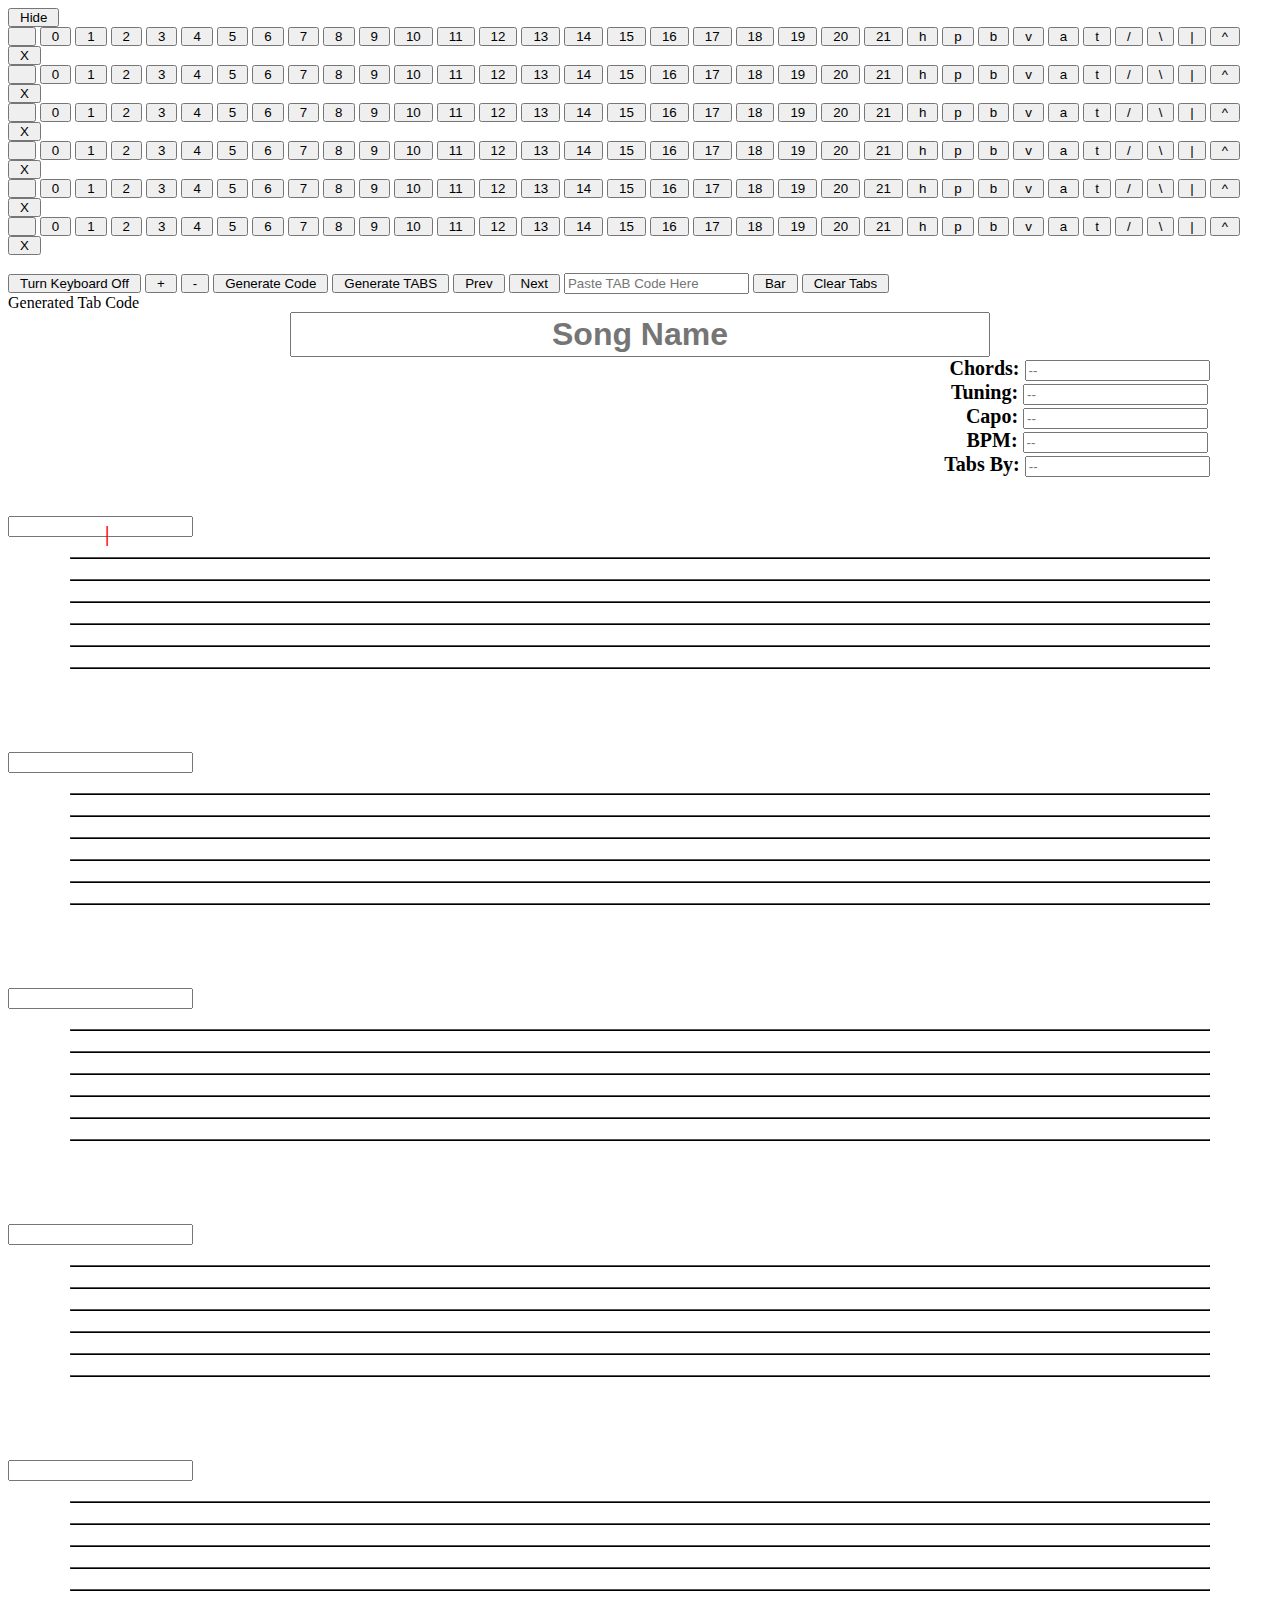
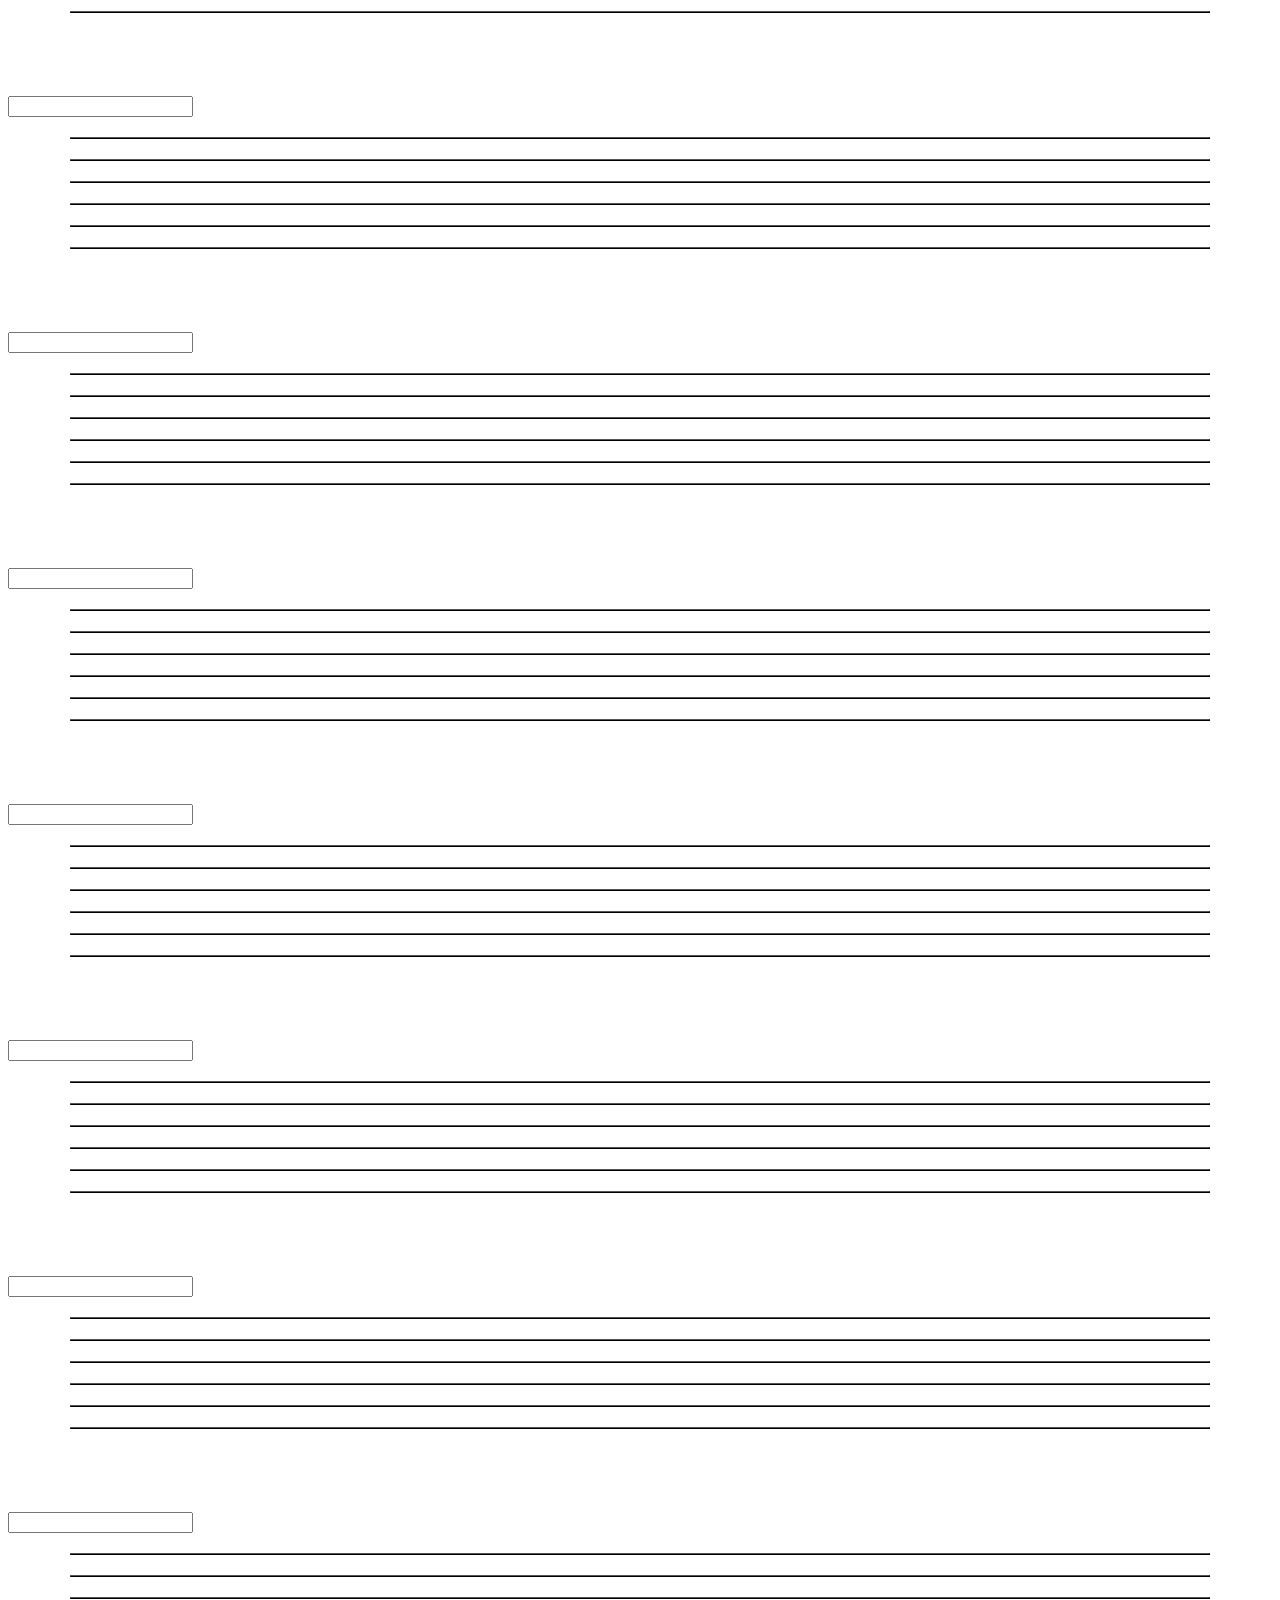
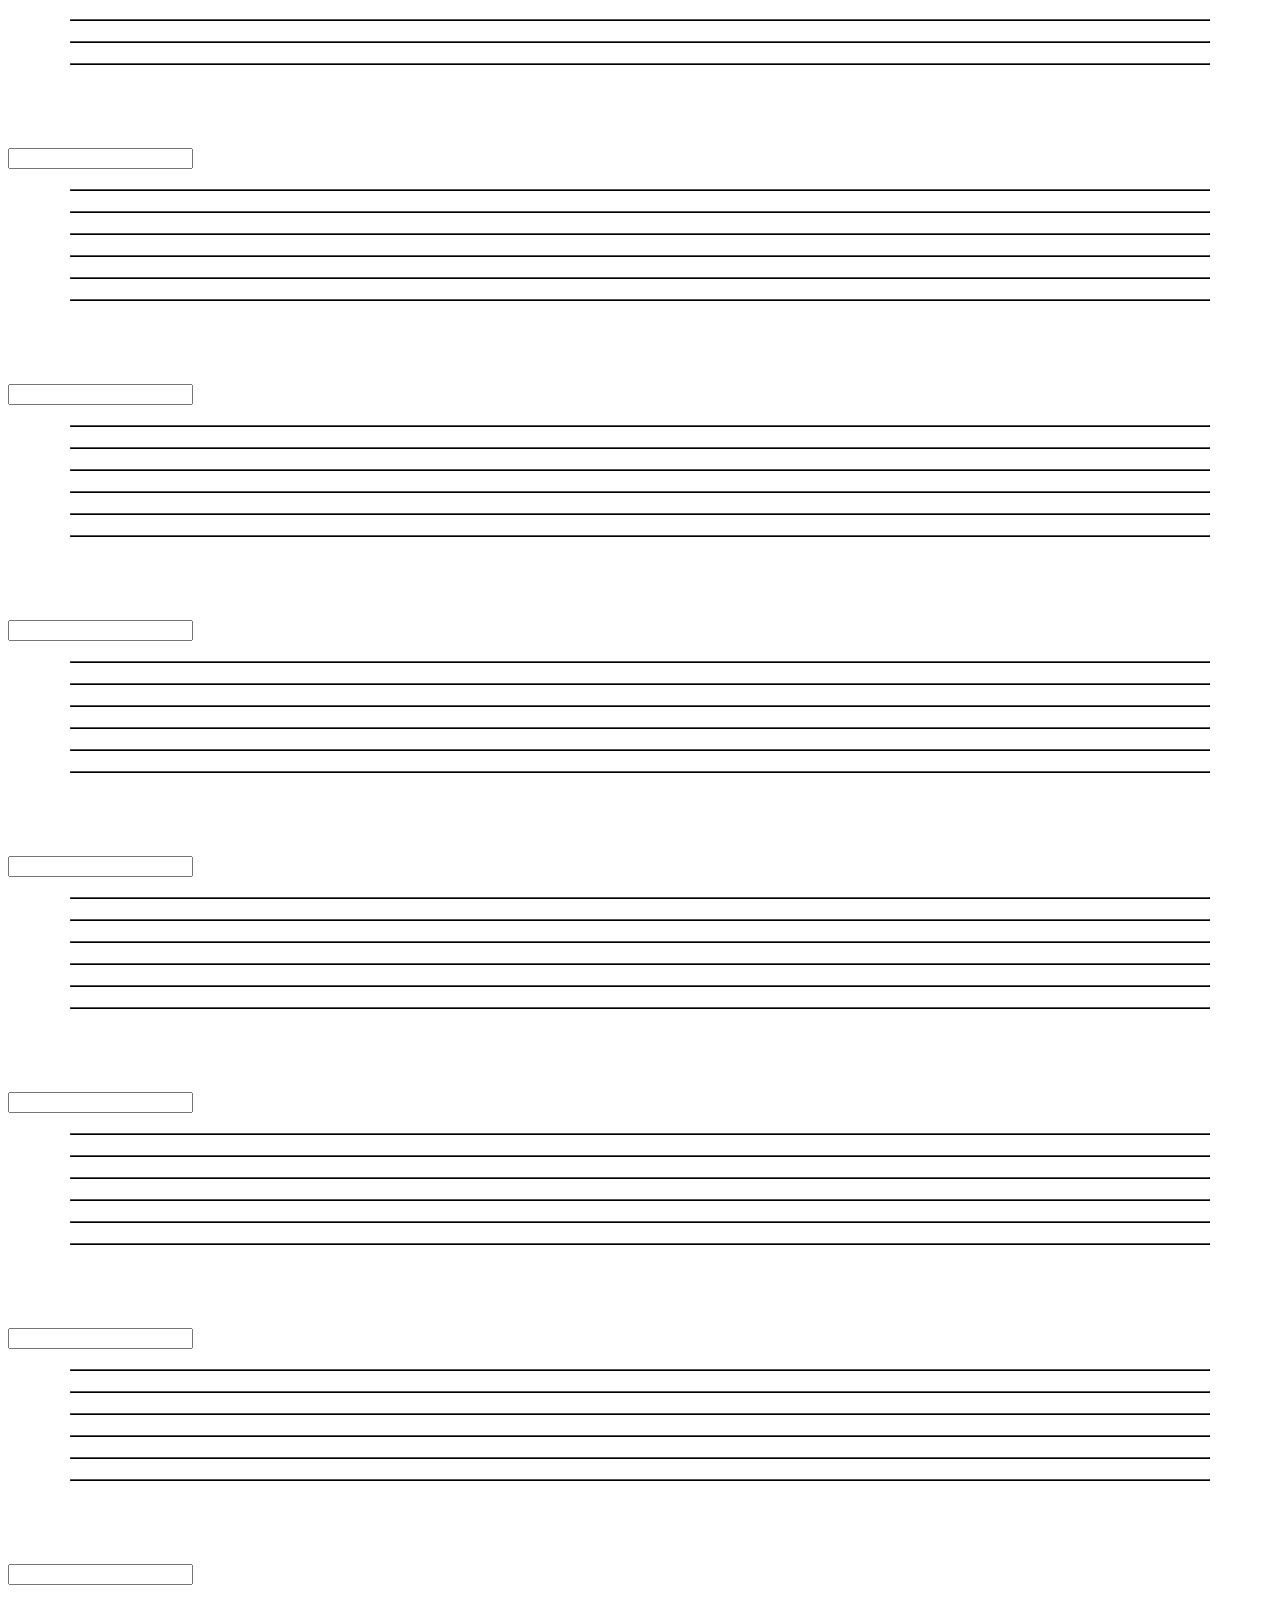
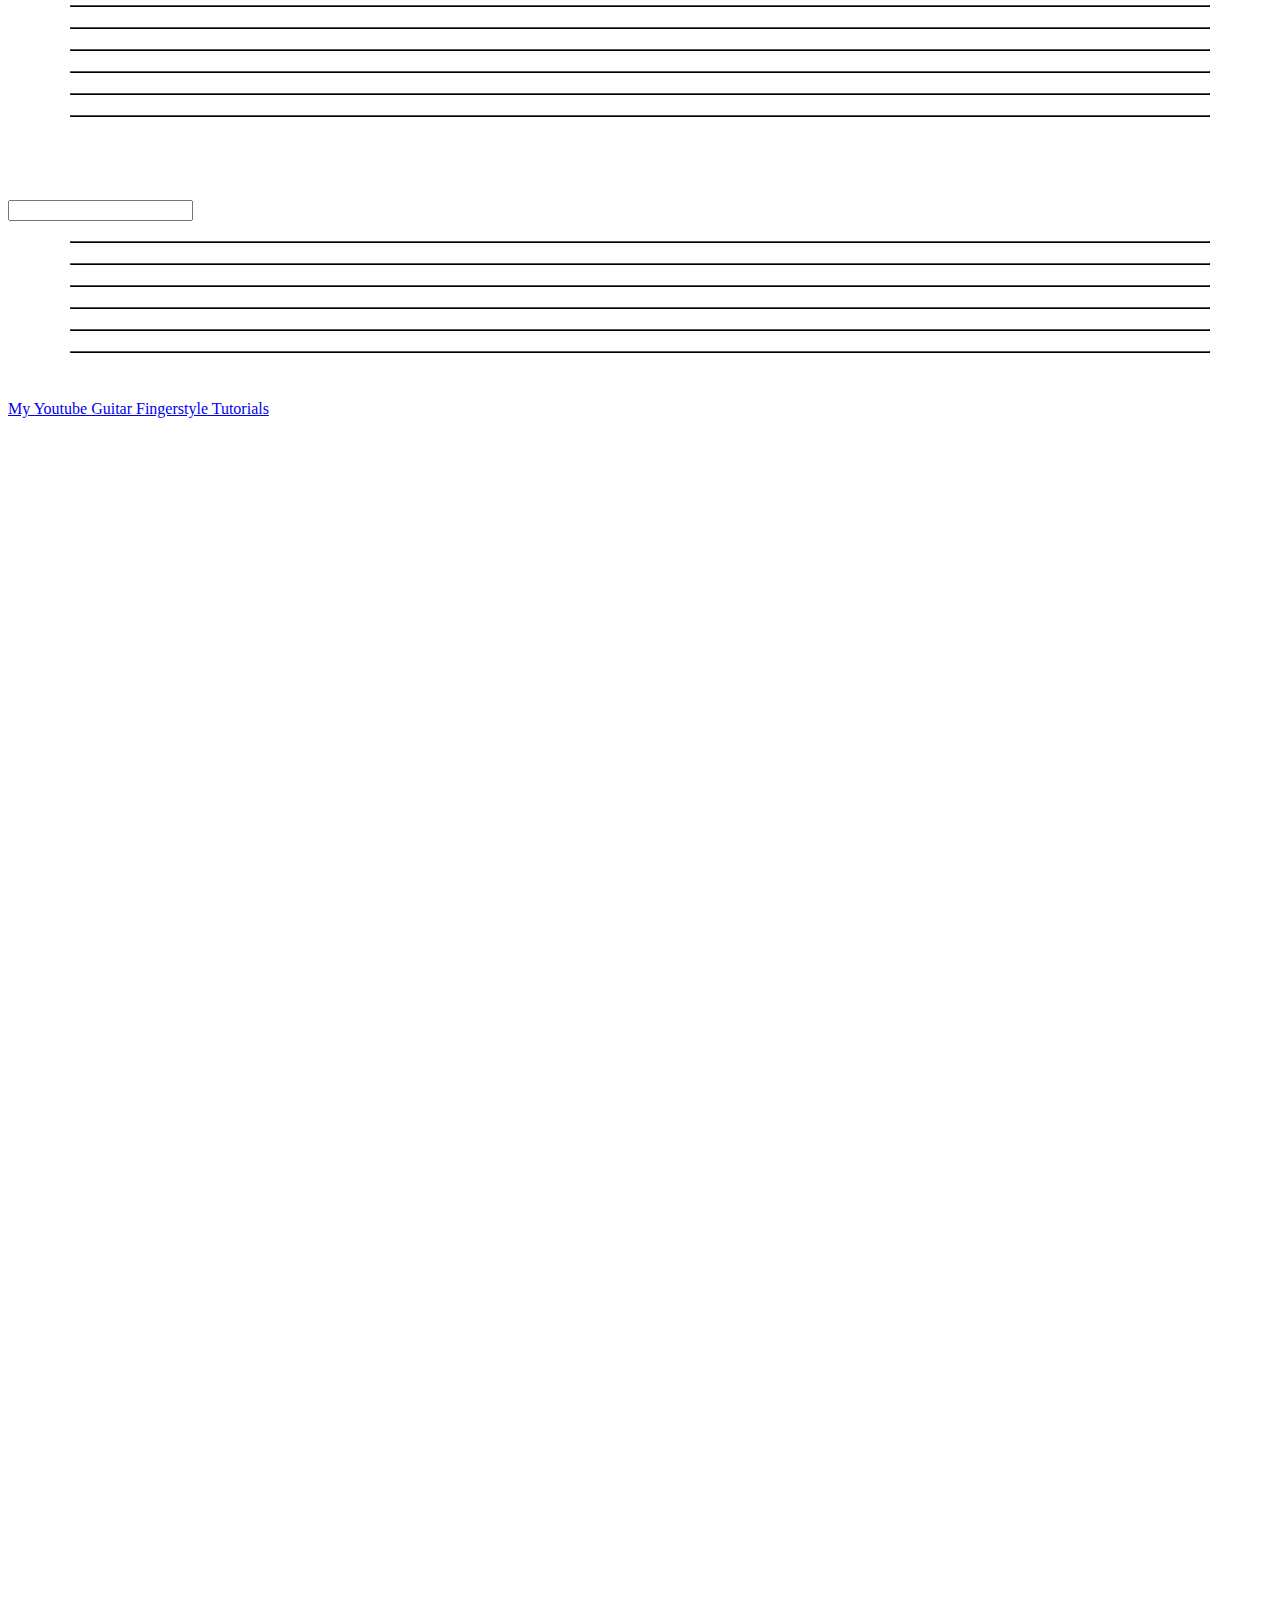
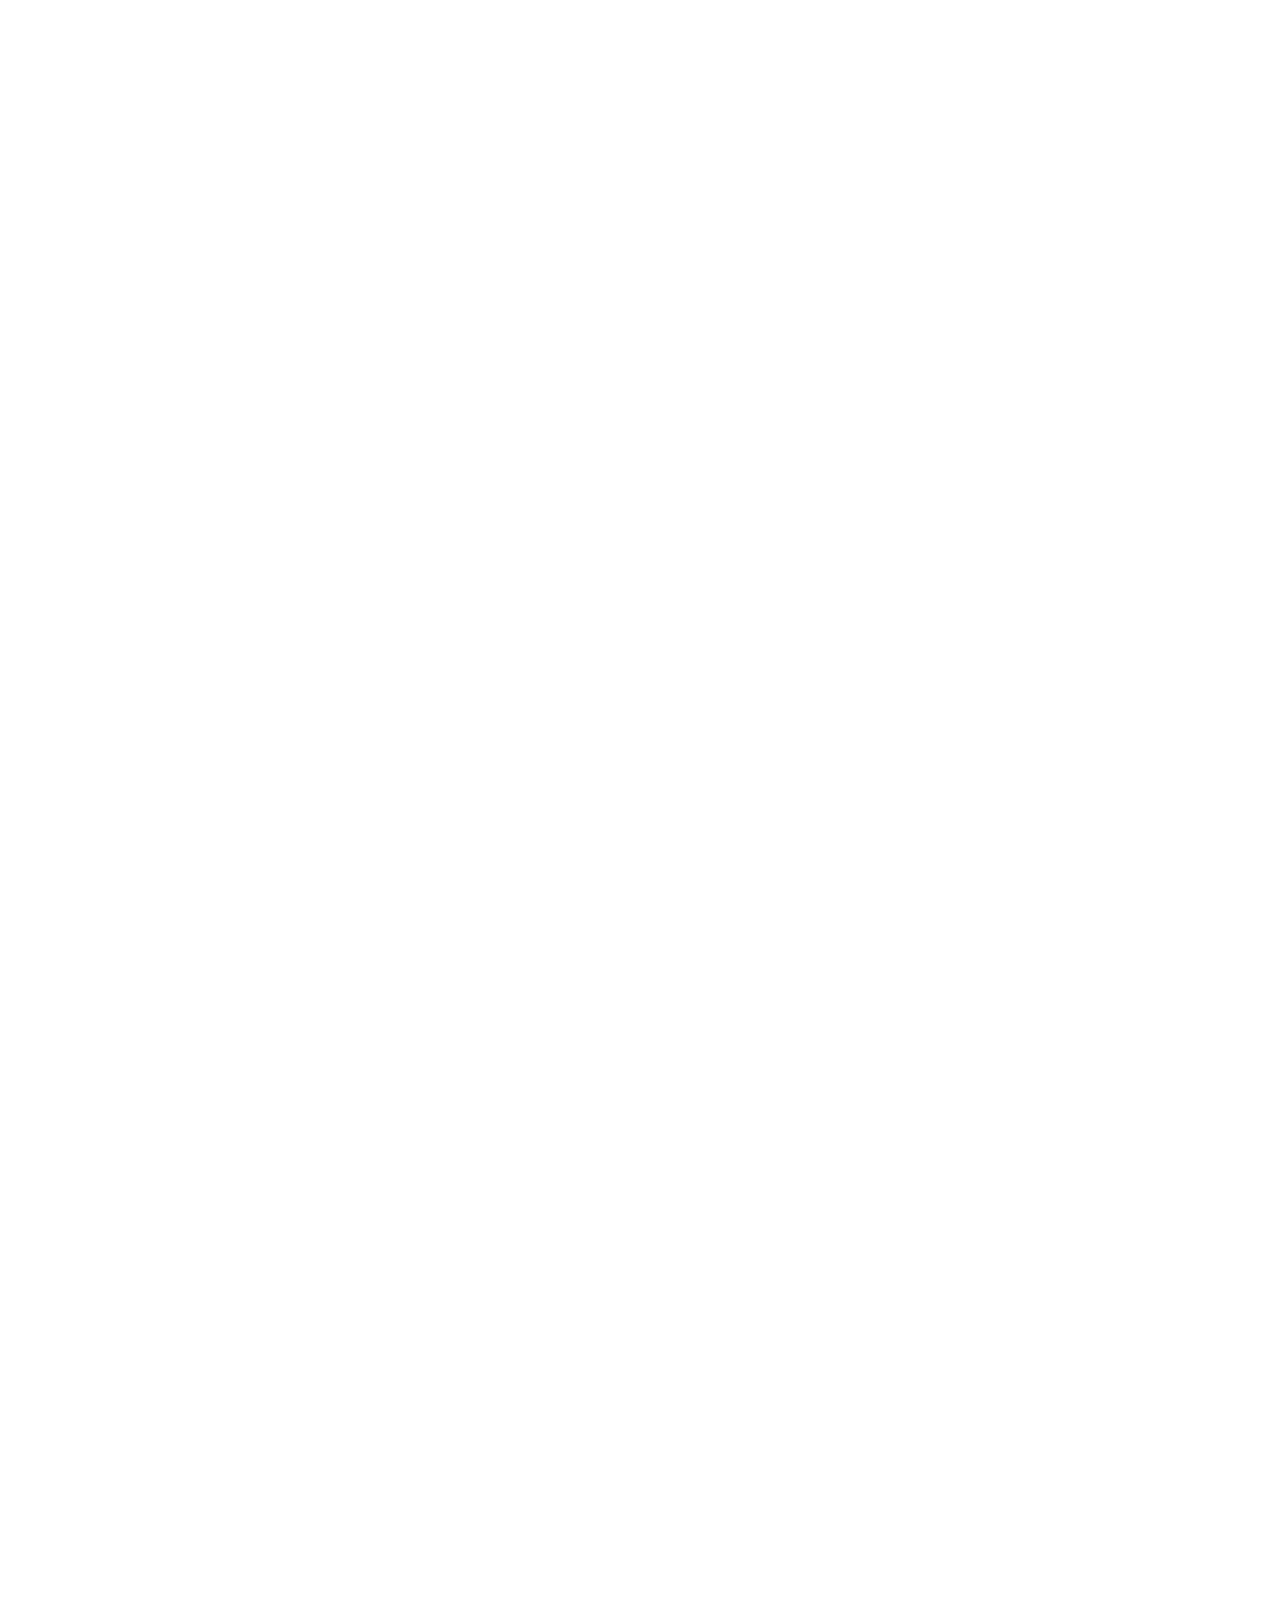
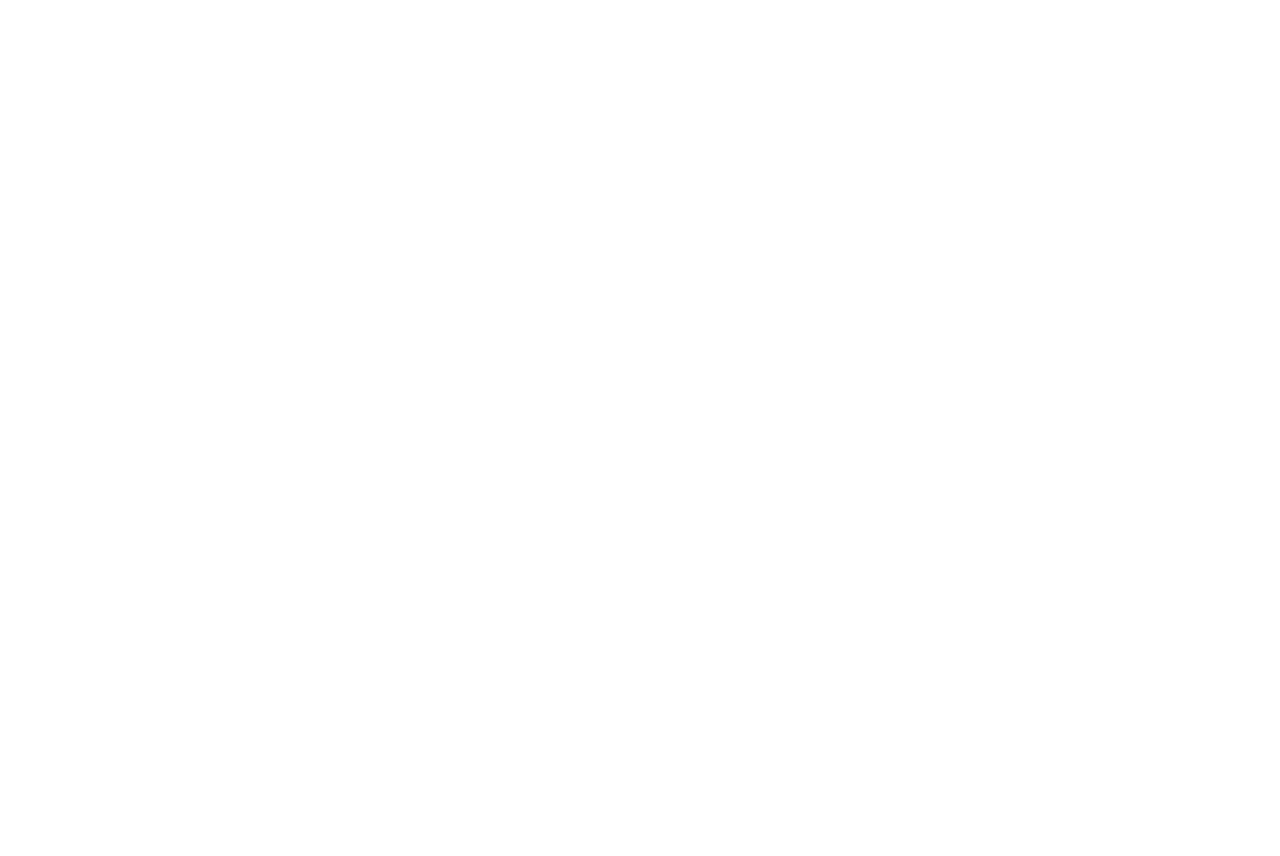
==== commit 96549163: "Update index.html" ====
--- a/index.html
+++ b/index.html
@@ -231,6 +231,8 @@
 <button id="mute_string_6" onclick="mute_string_6()">X</button>
 <br><br>
 
+<button id="turnKeyboardOff" onclick="turnKeyboardOff()">Turn Keyboard Off</button>
+<button id="turnKeyboardOn" onclick="turnKeyboardOn()" style="display: none;">Turn Keyboard On</button>
 <button id="add" onclick="add()">+</button>
 <button id="sub" onclick="sub()">-</button>
 <button id="generate_text_button" onclick="generate_text_button()">Generate Code</button>
@@ -238,6 +240,10 @@
 <button onclick="the_prev()">Prev</button>
 <button onclick="the_next()">Next</button>
 <input id="generate_tabs_input" type='text' placeholder='Paste TAB Code Here'>
+<button id="creatBar" onclick="createBar()">Bar</button>
+<button id="clearAllTabs" onclick="clearAllTabs()">Clear Tabs</button>
+
+
 <div id="generate_text_input">Generated Tab Code</div>
 
 
@@ -3254,3 +3260,4 @@
 
 </body>
 </html>
+
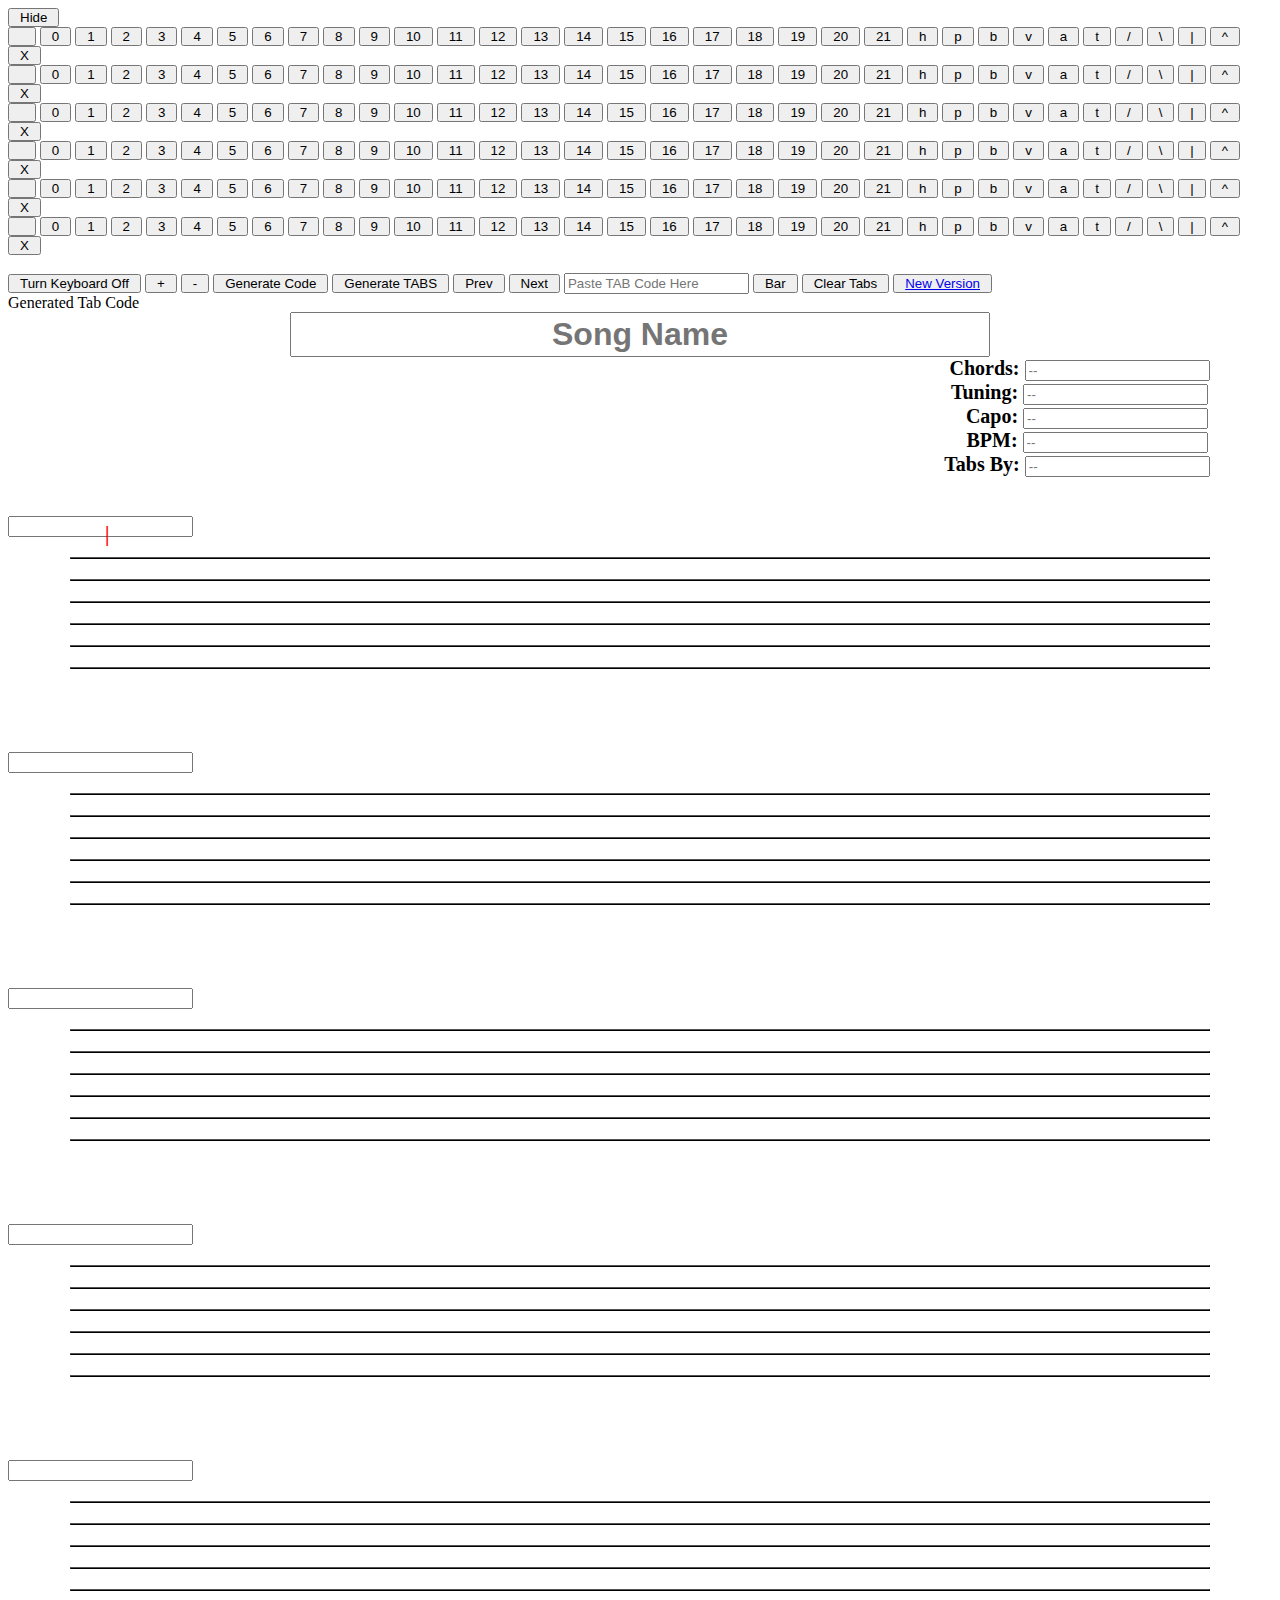
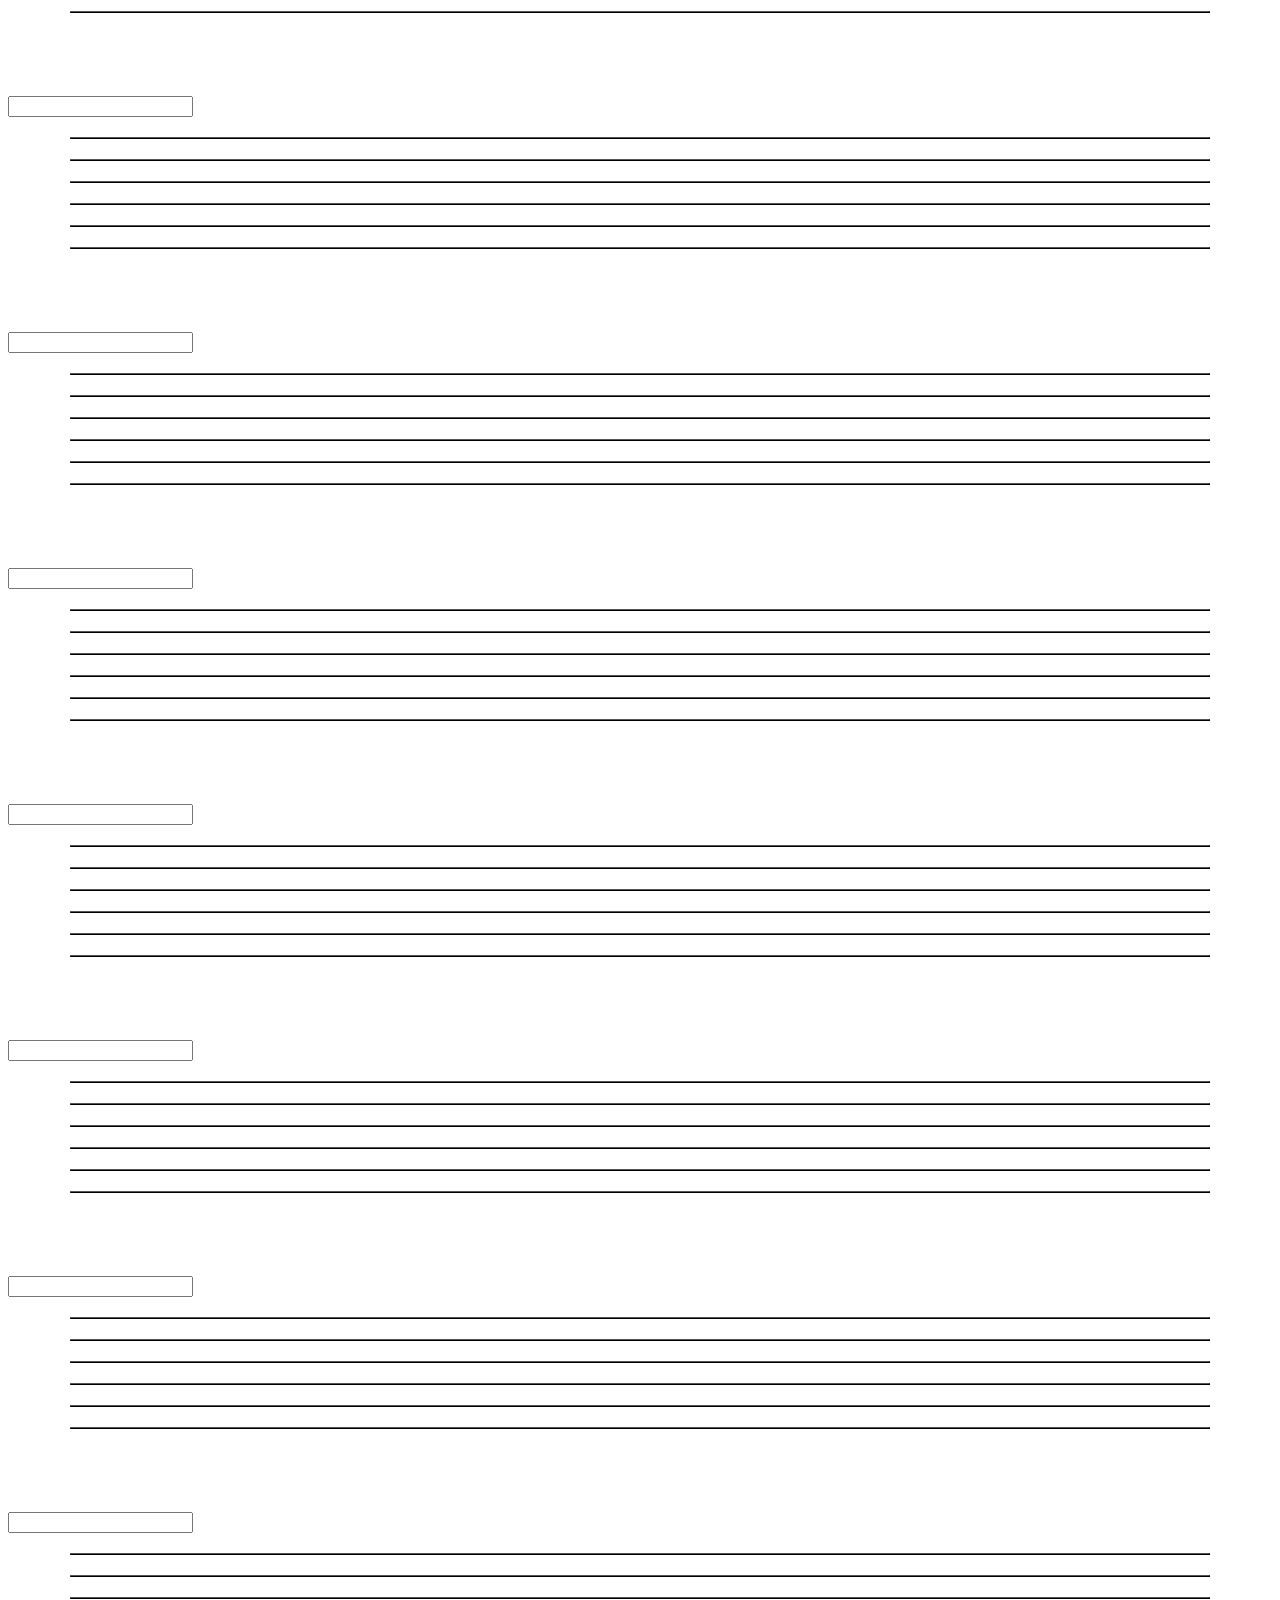
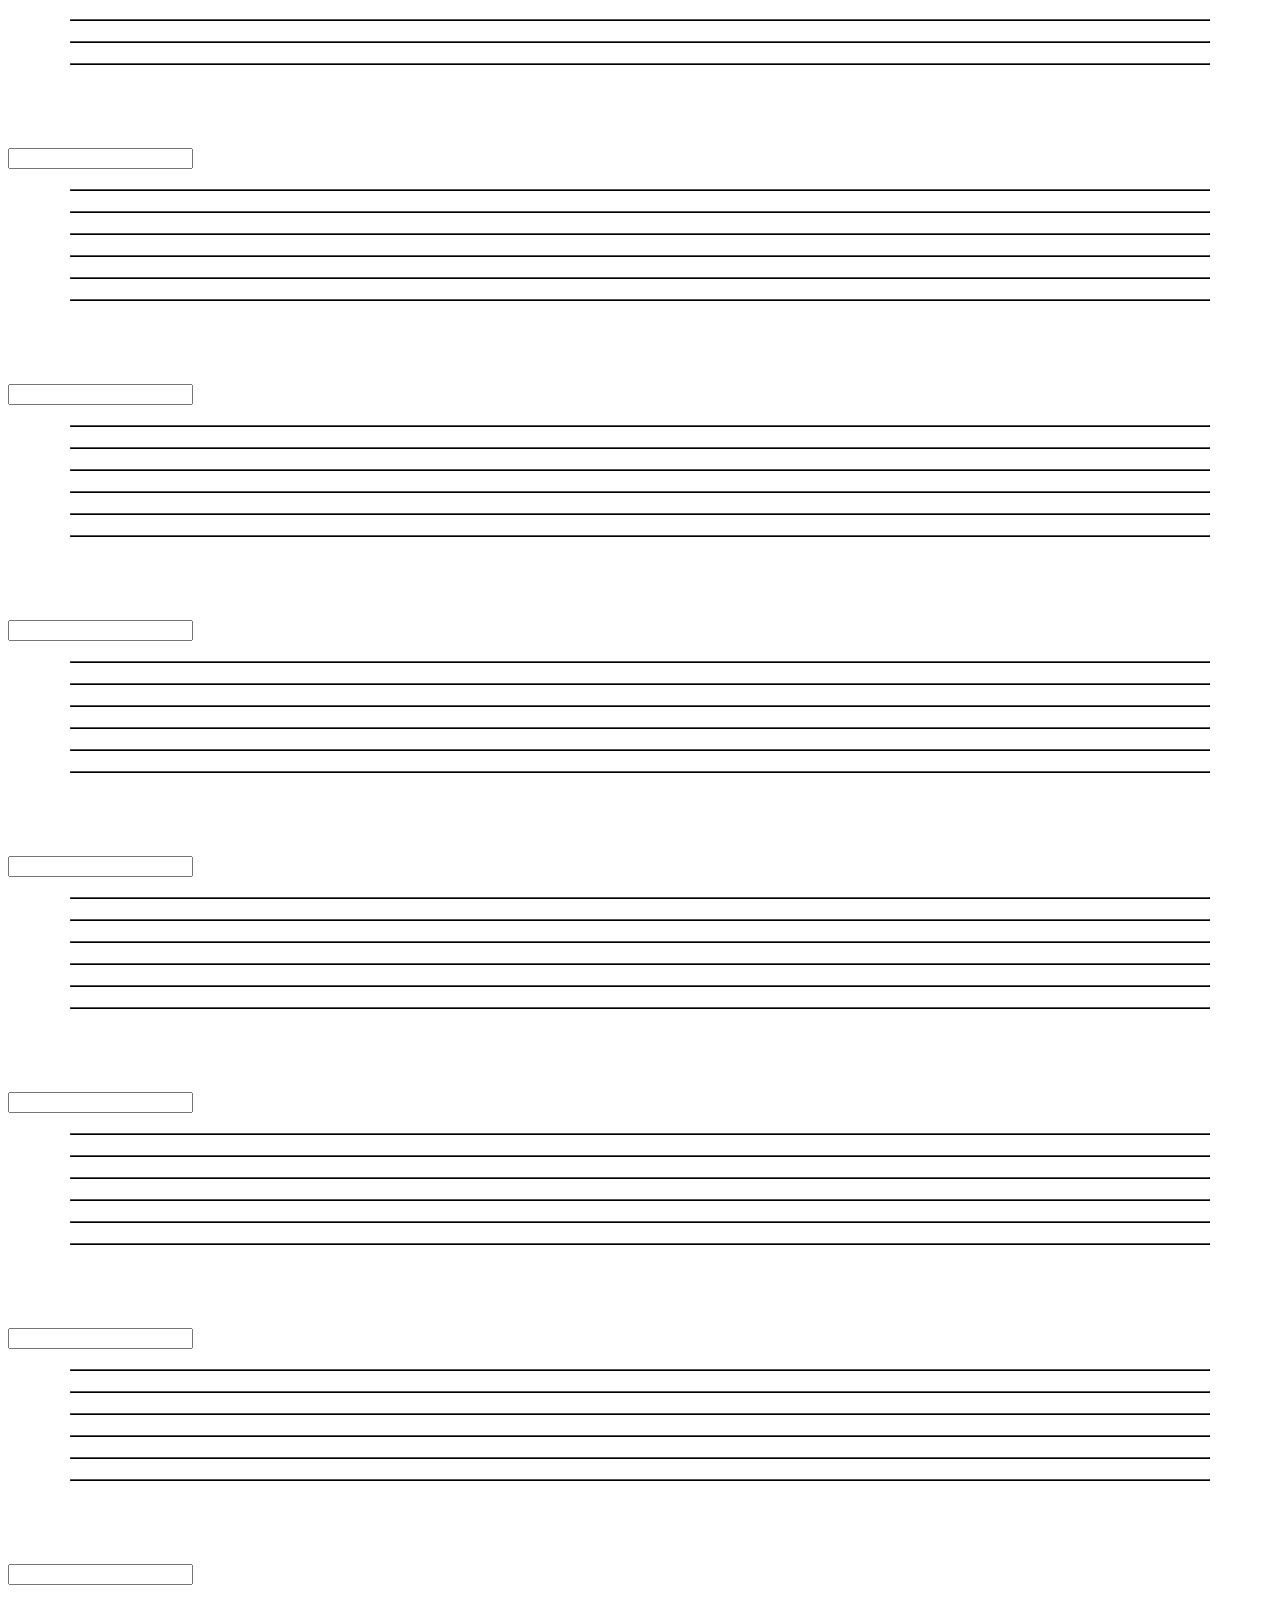
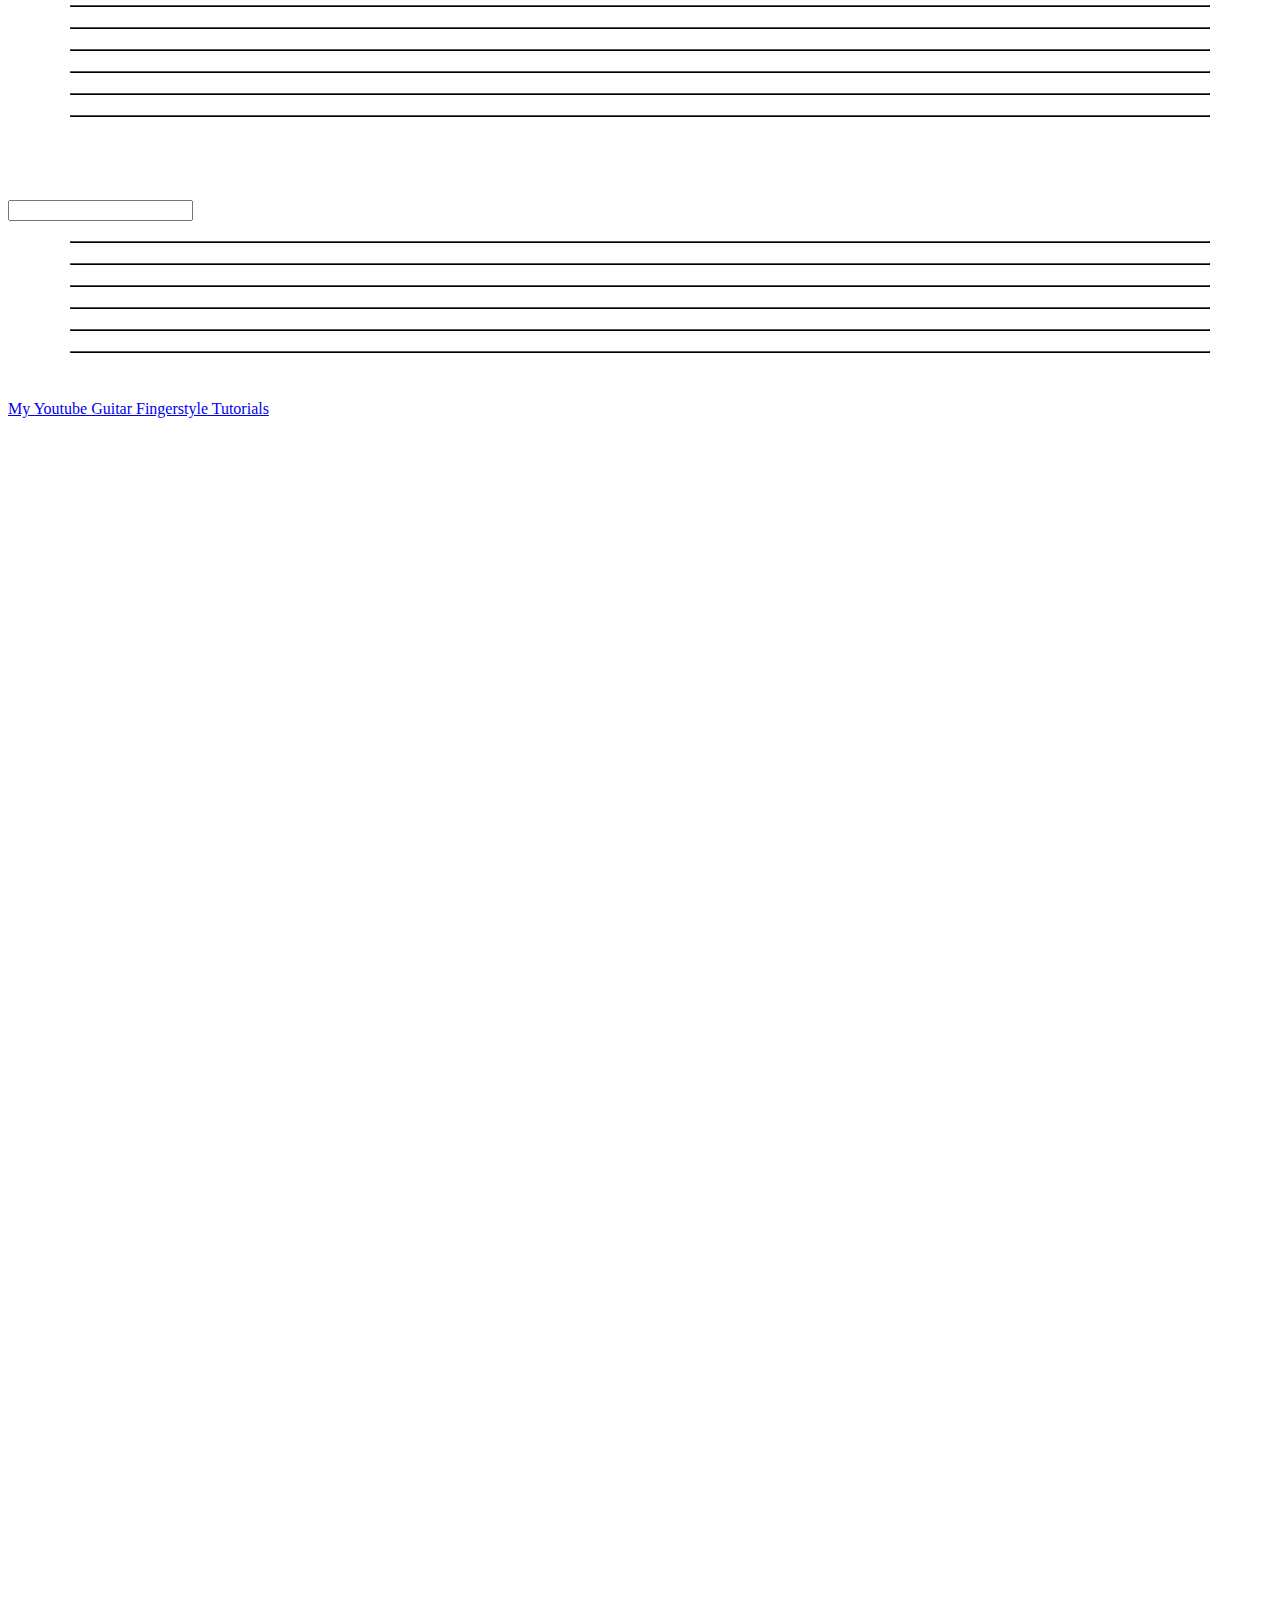
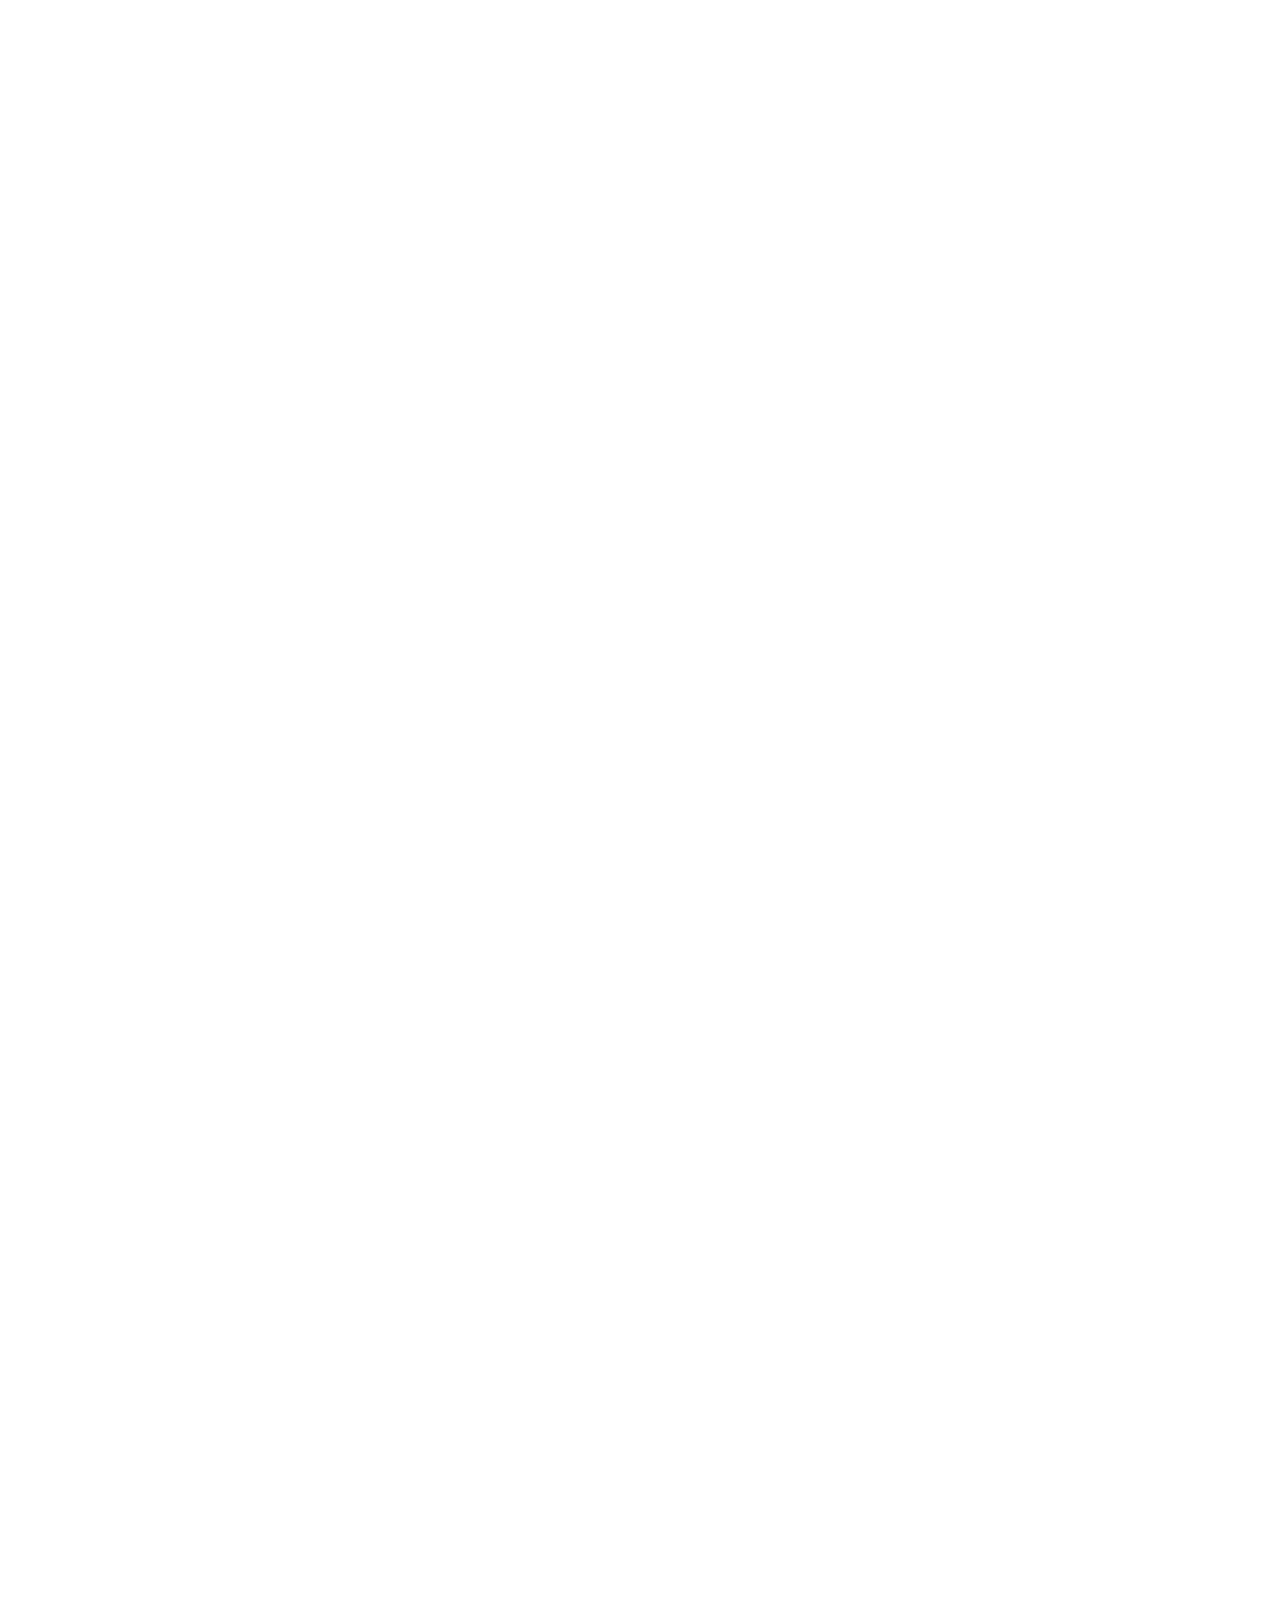
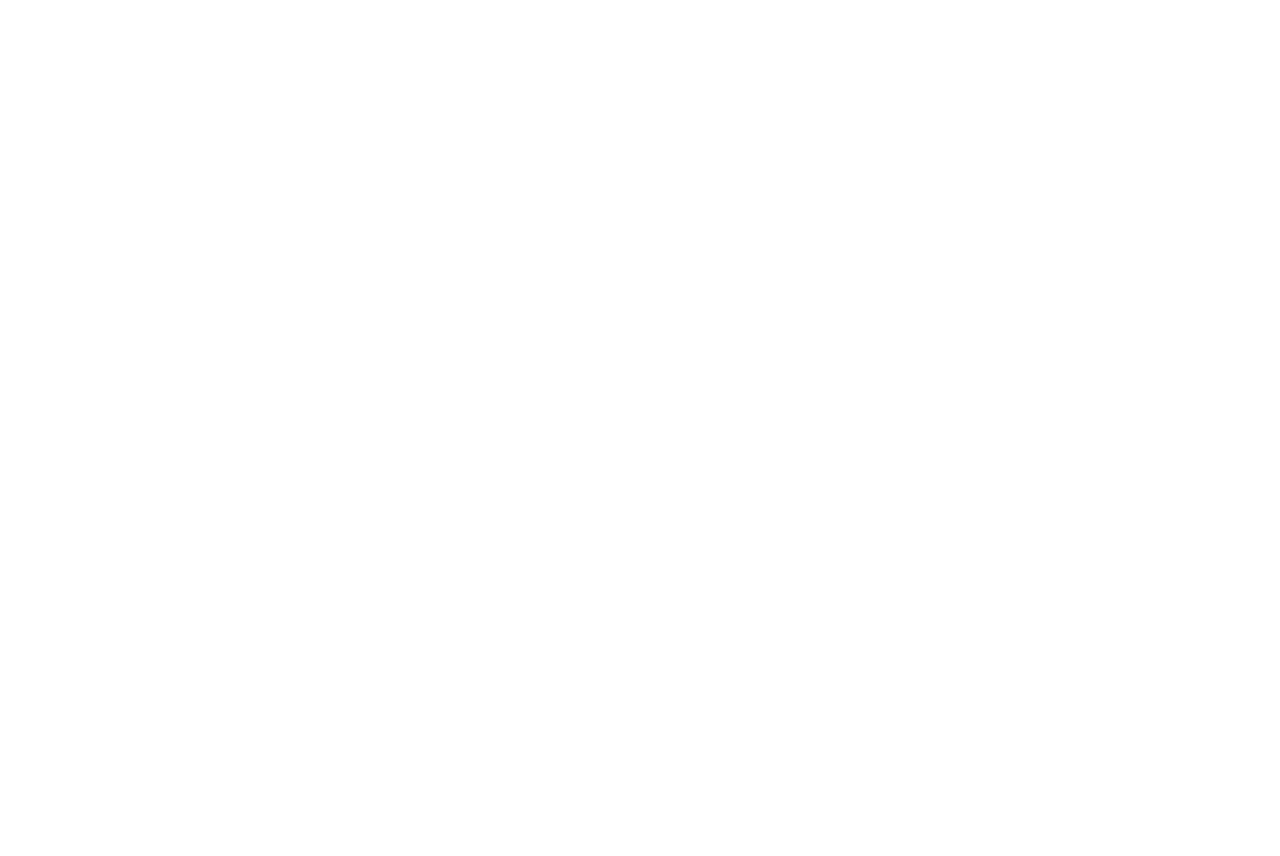
==== commit af15bfc4: "added new version button link to index" ====
--- a/index.html
+++ b/index.html
@@ -242,7 +242,7 @@
 <input id="generate_tabs_input" type='text' placeholder='Paste TAB Code Here'>
 <button id="creatBar" onclick="createBar()">Bar</button>
 <button id="clearAllTabs" onclick="clearAllTabs()">Clear Tabs</button>
-
+<button><a href="new-version.html" >New Version</a></button>
 
 <div id="generate_text_input">Generated Tab Code</div>
 
--- a/style.css
+++ b/style.css
@@ -93,3 +93,4 @@
 text-align: center;
 margin-left:17px;
 }
+
